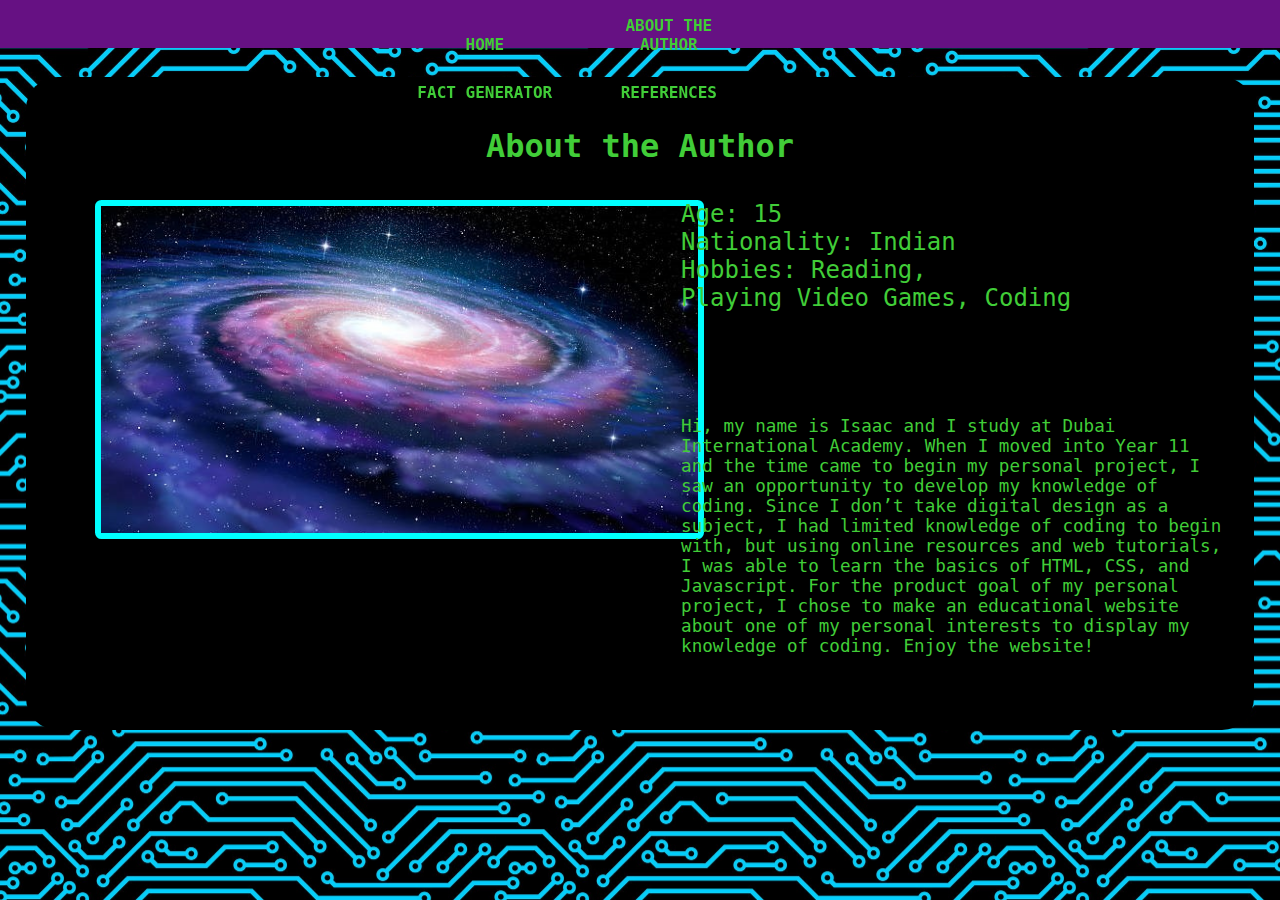
==== abttheauthor.html @ 43bef5d9 "Initial commit" ====
<!DOCTYPE html>
<html lang="en">
  <head>
    <meta charset="UTF-8">
    <meta http-equiv="X-UA-Compatible" content="IE=edge">
    <meta name="viewport" content="width=device-width, initial-scale=1.0">
    <title>About the Author</title>
    <link rel="stylesheet" href="styles.css"/>
    <link rel="preconnect" href="https://fonts.googleapis.com">
    <link rel="preconnect" href="https://fonts.gstatic.com" crossorigin>
  </head>
  <body>
    <!--Header-->
    <header>
      <!--Nav Bar-->
      <nav>
        <ul>
          <div>
            <li><a href="/index.html" class="li">Home</a></li>
            <li><a href="/abttheauthor.html" class="li">About The Author</a></li>
            <li><a href="/factgenerator;other.html" class="li">Fact Generator</a></li>
            <li><a href="/references.html" class="li">References</a></li>
          </div>
        </ul>
      </nav>
    </header>
    <!--Main Content-->
    <div class="notnavbar" id="abttheauthor_body">
      <h1>About the Author</h1>
      <div class="abttheauthorinfo">
        <img src="/Photos/istockphoto-481229372-612x612.jpg" class="profilephoto">
        <ul class="abttheauthorinfo">
          <li>Age: 15</li>
          <li>Nationality: Indian</li>
          <li>Hobbies: Reading, <br>Playing Video Games, Coding</li>
        </ul>
        <p class="abttheauthorinfo">Hi, my name is Isaac and I study at Dubai International Academy. When I moved into Year 11 and the time came to begin my personal project, I saw an opportunity to develop my knowledge of coding. Since I don’t take digital design as a subject, I had limited knowledge of coding to begin with, but using online resources and web tutorials, I was able to learn the basics of HTML, CSS, and Javascript. For the product goal of my personal project, I chose to make an educational website about one of my personal interests to display my knowledge of coding. Enjoy the website!<p>
      </div>
    </div>
  </body>
</html>
---- styles.css ----
* {
    font-family: 'Space Mono', monospace;
    text-decoration: none;
    opacity: 1;
    z-index: 3;
}

html {
    background-image: url("/Photos/circuit-board-seamless-pattern-background-vector-18170148.jpg");
    background-repeat: repeat;
    background-size: 500px 500.5px;
    margin: 0;
}

body {
    margin: 0;
    color: rgb(65, 205, 56);
    width: 100%;
    z-index: 2;
}

p {
    font-size: 1.3em;
    z-index: 2;
}

li {
    font-size: 1em;
    z-index: 2;
}

img {
    width: 75%;
    margin: 0.5em 10% 0 10%;
    z-index: 4;
    border: 0.4em solid aqua;
    border-radius: 0.4em;
    z-index: 2;
}

figcaption {
    text-align: center;
}

header {
    background-color: rgb(102, 17, 131);
    box-sizing: border-box;
    height: 3em;
    width: 100%;
    padding: 0;
    margin: 0;
    position: fixed;
    top: 0;
    right: 0;
    left: 0;
    z-index: 3;
}

header::after {
    content: '';
}

nav ul {
    padding: 0;
    border: 0;
    margin: 0;
    width: 100%;
    list-style: none;
    z-index: 6;
}

nav div {
    margin: 0 24.85em 0 24.85em;
    z-index: 6;
}

nav li {
    box-sizing: border-box;
    display: inline-block;
    text-align: center;
    box-sizing: border-box;
    height: 3em;
    width: 10.9em;
    padding: 1em 1em 1em 1em;
    margin: 0;
    font-weight: 900;
    text-transform: uppercase;
    z-index: 6;
}

nav .li {
    color: rgb(65, 205, 56);
    z-index: 6;
}

nav li:hover {
    background-color: aquamarine;
    z-index: 6;
}

nav a:hover {
    color: rgb(228, 48, 12);
    z-index: 6;
}

body .notnavbar {
    text-align: left;
    padding: 0;
    margin: 0;
    z-index: 2;
}





/*Homepage*/





#home_body h1 {
    background-color: rgb(102, 17, 131);
    color: aqua;
    text-align: center;
    font-size: 3em;
    width: max-content;
    padding: 1%;
    margin: 5% 35%;
    z-index: 2;
}

#home_body h2 {
    background-color: rgb(102, 17, 131);
    color: aqua;
    text-align: center;
    font-size: 2em;
    padding: 1.5% 0;
    margin: 5% 0 5% 0;
    z-index: 2;
}

#home_body section div {
    background-color:rgb(102, 17, 131);
    box-sizing: border-box;
    display: inline-block;
    padding: 0.5% 1% 2% 1%;
    margin: 0 2% 0 2%;
    width: 26%;
    border-radius: 1.5em;
    text-align: center;
    font-weight: 500;
    z-index: 2;
}

#home_body a {
    color: rgb(65, 205, 56);
    z-index: 2;
}

#home_body #skyhook_link {
    margin: 0 2% 0 6%;
    z-index: 2;
}

.article_links img {
    height: 10.5em;
    z-index: 2;
}

#home_body p {
    background-color: #000;
    padding: 1%;
    border-radius: 1em;
    margin: 5% 5% 5% 5%;
    z-index: 2;
}





/*About the Author*/




  
  .page-bg, .animation-wrapper {
    position: fixed;
    top: 0;
    left: 0;
    width: 100%;
    height: 100%;
    z-index: -1;
  }
  
  .page-bg {
    background: #1e1e1e;
    background-blend-mode: screen;
    background-size: cover;
    filter: grayscale(100%);
    z-index: -1;
  }
  
  .particle, .particle:after {
    background: transparent;
    z-index: -1;
  }
  
  .particle:after {
    position: absolute;
    content: "";
    top: 2560px;
    z-index: -1;
  }
  
  .particle-1 {
    animation: animParticle 60s linear infinite;
    box-shadow: 0px 0px #fff, 1566px 1085px #fff, 1029px 1738px #fff, 152px 2505px #fff, 1303px 587px #fff, 421px 1787px #fff, 1335px 1323px #fff, 2428px 531px #fff, 90px 748px #fff, 1328px 2386px #fff, 1520px 2155px #fff, 2371px 1103px #fff, 1544px 1484px #fff, 1070px 403px #fff, 486px 542px #fff, 1512px 1898px #fff, 1772px 61px #fff, 373px 1294px #fff, 569px 419px #fff, 1434px 1647px #fff, 1349px 1852px #fff, 722px 1725px #fff, 969px 640px #fff, 650px 702px #fff, 947px 1226px #fff, 738px 2542px #fff, 252px 2100px #fff, 1308px 560px #fff, 2493px 1298px #fff, 1281px 1132px #fff, 1154px 1009px #fff, 867px 656px #fff, 1607px 934px #fff, 105px 835px #fff, 2549px 976px #fff, 322px 1664px #fff, 491px 191px #fff, 633px 2322px #fff, 2055px 1206px #fff, 2359px 699px #fff, 1047px 510px #fff, 463px 347px #fff, 2546px 1138px #fff, 1707px 1278px #fff, 1548px 1037px #fff, 2436px 271px #fff, 1359px 75px #fff, 527px 2065px #fff, 1014px 2145px #fff, 1456px 1102px #fff, 1910px 72px #fff, 2507px 1140px #fff, 811px 358px #fff, 2014px 1074px #fff, 1526px 2366px #fff, 818px 1429px #fff, 2224px 1066px #fff, 1380px 1100px #fff, 729px 1790px #fff, 111px 2174px #fff, 1229px 2557px #fff, 1373px 1834px #fff, 364px 1416px #fff, 494px 1293px #fff, 1152px 1908px #fff, 294px 1921px #fff, 342px 952px #fff, 2288px 2368px #fff, 134px 2157px #fff, 1586px 1034px #fff, 921px 2007px #fff, 26px 596px #fff, 104px 857px #fff, 2176px 1718px #fff, 967px 1268px #fff, 2429px 10px #fff, 454px 2389px #fff, 2498px 907px #fff, 160px 1192px #fff, 754px 269px #fff, 2142px 1342px #fff, 683px 1532px #fff, 174px 2188px #fff, 1057px 1602px #fff, 79px 2430px #fff, 276px 2433px #fff, 2181px 1218px #fff, 2438px 429px #fff, 763px 749px #fff, 1035px 1532px #fff, 992px 1297px #fff, 1717px 597px #fff, 678px 676px #fff, 520px 2430px #fff, 300px 1332px #fff, 1415px 1379px #fff, 488px 2248px #fff, 1273px 1949px #fff, 1956px 2463px #fff, 1714px 977px #fff, 1010px 1199px #fff, 155px 2405px #fff, 1630px 1675px #fff, 1582px 1035px #fff, 2182px 1007px #fff, 1708px 941px #fff, 129px 451px #fff, 1143px 347px #fff, 193px 2236px #fff, 1835px 1175px #fff, 360px 1141px #fff, 2482px 1249px #fff, 2131px 1001px #fff, 2350px 2036px #fff, 253px 609px #fff, 2103px 281px #fff, 1643px 2289px #fff, 537px 2163px #fff, 1014px 2244px #fff, 1629px 816px #fff, 2512px 840px #fff, 1209px 1992px #fff, 184px 1139px #fff, 2353px 2080px #fff, 608px 198px #fff, 651px 1537px #fff, 740px 443px #fff, 566px 987px #fff, 1393px 2389px #fff, 542px 893px #fff, 1041px 1809px #fff, 447px 1918px #fff, 207px 62px #fff, 2187px 1190px #fff, 21px 919px #fff, 453px 2262px #fff, 65px 722px #fff, 1047px 399px #fff, 2062px 1136px #fff, 2227px 1435px #fff, 534px 210px #fff, 2088px 486px #fff, 2257px 2524px #fff, 1073px 2317px #fff, 2115px 372px #fff, 1546px 1301px #fff, 2560px 2122px #fff, 1952px 2341px #fff, 1193px 1817px #fff, 498px 598px #fff, 6px 283px #fff, 1578px 372px #fff, 2415px 1635px #fff, 2156px 1660px #fff, 84px 868px #fff, 1235px 164px #fff, 348px 283px #fff, 2502px 1155px #fff, 426px 484px #fff, 1302px 2145px #fff, 155px 1625px #fff, 1710px 288px #fff, 1587px 1964px #fff, 2469px 279px #fff, 1761px 1072px #fff, 2432px 1225px #fff, 1213px 2077px #fff, 1264px 416px #fff, 816px 1891px #fff, 1579px 1557px #fff, 1375px 419px #fff, 2001px 2268px #fff, 1282px 985px #fff, 2525px 220px #fff, 744px 1524px #fff, 680px 111px #fff, 1605px 2413px #fff, 146px 251px #fff, 1763px 1416px #fff, 2129px 574px #fff, 1196px 1715px #fff, 2385px 1234px #fff, 248px 1528px #fff, 1719px 166px #fff, 1391px 663px #fff, 865px 1667px #fff, 963px 1445px #fff, 2442px 319px #fff, 2281px 695px #fff, 1028px 1979px #fff, 1386px 980px #fff, 855px 2259px #fff, 1831px 1799px #fff, 2007px 2113px #fff, 2293px 2148px #fff, 1386px 541px #fff, 1716px 2409px #fff, 2535px 470px #fff, 1110px 201px #fff, 2378px 1640px #fff, 1740px 495px #fff, 759px 564px #fff, 898px 643px #fff, 799px 1059px #fff, 2216px 1516px #fff, 685px 1956px #fff, 193px 2335px #fff, 1647px 777px #fff, 1470px 1818px #fff, 2258px 969px #fff, 469px 157px #fff, 47px 482px #fff, 551px 1503px #fff, 1751px 287px #fff, 1140px 330px #fff, 2050px 2421px #fff, 1550px 900px #fff, 776px 1167px #fff, 1638px 508px #fff, 1524px 2491px #fff, 2547px 1853px #fff, 165px 1119px #fff, 5px 1240px #fff, 297px 55px #fff, 2542px 62px #fff, 808px 131px #fff, 1985px 2437px #fff, 2240px 377px #fff, 861px 1486px #fff, 880px 53px #fff, 1890px 1821px #fff, 1367px 2054px #fff, 1209px 2338px #fff, 920px 645px #fff, 1204px 125px #fff, 2426px 249px #fff, 134px 431px #fff, 537px 2202px #fff, 1650px 1610px #fff, 319px 2454px #fff, 959px 1223px #fff, 77px 2507px #fff, 2374px 1680px #fff, 1799px 2398px #fff, 269px 2385px #fff, 1757px 243px #fff, 2041px 2435px #fff, 1090px 428px #fff, 563px 1508px #fff, 262px 1px #fff, 2045px 2028px #fff, 1635px 1140px #fff, 2173px 1561px #fff, 2216px 1533px #fff, 1796px 2154px #fff, 575px 6px #fff, 1386px 263px #fff, 1041px 623px #fff, 1411px 2247px #fff, 1325px 2486px #fff, 867px 875px #fff, 2067px 617px #fff, 1557px 1568px #fff, 1300px 1452px #fff, 624px 670px #fff, 880px 795px #fff, 232px 1496px #fff, 1134px 2135px #fff, 980px 1439px #fff, 700px 2021px #fff, 1266px 1424px #fff, 90px 1465px #fff, 2455px 1148px #fff, 934px 2011px #fff, 1423px 41px #fff, 1530px 2062px #fff, 471px 1556px #fff, 2553px 1786px #fff, 269px 984px #fff, 1981px 2298px #fff, 863px 1966px #fff, 732px 1341px #fff, 1792px 1192px #fff, 2413px 941px #fff, 1234px 2332px #fff, 632px 1555px #fff, 2320px 2032px #fff, 226px 1644px #fff, 407px 901px #fff, 2070px 1373px #fff, 2267px 936px #fff, 303px 1016px #fff, 842px 311px #fff, 892px 2437px #fff, 457px 1557px #fff, 1124px 780px #fff, 944px 163px #fff, 462px 1924px #fff, 408px 2013px #fff, 13px 416px #fff, 617px 1270px #fff, 1278px 1183px #fff, 1000px 443px #fff, 1114px 270px #fff, 842px 1553px #fff, 435px 880px #fff, 1087px 470px #fff, 480px 1740px #fff, 2034px 1725px #fff, 1329px 2488px #fff, 2099px 1076px #fff, 2235px 1675px #fff, 2348px 917px #fff, 2006px 1991px #fff, 8px 81px #fff, 958px 2247px #fff, 1928px 1010px #fff, 1492px 474px #fff, 1606px 1479px #fff, 1924px 1855px #fff, 1603px 51px #fff, 201px 1172px #fff, 2437px 1031px #fff, 1221px 1322px #fff, 2551px 2415px #fff, 277px 2181px #fff, 72px 586px #fff, 1712px 2557px #fff, 37px 444px #fff, 1246px 1867px #fff, 1499px 953px #fff, 2486px 202px #fff, 995px 2032px #fff, 526px 2298px #fff, 346px 865px #fff, 863px 384px #fff, 951px 746px #fff, 2360px 599px #fff, 2386px 1566px #fff, 860px 668px #fff, 1281px 1628px #fff, 2213px 116px #fff, 431px 2047px #fff, 1003px 717px #fff, 491px 1125px #fff, 2146px 1100px #fff, 822px 466px #fff, 590px 1679px #fff, 83px 2213px #fff, 1894px 1733px #fff, 220px 1944px #fff, 1441px 2448px #fff, 2456px 1269px #fff, 589px 2073px #fff, 2419px 849px #fff, 1083px 1229px #fff, 1434px 1144px #fff, 2219px 972px #fff, 1554px 82px #fff, 1718px 687px #fff, 752px 1765px #fff, 1715px 1449px #fff, 325px 1332px #fff, 1808px 1504px #fff, 197px 2322px #fff, 1973px 2245px #fff, 1006px 1483px #fff, 282px 1499px #fff, 1261px 2177px #fff, 1208px 374px #fff, 1218px 441px #fff, 80px 1277px #fff, 9px 1648px #fff, 2004px 1976px #fff, 2104px 926px #fff, 2173px 2184px #fff, 1789px 1946px #fff, 1753px 2423px #fff, 2290px 1044px #fff, 378px 558px #fff, 65px 169px #fff, 678px 715px #fff, 559px 399px #fff, 2130px 1039px #fff, 2065px 2077px #fff, 800px 1042px #fff, 1645px 1965px #fff, 1688px 48px #fff, 2015px 20px #fff, 831px 1429px #fff, 2288px 366px #fff, 1138px 90px #fff, 1606px 889px #fff, 2551px 1351px #fff, 1553px 1250px #fff, 2546px 1151px #fff, 1874px 1857px #fff, 1001px 430px #fff, 744px 1295px #fff, 188px 93px #fff, 1341px 99px #fff, 1706px 1775px #fff, 89px 2444px #fff, 348px 1179px #fff, 2238px 1899px #fff, 944px 720px #fff, 77px 1452px #fff, 1233px 1593px #fff, 80px 1947px #fff, 1686px 372px #fff, 643px 4px #fff, 260px 566px #fff, 424px 1204px #fff, 2066px 482px #fff, 564px 1406px #fff, 556px 1524px #fff, 947px 1105px #fff, 1423px 1484px #fff, 582px 2364px #fff, 909px 804px #fff, 636px 77px #fff, 2296px 1703px #fff, 673px 514px #fff, 1581px 909px #fff, 2391px 1502px #fff, 2018px 902px #fff, 2292px 2235px #fff, 2178px 1959px #fff, 598px 207px #fff, 1026px 1979px #fff, 2075px 1920px #fff, 1604px 2063px #fff, 1231px 1163px #fff, 1965px 2266px #fff, 2433px 430px #fff, 1196px 369px #fff, 983px 891px #fff, 1373px 1057px #fff, 1024px 2026px #fff, 385px 2269px #fff, 90px 247px #fff, 614px 2366px #fff, 1524px 1148px #fff, 164px 1983px #fff, 1499px 1104px #fff, 2181px 1330px #fff, 992px 2089px #fff, 579px 1340px #fff, 2473px 16px #fff, 409px 1560px #fff, 885px 1068px #fff, 1079px 711px #fff, 1125px 1214px #fff, 2189px 1997px #fff, 1309px 1706px #fff, 743px 2165px #fff, 760px 608px #fff, 1068px 23px #fff, 1934px 934px #fff, 1392px 2500px #fff, 1150px 2013px #fff, 1158px 381px #fff, 141px 1644px #fff, 1525px 2243px #fff, 1174px 2552px #fff, 201px 2523px #fff, 1544px 1425px #fff, 1592px 759px #fff, 281px 1496px #fff, 392px 1380px #fff, 2512px 791px #fff, 420px 662px #fff, 1230px 1618px #fff, 1926px 249px #fff, 1831px 600px #fff, 1782px 248px #fff, 1660px 109px #fff, 1230px 482px #fff, 1705px 1466px #fff, 1710px 914px #fff, 471px 201px #fff, 848px 2363px #fff, 2362px 2189px #fff, 76px 1556px #fff, 509px 2111px #fff, 2463px 1023px #fff, 2366px 381px #fff, 75px 78px #fff, 465px 1010px #fff, 2539px 265px #fff, 1334px 491px #fff, 701px 1037px #fff, 439px 508px #fff, 273px 219px #fff, 665px 267px #fff, 1868px 439px #fff, 1327px 1752px #fff, 262px 727px #fff, 1424px 473px #fff, 1396px 237px #fff, 376px 2489px #fff, 1343px 1695px #fff, 722px 1215px #fff, 2092px 741px #fff, 904px 1023px #fff, 1581px 995px #fff, 1331px 422px #fff, 1472px 405px #fff, 1986px 1791px #fff, 1952px 46px #fff, 2187px 289px #fff, 376px 980px #fff, 1054px 1385px #fff, 569px 580px #fff, 1067px 1288px #fff, 706px 1549px #fff, 2059px 836px #fff, 2457px 2210px #fff, 847px 2493px #fff, 1883px 987px #fff, 1803px 990px #fff, 1611px 1997px #fff, 2371px 1483px #fff, 2210px 1217px #fff, 1644px 1847px #fff, 2148px 725px #fff, 2152px 1291px #fff, 748px 2130px #fff, 1136px 1584px #fff, 2014px 348px #fff, 2370px 1571px #fff, 526px 299px #fff, 113px 2330px #fff, 2105px 1863px #fff, 473px 1325px #fff, 2488px 1950px #fff, 1263px 1784px #fff, 2405px 1433px #fff, 650px 2389px #fff, 2516px 2046px #fff, 1149px 2074px #fff, 367px 2146px #fff, 2031px 1366px #fff, 1748px 346px #fff, 1055px 132px #fff, 1562px 672px #fff, 1581px 2241px #fff, 1227px 514px #fff, 626px 667px #fff, 2179px 970px #fff, 1983px 1560px #fff, 402px 317px #fff, 567px 194px #fff, 1768px 2155px #fff, 896px 2487px #fff, 1845px 1733px #fff, 717px 1069px #fff, 627px 1024px #fff, 1689px 937px #fff, 156px 977px #fff, 1115px 1170px #fff, 2259px 2091px #fff, 1457px 1183px #fff, 2048px 108px #fff, 688px 1966px #fff, 2173px 1694px #fff, 1894px 2490px #fff, 2362px 990px #fff, 1366px 201px #fff, 1956px 2113px #fff, 1089px 2214px #fff, 417px 230px #fff, 498px 2458px #fff, 1261px 2464px #fff, 1376px 1883px #fff, 1419px 1502px #fff, 857px 819px #fff, 105px 2059px #fff, 75px 1340px #fff, 2127px 20px #fff, 1547px 1621px #fff, 1452px 2378px #fff, 2540px 1151px #fff, 948px 1066px #fff, 1781px 1511px #fff, 822px 2381px #fff, 610px 882px #fff, 1373px 2044px #fff, 2060px 188px #fff, 2125px 2323px #fff, 1873px 1540px #fff, 214px 251px #fff, 2419px 1958px #fff, 25px 535px #fff, 873px 1247px #fff, 1956px 2003px #fff, 1408px 693px #fff, 1079px 1270px #fff, 255px 208px #fff, 1452px 783px #fff, 636px 1080px #fff, 289px 697px #fff, 518px 36px #fff, 2296px 2220px #fff, 538px 1833px #fff, 455px 1419px #fff, 1424px 1638px #fff, 640px 275px #fff, 2090px 1755px #fff, 1350px 819px #fff, 1068px 2142px #fff, 1347px 1447px #fff, 392px 902px #fff, 1245px 2533px #fff, 1008px 1482px #fff, 187px 264px #fff, 2169px 1044px #fff, 1823px 122px #fff, 97px 1256px #fff, 908px 533px #fff, 663px 797px #fff, 48px 336px #fff, 1890px 2509px #fff, 2115px 162px #fff, 587px 191px #fff, 1471px 1901px #fff, 327px 2489px #fff, 1450px 282px #fff, 1134px 1850px #fff, 498px 913px #fff, 2227px 14px #fff, 161px 1319px #fff, 2245px 1146px #fff, 1019px 1988px #fff, 2045px 26px #fff, 1544px 1391px #fff, 1118px 1532px #fff, 1372px 1421px #fff, 828px 2258px #fff, 2080px 269px #fff, 1304px 767px #fff, 155px 2373px #fff, 267px 522px #fff, 557px 57px #fff, 1526px 825px #fff, 2043px 2098px #fff, 630px 219px #fff, 713px 905px #fff, 343px 1954px #fff, 1080px 1143px #fff, 1637px 1561px #fff, 1830px 257px #fff, 1348px 663px #fff, 90px 2025px #fff, 420px 2074px #fff, 1188px 930px #fff, 393px 2067px #fff, 1064px 669px #fff, 462px 2221px #fff, 1262px 656px #fff, 1293px 447px #fff, 1582px 2426px #fff, 1799px 119px #fff, 1497px 91px #fff, 430px 558px #fff, 1065px 2153px #fff, 2420px 1731px #fff, 1912px 711px #fff, 2273px 806px #fff, 1540px 1746px #fff, 997px 1511px #fff, 2050px 232px #fff, 539px 993px #fff, 510px 848px #fff, 1592px 1487px #fff, 1893px 2003px #fff, 248px 1039px #fff, 1809px 1141px #fff, 1979px 448px #fff, 355px 916px #fff, 265px 1858px #fff, 68px 874px #fff, 520px 1560px #fff, 1909px 326px #fff, 1903px 2186px #fff, 2183px 1764px #fff, 39px 2324px #fff, 2409px 2446px #fff, 225px 693px #fff, 1731px 219px #fff, 2022px 1242px #fff, 1647px 591px #fff, 1263px 1696px #fff, 1233px 1811px #fff, 54px 1499px #fff, 1007px 2450px #fff, 315px 1535px #fff, 351px 380px #fff, 943px 82px #fff, 1157px 2046px #fff, 1091px 1743px #fff, 271px 1418px #fff, 1998px 592px #fff, 1059px 1379px #fff, 1489px 718px #fff, 714px 1543px #fff, 2018px 689px #fff, 359px 795px #fff, 2176px 1016px #fff, 2093px 288px #fff, 2485px 2157px #fff, 2171px 743px #fff, 1855px 2036px #fff, 2040px 1831px #fff, 1377px 324px #fff, 2387px 64px #fff, 1031px 146px #fff, 526px 412px #fff, 2282px 225px #fff, 1514px 2223px #fff, 2453px 2034px #fff, 165px 283px #fff, 296px 1869px #fff, 30px 2116px #fff, 203px 780px #fff, 1051px 2441px #fff, 634px 347px #fff, 1811px 1008px #fff, 423px 199px #fff, 1501px 426px #fff, 918px 2077px #fff, 2160px 1759px #fff, 770px 242px #fff, 1228px 320px #fff, 698px 1824px #fff, 115px 2246px #fff, 1918px 376px #fff, 2448px 671px #fff, 1971px 523px #fff, 2227px 1753px #fff, 1489px 208px #fff, 723px 94px #fff, 1309px 568px #fff, 1524px 1833px #fff, 2287px 1645px #fff, 1232px 1275px #fff, 626px 1783px #fff, 1600px 1463px #fff, 1118px 2156px #fff, 1742px 1390px #fff, 2400px 100px #fff, 265px 1809px #fff, 1323px 1803px #fff, 2242px 656px #fff, 366px 529px #fff, 1184px 2444px #fff, 1854px 1495px #fff, 524px 2518px #fff, 2505px 651px #fff, 959px 516px #fff, 569px 317px #fff, 689px 2389px #fff, 2089px 2468px #fff, 1352px 1796px #fff, 1173px 367px #fff, 1470px 2038px #fff, 53px 444px #fff, 1852px 796px #fff, 134px 1212px #fff, 1004px 625px #fff, 78px 1553px #fff, 2468px 783px #fff, 1504px 107px #fff, 2559px 490px #fff, 99px 2146px #fff, 188px 1499px #fff, 935px 1247px #fff, 1456px 2103px #fff, 1191px 2012px #fff, 1140px 2322px #fff, 1439px 543px #fff, 1210px 1381px #fff, 1684px 679px #fff, 206px 154px #fff, 841px 1755px #fff, 1433px 2450px #fff, 831px 1036px #fff, 2093px 2140px #fff, 1106px 2379px #fff, 2219px 493px #fff, 1320px 1197px #fff, 1942px 1646px #fff, 482px 1947px #fff, 1548px 1511px #fff, 60px 736px #fff, 2370px 2090px #fff, 1487px 2016px #fff, 354px 925px #fff, 2188px 1115px #fff, 1122px 861px #fff, 2276px 167px #fff, 296px 383px #fff, 865px 183px #fff, 2538px 2548px #fff, 285px 2093px #fff, 1958px 113px #fff, 1843px 1684px #fff, 877px 816px #fff, 1468px 1086px #fff, 2253px 582px #fff, 759px 1776px #fff, 401px 211px #fff, 88px 2363px #fff, 2560px 517px #fff, 2027px 578px #fff, 1262px 1821px #fff, 2125px 2016px #fff, 1561px 1378px #fff, 2316px 1570px #fff, 2098px 755px #fff, 2100px 2423px #fff, 1982px 548px #fff, 1439px 1786px #fff, 2388px 449px #fff, 853px 875px #fff, 682px 2155px #fff, 172px 1114px #fff, 1498px 1656px #fff, 666px 1681px #fff, 2554px 2274px #fff, 900px 768px #fff, 1357px 1984px #fff, 38px 605px #fff, 2379px 1154px #fff, 230px 1641px #fff, 811px 323px #fff, 964px 1002px #fff, 370px 752px #fff, 1510px 1729px #fff, 725px 1722px #fff, 2082px 44px #fff, 106px 965px #fff, 1202px 900px #fff, 1893px 1747px #fff, 2215px 550px #fff, 2501px 1257px #fff, 1852px 1508px #fff, 932px 1169px #fff, 1413px 2478px #fff, 33px 1278px #fff, 2005px 730px #fff, 1499px 1447px #fff, 800px 2486px #fff, 1256px 2249px #fff, 1206px 56px #fff, 23px 983px #fff, 337px 864px #fff, 2556px 344px #fff, 407px 1961px #fff, 1902px 241px #fff, 892px 1887px #fff, 2238px 2409px #fff, 1916px 2388px #fff, 1958px 187px #fff, 1649px 1073px #fff, 2211px 2542px #fff, 1934px 1302px #fff, 467px 882px #fff, 1165px 1087px #fff, 1673px 788px #fff, 2302px 551px #fff, 1441px 815px #fff, 481px 2222px #fff, 1432px 1249px #fff, 232px 200px #fff, 2317px 212px #fff, 1309px 2413px #fff, 1749px 479px #fff, 522px 194px #fff, 1836px 167px #fff, 981px 1176px #fff, 1552px 2236px #fff, 2400px 990px #fff, 1506px 2124px #fff, 1097px 2030px #fff, 661px 509px #fff, 111px 2px #fff, 2521px 1366px #fff, 1213px 477px #fff, 2284px 2230px #fff, 573px 173px #fff, 240px 2111px #fff, 2435px 374px #fff, 1676px 1100px #fff, 1443px 976px #fff, 486px 2079px #fff, 1578px 2323px #fff, 2339px 2280px #fff, 1593px 1159px #fff, 1484px 523px #fff, 2058px 95px #fff, 1583px 1783px #fff, 2522px 2138px #fff, 1170px 2477px #fff, 1243px 983px #fff, 1006px 317px #fff, 849px 1199px #fff, 2272px 554px #fff, 2244px 2504px #fff, 1963px 1064px #fff, 2512px 1628px #fff, 1418px 2113px #fff, 1758px 467px #fff, 1823px 1008px #fff, 1688px 423px #fff, 2135px 2379px #fff, 2264px 2262px #fff, 236px 361px #fff, 653px 655px #fff, 761px 1342px #fff, 569px 1602px #fff, 1828px 1868px #fff, 2002px 2408px #fff, 1786px 1374px #fff, 1814px 1445px #fff, 1862px 1893px #fff, 1282px 1331px #fff, 930px 604px #fff, 745px 2000px #fff, 593px 1067px #fff, 612px 1600px #fff, 268px 1537px #fff, 51px 735px #fff, 1823px 51px #fff, 2146px 75px #fff, 789px 1395px #fff, 322px 413px #fff, 1667px 2402px #fff, 1771px 2547px #fff, 888px 2326px #fff, 1293px 2007px #fff, 722px 1509px #fff, 704px 386px #fff, 1177px 2467px #fff, 1879px 416px #fff, 1331px 732px #fff, 2198px 970px #fff, 376px 2321px #fff, 304px 1358px #fff, 1255px 2364px #fff, 104px 600px #fff, 2131px 266px #fff, 2116px 1953px #fff, 1856px 686px #fff, 1873px 405px #fff, 2232px 2346px #fff, 148px 49px #fff, 1316px 1414px #fff, 415px 244px #fff, 2052px 2023px #fff, 1956px 2483px #fff, 2440px 2498px #fff, 1382px 773px #fff, 1528px 2509px #fff, 2336px 1088px #fff, 701px 2166px #fff, 1053px 2372px #fff, 176px 181px #fff, 869px 618px #fff, 277px 1295px #fff, 1626px 1569px #fff, 1734px 1586px #fff, 2198px 328px #fff, 1279px 1285px #fff, 2066px 840px #fff, 1923px 1579px #fff, 156px 1720px #fff, 738px 2244px #fff, 770px 1197px #fff, 2243px 1958px #fff, 50px 1555px #fff, 468px 1872px #fff, 2219px 985px #fff, 498px 28px #fff, 1065px 883px #fff, 505px 2042px #fff, 1930px 1856px #fff, 2061px 2055px #fff, 270px 56px #fff, 1524px 1809px #fff, 1869px 393px #fff, 2298px 2391px #fff, 743px 623px #fff, 2252px 1011px #fff, 67px 1591px #fff, 2448px 66px #fff, 1070px 819px #fff, 1px 690px #fff, 510px 1615px #fff, 730px 917px #fff, 445px 175px #fff;
    border-radius: 50%;
    height: 2px;
    width: 2px;
    z-index: -1;
  }
  
  .particle-1:after {
    box-shadow: 0px 0px #fff, 1427px 490px #fff, 129px 1438px #fff, 606px 1983px #fff, 1468px 201px #fff, 1416px 2242px #fff, 2061px 1158px #fff, 745px 492px #fff, 1592px 1506px #fff, 318px 141px #fff, 1049px 1095px #fff, 1754px 263px #fff, 430px 815px #fff, 1165px 823px #fff, 803px 2416px #fff, 596px 1042px #fff, 557px 357px #fff, 1262px 1689px #fff, 358px 1864px #fff, 2306px 1161px #fff, 1608px 1375px #fff, 2287px 357px #fff, 2351px 888px #fff, 1578px 1153px #fff, 2371px 2386px #fff, 2364px 1383px #fff, 938px 164px #fff, 769px 951px #fff, 1376px 680px #fff, 2324px 1815px #fff, 1381px 650px #fff, 1122px 1646px #fff, 2016px 2502px #fff, 1176px 1603px #fff, 2028px 2408px #fff, 2548px 598px #fff, 1901px 2293px #fff, 1084px 494px #fff, 1728px 2331px #fff, 277px 234px #fff, 1424px 1973px #fff, 1896px 1867px #fff, 1171px 1211px #fff, 472px 2216px #fff, 1324px 1437px #fff, 990px 864px #fff, 917px 2514px #fff, 83px 1037px #fff, 2191px 2387px #fff, 1466px 1405px #fff, 2521px 927px #fff, 2253px 2249px #fff, 7px 1152px #fff, 152px 1150px #fff, 2038px 622px #fff, 1250px 1974px #fff, 446px 574px #fff, 1737px 1399px #fff, 1241px 731px #fff, 2260px 588px #fff, 2542px 12px #fff, 1251px 1983px #fff, 589px 1994px #fff, 1077px 2450px #fff, 2044px 746px #fff, 931px 2061px #fff, 118px 1068px #fff, 312px 913px #fff, 2486px 1835px #fff, 1444px 1497px #fff, 1159px 201px #fff, 1223px 769px #fff, 1656px 1304px #fff, 230px 820px #fff, 2355px 2467px #fff, 1153px 2352px #fff, 2492px 1768px #fff, 2440px 79px #fff, 1113px 2545px #fff, 1687px 1152px #fff, 1113px 1317px #fff, 425px 2248px #fff, 1823px 1238px #fff, 2328px 2296px #fff, 1894px 684px #fff, 2412px 1014px #fff, 211px 2032px #fff, 2283px 459px #fff, 1720px 1777px #fff, 1984px 693px #fff, 114px 147px #fff, 2295px 2371px #fff, 1792px 2350px #fff, 738px 2192px #fff, 322px 2506px #fff, 1184px 169px #fff, 914px 314px #fff, 1830px 1402px #fff, 1540px 344px #fff, 1082px 1111px #fff, 1119px 2473px #fff, 2364px 827px #fff, 2262px 1819px #fff, 1868px 1090px #fff, 201px 2398px #fff, 1182px 1431px #fff, 2497px 2237px #fff, 2246px 1474px #fff, 586px 792px #fff, 2264px 161px #fff, 192px 1355px #fff, 1276px 1354px #fff, 19px 1029px #fff, 1220px 289px #fff, 1215px 2508px #fff, 488px 1188px #fff, 1177px 1943px #fff, 156px 679px #fff, 988px 2057px #fff, 2236px 399px #fff, 997px 54px #fff, 509px 116px #fff, 130px 1727px #fff, 2547px 1778px #fff, 770px 173px #fff, 1240px 1140px #fff, 1402px 972px #fff, 398px 1364px #fff, 891px 215px #fff, 109px 782px #fff, 1710px 918px #fff, 1263px 1392px #fff, 2207px 1584px #fff, 1734px 1880px #fff, 2195px 504px #fff, 1674px 905px #fff, 1301px 1788px #fff, 907px 1971px #fff, 151px 1944px #fff, 1808px 978px #fff, 391px 2003px #fff, 2511px 553px #fff, 2004px 875px #fff, 438px 2086px #fff, 2356px 589px #fff, 1375px 1618px #fff, 186px 2462px #fff, 1252px 577px #fff, 264px 457px #fff, 409px 1743px #fff, 1167px 1966px #fff, 2388px 1626px #fff, 288px 1018px #fff, 1321px 2327px #fff, 2548px 805px #fff, 1703px 38px #fff, 2267px 2505px #fff, 1277px 2318px #fff, 141px 2397px #fff, 1927px 2113px #fff, 2020px 1361px #fff, 2193px 2403px #fff, 1075px 1871px #fff, 1740px 329px #fff, 1905px 1092px #fff, 1225px 77px #fff, 2335px 1030px #fff, 1000px 1652px #fff, 34px 565px #fff, 2256px 1917px #fff, 2471px 2355px #fff, 2055px 2288px #fff, 42px 1747px #fff, 2131px 1263px #fff, 1011px 1666px #fff, 903px 2540px #fff, 2094px 379px #fff, 1370px 2148px #fff, 1150px 1031px #fff, 845px 1140px #fff, 394px 218px #fff, 1838px 1756px #fff, 1929px 332px #fff, 1874px 1819px #fff, 1330px 2089px #fff, 90px 1602px #fff, 2032px 833px #fff, 936px 1692px #fff, 1732px 725px #fff, 2267px 1208px #fff, 2301px 1834px #fff, 367px 307px #fff, 2547px 2478px #fff, 2292px 1609px #fff, 1881px 488px #fff, 772px 797px #fff, 55px 1643px #fff, 395px 1126px #fff, 405px 2271px #fff, 790px 471px #fff, 1568px 454px #fff, 1601px 97px #fff, 767px 1416px #fff, 1467px 390px #fff, 94px 884px #fff, 1657px 1840px #fff, 792px 1005px #fff, 1336px 1745px #fff, 353px 488px #fff, 1917px 1627px #fff, 1859px 1059px #fff, 807px 1549px #fff, 1793px 1121px #fff, 617px 1318px #fff, 2395px 1769px #fff, 1700px 2207px #fff, 324px 2338px #fff, 2551px 306px #fff, 772px 2176px #fff, 1471px 1981px #fff, 1791px 690px #fff, 1179px 2437px #fff, 813px 1480px #fff, 224px 1859px #fff, 1653px 938px #fff, 2328px 1308px #fff, 1973px 1157px #fff, 114px 1153px #fff, 2243px 26px #fff, 494px 937px #fff, 2052px 421px #fff, 189px 1293px #fff, 1656px 1463px #fff, 2171px 1323px #fff, 1447px 83px #fff, 26px 1326px #fff, 1908px 1827px #fff, 874px 991px #fff, 2248px 41px #fff, 1967px 1172px #fff, 2156px 2114px #fff, 1245px 1531px #fff, 2545px 579px #fff, 942px 1837px #fff, 695px 532px #fff, 80px 1842px #fff, 2452px 1660px #fff, 379px 2312px #fff, 74px 1430px #fff, 1166px 1279px #fff, 1125px 1362px #fff, 395px 2038px #fff, 1539px 2449px #fff, 1307px 138px #fff, 690px 1623px #fff, 1742px 820px #fff, 1370px 1295px #fff, 2231px 755px #fff, 1184px 1175px #fff, 2549px 41px #fff, 816px 1383px #fff, 522px 1409px #fff, 598px 294px #fff, 1201px 1620px #fff, 568px 1656px #fff, 9px 2136px #fff, 1217px 1339px #fff, 1149px 1114px #fff, 2497px 1405px #fff, 2078px 2499px #fff, 1501px 1862px #fff, 161px 1608px #fff, 2174px 507px #fff, 1147px 2394px #fff, 1523px 1958px #fff, 2002px 830px #fff, 632px 501px #fff, 1437px 1895px #fff, 1458px 2514px #fff, 1244px 736px #fff, 852px 1217px #fff, 886px 2326px #fff, 1125px 1620px #fff, 1962px 2284px #fff, 1340px 729px #fff, 1828px 82px #fff, 2069px 2391px #fff, 2192px 932px #fff, 807px 2388px #fff, 248px 225px #fff, 2317px 1639px #fff, 1570px 1318px #fff, 1973px 1360px #fff, 2556px 306px #fff, 2321px 1034px #fff, 2552px 2471px #fff, 1810px 1552px #fff, 1236px 2141px #fff, 763px 744px #fff, 1576px 349px #fff, 1387px 2382px #fff, 2323px 2260px #fff, 2048px 164px #fff, 1238px 1172px #fff, 1819px 695px #fff, 63px 619px #fff, 969px 2319px #fff, 1697px 1272px #fff, 687px 2049px #fff, 637px 1501px #fff, 1780px 390px #fff, 1292px 1280px #fff, 137px 783px #fff, 1692px 1878px #fff, 239px 2283px #fff, 49px 2292px #fff, 1098px 1289px #fff, 740px 1381px #fff, 1912px 838px #fff, 1213px 2320px #fff, 895px 1432px #fff, 755px 2094px #fff, 2460px 51px #fff, 867px 493px #fff, 627px 326px #fff, 719px 688px #fff, 1019px 19px #fff, 444px 2245px #fff, 1151px 977px #fff, 1370px 1439px #fff, 1058px 684px #fff, 906px 1968px #fff, 1234px 1853px #fff, 2032px 1757px #fff, 877px 144px #fff, 2112px 1783px #fff, 2065px 579px #fff, 1844px 568px #fff, 1802px 129px #fff, 782px 2414px #fff, 2482px 2053px #fff, 2408px 2171px #fff, 2532px 2298px #fff, 1734px 881px #fff, 2017px 1973px #fff, 152px 908px #fff, 200px 1176px #fff, 2237px 244px #fff, 1412px 1328px #fff, 1496px 2306px #fff, 50px 1646px #fff, 2276px 1011px #fff, 701px 474px #fff, 1912px 280px #fff, 802px 1094px #fff, 989px 1007px #fff, 1046px 2484px #fff, 1640px 1492px #fff, 1809px 1773px #fff, 507px 1961px #fff, 2505px 1793px #fff, 193px 1876px #fff, 1845px 537px #fff, 2293px 502px #fff, 2506px 2177px #fff, 958px 2461px #fff, 743px 1494px #fff, 379px 243px #fff, 2402px 1799px #fff, 1127px 1574px #fff, 2197px 2047px #fff, 68px 1849px #fff, 1102px 1255px #fff, 1375px 1948px #fff, 408px 1464px #fff, 2218px 2263px #fff, 396px 2241px #fff, 1462px 320px #fff, 1382px 10px #fff, 273px 1759px #fff, 2136px 783px #fff, 2018px 725px #fff, 715px 936px #fff, 449px 389px #fff, 1232px 1155px #fff, 2173px 2048px #fff, 2070px 1332px #fff, 2063px 106px #fff, 2305px 1196px #fff, 1173px 2256px #fff, 1477px 748px #fff, 2292px 34px #fff, 271px 528px #fff, 651px 874px #fff, 1424px 957px #fff, 233px 985px #fff, 258px 127px #fff, 2001px 1714px #fff, 74px 766px #fff, 2120px 1899px #fff, 974px 773px #fff, 1758px 897px #fff, 1684px 1371px #fff, 1216px 1012px #fff, 1590px 2338px #fff, 605px 2234px #fff, 1696px 1009px #fff, 1951px 1175px #fff, 832px 2069px #fff, 1786px 1436px #fff, 1475px 318px #fff, 2231px 1907px #fff, 2450px 2125px #fff, 1963px 1740px #fff, 1580px 2546px #fff, 263px 1645px #fff, 134px 649px #fff, 349px 2353px #fff, 1377px 2516px #fff, 631px 2357px #fff, 559px 262px #fff, 543px 2281px #fff, 2321px 1844px #fff, 2392px 1040px #fff, 1770px 1083px #fff, 562px 1430px #fff, 1460px 131px #fff, 2230px 1504px #fff, 1329px 30px #fff, 751px 1686px #fff, 2030px 1248px #fff, 305px 532px #fff, 1750px 2457px #fff, 569px 1727px #fff, 1101px 2048px #fff, 1408px 1829px #fff, 1498px 1768px #fff, 2376px 333px #fff, 844px 1868px #fff, 2499px 429px #fff, 2106px 1681px #fff, 233px 851px #fff, 497px 1297px #fff, 2123px 250px #fff, 1703px 2349px #fff, 2530px 1963px #fff, 1783px 830px #fff, 331px 480px #fff, 567px 1094px #fff, 882px 119px #fff, 662px 2555px #fff, 753px 1160px #fff, 1556px 341px #fff, 624px 1230px #fff, 1808px 715px #fff, 2392px 2080px #fff, 1734px 753px #fff, 482px 1946px #fff, 2526px 2549px #fff, 1648px 1583px #fff, 1916px 1026px #fff, 1124px 2505px #fff, 1187px 2456px #fff, 304px 2485px #fff, 1070px 1147px #fff, 847px 1961px #fff, 2122px 1215px #fff, 101px 1636px #fff, 2037px 319px #fff, 378px 1620px #fff, 2424px 1553px #fff, 2081px 76px #fff, 608px 154px #fff, 729px 554px #fff, 2120px 663px #fff, 2493px 787px #fff, 2043px 576px #fff, 2357px 908px #fff, 1705px 2103px #fff, 1837px 114px #fff, 261px 849px #fff, 392px 2239px #fff, 478px 1538px #fff, 1571px 1213px #fff, 2373px 1667px #fff, 179px 260px #fff, 840px 552px #fff, 1884px 1340px #fff, 1641px 1951px #fff, 1530px 2046px #fff, 1000px 760px #fff, 1593px 10px #fff, 1167px 1139px #fff, 949px 789px #fff, 28px 985px #fff, 569px 2021px #fff, 2383px 504px #fff, 353px 2200px #fff, 1273px 1444px #fff, 2450px 361px #fff, 1241px 581px #fff, 564px 2315px #fff, 811px 1477px #fff, 339px 951px #fff, 2535px 1946px #fff, 192px 1744px #fff, 56px 2064px #fff, 887px 1604px #fff, 1432px 15px #fff, 1563px 2027px #fff, 676px 1754px #fff, 799px 388px #fff, 1624px 2247px #fff, 1270px 1008px #fff, 1365px 908px #fff, 874px 2158px #fff, 856px 477px #fff, 1239px 879px #fff, 1136px 663px #fff, 1575px 454px #fff, 1659px 2487px #fff, 609px 1102px #fff, 1119px 518px #fff, 1695px 1142px #fff, 426px 2320px #fff, 135px 1499px #fff, 560px 2407px #fff, 1041px 2038px #fff, 128px 1899px #fff, 1462px 1424px #fff, 1756px 1430px #fff, 1572px 1304px #fff, 1360px 911px #fff, 919px 130px #fff, 2109px 2182px #fff, 997px 249px #fff, 2348px 2364px #fff, 1382px 2455px #fff, 636px 2240px #fff, 2308px 2068px #fff, 1197px 897px #fff, 1257px 1128px #fff, 988px 934px #fff, 40px 1675px #fff, 1531px 2503px #fff, 1105px 520px #fff, 2261px 2354px #fff, 1991px 1155px #fff, 988px 2065px #fff, 837px 1763px #fff, 1482px 830px #fff, 1371px 460px #fff, 985px 1057px #fff, 1138px 334px #fff, 1214px 1163px #fff, 381px 332px #fff, 1289px 1691px #fff, 469px 160px #fff, 2336px 374px #fff, 1875px 239px #fff, 2404px 2445px #fff, 2553px 1076px #fff, 2270px 626px #fff, 2136px 1071px #fff, 468px 875px #fff, 2523px 232px #fff, 1027px 217px #fff, 2083px 177px #fff, 148px 1961px #fff, 241px 324px #fff, 1914px 108px #fff, 1229px 855px #fff, 1542px 209px #fff, 1538px 505px #fff, 2419px 403px #fff, 253px 2000px #fff, 941px 2338px #fff, 368px 1272px #fff, 927px 2436px #fff, 2089px 2005px #fff, 596px 637px #fff, 1409px 1071px #fff, 754px 650px #fff, 478px 2490px #fff, 2142px 1750px #fff, 1898px 1723px #fff, 1952px 1221px #fff, 80px 1136px #fff, 1125px 1342px #fff, 1336px 2278px #fff, 548px 999px #fff, 1793px 1279px #fff, 381px 1978px #fff, 283px 1598px #fff, 697px 114px #fff, 318px 701px #fff, 2325px 2028px #fff, 84px 1583px #fff, 443px 879px #fff, 1443px 1768px #fff, 498px 556px #fff, 2124px 566px #fff, 1122px 956px #fff, 2434px 1861px #fff, 1901px 2349px #fff, 1445px 2158px #fff, 911px 20px #fff, 924px 1206px #fff, 747px 2456px #fff, 2426px 802px #fff, 444px 454px #fff, 325px 508px #fff, 1910px 981px #fff, 863px 1199px #fff, 1144px 1933px #fff, 1630px 2287px #fff, 1914px 2470px #fff, 723px 883px #fff, 2516px 1415px #fff, 2343px 1716px #fff, 735px 1604px #fff, 1650px 445px #fff, 201px 1941px #fff, 2448px 2146px #fff, 140px 1904px #fff, 2296px 1208px #fff, 2238px 850px #fff, 1555px 169px #fff, 574px 1710px #fff, 2554px 847px #fff, 1749px 912px #fff, 1738px 1024px #fff, 2107px 908px #fff, 1577px 1529px #fff, 413px 873px #fff, 1746px 1739px #fff, 1115px 818px #fff, 1705px 2021px #fff, 1054px 1192px #fff, 2075px 2089px #fff, 2412px 1347px #fff, 930px 642px #fff, 1230px 1393px #fff, 1754px 1096px #fff, 698px 1169px #fff, 2404px 1991px #fff, 2159px 894px #fff, 1992px 1255px #fff, 2074px 963px #fff, 1642px 1845px #fff, 206px 2091px #fff, 2344px 111px #fff, 519px 1280px #fff, 1812px 914px #fff, 319px 1151px #fff, 1546px 2502px #fff, 2237px 2064px #fff, 656px 942px #fff, 361px 1366px #fff, 1441px 1988px #fff, 734px 421px #fff, 715px 2512px #fff, 1098px 1147px #fff, 2146px 1668px #fff, 1865px 110px #fff, 486px 958px #fff, 2494px 480px #fff, 351px 468px #fff, 1536px 2207px #fff, 1862px 1215px #fff, 1525px 723px #fff, 2500px 1676px #fff, 1078px 2313px #fff, 1123px 1802px #fff, 1940px 2510px #fff, 2352px 2114px #fff, 1577px 426px #fff, 421px 71px #fff, 679px 319px #fff, 2352px 2482px #fff, 736px 911px #fff, 1397px 93px #fff, 1750px 1625px #fff, 903px 827px #fff, 1376px 221px #fff, 214px 1867px #fff, 1881px 1564px #fff, 1881px 1982px #fff, 2430px 1791px #fff, 1571px 2040px #fff, 1696px 993px #fff, 1991px 636px #fff, 432px 235px #fff, 1831px 1354px #fff, 2395px 2411px #fff, 1729px 1340px #fff, 1350px 903px #fff, 1307px 510px #fff, 271px 1207px #fff, 1629px 407px #fff, 1789px 1591px #fff, 400px 2264px #fff, 2305px 1139px #fff, 158px 423px #fff, 834px 183px #fff, 2214px 2094px #fff, 857px 800px #fff, 77px 818px #fff, 1144px 1399px #fff, 723px 1778px #fff, 648px 1202px #fff, 187px 1011px #fff, 1415px 955px #fff, 310px 1271px #fff, 1345px 2397px #fff, 1480px 282px #fff, 2221px 795px #fff, 481px 966px #fff, 1974px 1984px #fff, 2313px 933px #fff, 1366px 881px #fff, 320px 839px #fff, 2143px 2475px #fff, 497px 288px #fff, 703px 2475px #fff, 72px 1989px #fff, 1753px 2270px #fff, 1419px 1049px #fff, 1702px 1234px #fff, 1179px 1941px #fff, 2113px 1949px #fff, 1043px 1785px #fff, 1535px 986px #fff, 1617px 2330px #fff, 27px 845px #fff, 99px 2146px #fff, 374px 2498px #fff, 495px 1263px #fff, 2277px 62px #fff, 2073px 484px #fff, 1341px 1719px #fff, 2331px 360px #fff, 275px 931px #fff, 1726px 453px #fff, 120px 863px #fff, 521px 842px #fff, 2205px 365px #fff, 1128px 658px #fff, 1936px 1572px #fff, 1017px 1968px #fff, 1493px 1430px #fff, 2096px 1957px #fff, 2297px 1196px #fff, 1199px 2069px #fff, 1751px 258px #fff, 2064px 2312px #fff, 685px 2098px #fff, 749px 1454px #fff, 1206px 1315px #fff, 2049px 116px #fff, 1519px 2440px #fff, 1951px 1664px #fff, 1690px 2454px #fff, 2278px 1224px #fff, 2263px 1457px #fff, 202px 2112px #fff, 1085px 445px #fff, 2164px 1641px #fff, 1431px 1194px #fff, 2150px 1568px #fff, 850px 181px #fff, 2515px 2095px #fff, 276px 786px #fff, 1508px 1767px #fff, 1789px 1114px #fff, 1717px 317px #fff, 712px 1116px #fff, 1632px 1510px #fff, 125px 1544px #fff, 2055px 91px #fff, 120px 1821px #fff, 1798px 1142px #fff, 2068px 1186px #fff, 1354px 1221px #fff, 1363px 1824px #fff, 62px 886px #fff, 651px 2339px #fff, 710px 1923px #fff, 475px 971px #fff, 142px 599px #fff, 1857px 380px #fff, 2018px 766px #fff, 1800px 1546px #fff, 731px 532px #fff, 7px 593px #fff, 694px 1052px #fff, 391px 2155px #fff, 2148px 445px #fff, 408px 1077px #fff, 1028px 962px #fff, 1080px 219px #fff, 2373px 427px #fff, 398px 1678px #fff, 2394px 269px #fff, 1609px 2437px #fff, 1779px 878px #fff, 426px 68px #fff, 2008px 2082px #fff, 844px 658px #fff, 1260px 1864px #fff, 507px 2206px #fff, 266px 2355px #fff, 1669px 1536px #fff, 1710px 2502px #fff, 722px 316px #fff, 371px 69px #fff, 588px 2247px #fff, 103px 1230px #fff, 970px 2000px #fff, 2241px 2419px #fff, 1305px 1014px #fff, 1251px 982px #fff, 1273px 2458px #fff, 2192px 992px #fff, 526px 85px #fff, 1793px 781px #fff, 644px 1730px #fff, 1448px 1455px #fff, 1584px 204px #fff, 1164px 2330px #fff, 825px 1871px #fff, 767px 721px #fff, 1061px 1717px #fff, 2428px 940px #fff, 1982px 553px #fff, 2148px 362px #fff, 58px 618px #fff, 1499px 1382px #fff, 2328px 113px #fff, 743px 1393px #fff, 270px 1531px #fff, 164px 310px #fff, 1611px 2238px #fff, 1776px 1606px #fff, 393px 402px #fff, 910px 15px #fff, 780px 354px #fff, 619px 733px #fff, 197px 130px #fff, 89px 1097px #fff, 512px 2174px #fff, 66px 543px #fff, 366px 1108px #fff, 2063px 1252px #fff, 2114px 2019px #fff, 22px 795px #fff, 2133px 909px #fff, 1974px 33px #fff, 1889px 2012px #fff, 630px 330px #fff, 912px 1685px #fff, 1932px 2168px #fff, 311px 2360px #fff, 510px 371px #fff, 2285px 1901px #fff, 1288px 1336px #fff, 929px 2332px #fff, 1450px 1722px #fff, 1367px 815px #fff, 486px 2047px #fff, 636px 1185px #fff, 1378px 284px #fff, 679px 1314px #fff, 74px 70px #fff, 732px 413px #fff, 1182px 1656px #fff, 1305px 1062px #fff, 1487px 555px #fff, 2188px 2070px #fff, 1103px 365px #fff, 980px 1880px #fff, 793px 715px #fff, 474px 1366px #fff, 1486px 1554px #fff, 1031px 515px #fff, 803px 2428px #fff, 2014px 666px #fff, 854px 994px #fff, 1993px 1062px #fff, 1581px 2314px #fff, 530px 708px #fff, 970px 1459px #fff, 374px 740px #fff, 470px 2118px #fff, 154px 2290px #fff, 1723px 1802px #fff, 1350px 862px #fff, 602px 2123px #fff, 814px 1714px #fff, 1483px 822px #fff, 859px 2295px #fff;
    border-radius: 50%;
    height: 2px;
    width: 2px;
    z-index: -1;
  }
  
  .particle-2 {
    animation: animParticle 120s linear infinite;
    box-shadow: 0px 0px #fff, 1233px 1326px #fff, 794px 2528px #fff, 898px 1280px #fff, 1676px 2279px #fff, 600px 871px #fff, 1742px 1457px #fff, 756px 2236px #fff, 283px 241px #fff, 1990px 2132px #fff, 1991px 1715px #fff, 541px 1767px #fff, 1747px 2449px #fff, 2392px 2363px #fff, 507px 2063px #fff, 1502px 1649px #fff, 896px 877px #fff, 1176px 1542px #fff, 2488px 1175px #fff, 1021px 1834px #fff, 150px 1318px #fff, 2291px 2030px #fff, 2047px 2136px #fff, 262px 1602px #fff, 2051px 1px #fff, 2131px 1452px #fff, 1961px 507px #fff, 2420px 35px #fff, 1783px 926px #fff, 1927px 1159px #fff, 1959px 1159px #fff, 149px 1595px #fff, 1707px 1619px #fff, 2207px 2254px #fff, 2203px 1108px #fff, 894px 1486px #fff, 1569px 865px #fff, 71px 1888px #fff, 1584px 1520px #fff, 496px 1155px #fff, 638px 648px #fff, 675px 1260px #fff, 1251px 2339px #fff, 2154px 966px #fff, 1236px 2330px #fff, 741px 973px #fff, 1232px 1230px #fff, 1840px 1511px #fff, 921px 1735px #fff, 2208px 845px #fff, 407px 2361px #fff, 1527px 546px #fff, 1009px 1888px #fff, 64px 527px #fff, 41px 1241px #fff, 1348px 1651px #fff, 1206px 2154px #fff, 92px 1872px #fff, 773px 6px #fff, 2345px 179px #fff, 775px 296px #fff, 1101px 2036px #fff, 1545px 89px #fff, 1768px 2113px #fff, 593px 1644px #fff, 2080px 186px #fff, 47px 1039px #fff, 1585px 2448px #fff, 2075px 990px #fff, 781px 1501px #fff, 842px 1650px #fff, 1103px 1650px #fff, 1970px 1397px #fff, 1770px 2290px #fff, 1812px 1433px #fff, 103px 1744px #fff, 1146px 1692px #fff, 887px 1334px #fff, 722px 1523px #fff, 1643px 1565px #fff, 901px 2313px #fff, 1000px 973px #fff, 1619px 320px #fff, 2428px 2260px #fff, 2515px 727px #fff, 1001px 972px #fff, 819px 194px #fff, 486px 1044px #fff, 342px 2355px #fff, 637px 132px #fff, 273px 1882px #fff, 945px 1721px #fff, 935px 690px #fff, 2358px 1577px #fff, 1460px 128px #fff, 126px 252px #fff, 2079px 2474px #fff, 2140px 2166px #fff, 276px 2172px #fff, 1127px 2203px #fff, 709px 1880px #fff, 514px 1848px #fff, 1098px 2047px #fff, 2147px 1877px #fff, 1327px 2483px #fff, 2255px 878px #fff, 475px 650px #fff, 1589px 1178px #fff, 452px 1352px #fff, 511px 431px #fff, 2328px 966px #fff, 1264px 2500px #fff, 703px 947px #fff, 2200px 2030px #fff, 1129px 1184px #fff, 2096px 551px #fff, 1498px 515px #fff, 2299px 362px #fff, 1153px 1441px #fff, 623px 945px #fff, 206px 1288px #fff, 1459px 2424px #fff, 2101px 1464px #fff, 1058px 2141px #fff, 1038px 1199px #fff, 512px 2150px #fff, 29px 1842px #fff, 1330px 367px #fff, 2556px 1365px #fff, 1797px 1684px #fff, 1896px 1079px #fff, 203px 985px #fff, 1005px 1652px #fff, 2481px 2501px #fff, 2506px 1190px #fff, 1786px 346px #fff, 851px 698px #fff, 2312px 1125px #fff, 626px 483px #fff, 1541px 1410px #fff, 986px 1406px #fff, 1100px 949px #fff, 869px 2140px #fff, 2440px 2387px #fff, 2178px 214px #fff, 2382px 1755px #fff, 103px 2345px #fff, 866px 1232px #fff, 1506px 1689px #fff, 347px 920px #fff, 2548px 963px #fff, 40px 1555px #fff, 702px 2393px #fff, 1531px 21px #fff, 2187px 2214px #fff, 2543px 139px #fff, 711px 818px #fff, 2295px 2448px #fff, 1389px 2487px #fff, 448px 2207px #fff, 165px 1424px #fff, 1498px 1226px #fff, 1007px 1309px #fff, 1462px 1148px #fff, 38px 1067px #fff, 1152px 1536px #fff, 1527px 849px #fff, 2128px 1457px #fff, 1136px 627px #fff, 1642px 496px #fff, 474px 1347px #fff, 2260px 1154px #fff, 446px 2010px #fff, 1079px 267px #fff, 2531px 2038px #fff, 1951px 2507px #fff, 2029px 710px #fff, 1254px 493px #fff, 2443px 2322px #fff, 1055px 28px #fff, 553px 1083px #fff, 2375px 299px #fff, 1188px 583px #fff, 860px 11px #fff, 1028px 1582px #fff, 1477px 395px #fff, 608px 1865px #fff, 2233px 1887px #fff, 2170px 1557px #fff, 1129px 2512px #fff, 1465px 342px #fff, 277px 97px #fff, 260px 2549px #fff, 1804px 1316px #fff, 1051px 582px #fff, 1776px 1096px #fff, 1427px 1600px #fff, 117px 784px #fff, 1619px 2411px #fff, 193px 688px #fff, 1183px 593px #fff, 723px 597px #fff, 299px 9px #fff, 1526px 1532px #fff, 1407px 2402px #fff, 1313px 1292px #fff, 2179px 488px #fff, 92px 729px #fff, 380px 512px #fff, 1828px 1910px #fff, 874px 1366px #fff, 718px 1116px #fff, 421px 701px #fff, 973px 1743px #fff, 775px 1769px #fff, 510px 2536px #fff, 1199px 1107px #fff, 1801px 2448px #fff, 1358px 76px #fff, 831px 2429px #fff, 952px 621px #fff, 168px 1573px #fff, 2550px 1978px #fff, 1180px 907px #fff, 711px 2086px #fff, 1384px 905px #fff, 826px 1709px #fff, 889px 614px #fff, 861px 70px #fff, 468px 220px #fff, 2327px 273px #fff, 541px 1672px #fff, 1812px 32px #fff, 1862px 1223px #fff, 524px 36px #fff, 1020px 880px #fff, 718px 707px #fff, 992px 1782px #fff, 1561px 1408px #fff, 331px 367px #fff, 267px 1386px #fff, 2212px 2300px #fff, 1184px 2247px #fff, 1032px 169px #fff, 438px 1159px #fff, 1037px 1560px #fff, 1704px 2202px #fff, 2428px 800px #fff, 1401px 2395px #fff, 14px 1191px #fff, 256px 599px #fff, 170px 1302px #fff, 2075px 2418px #fff, 1769px 1044px #fff, 240px 1432px #fff, 1013px 416px #fff, 513px 2559px #fff, 1967px 1275px #fff, 1570px 793px #fff, 1494px 1318px #fff, 550px 607px #fff, 931px 134px #fff, 1247px 1149px #fff, 2185px 1187px #fff, 28px 1121px #fff, 2084px 719px #fff, 2074px 934px #fff, 449px 1241px #fff, 309px 2402px #fff, 2210px 478px #fff, 131px 1318px #fff, 2407px 253px #fff, 21px 2302px #fff, 50px 1995px #fff, 435px 774px #fff, 2374px 1449px #fff, 86px 356px #fff, 957px 1616px #fff, 154px 266px #fff, 2361px 1467px #fff, 964px 1691px #fff, 2500px 1194px #fff, 2181px 861px #fff, 2443px 2412px #fff, 1761px 1571px #fff, 1503px 2170px #fff, 1902px 2326px #fff, 460px 1136px #fff, 2435px 675px #fff, 160px 1393px #fff, 772px 1700px #fff, 2335px 2070px #fff, 1566px 64px #fff, 242px 43px #fff, 74px 2493px #fff, 910px 1746px #fff, 1088px 829px #fff, 1025px 2557px #fff, 826px 33px #fff, 2533px 775px #fff, 1439px 2556px #fff, 480px 235px #fff, 945px 2490px #fff, 1709px 633px #fff, 1213px 601px #fff, 771px 325px #fff, 1897px 860px #fff, 622px 1687px #fff, 1012px 1103px #fff, 2352px 257px #fff, 1632px 1565px #fff, 45px 1115px #fff, 2303px 804px #fff, 597px 1101px #fff, 1452px 2205px #fff, 2085px 1993px #fff, 1318px 2111px #fff, 698px 2430px #fff, 2449px 779px #fff, 981px 852px #fff, 1002px 1826px #fff, 2353px 291px #fff, 967px 1469px #fff, 709px 27px #fff, 1131px 1302px #fff, 1572px 2132px #fff, 681px 2202px #fff, 240px 2203px #fff, 2036px 2029px #fff, 979px 2497px #fff, 1526px 2078px #fff, 1991px 2019px #fff, 1364px 933px #fff, 2080px 259px #fff, 1903px 2034px #fff, 1782px 41px #fff, 1367px 1300px #fff, 336px 2414px #fff, 1918px 1921px #fff, 2018px 1654px #fff, 417px 1916px #fff, 85px 2275px #fff, 116px 367px #fff, 2228px 1201px #fff, 900px 1747px #fff, 1047px 218px #fff, 2500px 2538px #fff, 140px 173px #fff, 1121px 2090px #fff, 2370px 1013px #fff, 361px 2492px #fff, 1363px 360px #fff, 757px 1773px #fff, 1985px 1229px #fff, 720px 1857px #fff, 1185px 1220px #fff, 1290px 2339px #fff, 2529px 150px #fff, 1113px 1091px #fff, 382px 1143px #fff, 2071px 618px #fff, 2339px 1803px #fff, 1742px 1640px #fff, 1156px 1158px #fff, 2108px 930px #fff, 914px 1046px #fff, 636px 216px #fff, 1149px 1774px #fff, 2146px 488px #fff, 2093px 203px #fff, 508px 426px #fff, 98px 2521px #fff, 1566px 2034px #fff, 386px 791px #fff, 147px 1172px #fff, 1548px 1120px #fff, 983px 2214px #fff, 2362px 158px #fff, 2389px 933px #fff, 2154px 1482px #fff, 2530px 156px #fff, 2001px 2235px #fff, 793px 1741px #fff, 2001px 1986px #fff, 2156px 520px #fff, 785px 1004px #fff, 663px 2055px #fff, 6px 552px #fff, 1665px 1754px #fff, 1951px 647px #fff, 1137px 1718px #fff, 710px 207px #fff, 1257px 2090px #fff, 576px 1195px #fff, 1843px 594px #fff, 2073px 68px #fff, 1087px 32px #fff, 1971px 456px #fff, 1563px 943px #fff, 1309px 93px #fff, 1980px 2431px #fff, 2317px 506px #fff, 634px 1724px #fff, 1706px 477px #fff, 569px 402px #fff, 2524px 181px #fff, 491px 763px #fff, 2180px 395px #fff, 942px 34px #fff, 1556px 1663px #fff, 940px 1563px #fff, 1370px 464px #fff, 1450px 1916px #fff, 226px 618px #fff, 1871px 735px #fff, 160px 501px #fff, 948px 2320px #fff, 2003px 1379px #fff, 2236px 1542px #fff, 2166px 447px #fff, 342px 280px #fff, 274px 1172px #fff, 2361px 336px #fff, 853px 1398px #fff, 1561px 1352px #fff, 2016px 1208px #fff, 198px 1556px #fff, 1477px 305px #fff, 1808px 67px #fff, 1306px 975px #fff, 2376px 2070px #fff, 806px 1414px #fff, 282px 668px #fff, 424px 1183px #fff, 307px 2233px #fff, 1254px 1680px #fff, 209px 246px #fff, 2544px 862px #fff, 978px 634px #fff, 1402px 2003px #fff, 169px 1508px #fff, 623px 228px #fff, 1022px 1301px #fff, 302px 1922px #fff, 1148px 1229px #fff, 2199px 273px #fff, 831px 1593px #fff, 2168px 2158px #fff, 2457px 335px #fff, 122px 1473px #fff, 1466px 870px #fff, 2086px 84px #fff, 329px 1598px #fff, 129px 578px #fff, 2100px 1336px #fff, 752px 629px #fff, 1025px 2255px #fff, 1593px 211px #fff, 2329px 333px #fff, 876px 1391px #fff, 1380px 981px #fff, 893px 746px #fff, 403px 2278px #fff, 1796px 555px #fff, 2002px 81px #fff, 2132px 2036px #fff, 2317px 942px #fff, 234px 1155px #fff, 620px 461px #fff, 890px 1561px #fff, 2264px 1467px #fff, 2343px 2051px #fff, 1134px 46px #fff, 1076px 1682px #fff, 132px 2289px #fff, 551px 1123px #fff, 493px 2081px #fff, 1392px 2366px #fff, 2233px 998px #fff, 304px 2444px #fff, 1042px 1377px #fff, 970px 212px #fff, 1585px 2px #fff, 262px 2518px #fff, 2410px 1825px #fff, 2383px 488px #fff, 2500px 639px #fff, 1061px 1906px #fff, 1970px 1339px #fff, 586px 485px #fff, 1620px 156px #fff, 494px 538px #fff, 1481px 67px #fff, 1367px 1087px #fff, 422px 1366px #fff, 1197px 1665px #fff, 1629px 49px #fff, 2339px 1831px #fff, 1531px 895px #fff, 1746px 1263px #fff, 411px 2187px #fff, 1702px 1108px #fff, 2408px 1011px #fff, 1366px 1389px #fff, 1693px 946px #fff, 1610px 104px #fff, 2419px 1503px #fff, 681px 201px #fff, 2552px 216px #fff, 2421px 142px #fff, 2081px 606px #fff, 2106px 40px #fff, 2482px 2063px #fff, 2446px 1535px #fff, 593px 1905px #fff, 2351px 1671px #fff, 484px 198px #fff, 1379px 2482px #fff, 1399px 801px #fff, 89px 757px #fff, 1861px 1742px #fff, 916px 2437px #fff, 1442px 448px #fff, 441px 337px #fff, 1784px 574px #fff, 2259px 540px #fff, 2517px 166px #fff, 1881px 38px #fff, 1549px 427px #fff, 1034px 1930px #fff, 2076px 1640px #fff, 753px 541px #fff, 7px 2445px #fff, 62px 1041px #fff, 365px 973px #fff, 138px 242px #fff, 2150px 2218px #fff, 760px 957px #fff, 1679px 246px #fff, 1612px 1058px #fff, 392px 566px #fff, 920px 2378px #fff, 178px 1060px #fff, 1429px 571px #fff, 1944px 67px #fff, 2123px 1430px #fff, 1220px 316px #fff, 835px 1613px #fff, 1187px 2430px #fff, 52px 1617px #fff, 652px 931px #fff, 1508px 1187px #fff, 1681px 1841px #fff, 92px 2388px #fff, 109px 2494px #fff, 1050px 2145px #fff, 468px 518px #fff, 1233px 1360px #fff, 1533px 416px #fff, 60px 1235px #fff, 1280px 1123px #fff, 2262px 1741px #fff, 1350px 325px #fff, 2435px 1653px #fff, 1629px 1656px #fff, 1363px 2121px #fff, 1313px 175px #fff, 638px 142px #fff, 2022px 94px #fff, 1639px 1812px #fff, 245px 1272px #fff, 2557px 2421px #fff, 1604px 1859px #fff, 2438px 238px #fff, 1511px 1162px #fff, 1215px 1909px #fff, 1315px 892px #fff, 287px 208px #fff, 654px 2463px #fff, 1384px 1853px #fff, 2421px 1869px #fff, 2074px 460px #fff, 1505px 974px #fff, 1665px 1610px #fff, 2119px 553px #fff, 2222px 1445px #fff, 214px 1388px #fff, 1534px 433px #fff, 1919px 452px #fff, 2156px 1230px #fff, 2166px 1187px #fff, 98px 271px #fff, 2378px 2323px #fff, 651px 308px #fff, 1383px 2229px #fff, 1696px 1278px #fff, 762px 499px #fff, 506px 471px #fff, 2165px 800px #fff, 246px 916px #fff, 1031px 431px #fff, 316px 1232px #fff, 1754px 1273px #fff, 480px 1127px #fff, 540px 335px #fff, 982px 1617px #fff, 973px 1030px #fff, 1110px 620px #fff, 2300px 1129px #fff, 104px 2290px #fff, 604px 2081px #fff, 1726px 1810px #fff, 183px 389px #fff, 1155px 345px #fff, 2469px 1311px #fff, 510px 723px #fff, 1816px 1209px #fff, 1496px 2491px #fff, 281px 2029px #fff, 989px 1344px #fff, 1423px 1403px #fff, 1102px 1309px #fff, 49px 246px #fff, 2173px 981px #fff, 444px 1749px #fff, 47px 1px #fff, 539px 2444px #fff, 1226px 1452px #fff, 2488px 2525px #fff, 283px 189px #fff, 1897px 925px #fff, 1920px 87px #fff, 393px 721px #fff, 1558px 871px #fff, 337px 154px #fff, 1212px 111px #fff, 2369px 595px #fff, 1647px 1890px #fff, 2104px 1300px #fff, 1215px 1238px #fff, 1593px 1406px #fff, 1140px 1597px #fff, 1239px 1375px #fff, 2554px 1176px #fff, 2235px 1415px #fff, 1823px 737px #fff, 2553px 831px #fff, 379px 1228px #fff, 1837px 1577px #fff, 2388px 203px #fff, 1677px 390px #fff, 974px 1444px #fff, 132px 1266px #fff, 2442px 1013px #fff, 2053px 446px #fff, 1024px 29px #fff, 689px 647px #fff, 1158px 1293px #fff, 1412px 2468px #fff, 1361px 2114px #fff, 619px 1206px #fff, 2037px 796px #fff, 402px 1375px #fff, 2392px 1949px #fff, 2166px 1488px #fff, 404px 1071px #fff, 315px 717px #fff, 84px 1167px #fff, 1037px 1387px #fff, 2367px 2076px #fff, 2504px 624px #fff, 1825px 1923px #fff, 1329px 2178px #fff, 1146px 438px #fff, 1522px 1610px #fff, 232px 164px #fff, 76px 2255px #fff, 2330px 221px #fff, 2372px 2121px #fff, 927px 1518px #fff, 1794px 1087px #fff, 2025px 252px #fff, 1148px 605px #fff, 544px 1388px #fff, 754px 1259px #fff, 129px 970px #fff, 2076px 2310px #fff, 2559px 1447px #fff, 1033px 608px #fff, 1932px 745px #fff, 995px 889px #fff, 972px 386px #fff, 1558px 932px #fff, 1261px 1282px #fff, 1227px 891px #fff, 791px 161px #fff, 2184px 1489px #fff, 306px 1532px #fff, 582px 1574px #fff, 1700px 2468px #fff, 1203px 1772px #fff, 27px 449px #fff, 1900px 2178px #fff, 1594px 2113px #fff, 1564px 1743px #fff, 2465px 1189px #fff, 1326px 1126px #fff, 1542px 1208px #fff, 2228px 739px #fff, 538px 23px #fff, 2522px 798px #fff, 263px 2102px #fff, 1516px 1190px #fff, 706px 1035px #fff, 828px 2077px #fff, 2322px 196px #fff, 2252px 1878px #fff, 2010px 543px #fff, 1479px 1344px #fff, 163px 2357px #fff, 2354px 789px #fff, 1514px 1378px #fff, 1672px 1700px #fff, 2232px 625px #fff, 1255px 2438px #fff, 812px 1589px #fff, 1067px 325px #fff, 469px 1123px #fff, 1055px 50px #fff, 1926px 951px #fff, 1861px 1937px #fff, 1951px 1326px #fff, 2000px 1135px #fff, 138px 1316px #fff, 1398px 1188px #fff, 512px 1689px #fff, 2094px 192px #fff, 69px 626px #fff, 1911px 69px #fff, 630px 481px #fff, 1721px 388px #fff, 157px 73px #fff, 1897px 1655px #fff, 348px 2241px #fff, 1400px 2451px #fff, 1067px 681px #fff, 1483px 784px #fff, 939px 2428px #fff, 2368px 287px #fff, 2501px 415px #fff, 2333px 1541px #fff, 115px 1860px #fff, 1999px 105px #fff, 91px 2160px #fff, 949px 1271px #fff, 1558px 1052px #fff, 2202px 6px #fff, 2041px 429px #fff, 510px 2058px #fff, 22px 1426px #fff, 1132px 159px #fff, 113px 1877px #fff, 625px 609px #fff, 479px 2502px #fff, 1797px 1415px #fff, 652px 1052px #fff, 140px 1434px #fff, 1245px 1712px #fff, 2339px 1022px #fff, 560px 2222px #fff, 992px 2455px #fff, 1548px 946px #fff, 2203px 895px #fff, 1349px 938px #fff, 1541px 1079px #fff, 18px 2157px #fff, 572px 444px #fff, 290px 593px #fff, 150px 1777px #fff, 2132px 1367px #fff, 2396px 1301px #fff, 23px 1436px #fff, 1685px 260px #fff, 152px 1561px #fff, 726px 1811px #fff, 364px 1732px #fff, 2390px 41px #fff, 2004px 164px #fff, 159px 925px #fff, 499px 1441px #fff, 205px 323px #fff, 1768px 2551px #fff, 95px 436px #fff, 1440px 451px #fff, 701px 1546px #fff, 228px 1848px #fff, 503px 1482px #fff, 1848px 1652px #fff, 823px 1501px #fff, 2064px 910px #fff, 2244px 369px #fff;
    border-radius: 50%;
    height: 2px;
    width: 2px;
    z-index: -1;
  }
  
  .particle-2:after {
    box-shadow: 0px 0px #fff, 1381px 2290px #fff, 1225px 1329px #fff, 529px 2536px #fff, 284px 1536px #fff, 39px 1086px #fff, 1111px 2188px #fff, 257px 2278px #fff, 1715px 1280px #fff, 122px 2104px #fff, 1771px 1205px #fff, 1185px 2045px #fff, 2436px 1816px #fff, 1304px 1489px #fff, 663px 253px #fff, 102px 1905px #fff, 1599px 2235px #fff, 1657px 1110px #fff, 1274px 2488px #fff, 2511px 832px #fff, 1636px 1468px #fff, 1854px 492px #fff, 1252px 1894px #fff, 541px 1204px #fff, 1549px 1595px #fff, 683px 1163px #fff, 1877px 2221px #fff, 107px 1854px #fff, 1390px 1378px #fff, 2059px 447px #fff, 2497px 283px #fff, 1549px 1951px #fff, 844px 383px #fff, 2522px 862px #fff, 1285px 1980px #fff, 710px 2414px #fff, 1522px 1797px #fff, 833px 972px #fff, 338px 984px #fff, 582px 1064px #fff, 911px 2137px #fff, 1483px 724px #fff, 1521px 1427px #fff, 2120px 1865px #fff, 70px 1104px #fff, 1674px 301px #fff, 21px 2511px #fff, 645px 2137px #fff, 738px 52px #fff, 479px 798px #fff, 502px 5px #fff, 909px 287px #fff, 238px 917px #fff, 1818px 46px #fff, 738px 156px #fff, 858px 512px #fff, 2080px 283px #fff, 1129px 1489px #fff, 2327px 86px #fff, 1932px 1367px #fff, 279px 199px #fff, 1844px 448px #fff, 572px 23px #fff, 443px 571px #fff, 698px 1854px #fff, 1809px 1584px #fff, 1193px 1098px #fff, 36px 452px #fff, 341px 2174px #fff, 308px 2207px #fff, 1275px 173px #fff, 1788px 2438px #fff, 2036px 1901px #fff, 1982px 324px #fff, 1787px 2469px #fff, 831px 2234px #fff, 979px 2080px #fff, 2400px 1799px #fff, 762px 604px #fff, 788px 1028px #fff, 1928px 1297px #fff, 1326px 589px #fff, 2084px 2361px #fff, 850px 1457px #fff, 176px 1744px #fff, 682px 619px #fff, 1794px 2089px #fff, 2502px 2476px #fff, 2138px 1568px #fff, 954px 577px #fff, 271px 1662px #fff, 1075px 1761px #fff, 13px 710px #fff, 2487px 263px #fff, 1226px 1594px #fff, 1094px 608px #fff, 2002px 2396px #fff, 280px 765px #fff, 875px 1377px #fff, 1364px 94px #fff, 1920px 2257px #fff, 1275px 1447px #fff, 393px 1872px #fff, 955px 1327px #fff, 789px 642px #fff, 1780px 1125px #fff, 246px 110px #fff, 189px 45px #fff, 872px 1951px #fff, 881px 438px #fff, 2485px 859px #fff, 1633px 700px #fff, 2393px 677px #fff, 1699px 2019px #fff, 522px 790px #fff, 644px 1143px #fff, 1952px 677px #fff, 2241px 835px #fff, 882px 1467px #fff, 1672px 1685px #fff, 1010px 477px #fff, 584px 2530px #fff, 1790px 1615px #fff, 617px 654px #fff, 2125px 459px #fff, 1025px 1511px #fff, 1266px 2308px #fff, 1388px 437px #fff, 999px 38px #fff, 283px 2065px #fff, 882px 1404px #fff, 495px 2027px #fff, 526px 1059px #fff, 1072px 844px #fff, 2447px 1950px #fff, 148px 1112px #fff, 1876px 2533px #fff, 2130px 2145px #fff, 152px 2110px #fff, 1905px 1048px #fff, 1671px 398px #fff, 2331px 759px #fff, 1798px 767px #fff, 2453px 683px #fff, 73px 1418px #fff, 36px 139px #fff, 2375px 201px #fff, 853px 405px #fff, 317px 683px #fff, 2429px 1231px #fff, 701px 179px #fff, 878px 1322px #fff, 257px 1409px #fff, 1502px 493px #fff, 970px 1308px #fff, 474px 305px #fff, 2344px 339px #fff, 10px 1216px #fff, 982px 546px #fff, 242px 2203px #fff, 174px 6px #fff, 1976px 1369px #fff, 2131px 1943px #fff, 306px 25px #fff, 482px 2329px #fff, 1142px 62px #fff, 2409px 1725px #fff, 269px 1629px #fff, 2081px 2296px #fff, 605px 2044px #fff, 1797px 1238px #fff, 83px 1727px #fff, 1310px 1665px #fff, 545px 721px #fff, 203px 457px #fff, 28px 1503px #fff, 2359px 708px #fff, 1345px 480px #fff, 1438px 624px #fff, 1057px 2116px #fff, 848px 427px #fff, 53px 1154px #fff, 935px 691px #fff, 513px 1318px #fff, 703px 2445px #fff, 1580px 1129px #fff, 791px 656px #fff, 2168px 2131px #fff, 1559px 773px #fff, 673px 1369px #fff, 1107px 437px #fff, 546px 1855px #fff, 1315px 1193px #fff, 2423px 1117px #fff, 1707px 997px #fff, 417px 2394px #fff, 2289px 2390px #fff, 1068px 1417px #fff, 2412px 1815px #fff, 599px 2057px #fff, 1774px 29px #fff, 893px 311px #fff, 973px 183px #fff, 78px 1982px #fff, 2026px 61px #fff, 4px 660px #fff, 190px 423px #fff, 1456px 22px #fff, 960px 634px #fff, 300px 1443px #fff, 603px 830px #fff, 755px 813px #fff, 702px 2271px #fff, 1029px 181px #fff, 2273px 104px #fff, 320px 636px #fff, 102px 120px #fff, 392px 269px #fff, 605px 2043px #fff, 2368px 1131px #fff, 2035px 1401px #fff, 2285px 1101px #fff, 1296px 157px #fff, 1546px 1066px #fff, 86px 289px #fff, 235px 834px #fff, 1687px 337px #fff, 770px 861px #fff, 1419px 2464px #fff, 31px 1239px #fff, 394px 2240px #fff, 1396px 1892px #fff, 1370px 2389px #fff, 1280px 1998px #fff, 119px 759px #fff, 231px 1624px #fff, 2278px 477px #fff, 1597px 966px #fff, 1794px 1931px #fff, 793px 969px #fff, 2042px 2073px #fff, 135px 1899px #fff, 1596px 755px #fff, 1403px 2248px #fff, 695px 875px #fff, 1525px 325px #fff, 161px 2190px #fff, 1750px 1197px #fff, 2385px 53px #fff, 1980px 1733px #fff, 2349px 816px #fff, 1392px 1402px #fff, 1585px 33px #fff, 1400px 2120px #fff, 1702px 2009px #fff, 1603px 2547px #fff, 367px 490px #fff, 570px 1506px #fff, 2066px 776px #fff, 334px 1390px #fff, 498px 1604px #fff, 2466px 1673px #fff, 106px 1736px #fff, 668px 2061px #fff, 1925px 897px #fff, 1190px 72px #fff, 2146px 1184px #fff, 234px 2160px #fff, 296px 1432px #fff, 2168px 2313px #fff, 669px 439px #fff, 980px 6px #fff, 1278px 1994px #fff, 1741px 2035px #fff, 1939px 1020px #fff, 358px 1494px #fff, 1165px 882px #fff, 110px 921px #fff, 958px 1793px #fff, 169px 2087px #fff, 78px 319px #fff, 2131px 2045px #fff, 469px 1380px #fff, 130px 170px #fff, 2336px 1083px #fff, 1534px 835px #fff, 319px 1155px #fff, 1564px 852px #fff, 921px 1854px #fff, 1006px 713px #fff, 610px 964px #fff, 1335px 1254px #fff, 2327px 784px #fff, 1458px 1156px #fff, 830px 2041px #fff, 111px 1827px #fff, 1685px 669px #fff, 167px 2458px #fff, 488px 242px #fff, 2530px 1417px #fff, 1948px 2089px #fff, 1711px 1286px #fff, 1140px 2172px #fff, 1391px 1992px #fff, 259px 2137px #fff, 93px 891px #fff, 878px 1662px #fff, 2270px 986px #fff, 1509px 1510px #fff, 2451px 2035px #fff, 1296px 2198px #fff, 2220px 55px #fff, 834px 1387px #fff, 15px 1637px #fff, 1519px 1058px #fff, 2473px 1075px #fff, 2459px 2176px #fff, 1163px 751px #fff, 138px 1966px #fff, 1287px 1107px #fff, 194px 1246px #fff, 2441px 1078px #fff, 363px 986px #fff, 2504px 489px #fff, 1745px 1074px #fff, 371px 1491px #fff, 1208px 1426px #fff, 2473px 1283px #fff, 159px 1495px #fff, 1318px 856px #fff, 1728px 173px #fff, 1159px 93px #fff, 833px 1155px #fff, 611px 1506px #fff, 1167px 447px #fff, 2066px 767px #fff, 1546px 650px #fff, 907px 2204px #fff, 1625px 1830px #fff, 436px 1773px #fff, 284px 1333px #fff, 403px 436px #fff, 947px 843px #fff, 1461px 2428px #fff, 1502px 1478px #fff, 671px 1012px #fff, 154px 1954px #fff, 2178px 582px #fff, 576px 1145px #fff, 683px 1762px #fff, 2273px 488px #fff, 1864px 2384px #fff, 2490px 802px #fff, 605px 332px #fff, 1919px 2148px #fff, 1002px 1637px #fff, 2155px 264px #fff, 1736px 1562px #fff, 2345px 923px #fff, 1320px 1842px #fff, 2245px 1783px #fff, 2043px 704px #fff, 1865px 309px #fff, 1391px 1333px #fff, 139px 1126px #fff, 1674px 51px #fff, 685px 126px #fff, 872px 97px #fff, 2473px 2092px #fff, 275px 1650px #fff, 1888px 1705px #fff, 604px 1086px #fff, 2408px 2264px #fff, 2260px 2185px #fff, 149px 2449px #fff, 2386px 857px #fff, 694px 687px #fff, 631px 45px #fff, 1161px 1986px #fff, 1675px 1745px #fff, 2020px 782px #fff, 1847px 1038px #fff, 603px 830px #fff, 446px 495px #fff, 897px 1721px #fff, 553px 1317px #fff, 1876px 144px #fff, 196px 385px #fff, 1275px 617px #fff, 1541px 1px #fff, 938px 2268px #fff, 1760px 1198px #fff, 252px 1116px #fff, 124px 758px #fff, 2416px 602px #fff, 463px 1690px #fff, 1580px 1694px #fff, 1708px 1415px #fff, 1042px 528px #fff, 47px 1998px #fff, 860px 387px #fff, 745px 449px #fff, 1691px 1157px #fff, 459px 218px #fff, 618px 1340px #fff, 16px 1421px #fff, 71px 2179px #fff, 1583px 2268px #fff, 751px 108px #fff, 1905px 1118px #fff, 1395px 2396px #fff, 1888px 1687px #fff, 830px 152px #fff, 1498px 2468px #fff, 970px 2183px #fff, 395px 693px #fff, 1721px 2017px #fff, 48px 600px #fff, 1763px 1537px #fff, 809px 2470px #fff, 251px 1101px #fff, 534px 1106px #fff, 1163px 1630px #fff, 906px 1621px #fff, 2251px 506px #fff, 1307px 513px #fff, 368px 2302px #fff, 2206px 1823px #fff, 2523px 766px #fff, 58px 457px #fff, 378px 834px #fff, 1541px 1571px #fff, 1565px 1096px #fff, 2186px 2163px #fff, 711px 194px #fff, 530px 877px #fff, 1866px 1491px #fff, 450px 2265px #fff, 31px 380px #fff, 1197px 1833px #fff, 1265px 1274px #fff, 242px 1494px #fff, 2431px 2348px #fff, 1707px 183px #fff, 1499px 84px #fff, 2265px 2314px #fff, 2259px 1183px #fff, 1341px 1680px #fff, 1459px 440px #fff, 2204px 1560px #fff, 2335px 2253px #fff, 418px 1528px #fff, 1022px 495px #fff, 767px 1816px #fff, 2389px 19px #fff, 1265px 103px #fff, 1746px 1642px #fff, 1174px 1243px #fff, 2104px 136px #fff, 2488px 1441px #fff, 1201px 244px #fff, 1658px 61px #fff, 2489px 384px #fff, 1048px 890px #fff, 623px 2336px #fff, 760px 5px #fff, 2046px 441px #fff, 2376px 334px #fff, 1321px 2129px #fff, 1751px 1251px #fff, 84px 1607px #fff, 2225px 2433px #fff, 1715px 1777px #fff, 2544px 1824px #fff, 538px 1716px #fff, 246px 904px #fff, 1243px 778px #fff, 872px 870px #fff, 2011px 742px #fff, 2421px 245px #fff, 1091px 708px #fff, 1788px 27px #fff, 1548px 374px #fff, 211px 702px #fff, 1988px 108px #fff, 2037px 2387px #fff, 263px 1632px #fff, 1666px 2422px #fff, 1581px 2074px #fff, 2262px 1050px #fff, 1968px 466px #fff, 1417px 1300px #fff, 471px 941px #fff, 2370px 580px #fff, 1340px 363px #fff, 2416px 2307px #fff, 1704px 499px #fff, 93px 2201px #fff, 1958px 1142px #fff, 1759px 2304px #fff, 1003px 1637px #fff;
    border-radius: 50%;
    height: 3px;
    width: 3px;
    z-index: -1;
  }
  
  .particle-3:after {
    box-shadow: 0px 0px #fff, 1005px 1619px #fff, 743px 1385px #fff, 1192px 633px #fff, 2333px 2557px #fff, 1941px 1297px #fff, 388px 2171px #fff, 311px 227px #fff, 1232px 1596px #fff, 1336px 1925px #fff, 1310px 740px #fff, 1136px 1632px #fff, 421px 1868px #fff, 1574px 844px #fff, 2369px 833px #fff, 2003px 1963px #fff, 2451px 2051px #fff, 2404px 178px #fff, 832px 2129px #fff, 846px 1497px #fff, 348px 31px #fff, 2026px 859px #fff, 2025px 766px #fff, 71px 2025px #fff, 2276px 225px #fff, 972px 225px #fff, 1946px 1624px #fff, 1528px 2276px #fff, 1031px 1974px #fff, 1674px 39px #fff, 2237px 434px #fff, 1655px 1243px #fff, 673px 1622px #fff, 2522px 628px #fff, 1597px 1272px #fff, 1022px 58px #fff, 1420px 1192px #fff, 458px 744px #fff, 324px 1699px #fff, 1840px 2282px #fff, 1910px 44px #fff, 2137px 687px #fff, 2262px 1918px #fff, 505px 483px #fff, 1480px 1994px #fff, 221px 44px #fff, 1831px 2315px #fff, 1191px 2549px #fff, 546px 1218px #fff, 2094px 1937px #fff, 619px 1326px #fff, 1564px 465px #fff, 2014px 687px #fff, 1035px 623px #fff, 868px 2319px #fff, 620px 525px #fff, 26px 1628px #fff, 2370px 264px #fff, 659px 59px #fff, 934px 1936px #fff, 1118px 1663px #fff, 2560px 480px #fff, 2102px 2483px #fff, 423px 5px #fff, 1545px 119px #fff, 2258px 78px #fff, 1015px 1792px #fff, 2494px 735px #fff, 2279px 2268px #fff, 1255px 2496px #fff, 60px 589px #fff, 1523px 918px #fff, 663px 1883px #fff, 784px 1760px #fff, 1709px 483px #fff, 1512px 1017px #fff, 146px 1992px #fff, 1861px 643px #fff, 920px 1462px #fff, 947px 747px #fff, 1557px 879px #fff, 1702px 2184px #fff, 2553px 2419px #fff, 632px 2097px #fff, 2088px 2148px #fff, 1417px 2459px #fff, 2055px 2350px #fff, 1984px 2420px #fff, 69px 1089px #fff, 1725px 2137px #fff, 2501px 1114px #fff, 733px 1154px #fff, 1056px 1907px #fff, 1487px 867px #fff, 512px 772px #fff, 1723px 576px #fff, 500px 46px #fff, 621px 1482px #fff, 1850px 2107px #fff, 589px 1747px #fff, 807px 943px #fff, 2384px 695px #fff, 1690px 2052px #fff, 2292px 1444px #fff, 2460px 2119px #fff, 667px 1014px #fff, 275px 1670px #fff, 2498px 2402px #fff, 779px 1594px #fff, 1676px 111px #fff, 1699px 970px #fff, 114px 2284px #fff, 2383px 2029px #fff, 2298px 485px #fff, 988px 1701px #fff, 1795px 677px #fff, 2293px 2061px #fff, 1562px 1579px #fff, 1301px 2274px #fff, 2393px 25px #fff, 2150px 145px #fff, 2375px 1970px #fff, 422px 155px #fff, 1925px 2557px #fff, 2375px 298px #fff, 487px 1672px #fff, 1841px 112px #fff, 78px 1357px #fff, 989px 74px #fff, 2435px 234px #fff, 334px 1554px #fff, 678px 1022px #fff, 2368px 2140px #fff, 1209px 637px #fff, 1206px 666px #fff, 754px 1821px #fff, 1160px 13px #fff, 42px 1850px #fff, 1945px 1724px #fff, 1882px 1001px #fff, 30px 1514px #fff, 451px 2490px #fff, 2343px 1452px #fff, 184px 1003px #fff, 930px 1463px #fff, 1445px 1735px #fff, 1947px 796px #fff, 527px 19px #fff, 1704px 2353px #fff, 978px 2396px #fff, 1263px 2471px #fff, 2px 96px #fff, 347px 1219px #fff, 2050px 362px #fff, 2396px 230px #fff, 2067px 2278px #fff, 1643px 843px #fff, 347px 1966px #fff, 630px 1889px #fff, 2257px 1886px #fff, 2023px 1721px #fff, 29px 920px #fff, 403px 682px #fff, 933px 665px #fff, 1534px 1793px #fff, 715px 1024px #fff, 498px 2007px #fff, 1579px 376px #fff, 499px 673px #fff, 2022px 1017px #fff, 1148px 2110px #fff, 2032px 265px #fff, 753px 933px #fff, 1461px 1458px #fff, 1849px 23px #fff, 850px 1401px #fff, 2076px 1486px #fff, 50px 296px #fff, 760px 2183px #fff, 958px 1693px #fff, 2137px 1617px #fff, 2042px 2197px #fff, 2128px 2556px #fff, 1645px 1273px #fff, 2400px 2209px #fff, 1028px 314px #fff, 1070px 2120px #fff, 1004px 879px #fff, 296px 428px #fff, 442px 269px #fff, 2471px 1198px #fff, 1577px 1551px #fff, 780px 481px #fff, 1134px 381px #fff, 990px 646px #fff, 2022px 1872px #fff, 915px 1801px #fff, 2188px 162px #fff, 2218px 627px #fff, 727px 1345px #fff, 1584px 104px #fff, 119px 520px #fff, 2171px 2406px #fff, 1502px 1770px #fff, 978px 2343px #fff, 739px 2104px #fff, 2502px 1137px #fff, 1636px 1510px #fff, 959px 1048px #fff, 1384px 1186px #fff, 452px 1909px #fff, 2318px 1895px #fff, 1128px 2388px #fff, 1054px 1684px #fff, 2123px 2357px #fff, 328px 1335px #fff, 449px 2279px #fff, 391px 306px #fff, 1736px 2008px #fff, 562px 2525px #fff, 893px 1865px #fff, 1636px 457px #fff, 253px 1169px #fff, 340px 2256px #fff, 2283px 259px #fff, 654px 1482px #fff, 1215px 1709px #fff, 943px 412px #fff, 2250px 110px #fff, 1477px 166px #fff, 214px 1695px #fff, 385px 783px #fff, 892px 1707px #fff, 1594px 193px #fff, 2424px 33px #fff, 380px 1147px #fff, 2527px 1759px #fff, 2040px 1618px #fff, 1363px 1541px #fff, 8px 2340px #fff, 2200px 950px #fff, 2043px 2530px #fff, 1002px 106px #fff, 1217px 994px #fff, 2225px 212px #fff, 1675px 2524px #fff, 478px 2261px #fff, 1370px 1103px #fff, 1259px 2248px #fff, 2094px 2130px #fff, 2479px 1741px #fff, 1216px 973px #fff, 199px 1082px #fff, 696px 10px #fff, 1231px 1198px #fff, 1826px 443px #fff, 1298px 1349px #fff, 1289px 772px #fff, 1595px 1932px #fff, 955px 2471px #fff, 1053px 2043px #fff, 1949px 222px #fff, 360px 2092px #fff, 870px 1607px #fff, 2248px 2245px #fff, 1202px 565px #fff, 1929px 655px #fff, 662px 1577px #fff, 1631px 46px #fff, 953px 1366px #fff, 1343px 1643px #fff, 544px 2241px #fff, 1124px 211px #fff, 32px 760px #fff, 2399px 442px #fff, 606px 2168px #fff, 1547px 2404px #fff, 976px 1647px #fff, 1754px 1896px #fff, 1159px 814px #fff, 33px 891px #fff, 1039px 2179px #fff, 668px 730px #fff, 588px 2135px #fff, 1031px 2332px #fff, 570px 370px #fff, 361px 2074px #fff, 2236px 2128px #fff, 1239px 1172px #fff, 686px 565px #fff, 1129px 2313px #fff, 1497px 1364px #fff, 2134px 139px #fff, 921px 695px #fff, 1218px 2519px #fff, 398px 2144px #fff, 572px 146px #fff, 1299px 1837px #fff, 610px 566px #fff, 2217px 2477px #fff, 1729px 2351px #fff, 587px 2362px #fff, 1505px 38px #fff, 1599px 815px #fff, 2175px 507px #fff, 2206px 1093px #fff, 725px 2460px #fff, 42px 168px #fff, 2108px 1052px #fff, 1416px 396px #fff, 346px 1543px #fff, 2095px 546px #fff, 195px 2352px #fff, 1956px 362px #fff, 2255px 2372px #fff, 38px 273px #fff, 1419px 1543px #fff, 2232px 1509px #fff, 2309px 1526px #fff, 1431px 721px #fff, 402px 2254px #fff, 451px 762px #fff, 291px 1981px #fff, 898px 326px #fff, 2489px 717px #fff, 1969px 2494px #fff, 1359px 1375px #fff, 2526px 1276px #fff, 542px 57px #fff, 809px 1728px #fff, 249px 1476px #fff, 1339px 1930px #fff, 1148px 2470px #fff, 1616px 2343px #fff, 1961px 1100px #fff, 673px 1166px #fff, 1092px 232px #fff, 1992px 1243px #fff, 668px 1993px #fff, 1046px 2149px #fff, 616px 2307px #fff, 401px 1833px #fff, 2306px 479px #fff, 857px 1711px #fff, 386px 436px #fff, 523px 1865px #fff, 963px 645px #fff, 911px 1085px #fff, 2385px 966px #fff, 1214px 333px #fff, 997px 1769px #fff, 1654px 2096px #fff, 1896px 1293px #fff, 2356px 1211px #fff, 644px 696px #fff, 2362px 2480px #fff, 1575px 82px #fff, 1393px 1060px #fff, 326px 1546px #fff, 1210px 1976px #fff, 145px 2245px #fff, 745px 1892px #fff, 483px 1867px #fff, 707px 1098px #fff, 1736px 1759px #fff, 519px 1047px #fff, 2451px 525px #fff, 826px 2381px #fff, 2250px 263px #fff, 1119px 415px #fff, 1083px 902px #fff, 1056px 131px #fff, 2235px 1104px #fff, 1410px 2047px #fff, 1909px 1660px #fff, 697px 2379px #fff, 1084px 1868px #fff, 1231px 311px #fff, 956px 842px #fff, 1669px 245px #fff, 1135px 952px #fff, 631px 2202px #fff, 1848px 2132px #fff, 734px 1269px #fff, 998px 1669px #fff, 2560px 1919px #fff, 1295px 1509px #fff, 172px 22px #fff, 1204px 1734px #fff, 1228px 1610px #fff, 668px 1697px #fff, 1184px 1626px #fff, 253px 2160px #fff, 2414px 484px #fff, 2353px 919px #fff, 724px 1638px #fff, 1406px 1424px #fff, 2196px 36px #fff, 1291px 2166px #fff, 2311px 877px #fff, 924px 1875px #fff, 1458px 53px #fff, 1822px 2532px #fff, 1498px 1151px #fff, 51px 1770px #fff, 653px 1833px #fff, 813px 127px #fff, 1368px 175px #fff, 1718px 1929px #fff, 745px 885px #fff, 688px 650px #fff, 2309px 1756px #fff, 257px 680px #fff, 2469px 1908px #fff, 610px 781px #fff, 2359px 2318px #fff, 727px 1754px #fff, 2342px 1203px #fff, 2123px 2044px #fff, 1904px 1917px #fff, 1024px 375px #fff, 464px 1615px #fff, 1123px 1856px #fff, 1179px 2375px #fff, 1609px 991px #fff, 798px 1563px #fff, 1997px 47px #fff, 1733px 143px #fff, 1579px 709px #fff, 2477px 1914px #fff, 824px 2414px #fff, 154px 2004px #fff, 2256px 2049px #fff, 566px 85px #fff, 1068px 2078px #fff, 1341px 1922px #fff, 1561px 41px #fff, 1227px 161px #fff, 680px 971px #fff, 517px 404px #fff, 1897px 807px #fff, 1153px 994px #fff, 2332px 2348px #fff, 2338px 2536px #fff, 2023px 248px #fff, 205px 1487px #fff, 313px 294px #fff, 1601px 2375px #fff, 399px 2049px #fff, 175px 2128px #fff, 1720px 332px #fff, 1953px 2024px #fff, 621px 1607px #fff, 1556px 437px #fff, 424px 2158px #fff, 124px 1800px #fff, 2278px 1526px #fff, 226px 1658px #fff, 868px 907px #fff, 1305px 1844px #fff, 2494px 436px #fff, 1983px 1705px #fff, 1863px 541px #fff, 2153px 26px #fff, 2480px 725px #fff, 1936px 2332px #fff, 1760px 447px #fff, 1100px 1288px #fff, 454px 1702px #fff, 1856px 1730px #fff, 515px 79px #fff, 1648px 2182px #fff, 81px 975px #fff, 1735px 861px #fff, 1198px 1736px #fff, 2137px 2460px #fff, 1191px 2031px #fff, 1014px 187px #fff, 1875px 1761px #fff, 2048px 1180px #fff, 1884px 2505px #fff, 2310px 98px #fff, 2014px 797px #fff, 1882px 2066px #fff, 2075px 601px #fff, 726px 1802px #fff, 901px 2192px #fff, 2026px 2437px #fff, 969px 1555px #fff, 1539px 1732px #fff, 481px 1591px #fff, 1242px 1072px #fff, 1821px 1301px #fff, 364px 1867px #fff, 189px 1557px #fff, 1714px 1292px #fff, 817px 1134px #fff, 885px 157px #fff, 1296px 1539px #fff, 1163px 255px #fff, 1034px 62px #fff, 104px 766px #fff, 1068px 808px #fff, 2381px 269px #fff, 1081px 36px #fff, 2226px 918px #fff, 724px 730px #fff, 680px 1714px #fff, 943px 1400px #fff, 457px 1436px #fff, 523px 979px #fff, 402px 2180px #fff, 50px 2460px #fff, 2092px 1398px #fff, 2341px 1430px #fff, 2439px 14px #fff, 462px 1759px #fff, 2240px 1741px #fff, 1122px 1581px #fff, 1005px 1312px #fff, 442px 2215px #fff, 852px 236px #fff, 100px 1010px #fff, 311px 338px #fff, 1867px 1753px #fff, 1574px 2304px #fff, 572px 2372px #fff, 16px 527px #fff, 1229px 933px #fff, 2497px 2535px #fff, 727px 2502px #fff, 276px 1985px #fff, 725px 2401px #fff, 1705px 2166px #fff, 101px 1583px #fff, 1437px 35px #fff, 1053px 1075px #fff, 2547px 397px #fff, 638px 1052px #fff, 468px 474px #fff, 1328px 1347px #fff, 2281px 412px #fff, 786px 1497px #fff, 561px 152px #fff, 1663px 686px #fff, 2036px 993px #fff, 377px 1201px #fff, 689px 436px #fff, 1210px 659px #fff, 1042px 1798px #fff, 1877px 181px #fff, 2100px 758px #fff, 332px 449px #fff, 2px 66px #fff, 1289px 314px #fff, 2208px 751px #fff, 1346px 1027px #fff, 1665px 2102px #fff, 1264px 61px #fff, 2504px 837px #fff, 2197px 2291px #fff, 2251px 2488px #fff, 2182px 832px #fff, 1727px 1445px #fff, 2387px 192px #fff, 1464px 716px #fff, 1415px 1187px #fff, 1806px 2375px #fff, 1627px 377px #fff, 14px 896px #fff, 580px 606px #fff, 276px 981px #fff, 1693px 1420px #fff, 1386px 1360px #fff, 1200px 1583px #fff, 950px 2100px #fff, 2363px 1243px #fff, 1048px 233px #fff, 1860px 2367px #fff, 900px 1330px #fff, 2402px 1140px #fff, 1297px 2391px #fff, 1397px 1866px #fff, 1480px 2446px #fff, 1549px 1679px #fff, 1590px 409px #fff, 396px 1809px #fff, 491px 658px #fff, 2084px 448px #fff, 1659px 2460px #fff, 2510px 352px #fff, 1283px 1176px #fff, 1395px 578px #fff, 2121px 299px #fff, 2082px 198px #fff, 1386px 151px #fff, 32px 796px #fff, 2072px 1184px #fff, 1939px 2495px #fff, 1219px 1275px #fff, 2530px 720px #fff, 424px 2344px #fff, 2114px 1856px #fff, 1465px 1157px #fff, 1506px 2075px #fff, 1658px 377px #fff, 1067px 1321px #fff, 1368px 989px #fff, 2410px 1002px #fff, 1270px 1425px #fff, 2382px 2285px #fff, 1514px 1405px #fff, 1551px 2102px #fff, 2255px 513px #fff, 2543px 1201px #fff, 1387px 2455px #fff, 2544px 1235px #fff, 2417px 1523px #fff, 2311px 2079px #fff, 1754px 2247px #fff, 1613px 517px #fff, 894px 676px #fff, 1358px 2278px #fff, 1259px 739px #fff, 2475px 780px #fff, 1464px 315px #fff, 253px 2550px #fff, 616px 2110px #fff, 158px 1631px #fff, 1852px 350px #fff, 61px 190px #fff, 147px 1339px #fff, 1136px 1277px #fff, 2505px 566px #fff, 2041px 2362px #fff, 1401px 924px #fff, 815px 1172px #fff, 1364px 427px #fff, 330px 2396px #fff, 2283px 2379px #fff, 2161px 1426px #fff, 684px 257px #fff, 843px 1642px #fff, 2346px 69px #fff, 2220px 2499px #fff, 438px 2301px #fff, 2335px 1640px #fff, 2049px 1553px #fff, 919px 192px #fff, 64px 1204px #fff, 339px 1291px #fff, 88px 76px #fff, 1136px 1013px #fff, 1974px 981px #fff, 1538px 1122px #fff, 497px 419px #fff, 1003px 211px #fff, 1319px 2104px #fff, 1888px 2440px #fff, 2252px 2086px #fff, 425px 545px #fff, 731px 148px #fff, 2336px 2390px #fff, 1630px 457px #fff, 2248px 1707px #fff, 1387px 2025px #fff, 817px 1187px #fff, 2232px 1089px #fff, 493px 961px #fff, 1720px 1520px #fff, 342px 824px #fff, 1668px 1159px #fff, 348px 444px #fff, 2125px 986px #fff, 2137px 1278px #fff, 1345px 636px #fff, 187px 2520px #fff, 1064px 1803px #fff, 2470px 1166px #fff, 1069px 601px #fff, 1833px 900px #fff, 1915px 2030px #fff, 1626px 1585px #fff, 154px 1421px #fff, 894px 386px #fff, 222px 556px #fff, 1175px 417px #fff, 832px 477px #fff, 339px 35px #fff, 247px 68px #fff, 1302px 1232px #fff, 2253px 434px #fff, 1518px 386px #fff, 2321px 1512px #fff, 482px 187px #fff, 455px 1917px #fff, 1060px 685px #fff, 2485px 1273px #fff, 1712px 1622px #fff, 112px 121px #fff, 1222px 2454px #fff, 1015px 790px #fff, 307px 1462px #fff, 1800px 2475px #fff, 66px 1428px #fff, 138px 387px #fff, 37px 276px #fff, 1818px 158px #fff, 2035px 444px #fff, 2025px 2541px #fff, 1473px 2493px #fff, 1178px 2285px #fff, 316px 1482px #fff, 1934px 1143px #fff, 414px 1631px #fff, 809px 2128px #fff, 1507px 1868px #fff, 1882px 1572px #fff, 627px 1651px #fff, 1428px 251px #fff, 1220px 1316px #fff, 452px 204px #fff, 900px 771px #fff, 811px 2205px #fff, 1936px 2244px #fff, 228px 2515px #fff, 74px 68px #fff, 1295px 1681px #fff, 1825px 2079px #fff, 2373px 1739px #fff, 1576px 2389px #fff, 1789px 721px #fff, 1945px 1909px #fff, 2190px 648px #fff, 2314px 1095px #fff, 860px 679px #fff, 1096px 533px #fff, 566px 1216px #fff, 1113px 2296px #fff, 287px 1032px #fff, 2269px 306px #fff, 1554px 56px #fff, 89px 1688px #fff, 2211px 2387px #fff, 222px 1386px #fff, 1010px 1874px #fff, 877px 1410px #fff, 1476px 2517px #fff, 1869px 1637px #fff, 160px 2170px #fff, 2485px 1121px #fff, 500px 2337px #fff, 1523px 2430px #fff, 982px 1047px #fff, 478px 1819px #fff, 1099px 2049px #fff, 1369px 753px #fff, 1243px 1680px #fff, 1380px 1512px #fff, 877px 324px #fff, 1978px 809px #fff, 1571px 624px #fff, 2424px 2296px #fff, 193px 231px #fff, 1716px 419px #fff, 1967px 1962px #fff, 1808px 1989px #fff, 512px 1494px #fff, 2005px 531px #fff, 2189px 1247px #fff, 523px 1786px #fff, 662px 889px #fff, 1621px 2210px #fff, 1433px 2435px #fff, 123px 97px #fff, 132px 986px #fff, 1850px 304px #fff, 2480px 1815px #fff, 1822px 1888px #fff, 2030px 1742px #fff, 2158px 1775px #fff, 1386px 79px #fff, 468px 1997px #fff, 563px 717px #fff, 1094px 2177px #fff, 2027px 2266px #fff, 1362px 2461px #fff, 538px 1270px #fff, 473px 1605px #fff, 633px 465px #fff, 1586px 2495px #fff, 932px 1659px #fff, 395px 455px #fff, 2095px 48px #fff, 367px 1133px #fff, 1435px 1626px #fff, 2518px 2238px #fff, 556px 944px #fff, 1033px 2389px #fff, 1661px 2428px #fff, 368px 1670px #fff, 2214px 1291px #fff, 2234px 259px #fff, 1776px 2170px #fff, 971px 25px #fff, 425px 2093px #fff, 2410px 1982px #fff, 1796px 756px #fff, 2555px 1109px #fff, 344px 730px #fff, 151px 2290px #fff, 2176px 521px #fff, 253px 934px #fff, 446px 875px #fff, 1565px 1734px #fff, 1156px 2495px #fff, 1002px 378px #fff, 869px 475px #fff, 1921px 1648px #fff, 356px 1713px #fff, 348px 1036px #fff, 2305px 2192px #fff, 2519px 2165px #fff, 2337px 1110px #fff, 2406px 1632px #fff, 894px 641px #fff, 2337px 424px #fff, 1321px 2430px #fff, 1710px 1685px #fff, 1268px 2418px #fff, 1789px 521px #fff, 2335px 97px #fff, 1413px 620px #fff, 1881px 733px #fff, 2247px 1920px #fff, 2125px 118px #fff, 1540px 1506px #fff, 1621px 1786px #fff, 495px 394px #fff, 455px 1920px #fff, 1719px 132px #fff, 2069px 2366px #fff, 722px 151px #fff, 218px 2102px #fff, 112px 1440px #fff, 1007px 1040px #fff, 1272px 764px #fff, 1469px 1482px #fff, 496px 393px #fff, 1104px 747px #fff, 925px 210px #fff, 2382px 2251px #fff, 686px 2003px #fff, 70px 520px #fff, 1850px 556px #fff, 1743px 95px #fff, 1661px 719px #fff, 716px 602px #fff, 2278px 1456px #fff, 167px 65px #fff, 1485px 600px #fff, 1089px 1865px #fff, 1011px 1508px #fff, 1112px 1576px #fff, 672px 1816px #fff, 1439px 2516px #fff, 428px 1754px #fff, 1929px 637px #fff, 1191px 501px #fff, 2289px 487px #fff, 1352px 1194px #fff, 1035px 852px #fff, 1573px 1618px #fff, 1394px 1770px #fff, 1252px 1245px #fff, 2375px 1346px #fff, 269px 512px #fff, 1999px 1677px #fff, 1631px 1482px #fff, 1212px 652px #fff, 528px 18px #fff, 1882px 2109px #fff, 2083px 1115px #fff, 1107px 1203px #fff, 208px 118px #fff, 2073px 2238px #fff, 302px 1842px #fff, 709px 1589px #fff, 1469px 1296px #fff, 2266px 1853px #fff, 971px 1879px #fff, 1849px 2020px #fff, 197px 1300px #fff, 656px 761px #fff, 1243px 504px #fff, 323px 2129px #fff, 2102px 1323px #fff, 1341px 476px #fff, 2185px 1098px #fff, 127px 343px #fff, 1053px 846px #fff, 2093px 1241px #fff, 2317px 1667px #fff, 1802px 2176px #fff, 2116px 1706px #fff, 1334px 446px #fff, 614px 2145px #fff, 1255px 2133px #fff, 855px 212px #fff, 895px 1990px #fff, 1198px 624px #fff, 1952px 2176px #fff, 1395px 1841px #fff, 478px 1199px #fff, 2426px 911px #fff, 369px 1758px #fff, 1770px 2494px #fff, 1374px 1553px #fff, 2146px 1270px #fff, 2139px 1876px #fff, 16px 292px #fff, 968px 1700px #fff, 278px 1943px #fff, 2186px 2256px #fff, 2389px 46px #fff, 229px 418px #fff, 148px 228px #fff, 810px 1935px #fff, 777px 1920px #fff, 1071px 413px #fff, 832px 315px #fff, 502px 1994px #fff, 72px 708px #fff, 2044px 1845px #fff, 619px 1079px #fff, 114px 1717px #fff, 1110px 1948px #fff, 1316px 932px #fff, 672px 254px #fff, 1803px 1070px #fff, 194px 2067px #fff, 2210px 615px #fff, 1395px 1083px #fff, 1541px 646px #fff, 1670px 1986px #fff, 908px 1974px #fff, 1574px 1903px #fff, 126px 2321px #fff, 708px 2134px #fff, 1612px 2049px #fff, 1076px 1709px #fff, 471px 1266px #fff, 1687px 389px #fff, 2498px 1015px #fff, 2051px 1906px #fff, 1111px 1054px #fff, 977px 636px #fff, 1900px 2380px #fff, 2025px 1842px #fff, 2533px 2218px #fff, 445px 1292px #fff, 2240px 1333px #fff, 2172px 1474px #fff, 683px 653px #fff, 2342px 1724px #fff, 2389px 1907px #fff, 772px 1729px #fff, 1824px 1924px #fff, 2255px 97px #fff, 462px 2501px #fff, 1915px 2342px #fff, 1978px 1895px #fff, 803px 198px #fff, 82px 2202px #fff, 139px 322px #fff, 2027px 514px #fff, 1715px 159px #fff, 1779px 1251px #fff, 1588px 411px #fff, 1544px 1488px #fff, 925px 983px #fff, 840px 2501px #fff, 1709px 2512px #fff, 1111px 2176px #fff, 191px 2302px #fff, 128px 1691px #fff, 1230px 1542px #fff, 772px 365px #fff, 2048px 999px #fff, 1869px 2113px #fff, 1057px 1950px #fff, 714px 1173px #fff, 2470px 1078px #fff, 186px 145px #fff, 1698px 1939px #fff, 1527px 652px #fff, 1668px 1792px #fff, 229px 1229px #fff, 2179px 2103px #fff, 590px 2491px #fff, 119px 190px #fff, 2500px 23px #fff, 2356px 1381px #fff, 1126px 3px #fff, 1802px 2426px #fff, 2256px 2400px #fff, 1609px 1557px #fff, 2390px 1675px #fff, 2539px 2239px #fff, 165px 1726px #fff, 2086px 2208px #fff, 454px 1961px #fff, 752px 1689px #fff, 1613px 746px #fff, 1193px 759px #fff, 413px 1530px #fff, 2100px 795px #fff, 1429px 409px #fff, 628px 1998px #fff, 553px 1864px #fff, 1722px 1119px #fff, 400px 323px #fff, 1615px 1216px #fff, 1715px 400px #fff, 1437px 955px #fff, 1985px 1813px #fff, 2550px 1135px #fff, 2297px 1363px #fff, 17px 2157px #fff, 1046px 722px #fff, 360px 1942px #fff, 1818px 1724px #fff, 1712px 272px #fff, 259px 1600px #fff, 1851px 2312px #fff, 1551px 1627px #fff, 154px 44px #fff, 357px 2357px #fff, 4px 1071px #fff, 2472px 235px #fff, 1080px 1454px #fff, 2341px 306px #fff, 481px 800px #fff, 2008px 1770px #fff, 2176px 48px #fff, 1418px 1701px #fff, 742px 251px #fff, 794px 2135px #fff, 1326px 1207px #fff, 1062px 1211px #fff, 2344px 187px #fff, 251px 1765px #fff, 663px 939px #fff, 1253px 1467px #fff, 83px 2412px #fff, 249px 1572px #fff, 885px 2264px #fff, 1558px 2017px #fff, 735px 1778px #fff, 2535px 973px #fff, 1227px 92px #fff, 2469px 1510px #fff, 575px 87px #fff, 548px 493px #fff, 553px 2086px #fff, 233px 964px #fff, 1027px 1444px #fff, 997px 741px #fff, 2459px 901px #fff, 154px 1809px #fff, 1730px 464px #fff, 550px 1382px #fff, 808px 1788px #fff, 1530px 475px #fff, 447px 2311px #fff, 2413px 1151px #fff, 154px 2396px #fff, 2268px 576px #fff, 820px 748px #fff, 1012px 1622px #fff, 773px 1028px #fff, 1959px 517px #fff, 2353px 1240px #fff, 1565px 2232px #fff, 73px 101px #fff, 2244px 57px #fff, 852px 386px #fff, 2169px 2485px #fff, 1063px 1616px #fff, 1220px 191px #fff, 1190px 933px #fff, 951px 607px #fff, 1128px 1113px #fff, 1250px 2333px #fff, 1692px 2432px #fff, 14px 287px #fff, 323px 1542px #fff, 494px 29px #fff, 360px 1279px #fff, 1475px 569px #fff, 726px 2485px #fff;
    border-radius: 50%;
    height: 3px;
    width: 3px;
    border-radius: 50%;
    z-index: -1;
  }
  
  .particle-4 {
    animation: animParticle 200s linear infinite;
    box-shadow: 0px 0px #fff, 2549px 735px #fff, 2530px 946px #fff, 371px 1561px #fff, 1801px 356px #fff, 2296px 1509px #fff, 1488px 2438px #fff, 578px 808px #fff, 83px 707px #fff, 2229px 856px #fff, 1604px 123px #fff, 2183px 833px #fff, 1059px 1503px #fff, 1510px 2522px #fff, 1810px 348px #fff, 1781px 706px #fff, 2151px 1834px #fff, 1476px 1695px #fff, 1503px 1330px #fff, 987px 372px #fff, 1158px 594px #fff, 1500px 1779px #fff, 347px 1835px #fff, 678px 1773px #fff, 720px 1669px #fff, 566px 1518px #fff, 98px 715px #fff, 2502px 1271px #fff, 328px 1455px #fff, 1245px 2274px #fff, 1965px 1562px #fff, 1565px 13px #fff, 1043px 2099px #fff, 255px 217px #fff, 1387px 2459px #fff, 1204px 946px #fff, 1538px 615px #fff, 798px 393px #fff, 1796px 1378px #fff, 175px 649px #fff, 2087px 1981px #fff, 265px 135px #fff, 596px 1524px #fff, 458px 2286px #fff, 1387px 159px #fff, 2513px 242px #fff, 655px 1474px #fff, 1581px 409px #fff, 986px 1908px #fff, 1934px 2078px #fff, 1103px 2392px #fff, 70px 1560px #fff, 31px 2289px #fff, 506px 2417px #fff, 698px 343px #fff, 870px 1550px #fff, 1223px 1686px #fff, 1349px 1433px #fff, 962px 2047px #fff, 784px 2472px #fff, 2357px 1807px #fff, 1975px 2212px #fff, 468px 780px #fff, 982px 2148px #fff, 70px 1342px #fff, 1513px 1791px #fff, 1260px 1218px #fff, 1607px 964px #fff, 1593px 627px #fff, 1054px 1720px #fff, 690px 1406px #fff, 1131px 702px #fff, 1627px 2218px #fff, 825px 1587px #fff, 2346px 958px #fff, 1691px 1527px #fff, 2246px 266px #fff, 625px 382px #fff, 2466px 1788px #fff, 2502px 61px #fff, 366px 121px #fff, 2185px 2037px #fff, 1529px 21px #fff, 875px 726px #fff, 1092px 491px #fff, 1760px 2516px #fff, 809px 1282px #fff, 2002px 1296px #fff, 2092px 1756px #fff, 552px 2021px #fff, 649px 872px #fff, 1984px 2154px #fff, 1907px 79px #fff, 1288px 2144px #fff, 1825px 323px #fff, 2359px 1114px #fff, 493px 1860px #fff, 639px 2280px #fff, 2036px 1454px #fff, 391px 2142px #fff, 1646px 88px #fff, 1011px 962px #fff, 1835px 2211px #fff, 2093px 1378px #fff, 735px 1940px #fff, 996px 1823px #fff, 1431px 1328px #fff, 347px 1844px #fff, 462px 306px #fff, 96px 1465px #fff, 59px 1530px #fff, 1656px 998px #fff, 765px 2132px #fff, 2114px 751px #fff, 2348px 697px #fff, 1839px 783px #fff, 123px 881px #fff, 2538px 2137px #fff, 1672px 863px #fff, 1802px 2340px #fff, 909px 1846px #fff, 1425px 2003px #fff, 2199px 1804px #fff, 856px 1381px #fff, 2149px 1181px #fff, 2126px 479px #fff, 88px 1230px #fff, 2073px 1134px #fff, 1083px 2261px #fff, 181px 1140px #fff, 1003px 1436px #fff, 1255px 797px #fff, 66px 1803px #fff, 1363px 2251px #fff, 629px 1508px #fff, 2141px 1695px #fff, 591px 936px #fff, 1705px 2026px #fff, 641px 2117px #fff, 620px 2555px #fff, 1161px 1728px #fff, 669px 1401px #fff, 1332px 2229px #fff, 2267px 1135px #fff, 2531px 607px #fff, 613px 2535px #fff, 2100px 748px #fff, 806px 2500px #fff, 653px 2412px #fff, 277px 1793px #fff, 2031px 322px #fff, 1465px 1750px #fff, 1921px 342px #fff, 356px 1504px #fff, 617px 93px #fff, 401px 1799px #fff, 1797px 559px #fff, 359px 312px #fff, 158px 1677px #fff, 2317px 1971px #fff, 726px 161px #fff, 1328px 477px #fff, 852px 1084px #fff, 1876px 2493px #fff, 1916px 2132px #fff, 2144px 1932px #fff, 765px 1983px #fff, 653px 935px #fff, 2046px 959px #fff, 1955px 2245px #fff, 329px 1726px #fff, 2065px 210px #fff, 616px 2304px #fff, 1695px 1288px #fff, 2322px 2301px #fff, 197px 1712px #fff, 224px 2524px #fff, 2067px 1349px #fff, 2166px 2004px #fff, 1905px 2290px #fff, 1871px 2108px #fff, 772px 497px #fff, 2124px 1187px #fff, 904px 1336px #fff, 2511px 2368px #fff, 2461px 1445px #fff, 1322px 268px #fff, 581px 1927px #fff, 380px 781px #fff, 406px 702px #fff, 794px 326px #fff, 28px 111px #fff, 794px 651px #fff, 1192px 1977px #fff, 493px 2528px #fff, 1280px 949px #fff, 1378px 60px #fff, 429px 1828px #fff, 1155px 1813px #fff, 229px 346px #fff, 1963px 2413px #fff, 360px 459px #fff, 1187px 808px #fff, 46px 1735px #fff, 2365px 608px #fff, 1869px 1838px #fff, 2299px 1582px #fff, 806px 1061px #fff, 1800px 448px #fff, 907px 2236px #fff, 518px 1455px #fff, 1423px 758px #fff, 622px 2327px #fff, 858px 1056px #fff, 1735px 1796px #fff, 2250px 2349px #fff, 273px 2305px #fff, 54px 1893px #fff, 66px 1882px #fff, 437px 1652px #fff, 1190px 1440px #fff, 2091px 2470px #fff, 577px 1297px #fff, 2298px 1234px #fff, 1982px 1349px #fff, 311px 837px #fff, 392px 1221px #fff, 471px 257px #fff, 587px 2199px #fff, 1408px 1684px #fff, 1049px 2275px #fff, 1340px 2177px #fff, 1263px 1276px #fff, 81px 1233px #fff, 2092px 1465px #fff, 1331px 509px #fff, 2080px 738px #fff, 983px 174px #fff, 493px 1198px #fff, 958px 2508px #fff, 2086px 1388px #fff, 2131px 1150px #fff, 1919px 1427px #fff, 1053px 2070px #fff, 1586px 954px #fff, 613px 1713px #fff, 404px 450px #fff, 1669px 1428px #fff, 350px 1277px #fff, 1373px 1199px #fff, 760px 530px #fff, 2307px 1121px #fff, 2097px 381px #fff, 2234px 698px #fff, 288px 2193px #fff, 1079px 454px #fff, 1330px 1985px #fff, 2395px 280px #fff, 813px 20px #fff, 2108px 774px #fff, 2063px 1882px #fff, 631px 2442px #fff, 1585px 2446px #fff, 2329px 78px #fff, 2499px 1929px #fff, 903px 165px #fff, 574px 2442px #fff, 639px 1957px #fff, 1333px 1463px #fff, 1514px 2508px #fff, 830px 1333px #fff, 967px 1545px #fff, 2090px 1118px #fff, 1745px 119px #fff, 1103px 136px #fff, 713px 1454px #fff, 2292px 1978px #fff, 1712px 2128px #fff, 881px 2163px #fff, 2500px 1160px #fff, 995px 1589px #fff, 1519px 2441px #fff, 1542px 2338px #fff, 114px 986px #fff, 256px 2161px #fff, 608px 89px #fff, 1017px 1838px #fff, 704px 2252px #fff, 1417px 660px #fff, 783px 2015px #fff, 1446px 1360px #fff, 2111px 2003px #fff, 2209px 81px #fff, 974px 2243px #fff, 1874px 5px #fff, 2541px 2417px #fff, 2212px 254px #fff, 104px 2415px #fff, 894px 567px #fff, 2342px 142px #fff, 1457px 1473px #fff, 2040px 902px #fff, 2034px 594px #fff, 711px 2311px #fff, 1263px 1501px #fff, 2184px 1173px #fff, 1975px 1px #fff, 19px 2071px #fff, 372px 462px #fff, 2545px 2013px #fff, 1978px 2076px #fff, 417px 465px #fff, 1132px 506px #fff, 1610px 1849px #fff, 2253px 2223px #fff, 2535px 2330px #fff, 2224px 304px #fff, 624px 224px #fff, 1359px 285px #fff, 728px 224px #fff, 750px 2193px #fff, 904px 891px #fff, 1306px 1588px #fff, 632px 2396px #fff, 687px 206px #fff, 1769px 1499px #fff, 1516px 304px #fff, 1274px 670px #fff, 477px 1224px #fff, 1624px 57px #fff, 148px 1237px #fff, 287px 618px #fff, 1381px 1203px #fff, 1560px 1129px #fff, 1302px 226px #fff, 213px 1522px #fff, 332px 1276px #fff, 520px 2077px #fff, 419px 1096px #fff, 1470px 2159px #fff, 363px 1532px #fff, 293px 461px #fff, 1896px 730px #fff, 1767px 2427px #fff, 666px 2451px #fff, 2167px 1578px #fff, 1657px 2465px #fff, 1383px 315px #fff, 1188px 7px #fff, 358px 1853px #fff, 2501px 1599px #fff, 1677px 486px #fff, 659px 878px #fff, 1022px 305px #fff, 1268px 2335px #fff, 1927px 1385px #fff, 1964px 1807px #fff, 1403px 260px #fff, 668px 598px #fff, 1879px 1223px #fff, 2275px 2209px #fff, 1754px 1906px #fff, 19px 693px #fff, 1790px 2232px #fff, 450px 1299px #fff, 1488px 311px #fff, 648px 1389px #fff, 1225px 1306px #fff, 1021px 694px #fff, 688px 1208px #fff, 365px 82px #fff, 891px 1689px #fff, 231px 90px #fff, 1913px 257px #fff, 1611px 595px #fff, 1651px 1706px #fff, 593px 743px #fff, 2374px 2417px #fff, 349px 1021px #fff, 1369px 1461px #fff, 1646px 715px #fff, 1023px 565px #fff, 1468px 476px #fff, 1742px 1582px #fff, 974px 1598px #fff, 2080px 2538px #fff, 261px 1412px #fff, 123px 1762px #fff, 768px 794px #fff, 2274px 1357px #fff, 20px 1185px #fff, 933px 1233px #fff, 1760px 2268px #fff, 2225px 1971px #fff, 530px 1631px #fff, 2380px 473px #fff, 106px 740px #fff, 247px 1676px #fff, 631px 572px #fff, 499px 960px #fff, 2503px 33px #fff, 777px 736px #fff, 1903px 508px #fff, 2172px 2054px #fff, 1990px 1247px #fff, 1075px 1361px #fff, 793px 2062px #fff, 402px 498px #fff, 1980px 1988px #fff, 1786px 413px #fff, 2211px 2241px #fff, 2381px 69px #fff, 2415px 2327px #fff, 1971px 1473px #fff, 2068px 804px #fff, 2534px 1029px #fff, 1492px 1524px #fff, 1294px 116px #fff, 760px 794px #fff, 548px 445px #fff, 1805px 820px #fff, 481px 2438px #fff, 2217px 707px #fff, 593px 1900px #fff, 1979px 2265px #fff, 1575px 2325px #fff, 2165px 9px #fff, 742px 252px #fff, 1475px 635px #fff, 2192px 245px #fff, 102px 2314px #fff, 820px 2204px #fff, 524px 1042px #fff, 2477px 760px #fff, 684px 1366px #fff, 1060px 90px #fff, 1372px 1029px #fff, 1679px 600px #fff, 2143px 2138px #fff, 1395px 404px #fff, 2527px 448px #fff, 2080px 620px #fff, 2443px 1220px #fff, 1237px 1151px #fff, 1735px 2505px #fff, 2123px 1245px #fff, 2343px 419px #fff, 186px 2392px #fff, 708px 2425px #fff, 830px 671px #fff, 397px 1317px #fff, 2153px 1178px #fff, 1901px 1134px #fff, 987px 741px #fff, 1311px 926px #fff, 2190px 296px #fff, 1295px 1265px #fff, 1348px 268px #fff, 268px 2064px #fff, 1304px 714px #fff, 1847px 482px #fff, 2397px 2162px #fff, 2214px 652px #fff, 2058px 1124px #fff, 1181px 2386px #fff, 1986px 609px #fff, 2511px 784px #fff, 304px 2225px #fff, 1034px 1821px #fff, 203px 1682px #fff, 1666px 8px #fff, 247px 1132px #fff, 1192px 1435px #fff, 1646px 130px #fff, 2238px 139px #fff, 409px 447px #fff, 636px 1520px #fff, 1399px 506px #fff, 2444px 1202px #fff, 1629px 1718px #fff, 2099px 357px #fff, 1137px 221px #fff, 196px 2012px #fff, 887px 429px #fff, 2543px 2214px #fff, 436px 1903px #fff, 2355px 877px #fff, 287px 1406px #fff, 1470px 1821px #fff, 1px 2244px #fff, 1209px 1031px #fff, 530px 557px #fff, 163px 2270px #fff, 826px 1988px #fff, 184px 2042px #fff, 778px 1607px #fff, 1276px 1568px #fff, 2479px 2458px #fff, 2004px 485px #fff, 1108px 1428px #fff, 1770px 571px #fff, 452px 2216px #fff, 2258px 2356px #fff, 966px 1091px #fff, 902px 968px #fff, 1953px 2466px #fff, 154px 411px #fff, 2281px 758px #fff, 159px 681px #fff, 1988px 1821px #fff, 544px 1983px #fff, 1223px 1041px #fff, 1364px 31px #fff, 1480px 2426px #fff, 923px 2364px #fff, 281px 93px #fff, 1612px 2345px #fff, 1860px 40px #fff, 524px 2548px #fff, 1514px 1133px #fff, 2195px 543px #fff, 2465px 20px #fff, 861px 531px #fff, 1641px 87px #fff, 969px 1591px #fff, 2432px 1353px #fff, 770px 1010px #fff, 1015px 831px #fff, 1313px 1665px #fff, 513px 2553px #fff, 558px 1815px #fff, 1820px 1157px #fff, 2387px 1978px #fff, 839px 1832px #fff, 1767px 1312px #fff, 684px 115px #fff, 2404px 1160px #fff, 959px 80px #fff, 1698px 657px #fff, 1187px 248px #fff, 2458px 2162px #fff, 1073px 1191px #fff, 2535px 842px #fff, 166px 165px #fff, 1583px 145px #fff, 1607px 188px #fff, 1771px 1641px #fff, 467px 782px #fff, 1443px 663px #fff, 2314px 2341px #fff, 1736px 1436px #fff, 514px 2182px #fff, 483px 1448px #fff, 1369px 2315px #fff, 2465px 663px #fff, 1767px 542px #fff, 204px 1875px #fff, 1593px 94px #fff, 2266px 2521px #fff, 1589px 691px #fff, 2173px 2306px #fff, 1797px 2026px #fff, 176px 2077px #fff, 82px 2503px #fff, 2439px 1782px #fff, 1475px 1304px #fff, 495px 1028px #fff, 2172px 1291px #fff, 1584px 1787px #fff, 2049px 1456px #fff, 608px 437px #fff, 1634px 657px #fff, 724px 519px #fff, 1699px 4px #fff, 1577px 826px #fff, 1454px 316px #fff, 684px 1421px #fff, 1284px 1492px #fff, 306px 366px #fff, 2031px 777px #fff, 210px 1111px #fff, 2031px 383px #fff, 654px 22px #fff, 1309px 229px #fff, 1948px 2021px #fff, 388px 572px #fff, 1286px 1987px #fff, 594px 1899px #fff, 2107px 808px #fff, 1203px 1512px #fff, 1698px 657px #fff, 1701px 2405px #fff, 868px 2359px #fff, 466px 391px #fff, 1207px 1038px #fff, 2034px 1911px #fff, 24px 316px #fff, 2336px 723px #fff, 1101px 1239px #fff, 150px 1027px #fff, 526px 2034px #fff, 544px 2025px #fff, 974px 2107px #fff, 1924px 1694px #fff, 2524px 897px #fff, 344px 1642px #fff, 460px 745px #fff, 115px 1003px #fff, 1579px 400px #fff, 2458px 374px #fff, 2475px 1518px #fff, 2013px 1242px #fff, 2408px 109px #fff, 2009px 2133px #fff, 420px 1747px #fff, 129px 1333px #fff, 280px 1298px #fff, 740px 1028px #fff, 2069px 1247px #fff, 956px 232px #fff, 483px 776px #fff, 2051px 1954px #fff, 249px 1169px #fff, 596px 1874px #fff, 369px 1424px #fff, 909px 1917px #fff, 2235px 12px #fff, 926px 811px #fff, 654px 1675px #fff, 2147px 1408px #fff, 855px 2276px #fff, 2091px 1035px #fff, 1977px 981px #fff, 1195px 391px #fff, 1712px 30px #fff, 1398px 499px #fff, 991px 1532px #fff, 2078px 1379px #fff, 1434px 764px #fff, 1319px 2491px #fff, 2502px 2347px #fff, 410px 528px #fff, 2519px 1347px #fff, 1566px 2267px #fff, 1512px 2499px #fff, 2521px 1166px #fff, 1198px 1041px #fff, 1200px 121px #fff, 2463px 553px #fff, 916px 654px #fff, 2269px 1151px #fff, 110px 39px #fff, 2021px 1320px #fff, 2px 23px #fff, 1182px 1971px #fff, 1510px 2142px #fff, 701px 1863px #fff, 1924px 1596px #fff, 2513px 1037px #fff, 818px 447px #fff, 1244px 2446px #fff, 2478px 2327px #fff, 2428px 712px #fff, 1692px 1370px #fff, 552px 2534px #fff, 1758px 1744px #fff, 2142px 1295px #fff, 2012px 2538px #fff, 618px 2491px #fff, 492px 2501px #fff, 973px 721px #fff, 932px 1764px #fff, 1816px 1832px #fff, 2183px 2264px #fff, 382px 1832px #fff, 1774px 2545px #fff, 771px 2256px #fff, 861px 716px #fff, 350px 396px #fff, 631px 1887px #fff, 1557px 1863px #fff, 56px 1139px #fff, 1142px 881px #fff, 865px 2072px #fff, 2187px 342px #fff, 766px 53px #fff, 1599px 2172px #fff, 427px 262px #fff, 373px 1190px #fff, 1600px 1647px #fff, 1870px 2201px #fff, 1685px 2303px #fff, 1718px 1103px #fff, 978px 909px #fff, 864px 409px #fff, 1984px 416px #fff, 464px 441px #fff, 2396px 2494px #fff, 1180px 1544px #fff, 365px 765px #fff, 2499px 177px #fff, 71px 2158px #fff, 2352px 1704px #fff, 20px 1938px #fff, 1734px 2171px #fff, 945px 1162px #fff, 85px 998px #fff, 2304px 1372px #fff, 2199px 2057px #fff, 1932px 2537px #fff, 852px 597px #fff, 129px 2461px #fff, 1905px 314px #fff, 10px 126px #fff, 101px 1029px #fff, 2388px 580px #fff, 2226px 1717px #fff, 1888px 1416px #fff, 179px 1742px #fff, 1133px 1616px #fff, 2330px 1647px #fff, 220px 780px #fff, 104px 434px #fff, 572px 664px #fff, 2093px 1918px #fff, 801px 2013px #fff, 1669px 1495px #fff, 937px 197px #fff, 928px 1145px #fff, 1722px 2352px #fff, 994px 795px #fff, 1960px 1278px #fff, 2297px 1780px #fff, 1766px 1039px #fff, 1901px 950px #fff, 803px 1551px #fff, 2193px 1818px #fff, 925px 1429px #fff, 1029px 1068px #fff, 648px 256px #fff, 196px 1790px #fff, 2412px 2457px #fff, 1848px 106px #fff, 906px 659px #fff, 2334px 1818px #fff, 1946px 1385px #fff, 1588px 420px #fff, 59px 1115px #fff, 1986px 1985px #fff, 231px 750px #fff, 34px 518px #fff, 908px 475px #fff, 1809px 651px #fff, 2289px 1118px #fff, 1405px 119px #fff, 1313px 414px #fff, 417px 2458px #fff, 1683px 1999px #fff, 2419px 600px #fff, 434px 1481px #fff, 231px 1038px #fff, 2058px 839px #fff, 149px 10px #fff, 2251px 622px #fff, 921px 955px #fff, 1077px 1194px #fff, 494px 1878px #fff, 1732px 1364px #fff, 62px 2293px #fff, 1502px 1179px #fff, 1756px 666px #fff, 1076px 1399px #fff, 2177px 1467px #fff, 2116px 259px #fff, 1050px 1858px #fff, 796px 784px #fff, 2195px 1628px #fff, 2540px 1304px #fff, 984px 725px #fff, 1266px 792px #fff, 393px 557px #fff, 1224px 1018px #fff, 2262px 1037px #fff, 1321px 9px #fff, 2198px 2338px #fff, 2408px 645px #fff, 1123px 795px #fff, 2551px 1991px #fff, 1333px 1589px #fff, 264px 2544px #fff, 6px 2417px #fff, 2047px 736px #fff, 2031px 2053px #fff, 1081px 380px #fff, 1180px 477px #fff, 171px 2397px #fff, 19px 1011px #fff, 2075px 1222px #fff, 2245px 747px #fff, 669px 154px #fff, 1443px 1513px #fff, 1764px 2330px #fff, 233px 1407px #fff, 98px 887px #fff, 415px 895px #fff, 1262px 1698px #fff, 1867px 851px #fff, 332px 1212px #fff, 1285px 2559px #fff, 47px 2222px #fff, 1156px 1908px #fff, 1145px 1177px #fff, 1639px 184px #fff, 2006px 83px #fff, 1778px 1867px #fff, 1274px 996px #fff, 2494px 2450px #fff, 1192px 501px #fff, 87px 721px #fff, 513px 1444px #fff, 1016px 1966px #fff, 977px 795px #fff, 1543px 1264px #fff, 1623px 466px #fff, 934px 2392px #fff, 1785px 1394px #fff, 401px 2426px #fff, 1990px 1265px #fff, 94px 82px #fff, 2185px 306px #fff, 2267px 2143px #fff, 639px 1017px #fff, 2228px 170px #fff, 1077px 1499px #fff, 2111px 2223px #fff, 696px 564px #fff, 2460px 1524px #fff, 1026px 1690px #fff, 341px 1696px #fff, 682px 2446px #fff, 345px 284px #fff, 1139px 1070px #fff, 1163px 2299px #fff, 504px 2188px #fff, 2184px 1289px #fff, 1593px 1786px #fff, 959px 567px #fff, 1144px 2016px #fff, 479px 1792px #fff, 37px 1315px #fff, 1832px 1244px #fff, 1922px 628px #fff, 2208px 1258px #fff, 259px 1116px #fff, 1312px 2403px #fff, 1776px 555px #fff, 1049px 702px #fff, 352px 1534px #fff, 668px 2494px #fff, 1975px 951px #fff, 1242px 616px #fff, 155px 718px #fff, 1048px 2527px #fff, 664px 193px #fff, 105px 1383px #fff, 2419px 1774px #fff, 125px 1744px #fff, 444px 227px #fff, 1464px 1688px #fff, 1462px 1779px #fff, 1514px 676px #fff, 926px 1361px #fff, 1911px 1268px #fff, 1906px 1248px #fff, 1356px 2485px #fff, 1526px 1471px #fff, 510px 758px #fff, 2221px 1830px #fff, 1826px 1597px #fff, 199px 1032px #fff, 1748px 1966px #fff, 2453px 1992px #fff, 264px 221px #fff, 2087px 625px #fff, 56px 1903px #fff, 510px 1265px #fff, 608px 2372px #fff, 2108px 1867px #fff, 305px 297px #fff, 736px 2526px #fff, 447px 2038px #fff, 1422px 1208px #fff, 1949px 1496px #fff, 2288px 2085px #fff, 773px 856px #fff, 965px 2081px #fff, 419px 1645px #fff, 1769px 1023px #fff, 2479px 704px #fff, 2030px 515px #fff, 2260px 1404px #fff, 2488px 2388px #fff, 1067px 1357px #fff, 2074px 2177px #fff, 325px 11px #fff, 1266px 1495px #fff, 1642px 1151px #fff, 1166px 1542px #fff, 250px 961px #fff, 1288px 594px #fff, 1693px 2152px #fff, 1314px 2113px #fff, 10px 1313px #fff, 920px 498px #fff, 2221px 2544px #fff, 306px 561px #fff, 498px 1229px #fff, 2428px 158px #fff, 55px 681px #fff, 1664px 12px #fff, 1699px 459px #fff, 2493px 1762px #fff, 1307px 2263px #fff, 1899px 341px #fff, 1067px 2020px #fff, 1180px 765px #fff, 1140px 1299px #fff, 1949px 216px #fff, 488px 680px #fff, 1613px 693px #fff, 2314px 193px #fff, 2291px 535px #fff, 303px 2138px #fff, 1790px 1356px #fff, 1443px 1452px #fff, 295px 1927px #fff, 478px 1680px #fff, 2210px 838px #fff, 870px 32px #fff, 2082px 852px #fff, 1906px 1464px #fff, 527px 12px #fff, 2552px 1148px #fff, 857px 1566px #fff, 603px 1996px #fff, 1984px 1488px #fff, 1153px 1328px #fff, 2315px 2039px #fff, 2304px 373px #fff, 1405px 1551px #fff, 1013px 160px #fff, 839px 165px #fff, 1455px 2213px #fff, 1633px 1390px #fff, 371px 2538px #fff, 91px 2497px #fff, 619px 594px #fff, 1912px 373px #fff, 2465px 490px #fff, 77px 428px #fff, 718px 2074px #fff, 1912px 2376px #fff, 2183px 1386px #fff, 886px 258px #fff, 723px 2456px #fff, 2253px 438px #fff, 842px 1512px #fff, 651px 137px #fff, 524px 2225px #fff, 2054px 1602px #fff, 440px 1419px #fff, 419px 2536px #fff, 811px 1764px #fff, 2300px 1024px #fff, 553px 1926px #fff, 2255px 905px #fff, 1839px 389px #fff, 1626px 2534px #fff, 1304px 1838px #fff, 1742px 584px #fff, 794px 241px #fff, 1667px 1343px #fff, 498px 2396px #fff, 1064px 1506px #fff, 2327px 619px #fff, 1612px 830px #fff, 167px 1446px #fff, 1285px 430px #fff, 186px 1007px #fff, 1317px 1383px #fff, 2322px 2118px #fff, 1820px 1705px #fff, 2119px 1310px #fff, 1996px 1587px #fff, 1157px 107px #fff, 1342px 1089px #fff, 556px 1151px #fff, 2443px 2318px #fff, 1694px 902px #fff, 1229px 1768px #fff, 1747px 2139px #fff, 2445px 2434px #fff, 2163px 1259px #fff, 403px 1823px #fff, 1798px 2081px #fff, 2306px 1398px #fff, 2298px 1044px #fff, 298px 1188px #fff, 719px 1009px #fff, 1808px 2135px #fff, 2417px 1722px #fff, 1197px 665px #fff, 91px 972px #fff, 2375px 1277px #fff, 1544px 795px #fff, 1344px 887px #fff, 1462px 1538px #fff, 818px 1775px #fff, 1552px 1982px #fff, 1045px 1056px #fff, 780px 2137px #fff, 1923px 960px #fff, 187px 1604px #fff, 953px 1215px #fff, 2132px 389px #fff, 1993px 1801px #fff, 1615px 1143px #fff, 2262px 2125px #fff, 767px 1528px #fff, 510px 1328px #fff, 157px 1653px #fff, 819px 2105px #fff, 1183px 219px #fff, 1712px 908px #fff, 279px 95px #fff, 1744px 1869px #fff, 2118px 175px #fff, 952px 650px #fff, 1851px 1369px #fff, 2539px 1807px #fff, 97px 1463px #fff, 2083px 52px #fff, 333px 735px #fff, 318px 1795px #fff, 1594px 1247px #fff, 1223px 1701px #fff, 1901px 48px #fff, 2392px 125px #fff, 27px 2101px #fff, 2427px 969px #fff, 932px 1366px #fff, 1430px 1538px #fff, 818px 2087px #fff, 2358px 1272px #fff, 2480px 2231px #fff, 1946px 1258px #fff, 915px 379px #fff, 1913px 1856px #fff, 125px 1767px #fff, 2043px 600px #fff, 1497px 355px #fff, 381px 1766px #fff, 662px 510px #fff, 1607px 813px #fff, 496px 1651px #fff, 1883px 1564px #fff, 1870px 2188px #fff, 1580px 630px #fff, 1122px 632px #fff, 1842px 2276px #fff, 1890px 1676px #fff, 281px 426px #fff, 179px 2374px #fff, 16px 2177px #fff, 1735px 1953px #fff, 561px 2306px #fff, 763px 2328px #fff, 1172px 308px #fff, 2089px 459px #fff, 1825px 2416px #fff, 2012px 1340px #fff, 1779px 433px #fff, 1685px 1512px #fff, 2019px 2559px #fff, 2228px 681px #fff, 337px 505px #fff, 407px 434px #fff, 1443px 2214px #fff, 2431px 137px #fff, 1414px 2449px #fff, 121px 384px #fff, 1417px 436px #fff, 1450px 2024px #fff, 1635px 107px #fff, 2096px 2149px #fff, 2404px 1484px #fff, 569px 1605px #fff, 2006px 1307px #fff, 2319px 1282px #fff, 1583px 267px #fff, 1451px 1032px #fff, 2488px 1212px #fff, 1975px 1076px #fff, 1465px 638px #fff, 1590px 1001px #fff, 156px 941px #fff, 1601px 1742px #fff, 567px 448px #fff, 2300px 165px #fff, 2327px 2517px #fff, 1320px 1579px #fff, 532px 1748px #fff, 949px 787px #fff, 1014px 1057px #fff, 2435px 1065px #fff, 1474px 2013px #fff, 649px 1219px #fff, 28px 1222px #fff, 919px 886px #fff, 2108px 1399px #fff, 2533px 845px #fff, 202px 1080px #fff, 1694px 1239px #fff, 2084px 870px #fff, 1297px 2301px #fff, 493px 1758px #fff, 2273px 833px #fff, 1740px 1544px #fff, 1990px 794px #fff, 79px 2037px #fff, 464px 1588px #fff, 1713px 1491px #fff, 734px 2071px #fff, 1347px 1510px #fff, 318px 75px #fff, 625px 127px #fff, 1960px 874px #fff, 622px 896px #fff, 1638px 2541px #fff, 629px 1243px #fff, 1289px 1625px #fff, 2044px 1008px #fff, 246px 1875px #fff, 1785px 2233px #fff, 489px 598px #fff, 1671px 2166px #fff, 176px 1686px #fff, 301px 1676px #fff, 1470px 1289px #fff, 406px 1280px #fff, 2308px 704px #fff, 283px 956px #fff, 2178px 2381px #fff, 693px 1527px #fff, 57px 269px #fff, 1907px 119px #fff, 2341px 733px #fff, 1990px 2129px #fff, 2365px 2557px #fff, 1523px 1775px #fff, 1317px 992px #fff, 1249px 96px #fff, 212px 1094px #fff, 562px 2427px #fff, 871px 606px #fff, 703px 2425px #fff, 572px 494px #fff, 1487px 695px #fff, 180px 2519px #fff, 408px 1994px #fff, 1584px 1812px #fff, 6px 1706px #fff, 1342px 894px #fff, 2297px 1999px #fff, 1535px 456px #fff, 326px 195px #fff, 86px 445px #fff, 1441px 451px #fff, 268px 955px #fff, 1660px 2061px #fff, 1146px 1186px #fff, 1604px 1148px #fff, 183px 289px #fff, 1239px 228px #fff, 269px 1299px #fff, 130px 856px #fff, 682px 461px #fff, 799px 913px #fff, 411px 1147px #fff, 1162px 1365px #fff, 1422px 1783px #fff, 2146px 2148px #fff, 28px 73px #fff, 1741px 1729px #fff, 1327px 1206px #fff, 1732px 1360px #fff, 789px 1790px #fff, 295px 2118px #fff, 584px 512px #fff, 1428px 1176px #fff, 543px 941px #fff;
    border-radius: 50%;
    height: 1px;
    width: 1px;
    z-index: -1;
  }
  
  .particle-4:after {
    box-shadow: 0px 0px #fff, 2333px 1552px #fff, 1665px 585px #fff, 13px 1511px #fff, 706px 2536px #fff, 233px 642px #fff, 1245px 719px #fff, 2388px 499px #fff, 1422px 1296px #fff, 977px 473px #fff, 1872px 1379px #fff, 2172px 1851px #fff, 2189px 1360px #fff, 1066px 241px #fff, 451px 425px #fff, 1171px 222px #fff, 1459px 1963px #fff, 152px 1035px #fff, 258px 2169px #fff, 1208px 1417px #fff, 461px 1847px #fff, 2240px 2130px #fff, 278px 1011px #fff, 240px 2175px #fff, 1130px 780px #fff, 1432px 52px #fff, 1862px 507px #fff, 700px 19px #fff, 948px 2305px #fff, 1242px 2556px #fff, 2033px 780px #fff, 1756px 1071px #fff, 876px 507px #fff, 2274px 2161px #fff, 1062px 372px #fff, 1102px 885px #fff, 1354px 71px #fff, 1162px 132px #fff, 644px 1113px #fff, 1418px 880px #fff, 1391px 2305px #fff, 1299px 1813px #fff, 2453px 1781px #fff, 920px 1442px #fff, 2451px 1701px #fff, 977px 2203px #fff, 1497px 505px #fff, 878px 279px #fff, 2102px 181px #fff, 2481px 1103px #fff, 1836px 2178px #fff, 1565px 729px #fff, 626px 1209px #fff, 2019px 701px #fff, 2213px 2310px #fff, 1847px 546px #fff, 1986px 2358px #fff, 1544px 810px #fff, 876px 96px #fff, 884px 632px #fff, 1527px 1289px #fff, 181px 2489px #fff, 941px 2021px #fff, 739px 1518px #fff, 2431px 678px #fff, 177px 2105px #fff, 2306px 675px #fff, 1162px 2400px #fff, 1000px 934px #fff, 1794px 571px #fff, 2506px 2332px #fff, 617px 1653px #fff, 2534px 2485px #fff, 2057px 1585px #fff, 97px 2535px #fff, 2012px 406px #fff, 919px 44px #fff, 960px 2091px #fff, 187px 2063px #fff, 328px 1352px #fff, 1599px 1886px #fff, 1884px 426px #fff, 1923px 1940px #fff, 450px 897px #fff, 2212px 1278px #fff, 796px 835px #fff, 640px 1734px #fff, 1018px 2051px #fff, 607px 314px #fff, 149px 1235px #fff, 1201px 2245px #fff, 186px 1197px #fff, 2434px 147px #fff, 2452px 420px #fff, 491px 2325px #fff, 321px 75px #fff, 1258px 1930px #fff, 111px 1418px #fff, 2352px 1652px #fff, 1185px 2073px #fff, 404px 101px #fff, 369px 1232px #fff, 1442px 309px #fff, 2534px 1967px #fff, 407px 411px #fff, 1428px 600px #fff, 1169px 2239px #fff, 439px 38px #fff, 1114px 2068px #fff, 1033px 992px #fff, 1316px 604px #fff, 1715px 2346px #fff, 381px 1251px #fff, 1610px 1177px #fff, 2226px 945px #fff, 2151px 1216px #fff, 872px 1681px #fff, 297px 1563px #fff, 384px 2557px #fff, 2016px 990px #fff, 62px 241px #fff, 2436px 329px #fff, 1074px 1294px #fff, 1746px 302px #fff, 2000px 1824px #fff, 920px 587px #fff, 2502px 1371px #fff, 864px 1152px #fff, 2201px 1172px #fff, 2033px 1412px #fff, 1400px 1680px #fff, 768px 2308px #fff, 854px 1024px #fff, 1184px 2068px #fff, 2291px 85px #fff, 228px 2527px #fff, 2559px 839px #fff, 1208px 1063px #fff, 1453px 497px #fff, 1837px 889px #fff, 1306px 878px #fff, 1883px 1744px #fff, 2284px 1584px #fff, 2244px 774px #fff, 475px 2255px #fff, 1744px 2196px #fff, 1213px 425px #fff, 62px 1968px #fff, 237px 1914px #fff, 2281px 1498px #fff, 239px 2042px #fff, 1679px 822px #fff, 1935px 906px #fff, 1819px 460px #fff, 1146px 336px #fff, 1462px 1188px #fff, 1455px 1971px #fff, 892px 547px #fff, 1349px 1255px #fff, 69px 223px #fff, 2517px 2058px #fff, 2345px 2195px #fff, 672px 2312px #fff, 441px 1282px #fff, 291px 1667px #fff, 1208px 2443px #fff, 230px 1092px #fff, 1584px 1727px #fff, 421px 2126px #fff, 2155px 667px #fff, 1180px 480px #fff, 1885px 2435px #fff, 665px 1718px #fff, 1135px 1473px #fff, 2357px 2141px #fff, 1478px 1248px #fff, 819px 1187px #fff, 1879px 921px #fff, 1093px 187px #fff, 2250px 1298px #fff, 775px 1779px #fff, 1931px 1056px #fff, 1889px 2107px #fff, 2475px 89px #fff, 1422px 509px #fff, 762px 2493px #fff, 1053px 350px #fff, 1282px 601px #fff, 2052px 2389px #fff, 2514px 1871px #fff, 67px 2412px #fff, 1529px 1695px #fff, 968px 1458px #fff, 176px 1883px #fff, 590px 64px #fff, 217px 1445px #fff, 1558px 288px #fff, 703px 547px #fff, 1074px 2055px #fff, 1394px 565px #fff, 436px 1186px #fff, 2166px 379px #fff, 1154px 2185px #fff, 487px 742px #fff, 1753px 1768px #fff, 2527px 1035px #fff, 98px 2473px #fff, 1673px 2445px #fff, 606px 389px #fff, 1766px 1272px #fff, 2426px 2471px #fff, 223px 1418px #fff, 154px 1812px #fff, 199px 779px #fff, 1541px 2534px #fff, 2036px 2269px #fff, 1672px 46px #fff, 1572px 2092px #fff, 1124px 2297px #fff, 200px 131px #fff, 642px 2408px #fff, 785px 1598px #fff, 1336px 1057px #fff, 2539px 616px #fff, 1322px 2285px #fff, 1444px 700px #fff, 1667px 1564px #fff, 1284px 1923px #fff, 2413px 515px #fff, 669px 538px #fff, 2524px 610px #fff, 1521px 1931px #fff, 2558px 124px #fff, 854px 723px #fff, 459px 1898px #fff, 2249px 2147px #fff, 2141px 1116px #fff, 1841px 2441px #fff, 1954px 2078px #fff, 952px 1036px #fff, 841px 2464px #fff, 1913px 2559px #fff, 2249px 725px #fff, 2361px 1336px #fff, 256px 178px #fff, 875px 2157px #fff, 1435px 189px #fff, 1406px 108px #fff, 1130px 740px #fff, 331px 526px #fff, 2029px 2140px #fff, 2545px 1122px #fff, 716px 801px #fff, 1028px 1060px #fff, 72px 1978px #fff, 918px 1719px #fff, 2452px 1218px #fff, 1963px 354px #fff, 599px 1068px #fff, 539px 466px #fff, 2228px 838px #fff, 1243px 2312px #fff, 982px 79px #fff, 2012px 797px #fff, 2367px 1323px #fff, 1604px 632px #fff, 500px 2036px #fff, 2038px 326px #fff, 1104px 1966px #fff, 25px 292px #fff, 1111px 462px #fff, 344px 730px #fff, 1888px 2366px #fff, 2541px 1708px #fff, 2517px 1921px #fff, 594px 483px #fff, 1530px 870px #fff, 1826px 2410px #fff, 1478px 661px #fff, 1391px 383px #fff, 1573px 195px #fff, 1698px 1056px #fff, 820px 2119px #fff, 1153px 1301px #fff, 108px 1788px #fff, 683px 1186px #fff, 286px 994px #fff, 579px 371px #fff, 1361px 118px #fff, 2240px 652px #fff, 262px 1306px #fff, 1213px 880px #fff, 2383px 1586px #fff, 61px 2373px #fff, 332px 1923px #fff, 2013px 1252px #fff, 306px 1005px #fff, 2369px 103px #fff, 1661px 1823px #fff, 1347px 269px #fff, 1418px 84px #fff, 1894px 1882px #fff, 1226px 573px #fff, 2540px 1397px #fff, 1285px 2558px #fff, 1665px 773px #fff, 729px 1360px #fff, 480px 595px #fff, 124px 71px #fff, 1079px 2508px #fff, 856px 233px #fff, 1506px 1097px #fff, 2050px 1943px #fff, 2396px 309px #fff, 1647px 2097px #fff, 160px 1679px #fff, 1829px 1511px #fff, 1860px 1290px #fff, 2024px 1708px #fff, 1394px 2217px #fff, 199px 1238px #fff, 640px 565px #fff, 1665px 1523px #fff, 2044px 1186px #fff, 2329px 2351px #fff, 2077px 1014px #fff, 2292px 147px #fff, 1829px 675px #fff, 1793px 2303px #fff, 1696px 644px #fff, 1914px 1020px #fff, 1514px 2157px #fff, 1955px 149px #fff, 18px 982px #fff, 899px 1240px #fff, 2442px 1328px #fff, 1676px 599px #fff, 2535px 2168px #fff, 254px 349px #fff, 1586px 1008px #fff, 2441px 1886px #fff, 827px 1840px #fff, 2140px 1605px #fff, 2159px 1267px #fff, 2065px 1677px #fff, 153px 805px #fff, 1318px 1122px #fff, 328px 1357px #fff, 899px 1567px #fff, 334px 1292px #fff, 568px 186px #fff, 628px 2167px #fff, 249px 114px #fff, 1242px 2190px #fff, 1056px 704px #fff, 2224px 1202px #fff, 295px 1139px #fff, 546px 152px #fff, 479px 1451px #fff, 732px 1934px #fff, 2341px 1238px #fff, 549px 1864px #fff, 2430px 2437px #fff, 1205px 2559px #fff, 1975px 663px #fff, 992px 804px #fff, 1502px 100px #fff, 2029px 165px #fff, 1837px 1516px #fff, 2302px 2141px #fff, 2089px 1456px #fff, 1819px 2154px #fff, 1462px 675px #fff, 1521px 1253px #fff, 2038px 1033px #fff, 2241px 372px #fff, 2108px 1265px #fff, 1932px 959px #fff, 1758px 387px #fff, 2340px 1177px #fff, 2173px 268px #fff, 468px 376px #fff, 1912px 167px #fff, 611px 420px #fff, 140px 227px #fff, 2087px 187px #fff, 842px 1756px #fff, 677px 1188px #fff, 982px 2407px #fff, 1122px 487px #fff, 1267px 1925px #fff, 1327px 1079px #fff, 492px 1694px #fff, 1210px 2107px #fff, 1417px 361px #fff, 1794px 1100px #fff, 2446px 2325px #fff, 410px 140px #fff, 1887px 2202px #fff, 2391px 398px #fff, 1667px 26px #fff, 2096px 2304px #fff, 664px 258px #fff, 481px 1225px #fff, 2233px 1405px #fff, 1354px 1269px #fff, 1353px 546px #fff, 2174px 2508px #fff, 2154px 398px #fff, 2354px 1591px #fff, 377px 2443px #fff, 510px 2307px #fff, 2496px 1069px #fff, 1054px 2517px #fff, 1904px 307px #fff, 2173px 394px #fff, 1577px 1338px #fff, 2478px 2092px #fff, 1174px 306px #fff, 38px 15px #fff, 2406px 828px #fff, 2075px 241px #fff, 2049px 81px #fff, 1777px 1079px #fff, 214px 722px #fff, 598px 2036px #fff, 1297px 76px #fff, 1725px 2304px #fff, 2424px 2293px #fff, 2324px 281px #fff, 1963px 2009px #fff, 1481px 879px #fff, 2079px 1765px #fff, 602px 1275px #fff, 157px 1974px #fff, 683px 1363px #fff, 902px 83px #fff, 1250px 689px #fff, 472px 2530px #fff, 861px 629px #fff, 257px 573px #fff, 900px 2223px #fff, 391px 279px #fff, 1999px 1884px #fff, 1600px 591px #fff, 138px 1164px #fff, 637px 77px #fff, 2270px 749px #fff, 1258px 2052px #fff, 1495px 2356px #fff, 1283px 905px #fff, 1154px 2005px #fff, 1860px 193px #fff, 1568px 635px #fff, 1003px 474px #fff, 730px 1294px #fff, 2434px 790px #fff, 2354px 220px #fff, 1473px 974px #fff, 2510px 1443px #fff, 1355px 1053px #fff, 391px 452px #fff, 2147px 2315px #fff, 1271px 85px #fff, 2123px 1041px #fff, 1293px 744px #fff, 1543px 1851px #fff, 1276px 722px #fff, 370px 1183px #fff, 570px 186px #fff, 1701px 1661px #fff, 906px 1365px #fff, 473px 1859px #fff, 2459px 286px #fff, 1361px 255px #fff, 292px 2027px #fff, 935px 1191px #fff, 2537px 2011px #fff, 453px 1193px #fff, 597px 1px #fff, 1180px 3px #fff, 2364px 78px #fff, 671px 2267px #fff, 2500px 14px #fff, 2452px 1571px #fff, 401px 2039px #fff, 633px 2310px #fff, 25px 2032px #fff, 1226px 2318px #fff, 560px 2119px #fff, 1951px 1562px #fff, 328px 152px #fff, 93px 1808px #fff, 1652px 1577px #fff, 2376px 2359px #fff, 1674px 1556px #fff, 1424px 28px #fff, 115px 2139px #fff, 1003px 1616px #fff, 981px 83px #fff, 530px 640px #fff, 1703px 686px #fff, 1540px 2296px #fff, 835px 1689px #fff, 2463px 1121px #fff, 1513px 264px #fff, 2050px 1030px #fff, 2396px 916px #fff, 1400px 1088px #fff, 2547px 1276px #fff, 1202px 2488px #fff, 1959px 2500px #fff, 2213px 1822px #fff, 1093px 1054px #fff, 94px 1140px #fff, 828px 814px #fff, 1028px 2105px #fff, 865px 2373px #fff, 361px 770px #fff, 650px 1210px #fff, 2253px 991px #fff, 2094px 894px #fff, 674px 1157px #fff, 284px 690px #fff, 2353px 1688px #fff, 1024px 1719px #fff, 1036px 1619px #fff, 1730px 2353px #fff, 1679px 2019px #fff, 1840px 369px #fff, 1339px 937px #fff, 1548px 2426px #fff, 2301px 412px #fff, 1756px 350px #fff, 1941px 1580px #fff, 1991px 583px #fff, 2558px 2393px #fff, 763px 2369px #fff, 991px 2551px #fff, 583px 1550px #fff, 882px 384px #fff, 2475px 176px #fff, 261px 903px #fff, 93px 1684px #fff, 1459px 1203px #fff, 436px 1420px #fff, 592px 1168px #fff, 1736px 1693px #fff, 1200px 1575px #fff, 1349px 1104px #fff, 1070px 508px #fff, 1100px 2501px #fff, 1684px 869px #fff, 189px 111px #fff, 503px 2547px #fff, 1932px 68px #fff, 357px 840px #fff, 1391px 1715px #fff, 1636px 625px #fff, 2383px 987px #fff, 1569px 1950px #fff, 2036px 2392px #fff, 920px 1871px #fff, 2136px 1438px #fff, 380px 544px #fff, 906px 1078px #fff, 1910px 2218px #fff, 663px 766px #fff, 1833px 1996px #fff, 172px 2186px #fff, 1071px 468px #fff, 1100px 1606px #fff, 1177px 2478px #fff, 811px 760px #fff, 2560px 2080px #fff, 1352px 483px #fff, 1207px 707px #fff, 1307px 1884px #fff, 288px 342px #fff, 1045px 920px #fff, 671px 2217px #fff, 1732px 579px #fff, 933px 159px #fff, 1820px 766px #fff, 581px 1768px #fff, 96px 944px #fff, 1768px 890px #fff, 902px 2106px #fff, 1677px 1090px #fff, 1286px 86px #fff, 65px 516px #fff, 2240px 1485px #fff, 1866px 2220px #fff, 445px 1369px #fff, 1750px 1314px #fff, 798px 1369px #fff, 2314px 1237px #fff, 309px 1997px #fff, 324px 2316px #fff, 979px 305px #fff, 2083px 1235px #fff, 174px 1351px #fff, 2498px 275px #fff, 359px 1662px #fff, 853px 1223px #fff, 1444px 164px #fff, 883px 1342px #fff, 1940px 1146px #fff, 2099px 1135px #fff, 1007px 411px #fff, 2280px 443px #fff, 2323px 1928px #fff, 2211px 219px #fff, 942px 608px #fff, 2482px 639px #fff, 240px 1754px #fff, 617px 1679px #fff, 842px 2228px #fff, 200px 466px #fff, 618px 1561px #fff, 67px 404px #fff, 2530px 2069px #fff, 377px 1350px #fff, 1407px 354px #fff, 768px 1520px #fff, 411px 1621px #fff, 1941px 238px #fff, 631px 1048px #fff, 106px 1735px #fff, 2325px 1146px #fff, 646px 830px #fff, 1364px 997px #fff, 607px 626px #fff, 17px 757px #fff, 1970px 2297px #fff, 2466px 501px #fff, 220px 980px #fff, 961px 1582px #fff, 1453px 640px #fff, 1758px 2457px #fff, 1404px 49px #fff, 2324px 1537px #fff, 184px 765px #fff, 1819px 1885px #fff, 2366px 950px #fff, 2186px 127px #fff, 2081px 1px #fff, 466px 713px #fff, 1823px 720px #fff, 2196px 572px #fff, 439px 1155px #fff, 746px 320px #fff, 811px 695px #fff, 1249px 2380px #fff, 1017px 540px #fff, 2530px 2074px #fff, 1139px 2350px #fff, 361px 1757px #fff, 2060px 1968px #fff, 662px 381px #fff, 2093px 1499px #fff, 1387px 1357px #fff, 990px 1344px #fff, 1051px 979px #fff, 1332px 451px #fff, 1043px 2532px #fff, 556px 1439px #fff, 775px 2042px #fff, 1581px 460px #fff, 94px 2228px #fff, 232px 2295px #fff, 1092px 119px #fff, 272px 949px #fff, 1903px 2448px #fff, 652px 259px #fff, 2179px 129px #fff, 1763px 2176px #fff, 990px 631px #fff, 498px 1492px #fff, 238px 235px #fff, 2024px 2475px #fff, 2454px 518px #fff, 1010px 1509px #fff, 1609px 1763px #fff, 722px 40px #fff, 117px 901px #fff, 2442px 481px #fff, 2468px 1571px #fff, 809px 2225px #fff, 1041px 2076px #fff, 314px 1601px #fff, 187px 1883px #fff, 2155px 771px #fff, 485px 2532px #fff, 1958px 249px #fff, 1924px 402px #fff, 1414px 2191px #fff, 2297px 744px #fff, 1753px 1826px #fff, 1364px 768px #fff, 40px 1485px #fff;
    border-radius: 50%;
    height: 1px;
    width: 1px;
    z-index: -1;
  }
  
  @keyframes animParticle {
    from {
      transform: translateY(0px);
    }
    to {
      transform: translateY(-2560px);
    }
  }
  .page-wrapper {
    text-align: center;
    color: #fff;
    z-index: -1;
  }

#abttheauthor_body {
    background-color: #000;
    padding: 3% 2%;
    border-radius: 2em;
    margin: 6% 2% 0 2%;
}

#abttheauthor_body h1 {
    text-align: center;
    margin: 1% 0 3% 0;
}

div.abttheauthorinfo {
    display: grid;
    grid-template-columns: 1.15fr 1fr;
    grid-template-rows: 0.9fr 1fr;
    gap: 0;
    margin: 0;
}

img.profilephoto {
    display: inline-block;
    grid-column-start: 1;
    grid-column-end: 2;
    grid-row-start: 1;
    grid-row-end: 3;
    gap: 0;
    width: 37.3em;
    height: 20.4em;
    padding: 0;
    margin: 0 0 0 7%;

}

ul.abttheauthorinfo {
    display: inline-block;
    grid-column-start: 2;
    grid-column-end: 3;
    grid-row-start: 1;
    grid-row-end: 2;
    gap: 0;
    font-size: 1.5em;
    list-style: none;
    padding: 0;
    border: 0;
    margin: 0;
}

p.abttheauthorinfo {
    display: inline-block;
    grid-column-start: 2;
    grid-column-end: 3;
    grid-row-start: 2;
    grid-row-end: 3;
    grid-gap: 0;
    font-size: 1em;
    padding: 0;
    margin: 0;
}

#abttheauthor_body p {
    display: block;
    font-size: 1.1em;
}





/*Skyhook*/





#skyhook_body h1 {
    background-color: rgb(102, 17, 131);
    color: aqua;
    text-align: center;
    font-size: 3em;
    width: max-content;
    padding: 1%;
    margin: 5% 40.7% 0;
}

#skyhook_body .s1 {
    text-align: center;
}

#skyhook_body .s1 p {
    background-color: #000;
    font-size: 1.3em;
    box-sizing: border-box;
    width: 90%;
    padding: 2%;
    border-radius: 0.4em;
    margin: 5% 0 5% 0;
    display: inline-block;
}

#skyhook_body .s2 {
    width: 100%;
}

#skyhook_body .s2 #h2 {
    background-color: rgb(102, 17, 131);
    color: aqua;
    text-align: center;
    font-size: 2em;
    padding: 1.5% 0;
    margin: 0;
}

#skyhook_body .s3 {
    width: 100%;
}

#skyhook_body .s3 p {
    background-color: #000;
    font-size: 1.3em;
    box-sizing: border-box;
    width: 50%;
    padding: 2%;
    border-radius: 0.4em;
    margin: 5% 0 5% 5%;
    display: inline-block;
    position: relative;
    top: 1.25em;
}

#skyhook_body .s3 img {
    width: 30%;
    border-radius: 0.4em;
    padding: 0;
    margin: 5% 5% 5% 8%;
    display: inline-block;
    vertical-align: top;
}

#skyhook_body .s4 {
    width: 100%
}

#skyhook_body .s4 p {
    background-color: #000;
    font-size: 1.3em;
    box-sizing: border-box;
    width: 50%;
    padding: 2%;
    border-radius: 0.4em;
    margin: 5% 5% 5% 0;
    display: inline-block;
    position: relative;
    top: 4.5em;
}

#skyhook_body .s4 img {
    width: 30%;
    border-radius: 0.4em;
    margin: 5% 8% 5% 5%;
    display: inline-block;
    vertical-align: top;
}

#skyhook_body .s5 {
    text-align: center;
}

#skyhook_body .s5 p {
    background-color: #000;
    font-size: 1.3em;
    box-sizing: border-box;
    width: 90%;
    padding: 2%;
    border-radius: 0.4em;
    margin: 5% 0 5% 0;
    display: inline-block;
}

#skyhook_body .s6 {
    width: 100%;
}

#skyhook_body .s6 #h2 {
    background-color: rgb(102, 17, 131);
    color: aqua;
    text-align: center;
    font-size: 2em;
    padding: 1.5% 0;
    margin: 0;

}

#skyhook_body .s7 {
    width: 100%;
}

#skyhook_body .s7 li {
    background-color: #000;
    font-size: 1em;
    box-sizing: border-box;
    width: 50%;
    padding: 2%;
    border-radius: 0.4em;
    margin: 5% 0 5% 5%;
    display: inline-block;
    position: relative;
    top: 3.25em;
}

#skyhook_body .s7 img {
    width: 30%;
    border-radius: 0.4em;
    padding: 0;
    margin: 5% 5% 5% 8%;
    display: inline-block;
    vertical-align: top;
}

#skyhook_body .s8 {
    width: 100%
}

#skyhook_body .s8 li {
    background-color: #000;
    font-size: 1em;
    box-sizing: border-box;
    width: 50%;
    padding: 2%;
    border-radius: 0.4em;
    margin: 5% 5% 5% 0;
    display: inline-block;
}

#skyhook_body .s8 img {
    width: 30%;
    border-radius: 0.4em;
    margin: 5% 8% 5% 5%;
    display: inline-block;
    vertical-align: top;
    position: relative;
    top: 0.25em;
}

#skyhook_body .s9 {
    width: 100%;
}

#skyhook_body .s9 li {
    background-color: #000;
    font-size: 1em;
    box-sizing: border-box;
    width: 50%;
    padding: 2%;
    border-radius: 0.4em;
    margin: 5% 0 5% 5%;
    display: inline-block;
    position: relative;
    top: 2.25em;
}

#skyhook_body .s9 img {
    width: 30%;
    border-radius: 0.4em;
    padding: 0;
    margin: 5% 5% 5% 8%;
    display: inline-block;
    vertical-align: top;
}

#skyhook_body .s10 {
    text-align: center;
}

#skyhook_body .s10 p {
    background-color: #000;
    font-size: 1.3em;
    box-sizing: border-box;
    width: 90%;
    padding: 2%;
    border-radius: 0.4em;
    margin: 5% 0 5% 0;
    display: inline-block;
}





/*Dyson Sphere*/





#dysonsphere_body h1 {
    background-color: rgb(102, 17, 131);
    color: aqua;
    text-align: center;
    font-size: 3em;
    width: max-content;
    padding: 1%;
    margin: 5% 35% 0;
}

#dysonsphere_body .s1 {
    text-align: center;
}

#dysonsphere_body .s1 p {
    background-color: #000;
    font-size: 1.3em;
    box-sizing: border-box;
    width: 90%;
    padding: 2%;
    border-radius: 0.4em;
    margin: 5% 0 5% 0;
    display: inline-block;
}

#dysonsphere_body .s2 {
    width: 100%;
}

#dysonsphere_body .s2 #h2 {
    background-color: rgb(102, 17, 131);
    color: aqua;
    text-align: center;
    font-size: 2em;
    padding: 1.5% 0;
    margin: 0;

}


#dysonsphere_body .s3 {
    width: 100%;
}

#dysonsphere_body .s3 p {
    background-color: #000;
    font-size: 1.3em;
    box-sizing: border-box;
    width: 50%;
    padding: 2%;
    border-radius: 0.4em;
    margin: 5% 0 5% 5%;
    display: inline-block;
}

#dysonsphere_body .s3 img {
    width: 30%;
    border-radius: 0.4em;
    padding: 0;
    margin: 5% 5% 5% 8%;
    display: inline-block;
    vertical-align: top;
    position: relative;
    top: 1.5em;
}

#dysonsphere_body .s4 {
    width: 100%;
}

#dysonsphere_body .s4 #h2 {
    background-color: rgb(102, 17, 131);
    color: aqua;
    text-align: center;
    font-size: 2em;
    padding: 1.5% 0;
    margin: 0;

}

#dysonsphere_body .s5 {
    width: 100%
}

#dysonsphere_body .s5 p {
    background-color: #000;
    font-size: 1.3em;
    box-sizing: border-box;
    width: 50%;
    padding: 2%;
    border-radius: 0.4em;
    margin: 5% 5% 5% 0;
    display: inline-block;
}

#dysonsphere_body .s5 img {
    width: 30%;
    border-radius: 0.4em;
    margin: 5% 8% 5% 5%;
    display: inline-block;
    vertical-align: top;
    position: relative;
    top: 1em;
}

#dysonsphere_body .s6 {
    width: 100%;
}

#dysonsphere_body .s6 #h2 {
    background-color: rgb(102, 17, 131);
    color: aqua;
    text-align: center;
    font-size: 2em;
    padding: 1.5% 0;
    margin: 0;

}

#dysonsphere_body .s7 {
    width: 100%;
}

#dysonsphere_body .s7 li {
    background-color: #000;
    font-size: 1em;
    box-sizing: border-box;
    width: 50%;
    padding: 2%;
    border-radius: 0.4em;
    margin: 5% 0 5% 5%;
    display: inline-block;
    position: relative;
    top: 1.5em;
}

#dysonsphere_body .s7 img {
    width: 30%;
    border-radius: 0.4em;
    padding: 0;
    margin: 5% 5% 5% 8%;
    display: inline-block;
    vertical-align: top;
}

#dysonsphere_body .s8 {
    width: 100%
}

#dysonsphere_body .s8 li {
    background-color: #000;
    font-size: 1em;
    box-sizing: border-box;
    width: 50%;
    padding: 2%;
    border-radius: 0.4em;
    margin: 5% 5% 5% 0;
    display: inline-block;
    position: relative;
    top: 1.5em;
}

#dysonsphere_body .s8 img {
    width: 30%;
    border-radius: 0.4em;
    margin: 5% 8% 5% 5%;
    display: inline-block;
    vertical-align: top;
}

#dysonsphere_body .s9 {
    width: 100%;
}

#dysonsphere_body .s9 li {
    background-color: #000;
    font-size: 1em;
    box-sizing: border-box;
    width: 50%;
    padding: 2%;
    border-radius: 0.4em;
    margin: 5% 0 5% 5%;
    display: inline-block;
    position: relative;
    top: 4em;
}

#dysonsphere_body .s9 img {
    width: 30%;
    border-radius: 0.4em;
    padding: 0;
    margin: 5% 5% 5% 8%;
    display: inline-block;
    vertical-align: top;
}

#dysonsphere_body .s10 {
    text-align: center;
}

#dysonsphere_body .s10 p {
    background-color: #000;
    font-size: 1.3em;
    box-sizing: border-box;
    width: 90%;
    padding: 2%;
    border-radius: 0.4em;
    margin: 5% 0 5% 0;
    display: inline-block;
}





/*Warp Drive*/





#warpdrive_body h1 {
    background-color: rgb(102, 17, 131);
    color: aqua;
    text-align: center;
    font-size: 3em;
    width: max-content;
    padding: 1%;
    margin: 5% 36.8% 0;
}

#warpdrive_body .s1 {
    text-align: center;
}

#warpdrive_body .s1 p {
    background-color: #000;
    font-size: 1.3em;
    box-sizing: border-box;
    width: 90%;
    padding: 2%;
    border-radius: 0.4em;
    margin: 5% 0 5% 0;
    display: inline-block;
}

#warpdrive_body .s2 {
    width: 100%;
}

#warpdrive_body .s2 #h2 {
    background-color: rgb(102, 17, 131);
    color: aqua;
    text-align: center;
    font-size: 2em;
    padding: 1.5% 0;
    margin: 0;

}


#warpdrive_body .s3 {
    width: 100%;
}

#warpdrive_body .s3 p {
    background-color: #000;
    font-size: 1.3em;
    box-sizing: border-box;
    width: 50%;
    padding: 2%;
    border-radius: 0.4em;
    margin: 5% 0 5% 5%;
    display: inline-block;
}

#warpdrive_body .s3 img {
    width: 30%;
    border-radius: 0.4em;
    padding: 0;
    margin: 5% 5% 5% 8%;
    display: inline-block;
    vertical-align: top;
    position: relative;
    top: 5em;
}

#warpdrive_body .s4 {
    width: 100%;
}

#warpdrive_body .s4 #h2 {
    background-color: rgb(102, 17, 131);
    color: aqua;
    text-align: center;
    font-size: 2em;
    padding: 1.5% 0;
    margin: 0;

}

#warpdrive_body .s5 {
    width: 100%
}

#warpdrive_body .s5 p {
    background-color: #000;
    font-size: 1.3em;
    box-sizing: border-box;
    width: 50%;
    padding: 2%;
    border-radius: 0.4em;
    margin: 5% 5% 5% 0;
    display: inline-block;
    position: relative;
    top: 2.5em;
}

#warpdrive_body .s5 img {
    width: 30%;
    border-radius: 0.4em;
    margin: 5% 8% 5% 5%;
    display: inline-block;
    vertical-align: top;
}

#warpdrive_body .s6 {
    text-align: center;
}

#warpdrive_body .s6 p {
    background-color: #000;
    font-size: 1.3em;
    box-sizing: border-box;
    width: 90%;
    padding: 2%;
    border-radius: 0.4em;
    margin: 5% 0 5% 0;
    display: inline-block;
}





/*References*/





#references_body {
    background-color: #000;
    padding: 2%;
    border-radius: 1.5em;
    margin: 4% 5% 1% 5%;
}

#references_body h1 {
    margin: 3% 0 3% 0;
}

#references_body ul li {
    margin: 0 0 1em 0;
}

#references_body ul li a {
    text-decoration: underline;
}
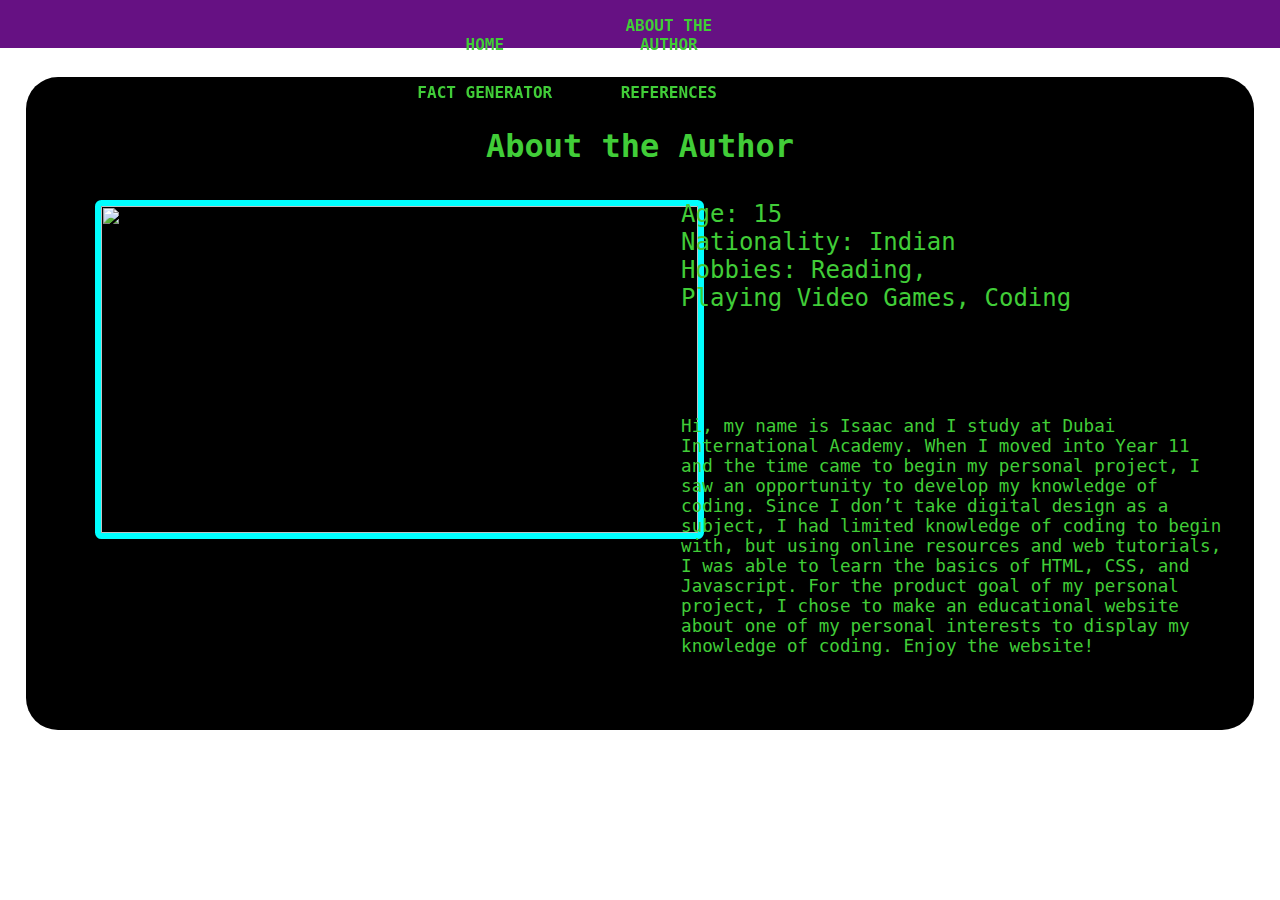
==== commit f552a285: "Update abttheauthor.html" ====
--- a/abttheauthor.html
+++ b/abttheauthor.html
@@ -1,41 +1,41 @@
-<!DOCTYPE html>
-<html lang="en">
-  <head>
-    <meta charset="UTF-8">
-    <meta http-equiv="X-UA-Compatible" content="IE=edge">
-    <meta name="viewport" content="width=device-width, initial-scale=1.0">
-    <title>About the Author</title>
-    <link rel="stylesheet" href="styles.css"/>
-    <link rel="preconnect" href="https://fonts.googleapis.com">
-    <link rel="preconnect" href="https://fonts.gstatic.com" crossorigin>
-  </head>
-  <body>
-    <!--Header-->
-    <header>
-      <!--Nav Bar-->
-      <nav>
-        <ul>
-          <div>
-            <li><a href="/index.html" class="li">Home</a></li>
-            <li><a href="/abttheauthor.html" class="li">About The Author</a></li>
-            <li><a href="/factgenerator;other.html" class="li">Fact Generator</a></li>
-            <li><a href="/references.html" class="li">References</a></li>
-          </div>
-        </ul>
-      </nav>
-    </header>
-    <!--Main Content-->
-    <div class="notnavbar" id="abttheauthor_body">
-      <h1>About the Author</h1>
-      <div class="abttheauthorinfo">
-        <img src="/Photos/istockphoto-481229372-612x612.jpg" class="profilephoto">
-        <ul class="abttheauthorinfo">
-          <li>Age: 15</li>
-          <li>Nationality: Indian</li>
-          <li>Hobbies: Reading, <br>Playing Video Games, Coding</li>
-        </ul>
-        <p class="abttheauthorinfo">Hi, my name is Isaac and I study at Dubai International Academy. When I moved into Year 11 and the time came to begin my personal project, I saw an opportunity to develop my knowledge of coding. Since I don’t take digital design as a subject, I had limited knowledge of coding to begin with, but using online resources and web tutorials, I was able to learn the basics of HTML, CSS, and Javascript. For the product goal of my personal project, I chose to make an educational website about one of my personal interests to display my knowledge of coding. Enjoy the website!<p>
-      </div>
-    </div>
-  </body>
-</html>+<!DOCTYPE html>
+<html lang="en">
+  <head>
+    <meta charset="UTF-8">
+    <meta http-equiv="X-UA-Compatible" content="IE=edge">
+    <meta name="viewport" content="width=device-width, initial-scale=1.0">
+    <title>About the Author</title>
+    <link rel="stylesheet" href="styles.css"/>
+    <link rel="preconnect" href="https://fonts.googleapis.com">
+    <link rel="preconnect" href="https://fonts.gstatic.com" crossorigin>
+  </head>
+  <body>
+    <!--Header-->
+    <header>
+      <!--Nav Bar-->
+      <nav>
+        <ul>
+          <div>
+            <li><a href="/Personal-Project-Website/index.html" class="li">Home</a></li>
+            <li><a href="/Personal-Project-Website/abttheauthor.html" class="li">About The Author</a></li>
+            <li><a href="/Personal-Project-Website/factgenerator;other.html" class="li">Fact Generator</a></li>
+            <li><a href="/Personal-Project-Website/references.html" class="li">References</a></li>
+          </div>
+        </ul>
+      </nav>
+    </header>
+    <!--Main Content-->
+    <div class="notnavbar" id="abttheauthor_body">
+      <h1>About the Author</h1>
+      <div class="abttheauthorinfo">
+        <img src="/Personal-Project-Website/Photos/istockphoto-481229372-612x612.jpg" class="profilephoto">
+        <ul class="abttheauthorinfo">
+          <li>Age: 15</li>
+          <li>Nationality: Indian</li>
+          <li>Hobbies: Reading, <br>Playing Video Games, Coding</li>
+        </ul>
+        <p class="abttheauthorinfo">Hi, my name is Isaac and I study at Dubai International Academy. When I moved into Year 11 and the time came to begin my personal project, I saw an opportunity to develop my knowledge of coding. Since I don’t take digital design as a subject, I had limited knowledge of coding to begin with, but using online resources and web tutorials, I was able to learn the basics of HTML, CSS, and Javascript. For the product goal of my personal project, I chose to make an educational website about one of my personal interests to display my knowledge of coding. Enjoy the website!<p>
+      </div>
+    </div>
+  </body>
+</html>
--- a/styles.css
+++ b/styles.css
@@ -1,956 +1,955 @@
-* {
-    font-family: 'Space Mono', monospace;
-    text-decoration: none;
-    opacity: 1;
-    z-index: 3;
-}
-
-html {
-    background-image: url("/Photos/circuit-board-seamless-pattern-background-vector-18170148.jpg");
-    background-repeat: repeat;
-    background-size: 500px 500.5px;
-    margin: 0;
-}
-
-body {
-    margin: 0;
-    color: rgb(65, 205, 56);
-    width: 100%;
-    z-index: 2;
-}
-
-p {
-    font-size: 1.3em;
-    z-index: 2;
-}
-
-li {
-    font-size: 1em;
-    z-index: 2;
-}
-
-img {
-    width: 75%;
-    margin: 0.5em 10% 0 10%;
-    z-index: 4;
-    border: 0.4em solid aqua;
-    border-radius: 0.4em;
-    z-index: 2;
-}
-
-figcaption {
-    text-align: center;
-}
-
-header {
-    background-color: rgb(102, 17, 131);
-    box-sizing: border-box;
-    height: 3em;
-    width: 100%;
-    padding: 0;
-    margin: 0;
-    position: fixed;
-    top: 0;
-    right: 0;
-    left: 0;
-    z-index: 3;
-}
-
-header::after {
-    content: '';
-}
-
-nav ul {
-    padding: 0;
-    border: 0;
-    margin: 0;
-    width: 100%;
-    list-style: none;
-    z-index: 6;
-}
-
-nav div {
-    margin: 0 24.85em 0 24.85em;
-    z-index: 6;
-}
-
-nav li {
-    box-sizing: border-box;
-    display: inline-block;
-    text-align: center;
-    box-sizing: border-box;
-    height: 3em;
-    width: 10.9em;
-    padding: 1em 1em 1em 1em;
-    margin: 0;
-    font-weight: 900;
-    text-transform: uppercase;
-    z-index: 6;
-}
-
-nav .li {
-    color: rgb(65, 205, 56);
-    z-index: 6;
-}
-
-nav li:hover {
-    background-color: aquamarine;
-    z-index: 6;
-}
-
-nav a:hover {
-    color: rgb(228, 48, 12);
-    z-index: 6;
-}
-
-body .notnavbar {
-    text-align: left;
-    padding: 0;
-    margin: 0;
-    z-index: 2;
-}
-
-
-
-
-
-/*Homepage*/
-
-
-
-
-
-#home_body h1 {
-    background-color: rgb(102, 17, 131);
-    color: aqua;
-    text-align: center;
-    font-size: 3em;
-    width: max-content;
-    padding: 1%;
-    margin: 5% 35%;
-    z-index: 2;
-}
-
-#home_body h2 {
-    background-color: rgb(102, 17, 131);
-    color: aqua;
-    text-align: center;
-    font-size: 2em;
-    padding: 1.5% 0;
-    margin: 5% 0 5% 0;
-    z-index: 2;
-}
-
-#home_body section div {
-    background-color:rgb(102, 17, 131);
-    box-sizing: border-box;
-    display: inline-block;
-    padding: 0.5% 1% 2% 1%;
-    margin: 0 2% 0 2%;
-    width: 26%;
-    border-radius: 1.5em;
-    text-align: center;
-    font-weight: 500;
-    z-index: 2;
-}
-
-#home_body a {
-    color: rgb(65, 205, 56);
-    z-index: 2;
-}
-
-#home_body #skyhook_link {
-    margin: 0 2% 0 6%;
-    z-index: 2;
-}
-
-.article_links img {
-    height: 10.5em;
-    z-index: 2;
-}
-
-#home_body p {
-    background-color: #000;
-    padding: 1%;
-    border-radius: 1em;
-    margin: 5% 5% 5% 5%;
-    z-index: 2;
-}
-
-
-
-
-
-/*About the Author*/
-
-
-
-
-  
-  .page-bg, .animation-wrapper {
-    position: fixed;
-    top: 0;
-    left: 0;
-    width: 100%;
-    height: 100%;
-    z-index: -1;
-  }
-  
-  .page-bg {
-    background: #1e1e1e;
-    background-blend-mode: screen;
-    background-size: cover;
-    filter: grayscale(100%);
-    z-index: -1;
-  }
-  
-  .particle, .particle:after {
-    background: transparent;
-    z-index: -1;
-  }
-  
-  .particle:after {
-    position: absolute;
-    content: "";
-    top: 2560px;
-    z-index: -1;
-  }
-  
-  .particle-1 {
-    animation: animParticle 60s linear infinite;
-    box-shadow: 0px 0px #fff, 1566px 1085px #fff, 1029px 1738px #fff, 152px 2505px #fff, 1303px 587px #fff, 421px 1787px #fff, 1335px 1323px #fff, 2428px 531px #fff, 90px 748px #fff, 1328px 2386px #fff, 1520px 2155px #fff, 2371px 1103px #fff, 1544px 1484px #fff, 1070px 403px #fff, 486px 542px #fff, 1512px 1898px #fff, 1772px 61px #fff, 373px 1294px #fff, 569px 419px #fff, 1434px 1647px #fff, 1349px 1852px #fff, 722px 1725px #fff, 969px 640px #fff, 650px 702px #fff, 947px 1226px #fff, 738px 2542px #fff, 252px 2100px #fff, 1308px 560px #fff, 2493px 1298px #fff, 1281px 1132px #fff, 1154px 1009px #fff, 867px 656px #fff, 1607px 934px #fff, 105px 835px #fff, 2549px 976px #fff, 322px 1664px #fff, 491px 191px #fff, 633px 2322px #fff, 2055px 1206px #fff, 2359px 699px #fff, 1047px 510px #fff, 463px 347px #fff, 2546px 1138px #fff, 1707px 1278px #fff, 1548px 1037px #fff, 2436px 271px #fff, 1359px 75px #fff, 527px 2065px #fff, 1014px 2145px #fff, 1456px 1102px #fff, 1910px 72px #fff, 2507px 1140px #fff, 811px 358px #fff, 2014px 1074px #fff, 1526px 2366px #fff, 818px 1429px #fff, 2224px 1066px #fff, 1380px 1100px #fff, 729px 1790px #fff, 111px 2174px #fff, 1229px 2557px #fff, 1373px 1834px #fff, 364px 1416px #fff, 494px 1293px #fff, 1152px 1908px #fff, 294px 1921px #fff, 342px 952px #fff, 2288px 2368px #fff, 134px 2157px #fff, 1586px 1034px #fff, 921px 2007px #fff, 26px 596px #fff, 104px 857px #fff, 2176px 1718px #fff, 967px 1268px #fff, 2429px 10px #fff, 454px 2389px #fff, 2498px 907px #fff, 160px 1192px #fff, 754px 269px #fff, 2142px 1342px #fff, 683px 1532px #fff, 174px 2188px #fff, 1057px 1602px #fff, 79px 2430px #fff, 276px 2433px #fff, 2181px 1218px #fff, 2438px 429px #fff, 763px 749px #fff, 1035px 1532px #fff, 992px 1297px #fff, 1717px 597px #fff, 678px 676px #fff, 520px 2430px #fff, 300px 1332px #fff, 1415px 1379px #fff, 488px 2248px #fff, 1273px 1949px #fff, 1956px 2463px #fff, 1714px 977px #fff, 1010px 1199px #fff, 155px 2405px #fff, 1630px 1675px #fff, 1582px 1035px #fff, 2182px 1007px #fff, 1708px 941px #fff, 129px 451px #fff, 1143px 347px #fff, 193px 2236px #fff, 1835px 1175px #fff, 360px 1141px #fff, 2482px 1249px #fff, 2131px 1001px #fff, 2350px 2036px #fff, 253px 609px #fff, 2103px 281px #fff, 1643px 2289px #fff, 537px 2163px #fff, 1014px 2244px #fff, 1629px 816px #fff, 2512px 840px #fff, 1209px 1992px #fff, 184px 1139px #fff, 2353px 2080px #fff, 608px 198px #fff, 651px 1537px #fff, 740px 443px #fff, 566px 987px #fff, 1393px 2389px #fff, 542px 893px #fff, 1041px 1809px #fff, 447px 1918px #fff, 207px 62px #fff, 2187px 1190px #fff, 21px 919px #fff, 453px 2262px #fff, 65px 722px #fff, 1047px 399px #fff, 2062px 1136px #fff, 2227px 1435px #fff, 534px 210px #fff, 2088px 486px #fff, 2257px 2524px #fff, 1073px 2317px #fff, 2115px 372px #fff, 1546px 1301px #fff, 2560px 2122px #fff, 1952px 2341px #fff, 1193px 1817px #fff, 498px 598px #fff, 6px 283px #fff, 1578px 372px #fff, 2415px 1635px #fff, 2156px 1660px #fff, 84px 868px #fff, 1235px 164px #fff, 348px 283px #fff, 2502px 1155px #fff, 426px 484px #fff, 1302px 2145px #fff, 155px 1625px #fff, 1710px 288px #fff, 1587px 1964px #fff, 2469px 279px #fff, 1761px 1072px #fff, 2432px 1225px #fff, 1213px 2077px #fff, 1264px 416px #fff, 816px 1891px #fff, 1579px 1557px #fff, 1375px 419px #fff, 2001px 2268px #fff, 1282px 985px #fff, 2525px 220px #fff, 744px 1524px #fff, 680px 111px #fff, 1605px 2413px #fff, 146px 251px #fff, 1763px 1416px #fff, 2129px 574px #fff, 1196px 1715px #fff, 2385px 1234px #fff, 248px 1528px #fff, 1719px 166px #fff, 1391px 663px #fff, 865px 1667px #fff, 963px 1445px #fff, 2442px 319px #fff, 2281px 695px #fff, 1028px 1979px #fff, 1386px 980px #fff, 855px 2259px #fff, 1831px 1799px #fff, 2007px 2113px #fff, 2293px 2148px #fff, 1386px 541px #fff, 1716px 2409px #fff, 2535px 470px #fff, 1110px 201px #fff, 2378px 1640px #fff, 1740px 495px #fff, 759px 564px #fff, 898px 643px #fff, 799px 1059px #fff, 2216px 1516px #fff, 685px 1956px #fff, 193px 2335px #fff, 1647px 777px #fff, 1470px 1818px #fff, 2258px 969px #fff, 469px 157px #fff, 47px 482px #fff, 551px 1503px #fff, 1751px 287px #fff, 1140px 330px #fff, 2050px 2421px #fff, 1550px 900px #fff, 776px 1167px #fff, 1638px 508px #fff, 1524px 2491px #fff, 2547px 1853px #fff, 165px 1119px #fff, 5px 1240px #fff, 297px 55px #fff, 2542px 62px #fff, 808px 131px #fff, 1985px 2437px #fff, 2240px 377px #fff, 861px 1486px #fff, 880px 53px #fff, 1890px 1821px #fff, 1367px 2054px #fff, 1209px 2338px #fff, 920px 645px #fff, 1204px 125px #fff, 2426px 249px #fff, 134px 431px #fff, 537px 2202px #fff, 1650px 1610px #fff, 319px 2454px #fff, 959px 1223px #fff, 77px 2507px #fff, 2374px 1680px #fff, 1799px 2398px #fff, 269px 2385px #fff, 1757px 243px #fff, 2041px 2435px #fff, 1090px 428px #fff, 563px 1508px #fff, 262px 1px #fff, 2045px 2028px #fff, 1635px 1140px #fff, 2173px 1561px #fff, 2216px 1533px #fff, 1796px 2154px #fff, 575px 6px #fff, 1386px 263px #fff, 1041px 623px #fff, 1411px 2247px #fff, 1325px 2486px #fff, 867px 875px #fff, 2067px 617px #fff, 1557px 1568px #fff, 1300px 1452px #fff, 624px 670px #fff, 880px 795px #fff, 232px 1496px #fff, 1134px 2135px #fff, 980px 1439px #fff, 700px 2021px #fff, 1266px 1424px #fff, 90px 1465px #fff, 2455px 1148px #fff, 934px 2011px #fff, 1423px 41px #fff, 1530px 2062px #fff, 471px 1556px #fff, 2553px 1786px #fff, 269px 984px #fff, 1981px 2298px #fff, 863px 1966px #fff, 732px 1341px #fff, 1792px 1192px #fff, 2413px 941px #fff, 1234px 2332px #fff, 632px 1555px #fff, 2320px 2032px #fff, 226px 1644px #fff, 407px 901px #fff, 2070px 1373px #fff, 2267px 936px #fff, 303px 1016px #fff, 842px 311px #fff, 892px 2437px #fff, 457px 1557px #fff, 1124px 780px #fff, 944px 163px #fff, 462px 1924px #fff, 408px 2013px #fff, 13px 416px #fff, 617px 1270px #fff, 1278px 1183px #fff, 1000px 443px #fff, 1114px 270px #fff, 842px 1553px #fff, 435px 880px #fff, 1087px 470px #fff, 480px 1740px #fff, 2034px 1725px #fff, 1329px 2488px #fff, 2099px 1076px #fff, 2235px 1675px #fff, 2348px 917px #fff, 2006px 1991px #fff, 8px 81px #fff, 958px 2247px #fff, 1928px 1010px #fff, 1492px 474px #fff, 1606px 1479px #fff, 1924px 1855px #fff, 1603px 51px #fff, 201px 1172px #fff, 2437px 1031px #fff, 1221px 1322px #fff, 2551px 2415px #fff, 277px 2181px #fff, 72px 586px #fff, 1712px 2557px #fff, 37px 444px #fff, 1246px 1867px #fff, 1499px 953px #fff, 2486px 202px #fff, 995px 2032px #fff, 526px 2298px #fff, 346px 865px #fff, 863px 384px #fff, 951px 746px #fff, 2360px 599px #fff, 2386px 1566px #fff, 860px 668px #fff, 1281px 1628px #fff, 2213px 116px #fff, 431px 2047px #fff, 1003px 717px #fff, 491px 1125px #fff, 2146px 1100px #fff, 822px 466px #fff, 590px 1679px #fff, 83px 2213px #fff, 1894px 1733px #fff, 220px 1944px #fff, 1441px 2448px #fff, 2456px 1269px #fff, 589px 2073px #fff, 2419px 849px #fff, 1083px 1229px #fff, 1434px 1144px #fff, 2219px 972px #fff, 1554px 82px #fff, 1718px 687px #fff, 752px 1765px #fff, 1715px 1449px #fff, 325px 1332px #fff, 1808px 1504px #fff, 197px 2322px #fff, 1973px 2245px #fff, 1006px 1483px #fff, 282px 1499px #fff, 1261px 2177px #fff, 1208px 374px #fff, 1218px 441px #fff, 80px 1277px #fff, 9px 1648px #fff, 2004px 1976px #fff, 2104px 926px #fff, 2173px 2184px #fff, 1789px 1946px #fff, 1753px 2423px #fff, 2290px 1044px #fff, 378px 558px #fff, 65px 169px #fff, 678px 715px #fff, 559px 399px #fff, 2130px 1039px #fff, 2065px 2077px #fff, 800px 1042px #fff, 1645px 1965px #fff, 1688px 48px #fff, 2015px 20px #fff, 831px 1429px #fff, 2288px 366px #fff, 1138px 90px #fff, 1606px 889px #fff, 2551px 1351px #fff, 1553px 1250px #fff, 2546px 1151px #fff, 1874px 1857px #fff, 1001px 430px #fff, 744px 1295px #fff, 188px 93px #fff, 1341px 99px #fff, 1706px 1775px #fff, 89px 2444px #fff, 348px 1179px #fff, 2238px 1899px #fff, 944px 720px #fff, 77px 1452px #fff, 1233px 1593px #fff, 80px 1947px #fff, 1686px 372px #fff, 643px 4px #fff, 260px 566px #fff, 424px 1204px #fff, 2066px 482px #fff, 564px 1406px #fff, 556px 1524px #fff, 947px 1105px #fff, 1423px 1484px #fff, 582px 2364px #fff, 909px 804px #fff, 636px 77px #fff, 2296px 1703px #fff, 673px 514px #fff, 1581px 909px #fff, 2391px 1502px #fff, 2018px 902px #fff, 2292px 2235px #fff, 2178px 1959px #fff, 598px 207px #fff, 1026px 1979px #fff, 2075px 1920px #fff, 1604px 2063px #fff, 1231px 1163px #fff, 1965px 2266px #fff, 2433px 430px #fff, 1196px 369px #fff, 983px 891px #fff, 1373px 1057px #fff, 1024px 2026px #fff, 385px 2269px #fff, 90px 247px #fff, 614px 2366px #fff, 1524px 1148px #fff, 164px 1983px #fff, 1499px 1104px #fff, 2181px 1330px #fff, 992px 2089px #fff, 579px 1340px #fff, 2473px 16px #fff, 409px 1560px #fff, 885px 1068px #fff, 1079px 711px #fff, 1125px 1214px #fff, 2189px 1997px #fff, 1309px 1706px #fff, 743px 2165px #fff, 760px 608px #fff, 1068px 23px #fff, 1934px 934px #fff, 1392px 2500px #fff, 1150px 2013px #fff, 1158px 381px #fff, 141px 1644px #fff, 1525px 2243px #fff, 1174px 2552px #fff, 201px 2523px #fff, 1544px 1425px #fff, 1592px 759px #fff, 281px 1496px #fff, 392px 1380px #fff, 2512px 791px #fff, 420px 662px #fff, 1230px 1618px #fff, 1926px 249px #fff, 1831px 600px #fff, 1782px 248px #fff, 1660px 109px #fff, 1230px 482px #fff, 1705px 1466px #fff, 1710px 914px #fff, 471px 201px #fff, 848px 2363px #fff, 2362px 2189px #fff, 76px 1556px #fff, 509px 2111px #fff, 2463px 1023px #fff, 2366px 381px #fff, 75px 78px #fff, 465px 1010px #fff, 2539px 265px #fff, 1334px 491px #fff, 701px 1037px #fff, 439px 508px #fff, 273px 219px #fff, 665px 267px #fff, 1868px 439px #fff, 1327px 1752px #fff, 262px 727px #fff, 1424px 473px #fff, 1396px 237px #fff, 376px 2489px #fff, 1343px 1695px #fff, 722px 1215px #fff, 2092px 741px #fff, 904px 1023px #fff, 1581px 995px #fff, 1331px 422px #fff, 1472px 405px #fff, 1986px 1791px #fff, 1952px 46px #fff, 2187px 289px #fff, 376px 980px #fff, 1054px 1385px #fff, 569px 580px #fff, 1067px 1288px #fff, 706px 1549px #fff, 2059px 836px #fff, 2457px 2210px #fff, 847px 2493px #fff, 1883px 987px #fff, 1803px 990px #fff, 1611px 1997px #fff, 2371px 1483px #fff, 2210px 1217px #fff, 1644px 1847px #fff, 2148px 725px #fff, 2152px 1291px #fff, 748px 2130px #fff, 1136px 1584px #fff, 2014px 348px #fff, 2370px 1571px #fff, 526px 299px #fff, 113px 2330px #fff, 2105px 1863px #fff, 473px 1325px #fff, 2488px 1950px #fff, 1263px 1784px #fff, 2405px 1433px #fff, 650px 2389px #fff, 2516px 2046px #fff, 1149px 2074px #fff, 367px 2146px #fff, 2031px 1366px #fff, 1748px 346px #fff, 1055px 132px #fff, 1562px 672px #fff, 1581px 2241px #fff, 1227px 514px #fff, 626px 667px #fff, 2179px 970px #fff, 1983px 1560px #fff, 402px 317px #fff, 567px 194px #fff, 1768px 2155px #fff, 896px 2487px #fff, 1845px 1733px #fff, 717px 1069px #fff, 627px 1024px #fff, 1689px 937px #fff, 156px 977px #fff, 1115px 1170px #fff, 2259px 2091px #fff, 1457px 1183px #fff, 2048px 108px #fff, 688px 1966px #fff, 2173px 1694px #fff, 1894px 2490px #fff, 2362px 990px #fff, 1366px 201px #fff, 1956px 2113px #fff, 1089px 2214px #fff, 417px 230px #fff, 498px 2458px #fff, 1261px 2464px #fff, 1376px 1883px #fff, 1419px 1502px #fff, 857px 819px #fff, 105px 2059px #fff, 75px 1340px #fff, 2127px 20px #fff, 1547px 1621px #fff, 1452px 2378px #fff, 2540px 1151px #fff, 948px 1066px #fff, 1781px 1511px #fff, 822px 2381px #fff, 610px 882px #fff, 1373px 2044px #fff, 2060px 188px #fff, 2125px 2323px #fff, 1873px 1540px #fff, 214px 251px #fff, 2419px 1958px #fff, 25px 535px #fff, 873px 1247px #fff, 1956px 2003px #fff, 1408px 693px #fff, 1079px 1270px #fff, 255px 208px #fff, 1452px 783px #fff, 636px 1080px #fff, 289px 697px #fff, 518px 36px #fff, 2296px 2220px #fff, 538px 1833px #fff, 455px 1419px #fff, 1424px 1638px #fff, 640px 275px #fff, 2090px 1755px #fff, 1350px 819px #fff, 1068px 2142px #fff, 1347px 1447px #fff, 392px 902px #fff, 1245px 2533px #fff, 1008px 1482px #fff, 187px 264px #fff, 2169px 1044px #fff, 1823px 122px #fff, 97px 1256px #fff, 908px 533px #fff, 663px 797px #fff, 48px 336px #fff, 1890px 2509px #fff, 2115px 162px #fff, 587px 191px #fff, 1471px 1901px #fff, 327px 2489px #fff, 1450px 282px #fff, 1134px 1850px #fff, 498px 913px #fff, 2227px 14px #fff, 161px 1319px #fff, 2245px 1146px #fff, 1019px 1988px #fff, 2045px 26px #fff, 1544px 1391px #fff, 1118px 1532px #fff, 1372px 1421px #fff, 828px 2258px #fff, 2080px 269px #fff, 1304px 767px #fff, 155px 2373px #fff, 267px 522px #fff, 557px 57px #fff, 1526px 825px #fff, 2043px 2098px #fff, 630px 219px #fff, 713px 905px #fff, 343px 1954px #fff, 1080px 1143px #fff, 1637px 1561px #fff, 1830px 257px #fff, 1348px 663px #fff, 90px 2025px #fff, 420px 2074px #fff, 1188px 930px #fff, 393px 2067px #fff, 1064px 669px #fff, 462px 2221px #fff, 1262px 656px #fff, 1293px 447px #fff, 1582px 2426px #fff, 1799px 119px #fff, 1497px 91px #fff, 430px 558px #fff, 1065px 2153px #fff, 2420px 1731px #fff, 1912px 711px #fff, 2273px 806px #fff, 1540px 1746px #fff, 997px 1511px #fff, 2050px 232px #fff, 539px 993px #fff, 510px 848px #fff, 1592px 1487px #fff, 1893px 2003px #fff, 248px 1039px #fff, 1809px 1141px #fff, 1979px 448px #fff, 355px 916px #fff, 265px 1858px #fff, 68px 874px #fff, 520px 1560px #fff, 1909px 326px #fff, 1903px 2186px #fff, 2183px 1764px #fff, 39px 2324px #fff, 2409px 2446px #fff, 225px 693px #fff, 1731px 219px #fff, 2022px 1242px #fff, 1647px 591px #fff, 1263px 1696px #fff, 1233px 1811px #fff, 54px 1499px #fff, 1007px 2450px #fff, 315px 1535px #fff, 351px 380px #fff, 943px 82px #fff, 1157px 2046px #fff, 1091px 1743px #fff, 271px 1418px #fff, 1998px 592px #fff, 1059px 1379px #fff, 1489px 718px #fff, 714px 1543px #fff, 2018px 689px #fff, 359px 795px #fff, 2176px 1016px #fff, 2093px 288px #fff, 2485px 2157px #fff, 2171px 743px #fff, 1855px 2036px #fff, 2040px 1831px #fff, 1377px 324px #fff, 2387px 64px #fff, 1031px 146px #fff, 526px 412px #fff, 2282px 225px #fff, 1514px 2223px #fff, 2453px 2034px #fff, 165px 283px #fff, 296px 1869px #fff, 30px 2116px #fff, 203px 780px #fff, 1051px 2441px #fff, 634px 347px #fff, 1811px 1008px #fff, 423px 199px #fff, 1501px 426px #fff, 918px 2077px #fff, 2160px 1759px #fff, 770px 242px #fff, 1228px 320px #fff, 698px 1824px #fff, 115px 2246px #fff, 1918px 376px #fff, 2448px 671px #fff, 1971px 523px #fff, 2227px 1753px #fff, 1489px 208px #fff, 723px 94px #fff, 1309px 568px #fff, 1524px 1833px #fff, 2287px 1645px #fff, 1232px 1275px #fff, 626px 1783px #fff, 1600px 1463px #fff, 1118px 2156px #fff, 1742px 1390px #fff, 2400px 100px #fff, 265px 1809px #fff, 1323px 1803px #fff, 2242px 656px #fff, 366px 529px #fff, 1184px 2444px #fff, 1854px 1495px #fff, 524px 2518px #fff, 2505px 651px #fff, 959px 516px #fff, 569px 317px #fff, 689px 2389px #fff, 2089px 2468px #fff, 1352px 1796px #fff, 1173px 367px #fff, 1470px 2038px #fff, 53px 444px #fff, 1852px 796px #fff, 134px 1212px #fff, 1004px 625px #fff, 78px 1553px #fff, 2468px 783px #fff, 1504px 107px #fff, 2559px 490px #fff, 99px 2146px #fff, 188px 1499px #fff, 935px 1247px #fff, 1456px 2103px #fff, 1191px 2012px #fff, 1140px 2322px #fff, 1439px 543px #fff, 1210px 1381px #fff, 1684px 679px #fff, 206px 154px #fff, 841px 1755px #fff, 1433px 2450px #fff, 831px 1036px #fff, 2093px 2140px #fff, 1106px 2379px #fff, 2219px 493px #fff, 1320px 1197px #fff, 1942px 1646px #fff, 482px 1947px #fff, 1548px 1511px #fff, 60px 736px #fff, 2370px 2090px #fff, 1487px 2016px #fff, 354px 925px #fff, 2188px 1115px #fff, 1122px 861px #fff, 2276px 167px #fff, 296px 383px #fff, 865px 183px #fff, 2538px 2548px #fff, 285px 2093px #fff, 1958px 113px #fff, 1843px 1684px #fff, 877px 816px #fff, 1468px 1086px #fff, 2253px 582px #fff, 759px 1776px #fff, 401px 211px #fff, 88px 2363px #fff, 2560px 517px #fff, 2027px 578px #fff, 1262px 1821px #fff, 2125px 2016px #fff, 1561px 1378px #fff, 2316px 1570px #fff, 2098px 755px #fff, 2100px 2423px #fff, 1982px 548px #fff, 1439px 1786px #fff, 2388px 449px #fff, 853px 875px #fff, 682px 2155px #fff, 172px 1114px #fff, 1498px 1656px #fff, 666px 1681px #fff, 2554px 2274px #fff, 900px 768px #fff, 1357px 1984px #fff, 38px 605px #fff, 2379px 1154px #fff, 230px 1641px #fff, 811px 323px #fff, 964px 1002px #fff, 370px 752px #fff, 1510px 1729px #fff, 725px 1722px #fff, 2082px 44px #fff, 106px 965px #fff, 1202px 900px #fff, 1893px 1747px #fff, 2215px 550px #fff, 2501px 1257px #fff, 1852px 1508px #fff, 932px 1169px #fff, 1413px 2478px #fff, 33px 1278px #fff, 2005px 730px #fff, 1499px 1447px #fff, 800px 2486px #fff, 1256px 2249px #fff, 1206px 56px #fff, 23px 983px #fff, 337px 864px #fff, 2556px 344px #fff, 407px 1961px #fff, 1902px 241px #fff, 892px 1887px #fff, 2238px 2409px #fff, 1916px 2388px #fff, 1958px 187px #fff, 1649px 1073px #fff, 2211px 2542px #fff, 1934px 1302px #fff, 467px 882px #fff, 1165px 1087px #fff, 1673px 788px #fff, 2302px 551px #fff, 1441px 815px #fff, 481px 2222px #fff, 1432px 1249px #fff, 232px 200px #fff, 2317px 212px #fff, 1309px 2413px #fff, 1749px 479px #fff, 522px 194px #fff, 1836px 167px #fff, 981px 1176px #fff, 1552px 2236px #fff, 2400px 990px #fff, 1506px 2124px #fff, 1097px 2030px #fff, 661px 509px #fff, 111px 2px #fff, 2521px 1366px #fff, 1213px 477px #fff, 2284px 2230px #fff, 573px 173px #fff, 240px 2111px #fff, 2435px 374px #fff, 1676px 1100px #fff, 1443px 976px #fff, 486px 2079px #fff, 1578px 2323px #fff, 2339px 2280px #fff, 1593px 1159px #fff, 1484px 523px #fff, 2058px 95px #fff, 1583px 1783px #fff, 2522px 2138px #fff, 1170px 2477px #fff, 1243px 983px #fff, 1006px 317px #fff, 849px 1199px #fff, 2272px 554px #fff, 2244px 2504px #fff, 1963px 1064px #fff, 2512px 1628px #fff, 1418px 2113px #fff, 1758px 467px #fff, 1823px 1008px #fff, 1688px 423px #fff, 2135px 2379px #fff, 2264px 2262px #fff, 236px 361px #fff, 653px 655px #fff, 761px 1342px #fff, 569px 1602px #fff, 1828px 1868px #fff, 2002px 2408px #fff, 1786px 1374px #fff, 1814px 1445px #fff, 1862px 1893px #fff, 1282px 1331px #fff, 930px 604px #fff, 745px 2000px #fff, 593px 1067px #fff, 612px 1600px #fff, 268px 1537px #fff, 51px 735px #fff, 1823px 51px #fff, 2146px 75px #fff, 789px 1395px #fff, 322px 413px #fff, 1667px 2402px #fff, 1771px 2547px #fff, 888px 2326px #fff, 1293px 2007px #fff, 722px 1509px #fff, 704px 386px #fff, 1177px 2467px #fff, 1879px 416px #fff, 1331px 732px #fff, 2198px 970px #fff, 376px 2321px #fff, 304px 1358px #fff, 1255px 2364px #fff, 104px 600px #fff, 2131px 266px #fff, 2116px 1953px #fff, 1856px 686px #fff, 1873px 405px #fff, 2232px 2346px #fff, 148px 49px #fff, 1316px 1414px #fff, 415px 244px #fff, 2052px 2023px #fff, 1956px 2483px #fff, 2440px 2498px #fff, 1382px 773px #fff, 1528px 2509px #fff, 2336px 1088px #fff, 701px 2166px #fff, 1053px 2372px #fff, 176px 181px #fff, 869px 618px #fff, 277px 1295px #fff, 1626px 1569px #fff, 1734px 1586px #fff, 2198px 328px #fff, 1279px 1285px #fff, 2066px 840px #fff, 1923px 1579px #fff, 156px 1720px #fff, 738px 2244px #fff, 770px 1197px #fff, 2243px 1958px #fff, 50px 1555px #fff, 468px 1872px #fff, 2219px 985px #fff, 498px 28px #fff, 1065px 883px #fff, 505px 2042px #fff, 1930px 1856px #fff, 2061px 2055px #fff, 270px 56px #fff, 1524px 1809px #fff, 1869px 393px #fff, 2298px 2391px #fff, 743px 623px #fff, 2252px 1011px #fff, 67px 1591px #fff, 2448px 66px #fff, 1070px 819px #fff, 1px 690px #fff, 510px 1615px #fff, 730px 917px #fff, 445px 175px #fff;
-    border-radius: 50%;
-    height: 2px;
-    width: 2px;
-    z-index: -1;
-  }
-  
-  .particle-1:after {
-    box-shadow: 0px 0px #fff, 1427px 490px #fff, 129px 1438px #fff, 606px 1983px #fff, 1468px 201px #fff, 1416px 2242px #fff, 2061px 1158px #fff, 745px 492px #fff, 1592px 1506px #fff, 318px 141px #fff, 1049px 1095px #fff, 1754px 263px #fff, 430px 815px #fff, 1165px 823px #fff, 803px 2416px #fff, 596px 1042px #fff, 557px 357px #fff, 1262px 1689px #fff, 358px 1864px #fff, 2306px 1161px #fff, 1608px 1375px #fff, 2287px 357px #fff, 2351px 888px #fff, 1578px 1153px #fff, 2371px 2386px #fff, 2364px 1383px #fff, 938px 164px #fff, 769px 951px #fff, 1376px 680px #fff, 2324px 1815px #fff, 1381px 650px #fff, 1122px 1646px #fff, 2016px 2502px #fff, 1176px 1603px #fff, 2028px 2408px #fff, 2548px 598px #fff, 1901px 2293px #fff, 1084px 494px #fff, 1728px 2331px #fff, 277px 234px #fff, 1424px 1973px #fff, 1896px 1867px #fff, 1171px 1211px #fff, 472px 2216px #fff, 1324px 1437px #fff, 990px 864px #fff, 917px 2514px #fff, 83px 1037px #fff, 2191px 2387px #fff, 1466px 1405px #fff, 2521px 927px #fff, 2253px 2249px #fff, 7px 1152px #fff, 152px 1150px #fff, 2038px 622px #fff, 1250px 1974px #fff, 446px 574px #fff, 1737px 1399px #fff, 1241px 731px #fff, 2260px 588px #fff, 2542px 12px #fff, 1251px 1983px #fff, 589px 1994px #fff, 1077px 2450px #fff, 2044px 746px #fff, 931px 2061px #fff, 118px 1068px #fff, 312px 913px #fff, 2486px 1835px #fff, 1444px 1497px #fff, 1159px 201px #fff, 1223px 769px #fff, 1656px 1304px #fff, 230px 820px #fff, 2355px 2467px #fff, 1153px 2352px #fff, 2492px 1768px #fff, 2440px 79px #fff, 1113px 2545px #fff, 1687px 1152px #fff, 1113px 1317px #fff, 425px 2248px #fff, 1823px 1238px #fff, 2328px 2296px #fff, 1894px 684px #fff, 2412px 1014px #fff, 211px 2032px #fff, 2283px 459px #fff, 1720px 1777px #fff, 1984px 693px #fff, 114px 147px #fff, 2295px 2371px #fff, 1792px 2350px #fff, 738px 2192px #fff, 322px 2506px #fff, 1184px 169px #fff, 914px 314px #fff, 1830px 1402px #fff, 1540px 344px #fff, 1082px 1111px #fff, 1119px 2473px #fff, 2364px 827px #fff, 2262px 1819px #fff, 1868px 1090px #fff, 201px 2398px #fff, 1182px 1431px #fff, 2497px 2237px #fff, 2246px 1474px #fff, 586px 792px #fff, 2264px 161px #fff, 192px 1355px #fff, 1276px 1354px #fff, 19px 1029px #fff, 1220px 289px #fff, 1215px 2508px #fff, 488px 1188px #fff, 1177px 1943px #fff, 156px 679px #fff, 988px 2057px #fff, 2236px 399px #fff, 997px 54px #fff, 509px 116px #fff, 130px 1727px #fff, 2547px 1778px #fff, 770px 173px #fff, 1240px 1140px #fff, 1402px 972px #fff, 398px 1364px #fff, 891px 215px #fff, 109px 782px #fff, 1710px 918px #fff, 1263px 1392px #fff, 2207px 1584px #fff, 1734px 1880px #fff, 2195px 504px #fff, 1674px 905px #fff, 1301px 1788px #fff, 907px 1971px #fff, 151px 1944px #fff, 1808px 978px #fff, 391px 2003px #fff, 2511px 553px #fff, 2004px 875px #fff, 438px 2086px #fff, 2356px 589px #fff, 1375px 1618px #fff, 186px 2462px #fff, 1252px 577px #fff, 264px 457px #fff, 409px 1743px #fff, 1167px 1966px #fff, 2388px 1626px #fff, 288px 1018px #fff, 1321px 2327px #fff, 2548px 805px #fff, 1703px 38px #fff, 2267px 2505px #fff, 1277px 2318px #fff, 141px 2397px #fff, 1927px 2113px #fff, 2020px 1361px #fff, 2193px 2403px #fff, 1075px 1871px #fff, 1740px 329px #fff, 1905px 1092px #fff, 1225px 77px #fff, 2335px 1030px #fff, 1000px 1652px #fff, 34px 565px #fff, 2256px 1917px #fff, 2471px 2355px #fff, 2055px 2288px #fff, 42px 1747px #fff, 2131px 1263px #fff, 1011px 1666px #fff, 903px 2540px #fff, 2094px 379px #fff, 1370px 2148px #fff, 1150px 1031px #fff, 845px 1140px #fff, 394px 218px #fff, 1838px 1756px #fff, 1929px 332px #fff, 1874px 1819px #fff, 1330px 2089px #fff, 90px 1602px #fff, 2032px 833px #fff, 936px 1692px #fff, 1732px 725px #fff, 2267px 1208px #fff, 2301px 1834px #fff, 367px 307px #fff, 2547px 2478px #fff, 2292px 1609px #fff, 1881px 488px #fff, 772px 797px #fff, 55px 1643px #fff, 395px 1126px #fff, 405px 2271px #fff, 790px 471px #fff, 1568px 454px #fff, 1601px 97px #fff, 767px 1416px #fff, 1467px 390px #fff, 94px 884px #fff, 1657px 1840px #fff, 792px 1005px #fff, 1336px 1745px #fff, 353px 488px #fff, 1917px 1627px #fff, 1859px 1059px #fff, 807px 1549px #fff, 1793px 1121px #fff, 617px 1318px #fff, 2395px 1769px #fff, 1700px 2207px #fff, 324px 2338px #fff, 2551px 306px #fff, 772px 2176px #fff, 1471px 1981px #fff, 1791px 690px #fff, 1179px 2437px #fff, 813px 1480px #fff, 224px 1859px #fff, 1653px 938px #fff, 2328px 1308px #fff, 1973px 1157px #fff, 114px 1153px #fff, 2243px 26px #fff, 494px 937px #fff, 2052px 421px #fff, 189px 1293px #fff, 1656px 1463px #fff, 2171px 1323px #fff, 1447px 83px #fff, 26px 1326px #fff, 1908px 1827px #fff, 874px 991px #fff, 2248px 41px #fff, 1967px 1172px #fff, 2156px 2114px #fff, 1245px 1531px #fff, 2545px 579px #fff, 942px 1837px #fff, 695px 532px #fff, 80px 1842px #fff, 2452px 1660px #fff, 379px 2312px #fff, 74px 1430px #fff, 1166px 1279px #fff, 1125px 1362px #fff, 395px 2038px #fff, 1539px 2449px #fff, 1307px 138px #fff, 690px 1623px #fff, 1742px 820px #fff, 1370px 1295px #fff, 2231px 755px #fff, 1184px 1175px #fff, 2549px 41px #fff, 816px 1383px #fff, 522px 1409px #fff, 598px 294px #fff, 1201px 1620px #fff, 568px 1656px #fff, 9px 2136px #fff, 1217px 1339px #fff, 1149px 1114px #fff, 2497px 1405px #fff, 2078px 2499px #fff, 1501px 1862px #fff, 161px 1608px #fff, 2174px 507px #fff, 1147px 2394px #fff, 1523px 1958px #fff, 2002px 830px #fff, 632px 501px #fff, 1437px 1895px #fff, 1458px 2514px #fff, 1244px 736px #fff, 852px 1217px #fff, 886px 2326px #fff, 1125px 1620px #fff, 1962px 2284px #fff, 1340px 729px #fff, 1828px 82px #fff, 2069px 2391px #fff, 2192px 932px #fff, 807px 2388px #fff, 248px 225px #fff, 2317px 1639px #fff, 1570px 1318px #fff, 1973px 1360px #fff, 2556px 306px #fff, 2321px 1034px #fff, 2552px 2471px #fff, 1810px 1552px #fff, 1236px 2141px #fff, 763px 744px #fff, 1576px 349px #fff, 1387px 2382px #fff, 2323px 2260px #fff, 2048px 164px #fff, 1238px 1172px #fff, 1819px 695px #fff, 63px 619px #fff, 969px 2319px #fff, 1697px 1272px #fff, 687px 2049px #fff, 637px 1501px #fff, 1780px 390px #fff, 1292px 1280px #fff, 137px 783px #fff, 1692px 1878px #fff, 239px 2283px #fff, 49px 2292px #fff, 1098px 1289px #fff, 740px 1381px #fff, 1912px 838px #fff, 1213px 2320px #fff, 895px 1432px #fff, 755px 2094px #fff, 2460px 51px #fff, 867px 493px #fff, 627px 326px #fff, 719px 688px #fff, 1019px 19px #fff, 444px 2245px #fff, 1151px 977px #fff, 1370px 1439px #fff, 1058px 684px #fff, 906px 1968px #fff, 1234px 1853px #fff, 2032px 1757px #fff, 877px 144px #fff, 2112px 1783px #fff, 2065px 579px #fff, 1844px 568px #fff, 1802px 129px #fff, 782px 2414px #fff, 2482px 2053px #fff, 2408px 2171px #fff, 2532px 2298px #fff, 1734px 881px #fff, 2017px 1973px #fff, 152px 908px #fff, 200px 1176px #fff, 2237px 244px #fff, 1412px 1328px #fff, 1496px 2306px #fff, 50px 1646px #fff, 2276px 1011px #fff, 701px 474px #fff, 1912px 280px #fff, 802px 1094px #fff, 989px 1007px #fff, 1046px 2484px #fff, 1640px 1492px #fff, 1809px 1773px #fff, 507px 1961px #fff, 2505px 1793px #fff, 193px 1876px #fff, 1845px 537px #fff, 2293px 502px #fff, 2506px 2177px #fff, 958px 2461px #fff, 743px 1494px #fff, 379px 243px #fff, 2402px 1799px #fff, 1127px 1574px #fff, 2197px 2047px #fff, 68px 1849px #fff, 1102px 1255px #fff, 1375px 1948px #fff, 408px 1464px #fff, 2218px 2263px #fff, 396px 2241px #fff, 1462px 320px #fff, 1382px 10px #fff, 273px 1759px #fff, 2136px 783px #fff, 2018px 725px #fff, 715px 936px #fff, 449px 389px #fff, 1232px 1155px #fff, 2173px 2048px #fff, 2070px 1332px #fff, 2063px 106px #fff, 2305px 1196px #fff, 1173px 2256px #fff, 1477px 748px #fff, 2292px 34px #fff, 271px 528px #fff, 651px 874px #fff, 1424px 957px #fff, 233px 985px #fff, 258px 127px #fff, 2001px 1714px #fff, 74px 766px #fff, 2120px 1899px #fff, 974px 773px #fff, 1758px 897px #fff, 1684px 1371px #fff, 1216px 1012px #fff, 1590px 2338px #fff, 605px 2234px #fff, 1696px 1009px #fff, 1951px 1175px #fff, 832px 2069px #fff, 1786px 1436px #fff, 1475px 318px #fff, 2231px 1907px #fff, 2450px 2125px #fff, 1963px 1740px #fff, 1580px 2546px #fff, 263px 1645px #fff, 134px 649px #fff, 349px 2353px #fff, 1377px 2516px #fff, 631px 2357px #fff, 559px 262px #fff, 543px 2281px #fff, 2321px 1844px #fff, 2392px 1040px #fff, 1770px 1083px #fff, 562px 1430px #fff, 1460px 131px #fff, 2230px 1504px #fff, 1329px 30px #fff, 751px 1686px #fff, 2030px 1248px #fff, 305px 532px #fff, 1750px 2457px #fff, 569px 1727px #fff, 1101px 2048px #fff, 1408px 1829px #fff, 1498px 1768px #fff, 2376px 333px #fff, 844px 1868px #fff, 2499px 429px #fff, 2106px 1681px #fff, 233px 851px #fff, 497px 1297px #fff, 2123px 250px #fff, 1703px 2349px #fff, 2530px 1963px #fff, 1783px 830px #fff, 331px 480px #fff, 567px 1094px #fff, 882px 119px #fff, 662px 2555px #fff, 753px 1160px #fff, 1556px 341px #fff, 624px 1230px #fff, 1808px 715px #fff, 2392px 2080px #fff, 1734px 753px #fff, 482px 1946px #fff, 2526px 2549px #fff, 1648px 1583px #fff, 1916px 1026px #fff, 1124px 2505px #fff, 1187px 2456px #fff, 304px 2485px #fff, 1070px 1147px #fff, 847px 1961px #fff, 2122px 1215px #fff, 101px 1636px #fff, 2037px 319px #fff, 378px 1620px #fff, 2424px 1553px #fff, 2081px 76px #fff, 608px 154px #fff, 729px 554px #fff, 2120px 663px #fff, 2493px 787px #fff, 2043px 576px #fff, 2357px 908px #fff, 1705px 2103px #fff, 1837px 114px #fff, 261px 849px #fff, 392px 2239px #fff, 478px 1538px #fff, 1571px 1213px #fff, 2373px 1667px #fff, 179px 260px #fff, 840px 552px #fff, 1884px 1340px #fff, 1641px 1951px #fff, 1530px 2046px #fff, 1000px 760px #fff, 1593px 10px #fff, 1167px 1139px #fff, 949px 789px #fff, 28px 985px #fff, 569px 2021px #fff, 2383px 504px #fff, 353px 2200px #fff, 1273px 1444px #fff, 2450px 361px #fff, 1241px 581px #fff, 564px 2315px #fff, 811px 1477px #fff, 339px 951px #fff, 2535px 1946px #fff, 192px 1744px #fff, 56px 2064px #fff, 887px 1604px #fff, 1432px 15px #fff, 1563px 2027px #fff, 676px 1754px #fff, 799px 388px #fff, 1624px 2247px #fff, 1270px 1008px #fff, 1365px 908px #fff, 874px 2158px #fff, 856px 477px #fff, 1239px 879px #fff, 1136px 663px #fff, 1575px 454px #fff, 1659px 2487px #fff, 609px 1102px #fff, 1119px 518px #fff, 1695px 1142px #fff, 426px 2320px #fff, 135px 1499px #fff, 560px 2407px #fff, 1041px 2038px #fff, 128px 1899px #fff, 1462px 1424px #fff, 1756px 1430px #fff, 1572px 1304px #fff, 1360px 911px #fff, 919px 130px #fff, 2109px 2182px #fff, 997px 249px #fff, 2348px 2364px #fff, 1382px 2455px #fff, 636px 2240px #fff, 2308px 2068px #fff, 1197px 897px #fff, 1257px 1128px #fff, 988px 934px #fff, 40px 1675px #fff, 1531px 2503px #fff, 1105px 520px #fff, 2261px 2354px #fff, 1991px 1155px #fff, 988px 2065px #fff, 837px 1763px #fff, 1482px 830px #fff, 1371px 460px #fff, 985px 1057px #fff, 1138px 334px #fff, 1214px 1163px #fff, 381px 332px #fff, 1289px 1691px #fff, 469px 160px #fff, 2336px 374px #fff, 1875px 239px #fff, 2404px 2445px #fff, 2553px 1076px #fff, 2270px 626px #fff, 2136px 1071px #fff, 468px 875px #fff, 2523px 232px #fff, 1027px 217px #fff, 2083px 177px #fff, 148px 1961px #fff, 241px 324px #fff, 1914px 108px #fff, 1229px 855px #fff, 1542px 209px #fff, 1538px 505px #fff, 2419px 403px #fff, 253px 2000px #fff, 941px 2338px #fff, 368px 1272px #fff, 927px 2436px #fff, 2089px 2005px #fff, 596px 637px #fff, 1409px 1071px #fff, 754px 650px #fff, 478px 2490px #fff, 2142px 1750px #fff, 1898px 1723px #fff, 1952px 1221px #fff, 80px 1136px #fff, 1125px 1342px #fff, 1336px 2278px #fff, 548px 999px #fff, 1793px 1279px #fff, 381px 1978px #fff, 283px 1598px #fff, 697px 114px #fff, 318px 701px #fff, 2325px 2028px #fff, 84px 1583px #fff, 443px 879px #fff, 1443px 1768px #fff, 498px 556px #fff, 2124px 566px #fff, 1122px 956px #fff, 2434px 1861px #fff, 1901px 2349px #fff, 1445px 2158px #fff, 911px 20px #fff, 924px 1206px #fff, 747px 2456px #fff, 2426px 802px #fff, 444px 454px #fff, 325px 508px #fff, 1910px 981px #fff, 863px 1199px #fff, 1144px 1933px #fff, 1630px 2287px #fff, 1914px 2470px #fff, 723px 883px #fff, 2516px 1415px #fff, 2343px 1716px #fff, 735px 1604px #fff, 1650px 445px #fff, 201px 1941px #fff, 2448px 2146px #fff, 140px 1904px #fff, 2296px 1208px #fff, 2238px 850px #fff, 1555px 169px #fff, 574px 1710px #fff, 2554px 847px #fff, 1749px 912px #fff, 1738px 1024px #fff, 2107px 908px #fff, 1577px 1529px #fff, 413px 873px #fff, 1746px 1739px #fff, 1115px 818px #fff, 1705px 2021px #fff, 1054px 1192px #fff, 2075px 2089px #fff, 2412px 1347px #fff, 930px 642px #fff, 1230px 1393px #fff, 1754px 1096px #fff, 698px 1169px #fff, 2404px 1991px #fff, 2159px 894px #fff, 1992px 1255px #fff, 2074px 963px #fff, 1642px 1845px #fff, 206px 2091px #fff, 2344px 111px #fff, 519px 1280px #fff, 1812px 914px #fff, 319px 1151px #fff, 1546px 2502px #fff, 2237px 2064px #fff, 656px 942px #fff, 361px 1366px #fff, 1441px 1988px #fff, 734px 421px #fff, 715px 2512px #fff, 1098px 1147px #fff, 2146px 1668px #fff, 1865px 110px #fff, 486px 958px #fff, 2494px 480px #fff, 351px 468px #fff, 1536px 2207px #fff, 1862px 1215px #fff, 1525px 723px #fff, 2500px 1676px #fff, 1078px 2313px #fff, 1123px 1802px #fff, 1940px 2510px #fff, 2352px 2114px #fff, 1577px 426px #fff, 421px 71px #fff, 679px 319px #fff, 2352px 2482px #fff, 736px 911px #fff, 1397px 93px #fff, 1750px 1625px #fff, 903px 827px #fff, 1376px 221px #fff, 214px 1867px #fff, 1881px 1564px #fff, 1881px 1982px #fff, 2430px 1791px #fff, 1571px 2040px #fff, 1696px 993px #fff, 1991px 636px #fff, 432px 235px #fff, 1831px 1354px #fff, 2395px 2411px #fff, 1729px 1340px #fff, 1350px 903px #fff, 1307px 510px #fff, 271px 1207px #fff, 1629px 407px #fff, 1789px 1591px #fff, 400px 2264px #fff, 2305px 1139px #fff, 158px 423px #fff, 834px 183px #fff, 2214px 2094px #fff, 857px 800px #fff, 77px 818px #fff, 1144px 1399px #fff, 723px 1778px #fff, 648px 1202px #fff, 187px 1011px #fff, 1415px 955px #fff, 310px 1271px #fff, 1345px 2397px #fff, 1480px 282px #fff, 2221px 795px #fff, 481px 966px #fff, 1974px 1984px #fff, 2313px 933px #fff, 1366px 881px #fff, 320px 839px #fff, 2143px 2475px #fff, 497px 288px #fff, 703px 2475px #fff, 72px 1989px #fff, 1753px 2270px #fff, 1419px 1049px #fff, 1702px 1234px #fff, 1179px 1941px #fff, 2113px 1949px #fff, 1043px 1785px #fff, 1535px 986px #fff, 1617px 2330px #fff, 27px 845px #fff, 99px 2146px #fff, 374px 2498px #fff, 495px 1263px #fff, 2277px 62px #fff, 2073px 484px #fff, 1341px 1719px #fff, 2331px 360px #fff, 275px 931px #fff, 1726px 453px #fff, 120px 863px #fff, 521px 842px #fff, 2205px 365px #fff, 1128px 658px #fff, 1936px 1572px #fff, 1017px 1968px #fff, 1493px 1430px #fff, 2096px 1957px #fff, 2297px 1196px #fff, 1199px 2069px #fff, 1751px 258px #fff, 2064px 2312px #fff, 685px 2098px #fff, 749px 1454px #fff, 1206px 1315px #fff, 2049px 116px #fff, 1519px 2440px #fff, 1951px 1664px #fff, 1690px 2454px #fff, 2278px 1224px #fff, 2263px 1457px #fff, 202px 2112px #fff, 1085px 445px #fff, 2164px 1641px #fff, 1431px 1194px #fff, 2150px 1568px #fff, 850px 181px #fff, 2515px 2095px #fff, 276px 786px #fff, 1508px 1767px #fff, 1789px 1114px #fff, 1717px 317px #fff, 712px 1116px #fff, 1632px 1510px #fff, 125px 1544px #fff, 2055px 91px #fff, 120px 1821px #fff, 1798px 1142px #fff, 2068px 1186px #fff, 1354px 1221px #fff, 1363px 1824px #fff, 62px 886px #fff, 651px 2339px #fff, 710px 1923px #fff, 475px 971px #fff, 142px 599px #fff, 1857px 380px #fff, 2018px 766px #fff, 1800px 1546px #fff, 731px 532px #fff, 7px 593px #fff, 694px 1052px #fff, 391px 2155px #fff, 2148px 445px #fff, 408px 1077px #fff, 1028px 962px #fff, 1080px 219px #fff, 2373px 427px #fff, 398px 1678px #fff, 2394px 269px #fff, 1609px 2437px #fff, 1779px 878px #fff, 426px 68px #fff, 2008px 2082px #fff, 844px 658px #fff, 1260px 1864px #fff, 507px 2206px #fff, 266px 2355px #fff, 1669px 1536px #fff, 1710px 2502px #fff, 722px 316px #fff, 371px 69px #fff, 588px 2247px #fff, 103px 1230px #fff, 970px 2000px #fff, 2241px 2419px #fff, 1305px 1014px #fff, 1251px 982px #fff, 1273px 2458px #fff, 2192px 992px #fff, 526px 85px #fff, 1793px 781px #fff, 644px 1730px #fff, 1448px 1455px #fff, 1584px 204px #fff, 1164px 2330px #fff, 825px 1871px #fff, 767px 721px #fff, 1061px 1717px #fff, 2428px 940px #fff, 1982px 553px #fff, 2148px 362px #fff, 58px 618px #fff, 1499px 1382px #fff, 2328px 113px #fff, 743px 1393px #fff, 270px 1531px #fff, 164px 310px #fff, 1611px 2238px #fff, 1776px 1606px #fff, 393px 402px #fff, 910px 15px #fff, 780px 354px #fff, 619px 733px #fff, 197px 130px #fff, 89px 1097px #fff, 512px 2174px #fff, 66px 543px #fff, 366px 1108px #fff, 2063px 1252px #fff, 2114px 2019px #fff, 22px 795px #fff, 2133px 909px #fff, 1974px 33px #fff, 1889px 2012px #fff, 630px 330px #fff, 912px 1685px #fff, 1932px 2168px #fff, 311px 2360px #fff, 510px 371px #fff, 2285px 1901px #fff, 1288px 1336px #fff, 929px 2332px #fff, 1450px 1722px #fff, 1367px 815px #fff, 486px 2047px #fff, 636px 1185px #fff, 1378px 284px #fff, 679px 1314px #fff, 74px 70px #fff, 732px 413px #fff, 1182px 1656px #fff, 1305px 1062px #fff, 1487px 555px #fff, 2188px 2070px #fff, 1103px 365px #fff, 980px 1880px #fff, 793px 715px #fff, 474px 1366px #fff, 1486px 1554px #fff, 1031px 515px #fff, 803px 2428px #fff, 2014px 666px #fff, 854px 994px #fff, 1993px 1062px #fff, 1581px 2314px #fff, 530px 708px #fff, 970px 1459px #fff, 374px 740px #fff, 470px 2118px #fff, 154px 2290px #fff, 1723px 1802px #fff, 1350px 862px #fff, 602px 2123px #fff, 814px 1714px #fff, 1483px 822px #fff, 859px 2295px #fff;
-    border-radius: 50%;
-    height: 2px;
-    width: 2px;
-    z-index: -1;
-  }
-  
-  .particle-2 {
-    animation: animParticle 120s linear infinite;
-    box-shadow: 0px 0px #fff, 1233px 1326px #fff, 794px 2528px #fff, 898px 1280px #fff, 1676px 2279px #fff, 600px 871px #fff, 1742px 1457px #fff, 756px 2236px #fff, 283px 241px #fff, 1990px 2132px #fff, 1991px 1715px #fff, 541px 1767px #fff, 1747px 2449px #fff, 2392px 2363px #fff, 507px 2063px #fff, 1502px 1649px #fff, 896px 877px #fff, 1176px 1542px #fff, 2488px 1175px #fff, 1021px 1834px #fff, 150px 1318px #fff, 2291px 2030px #fff, 2047px 2136px #fff, 262px 1602px #fff, 2051px 1px #fff, 2131px 1452px #fff, 1961px 507px #fff, 2420px 35px #fff, 1783px 926px #fff, 1927px 1159px #fff, 1959px 1159px #fff, 149px 1595px #fff, 1707px 1619px #fff, 2207px 2254px #fff, 2203px 1108px #fff, 894px 1486px #fff, 1569px 865px #fff, 71px 1888px #fff, 1584px 1520px #fff, 496px 1155px #fff, 638px 648px #fff, 675px 1260px #fff, 1251px 2339px #fff, 2154px 966px #fff, 1236px 2330px #fff, 741px 973px #fff, 1232px 1230px #fff, 1840px 1511px #fff, 921px 1735px #fff, 2208px 845px #fff, 407px 2361px #fff, 1527px 546px #fff, 1009px 1888px #fff, 64px 527px #fff, 41px 1241px #fff, 1348px 1651px #fff, 1206px 2154px #fff, 92px 1872px #fff, 773px 6px #fff, 2345px 179px #fff, 775px 296px #fff, 1101px 2036px #fff, 1545px 89px #fff, 1768px 2113px #fff, 593px 1644px #fff, 2080px 186px #fff, 47px 1039px #fff, 1585px 2448px #fff, 2075px 990px #fff, 781px 1501px #fff, 842px 1650px #fff, 1103px 1650px #fff, 1970px 1397px #fff, 1770px 2290px #fff, 1812px 1433px #fff, 103px 1744px #fff, 1146px 1692px #fff, 887px 1334px #fff, 722px 1523px #fff, 1643px 1565px #fff, 901px 2313px #fff, 1000px 973px #fff, 1619px 320px #fff, 2428px 2260px #fff, 2515px 727px #fff, 1001px 972px #fff, 819px 194px #fff, 486px 1044px #fff, 342px 2355px #fff, 637px 132px #fff, 273px 1882px #fff, 945px 1721px #fff, 935px 690px #fff, 2358px 1577px #fff, 1460px 128px #fff, 126px 252px #fff, 2079px 2474px #fff, 2140px 2166px #fff, 276px 2172px #fff, 1127px 2203px #fff, 709px 1880px #fff, 514px 1848px #fff, 1098px 2047px #fff, 2147px 1877px #fff, 1327px 2483px #fff, 2255px 878px #fff, 475px 650px #fff, 1589px 1178px #fff, 452px 1352px #fff, 511px 431px #fff, 2328px 966px #fff, 1264px 2500px #fff, 703px 947px #fff, 2200px 2030px #fff, 1129px 1184px #fff, 2096px 551px #fff, 1498px 515px #fff, 2299px 362px #fff, 1153px 1441px #fff, 623px 945px #fff, 206px 1288px #fff, 1459px 2424px #fff, 2101px 1464px #fff, 1058px 2141px #fff, 1038px 1199px #fff, 512px 2150px #fff, 29px 1842px #fff, 1330px 367px #fff, 2556px 1365px #fff, 1797px 1684px #fff, 1896px 1079px #fff, 203px 985px #fff, 1005px 1652px #fff, 2481px 2501px #fff, 2506px 1190px #fff, 1786px 346px #fff, 851px 698px #fff, 2312px 1125px #fff, 626px 483px #fff, 1541px 1410px #fff, 986px 1406px #fff, 1100px 949px #fff, 869px 2140px #fff, 2440px 2387px #fff, 2178px 214px #fff, 2382px 1755px #fff, 103px 2345px #fff, 866px 1232px #fff, 1506px 1689px #fff, 347px 920px #fff, 2548px 963px #fff, 40px 1555px #fff, 702px 2393px #fff, 1531px 21px #fff, 2187px 2214px #fff, 2543px 139px #fff, 711px 818px #fff, 2295px 2448px #fff, 1389px 2487px #fff, 448px 2207px #fff, 165px 1424px #fff, 1498px 1226px #fff, 1007px 1309px #fff, 1462px 1148px #fff, 38px 1067px #fff, 1152px 1536px #fff, 1527px 849px #fff, 2128px 1457px #fff, 1136px 627px #fff, 1642px 496px #fff, 474px 1347px #fff, 2260px 1154px #fff, 446px 2010px #fff, 1079px 267px #fff, 2531px 2038px #fff, 1951px 2507px #fff, 2029px 710px #fff, 1254px 493px #fff, 2443px 2322px #fff, 1055px 28px #fff, 553px 1083px #fff, 2375px 299px #fff, 1188px 583px #fff, 860px 11px #fff, 1028px 1582px #fff, 1477px 395px #fff, 608px 1865px #fff, 2233px 1887px #fff, 2170px 1557px #fff, 1129px 2512px #fff, 1465px 342px #fff, 277px 97px #fff, 260px 2549px #fff, 1804px 1316px #fff, 1051px 582px #fff, 1776px 1096px #fff, 1427px 1600px #fff, 117px 784px #fff, 1619px 2411px #fff, 193px 688px #fff, 1183px 593px #fff, 723px 597px #fff, 299px 9px #fff, 1526px 1532px #fff, 1407px 2402px #fff, 1313px 1292px #fff, 2179px 488px #fff, 92px 729px #fff, 380px 512px #fff, 1828px 1910px #fff, 874px 1366px #fff, 718px 1116px #fff, 421px 701px #fff, 973px 1743px #fff, 775px 1769px #fff, 510px 2536px #fff, 1199px 1107px #fff, 1801px 2448px #fff, 1358px 76px #fff, 831px 2429px #fff, 952px 621px #fff, 168px 1573px #fff, 2550px 1978px #fff, 1180px 907px #fff, 711px 2086px #fff, 1384px 905px #fff, 826px 1709px #fff, 889px 614px #fff, 861px 70px #fff, 468px 220px #fff, 2327px 273px #fff, 541px 1672px #fff, 1812px 32px #fff, 1862px 1223px #fff, 524px 36px #fff, 1020px 880px #fff, 718px 707px #fff, 992px 1782px #fff, 1561px 1408px #fff, 331px 367px #fff, 267px 1386px #fff, 2212px 2300px #fff, 1184px 2247px #fff, 1032px 169px #fff, 438px 1159px #fff, 1037px 1560px #fff, 1704px 2202px #fff, 2428px 800px #fff, 1401px 2395px #fff, 14px 1191px #fff, 256px 599px #fff, 170px 1302px #fff, 2075px 2418px #fff, 1769px 1044px #fff, 240px 1432px #fff, 1013px 416px #fff, 513px 2559px #fff, 1967px 1275px #fff, 1570px 793px #fff, 1494px 1318px #fff, 550px 607px #fff, 931px 134px #fff, 1247px 1149px #fff, 2185px 1187px #fff, 28px 1121px #fff, 2084px 719px #fff, 2074px 934px #fff, 449px 1241px #fff, 309px 2402px #fff, 2210px 478px #fff, 131px 1318px #fff, 2407px 253px #fff, 21px 2302px #fff, 50px 1995px #fff, 435px 774px #fff, 2374px 1449px #fff, 86px 356px #fff, 957px 1616px #fff, 154px 266px #fff, 2361px 1467px #fff, 964px 1691px #fff, 2500px 1194px #fff, 2181px 861px #fff, 2443px 2412px #fff, 1761px 1571px #fff, 1503px 2170px #fff, 1902px 2326px #fff, 460px 1136px #fff, 2435px 675px #fff, 160px 1393px #fff, 772px 1700px #fff, 2335px 2070px #fff, 1566px 64px #fff, 242px 43px #fff, 74px 2493px #fff, 910px 1746px #fff, 1088px 829px #fff, 1025px 2557px #fff, 826px 33px #fff, 2533px 775px #fff, 1439px 2556px #fff, 480px 235px #fff, 945px 2490px #fff, 1709px 633px #fff, 1213px 601px #fff, 771px 325px #fff, 1897px 860px #fff, 622px 1687px #fff, 1012px 1103px #fff, 2352px 257px #fff, 1632px 1565px #fff, 45px 1115px #fff, 2303px 804px #fff, 597px 1101px #fff, 1452px 2205px #fff, 2085px 1993px #fff, 1318px 2111px #fff, 698px 2430px #fff, 2449px 779px #fff, 981px 852px #fff, 1002px 1826px #fff, 2353px 291px #fff, 967px 1469px #fff, 709px 27px #fff, 1131px 1302px #fff, 1572px 2132px #fff, 681px 2202px #fff, 240px 2203px #fff, 2036px 2029px #fff, 979px 2497px #fff, 1526px 2078px #fff, 1991px 2019px #fff, 1364px 933px #fff, 2080px 259px #fff, 1903px 2034px #fff, 1782px 41px #fff, 1367px 1300px #fff, 336px 2414px #fff, 1918px 1921px #fff, 2018px 1654px #fff, 417px 1916px #fff, 85px 2275px #fff, 116px 367px #fff, 2228px 1201px #fff, 900px 1747px #fff, 1047px 218px #fff, 2500px 2538px #fff, 140px 173px #fff, 1121px 2090px #fff, 2370px 1013px #fff, 361px 2492px #fff, 1363px 360px #fff, 757px 1773px #fff, 1985px 1229px #fff, 720px 1857px #fff, 1185px 1220px #fff, 1290px 2339px #fff, 2529px 150px #fff, 1113px 1091px #fff, 382px 1143px #fff, 2071px 618px #fff, 2339px 1803px #fff, 1742px 1640px #fff, 1156px 1158px #fff, 2108px 930px #fff, 914px 1046px #fff, 636px 216px #fff, 1149px 1774px #fff, 2146px 488px #fff, 2093px 203px #fff, 508px 426px #fff, 98px 2521px #fff, 1566px 2034px #fff, 386px 791px #fff, 147px 1172px #fff, 1548px 1120px #fff, 983px 2214px #fff, 2362px 158px #fff, 2389px 933px #fff, 2154px 1482px #fff, 2530px 156px #fff, 2001px 2235px #fff, 793px 1741px #fff, 2001px 1986px #fff, 2156px 520px #fff, 785px 1004px #fff, 663px 2055px #fff, 6px 552px #fff, 1665px 1754px #fff, 1951px 647px #fff, 1137px 1718px #fff, 710px 207px #fff, 1257px 2090px #fff, 576px 1195px #fff, 1843px 594px #fff, 2073px 68px #fff, 1087px 32px #fff, 1971px 456px #fff, 1563px 943px #fff, 1309px 93px #fff, 1980px 2431px #fff, 2317px 506px #fff, 634px 1724px #fff, 1706px 477px #fff, 569px 402px #fff, 2524px 181px #fff, 491px 763px #fff, 2180px 395px #fff, 942px 34px #fff, 1556px 1663px #fff, 940px 1563px #fff, 1370px 464px #fff, 1450px 1916px #fff, 226px 618px #fff, 1871px 735px #fff, 160px 501px #fff, 948px 2320px #fff, 2003px 1379px #fff, 2236px 1542px #fff, 2166px 447px #fff, 342px 280px #fff, 274px 1172px #fff, 2361px 336px #fff, 853px 1398px #fff, 1561px 1352px #fff, 2016px 1208px #fff, 198px 1556px #fff, 1477px 305px #fff, 1808px 67px #fff, 1306px 975px #fff, 2376px 2070px #fff, 806px 1414px #fff, 282px 668px #fff, 424px 1183px #fff, 307px 2233px #fff, 1254px 1680px #fff, 209px 246px #fff, 2544px 862px #fff, 978px 634px #fff, 1402px 2003px #fff, 169px 1508px #fff, 623px 228px #fff, 1022px 1301px #fff, 302px 1922px #fff, 1148px 1229px #fff, 2199px 273px #fff, 831px 1593px #fff, 2168px 2158px #fff, 2457px 335px #fff, 122px 1473px #fff, 1466px 870px #fff, 2086px 84px #fff, 329px 1598px #fff, 129px 578px #fff, 2100px 1336px #fff, 752px 629px #fff, 1025px 2255px #fff, 1593px 211px #fff, 2329px 333px #fff, 876px 1391px #fff, 1380px 981px #fff, 893px 746px #fff, 403px 2278px #fff, 1796px 555px #fff, 2002px 81px #fff, 2132px 2036px #fff, 2317px 942px #fff, 234px 1155px #fff, 620px 461px #fff, 890px 1561px #fff, 2264px 1467px #fff, 2343px 2051px #fff, 1134px 46px #fff, 1076px 1682px #fff, 132px 2289px #fff, 551px 1123px #fff, 493px 2081px #fff, 1392px 2366px #fff, 2233px 998px #fff, 304px 2444px #fff, 1042px 1377px #fff, 970px 212px #fff, 1585px 2px #fff, 262px 2518px #fff, 2410px 1825px #fff, 2383px 488px #fff, 2500px 639px #fff, 1061px 1906px #fff, 1970px 1339px #fff, 586px 485px #fff, 1620px 156px #fff, 494px 538px #fff, 1481px 67px #fff, 1367px 1087px #fff, 422px 1366px #fff, 1197px 1665px #fff, 1629px 49px #fff, 2339px 1831px #fff, 1531px 895px #fff, 1746px 1263px #fff, 411px 2187px #fff, 1702px 1108px #fff, 2408px 1011px #fff, 1366px 1389px #fff, 1693px 946px #fff, 1610px 104px #fff, 2419px 1503px #fff, 681px 201px #fff, 2552px 216px #fff, 2421px 142px #fff, 2081px 606px #fff, 2106px 40px #fff, 2482px 2063px #fff, 2446px 1535px #fff, 593px 1905px #fff, 2351px 1671px #fff, 484px 198px #fff, 1379px 2482px #fff, 1399px 801px #fff, 89px 757px #fff, 1861px 1742px #fff, 916px 2437px #fff, 1442px 448px #fff, 441px 337px #fff, 1784px 574px #fff, 2259px 540px #fff, 2517px 166px #fff, 1881px 38px #fff, 1549px 427px #fff, 1034px 1930px #fff, 2076px 1640px #fff, 753px 541px #fff, 7px 2445px #fff, 62px 1041px #fff, 365px 973px #fff, 138px 242px #fff, 2150px 2218px #fff, 760px 957px #fff, 1679px 246px #fff, 1612px 1058px #fff, 392px 566px #fff, 920px 2378px #fff, 178px 1060px #fff, 1429px 571px #fff, 1944px 67px #fff, 2123px 1430px #fff, 1220px 316px #fff, 835px 1613px #fff, 1187px 2430px #fff, 52px 1617px #fff, 652px 931px #fff, 1508px 1187px #fff, 1681px 1841px #fff, 92px 2388px #fff, 109px 2494px #fff, 1050px 2145px #fff, 468px 518px #fff, 1233px 1360px #fff, 1533px 416px #fff, 60px 1235px #fff, 1280px 1123px #fff, 2262px 1741px #fff, 1350px 325px #fff, 2435px 1653px #fff, 1629px 1656px #fff, 1363px 2121px #fff, 1313px 175px #fff, 638px 142px #fff, 2022px 94px #fff, 1639px 1812px #fff, 245px 1272px #fff, 2557px 2421px #fff, 1604px 1859px #fff, 2438px 238px #fff, 1511px 1162px #fff, 1215px 1909px #fff, 1315px 892px #fff, 287px 208px #fff, 654px 2463px #fff, 1384px 1853px #fff, 2421px 1869px #fff, 2074px 460px #fff, 1505px 974px #fff, 1665px 1610px #fff, 2119px 553px #fff, 2222px 1445px #fff, 214px 1388px #fff, 1534px 433px #fff, 1919px 452px #fff, 2156px 1230px #fff, 2166px 1187px #fff, 98px 271px #fff, 2378px 2323px #fff, 651px 308px #fff, 1383px 2229px #fff, 1696px 1278px #fff, 762px 499px #fff, 506px 471px #fff, 2165px 800px #fff, 246px 916px #fff, 1031px 431px #fff, 316px 1232px #fff, 1754px 1273px #fff, 480px 1127px #fff, 540px 335px #fff, 982px 1617px #fff, 973px 1030px #fff, 1110px 620px #fff, 2300px 1129px #fff, 104px 2290px #fff, 604px 2081px #fff, 1726px 1810px #fff, 183px 389px #fff, 1155px 345px #fff, 2469px 1311px #fff, 510px 723px #fff, 1816px 1209px #fff, 1496px 2491px #fff, 281px 2029px #fff, 989px 1344px #fff, 1423px 1403px #fff, 1102px 1309px #fff, 49px 246px #fff, 2173px 981px #fff, 444px 1749px #fff, 47px 1px #fff, 539px 2444px #fff, 1226px 1452px #fff, 2488px 2525px #fff, 283px 189px #fff, 1897px 925px #fff, 1920px 87px #fff, 393px 721px #fff, 1558px 871px #fff, 337px 154px #fff, 1212px 111px #fff, 2369px 595px #fff, 1647px 1890px #fff, 2104px 1300px #fff, 1215px 1238px #fff, 1593px 1406px #fff, 1140px 1597px #fff, 1239px 1375px #fff, 2554px 1176px #fff, 2235px 1415px #fff, 1823px 737px #fff, 2553px 831px #fff, 379px 1228px #fff, 1837px 1577px #fff, 2388px 203px #fff, 1677px 390px #fff, 974px 1444px #fff, 132px 1266px #fff, 2442px 1013px #fff, 2053px 446px #fff, 1024px 29px #fff, 689px 647px #fff, 1158px 1293px #fff, 1412px 2468px #fff, 1361px 2114px #fff, 619px 1206px #fff, 2037px 796px #fff, 402px 1375px #fff, 2392px 1949px #fff, 2166px 1488px #fff, 404px 1071px #fff, 315px 717px #fff, 84px 1167px #fff, 1037px 1387px #fff, 2367px 2076px #fff, 2504px 624px #fff, 1825px 1923px #fff, 1329px 2178px #fff, 1146px 438px #fff, 1522px 1610px #fff, 232px 164px #fff, 76px 2255px #fff, 2330px 221px #fff, 2372px 2121px #fff, 927px 1518px #fff, 1794px 1087px #fff, 2025px 252px #fff, 1148px 605px #fff, 544px 1388px #fff, 754px 1259px #fff, 129px 970px #fff, 2076px 2310px #fff, 2559px 1447px #fff, 1033px 608px #fff, 1932px 745px #fff, 995px 889px #fff, 972px 386px #fff, 1558px 932px #fff, 1261px 1282px #fff, 1227px 891px #fff, 791px 161px #fff, 2184px 1489px #fff, 306px 1532px #fff, 582px 1574px #fff, 1700px 2468px #fff, 1203px 1772px #fff, 27px 449px #fff, 1900px 2178px #fff, 1594px 2113px #fff, 1564px 1743px #fff, 2465px 1189px #fff, 1326px 1126px #fff, 1542px 1208px #fff, 2228px 739px #fff, 538px 23px #fff, 2522px 798px #fff, 263px 2102px #fff, 1516px 1190px #fff, 706px 1035px #fff, 828px 2077px #fff, 2322px 196px #fff, 2252px 1878px #fff, 2010px 543px #fff, 1479px 1344px #fff, 163px 2357px #fff, 2354px 789px #fff, 1514px 1378px #fff, 1672px 1700px #fff, 2232px 625px #fff, 1255px 2438px #fff, 812px 1589px #fff, 1067px 325px #fff, 469px 1123px #fff, 1055px 50px #fff, 1926px 951px #fff, 1861px 1937px #fff, 1951px 1326px #fff, 2000px 1135px #fff, 138px 1316px #fff, 1398px 1188px #fff, 512px 1689px #fff, 2094px 192px #fff, 69px 626px #fff, 1911px 69px #fff, 630px 481px #fff, 1721px 388px #fff, 157px 73px #fff, 1897px 1655px #fff, 348px 2241px #fff, 1400px 2451px #fff, 1067px 681px #fff, 1483px 784px #fff, 939px 2428px #fff, 2368px 287px #fff, 2501px 415px #fff, 2333px 1541px #fff, 115px 1860px #fff, 1999px 105px #fff, 91px 2160px #fff, 949px 1271px #fff, 1558px 1052px #fff, 2202px 6px #fff, 2041px 429px #fff, 510px 2058px #fff, 22px 1426px #fff, 1132px 159px #fff, 113px 1877px #fff, 625px 609px #fff, 479px 2502px #fff, 1797px 1415px #fff, 652px 1052px #fff, 140px 1434px #fff, 1245px 1712px #fff, 2339px 1022px #fff, 560px 2222px #fff, 992px 2455px #fff, 1548px 946px #fff, 2203px 895px #fff, 1349px 938px #fff, 1541px 1079px #fff, 18px 2157px #fff, 572px 444px #fff, 290px 593px #fff, 150px 1777px #fff, 2132px 1367px #fff, 2396px 1301px #fff, 23px 1436px #fff, 1685px 260px #fff, 152px 1561px #fff, 726px 1811px #fff, 364px 1732px #fff, 2390px 41px #fff, 2004px 164px #fff, 159px 925px #fff, 499px 1441px #fff, 205px 323px #fff, 1768px 2551px #fff, 95px 436px #fff, 1440px 451px #fff, 701px 1546px #fff, 228px 1848px #fff, 503px 1482px #fff, 1848px 1652px #fff, 823px 1501px #fff, 2064px 910px #fff, 2244px 369px #fff;
-    border-radius: 50%;
-    height: 2px;
-    width: 2px;
-    z-index: -1;
-  }
-  
-  .particle-2:after {
-    box-shadow: 0px 0px #fff, 1381px 2290px #fff, 1225px 1329px #fff, 529px 2536px #fff, 284px 1536px #fff, 39px 1086px #fff, 1111px 2188px #fff, 257px 2278px #fff, 1715px 1280px #fff, 122px 2104px #fff, 1771px 1205px #fff, 1185px 2045px #fff, 2436px 1816px #fff, 1304px 1489px #fff, 663px 253px #fff, 102px 1905px #fff, 1599px 2235px #fff, 1657px 1110px #fff, 1274px 2488px #fff, 2511px 832px #fff, 1636px 1468px #fff, 1854px 492px #fff, 1252px 1894px #fff, 541px 1204px #fff, 1549px 1595px #fff, 683px 1163px #fff, 1877px 2221px #fff, 107px 1854px #fff, 1390px 1378px #fff, 2059px 447px #fff, 2497px 283px #fff, 1549px 1951px #fff, 844px 383px #fff, 2522px 862px #fff, 1285px 1980px #fff, 710px 2414px #fff, 1522px 1797px #fff, 833px 972px #fff, 338px 984px #fff, 582px 1064px #fff, 911px 2137px #fff, 1483px 724px #fff, 1521px 1427px #fff, 2120px 1865px #fff, 70px 1104px #fff, 1674px 301px #fff, 21px 2511px #fff, 645px 2137px #fff, 738px 52px #fff, 479px 798px #fff, 502px 5px #fff, 909px 287px #fff, 238px 917px #fff, 1818px 46px #fff, 738px 156px #fff, 858px 512px #fff, 2080px 283px #fff, 1129px 1489px #fff, 2327px 86px #fff, 1932px 1367px #fff, 279px 199px #fff, 1844px 448px #fff, 572px 23px #fff, 443px 571px #fff, 698px 1854px #fff, 1809px 1584px #fff, 1193px 1098px #fff, 36px 452px #fff, 341px 2174px #fff, 308px 2207px #fff, 1275px 173px #fff, 1788px 2438px #fff, 2036px 1901px #fff, 1982px 324px #fff, 1787px 2469px #fff, 831px 2234px #fff, 979px 2080px #fff, 2400px 1799px #fff, 762px 604px #fff, 788px 1028px #fff, 1928px 1297px #fff, 1326px 589px #fff, 2084px 2361px #fff, 850px 1457px #fff, 176px 1744px #fff, 682px 619px #fff, 1794px 2089px #fff, 2502px 2476px #fff, 2138px 1568px #fff, 954px 577px #fff, 271px 1662px #fff, 1075px 1761px #fff, 13px 710px #fff, 2487px 263px #fff, 1226px 1594px #fff, 1094px 608px #fff, 2002px 2396px #fff, 280px 765px #fff, 875px 1377px #fff, 1364px 94px #fff, 1920px 2257px #fff, 1275px 1447px #fff, 393px 1872px #fff, 955px 1327px #fff, 789px 642px #fff, 1780px 1125px #fff, 246px 110px #fff, 189px 45px #fff, 872px 1951px #fff, 881px 438px #fff, 2485px 859px #fff, 1633px 700px #fff, 2393px 677px #fff, 1699px 2019px #fff, 522px 790px #fff, 644px 1143px #fff, 1952px 677px #fff, 2241px 835px #fff, 882px 1467px #fff, 1672px 1685px #fff, 1010px 477px #fff, 584px 2530px #fff, 1790px 1615px #fff, 617px 654px #fff, 2125px 459px #fff, 1025px 1511px #fff, 1266px 2308px #fff, 1388px 437px #fff, 999px 38px #fff, 283px 2065px #fff, 882px 1404px #fff, 495px 2027px #fff, 526px 1059px #fff, 1072px 844px #fff, 2447px 1950px #fff, 148px 1112px #fff, 1876px 2533px #fff, 2130px 2145px #fff, 152px 2110px #fff, 1905px 1048px #fff, 1671px 398px #fff, 2331px 759px #fff, 1798px 767px #fff, 2453px 683px #fff, 73px 1418px #fff, 36px 139px #fff, 2375px 201px #fff, 853px 405px #fff, 317px 683px #fff, 2429px 1231px #fff, 701px 179px #fff, 878px 1322px #fff, 257px 1409px #fff, 1502px 493px #fff, 970px 1308px #fff, 474px 305px #fff, 2344px 339px #fff, 10px 1216px #fff, 982px 546px #fff, 242px 2203px #fff, 174px 6px #fff, 1976px 1369px #fff, 2131px 1943px #fff, 306px 25px #fff, 482px 2329px #fff, 1142px 62px #fff, 2409px 1725px #fff, 269px 1629px #fff, 2081px 2296px #fff, 605px 2044px #fff, 1797px 1238px #fff, 83px 1727px #fff, 1310px 1665px #fff, 545px 721px #fff, 203px 457px #fff, 28px 1503px #fff, 2359px 708px #fff, 1345px 480px #fff, 1438px 624px #fff, 1057px 2116px #fff, 848px 427px #fff, 53px 1154px #fff, 935px 691px #fff, 513px 1318px #fff, 703px 2445px #fff, 1580px 1129px #fff, 791px 656px #fff, 2168px 2131px #fff, 1559px 773px #fff, 673px 1369px #fff, 1107px 437px #fff, 546px 1855px #fff, 1315px 1193px #fff, 2423px 1117px #fff, 1707px 997px #fff, 417px 2394px #fff, 2289px 2390px #fff, 1068px 1417px #fff, 2412px 1815px #fff, 599px 2057px #fff, 1774px 29px #fff, 893px 311px #fff, 973px 183px #fff, 78px 1982px #fff, 2026px 61px #fff, 4px 660px #fff, 190px 423px #fff, 1456px 22px #fff, 960px 634px #fff, 300px 1443px #fff, 603px 830px #fff, 755px 813px #fff, 702px 2271px #fff, 1029px 181px #fff, 2273px 104px #fff, 320px 636px #fff, 102px 120px #fff, 392px 269px #fff, 605px 2043px #fff, 2368px 1131px #fff, 2035px 1401px #fff, 2285px 1101px #fff, 1296px 157px #fff, 1546px 1066px #fff, 86px 289px #fff, 235px 834px #fff, 1687px 337px #fff, 770px 861px #fff, 1419px 2464px #fff, 31px 1239px #fff, 394px 2240px #fff, 1396px 1892px #fff, 1370px 2389px #fff, 1280px 1998px #fff, 119px 759px #fff, 231px 1624px #fff, 2278px 477px #fff, 1597px 966px #fff, 1794px 1931px #fff, 793px 969px #fff, 2042px 2073px #fff, 135px 1899px #fff, 1596px 755px #fff, 1403px 2248px #fff, 695px 875px #fff, 1525px 325px #fff, 161px 2190px #fff, 1750px 1197px #fff, 2385px 53px #fff, 1980px 1733px #fff, 2349px 816px #fff, 1392px 1402px #fff, 1585px 33px #fff, 1400px 2120px #fff, 1702px 2009px #fff, 1603px 2547px #fff, 367px 490px #fff, 570px 1506px #fff, 2066px 776px #fff, 334px 1390px #fff, 498px 1604px #fff, 2466px 1673px #fff, 106px 1736px #fff, 668px 2061px #fff, 1925px 897px #fff, 1190px 72px #fff, 2146px 1184px #fff, 234px 2160px #fff, 296px 1432px #fff, 2168px 2313px #fff, 669px 439px #fff, 980px 6px #fff, 1278px 1994px #fff, 1741px 2035px #fff, 1939px 1020px #fff, 358px 1494px #fff, 1165px 882px #fff, 110px 921px #fff, 958px 1793px #fff, 169px 2087px #fff, 78px 319px #fff, 2131px 2045px #fff, 469px 1380px #fff, 130px 170px #fff, 2336px 1083px #fff, 1534px 835px #fff, 319px 1155px #fff, 1564px 852px #fff, 921px 1854px #fff, 1006px 713px #fff, 610px 964px #fff, 1335px 1254px #fff, 2327px 784px #fff, 1458px 1156px #fff, 830px 2041px #fff, 111px 1827px #fff, 1685px 669px #fff, 167px 2458px #fff, 488px 242px #fff, 2530px 1417px #fff, 1948px 2089px #fff, 1711px 1286px #fff, 1140px 2172px #fff, 1391px 1992px #fff, 259px 2137px #fff, 93px 891px #fff, 878px 1662px #fff, 2270px 986px #fff, 1509px 1510px #fff, 2451px 2035px #fff, 1296px 2198px #fff, 2220px 55px #fff, 834px 1387px #fff, 15px 1637px #fff, 1519px 1058px #fff, 2473px 1075px #fff, 2459px 2176px #fff, 1163px 751px #fff, 138px 1966px #fff, 1287px 1107px #fff, 194px 1246px #fff, 2441px 1078px #fff, 363px 986px #fff, 2504px 489px #fff, 1745px 1074px #fff, 371px 1491px #fff, 1208px 1426px #fff, 2473px 1283px #fff, 159px 1495px #fff, 1318px 856px #fff, 1728px 173px #fff, 1159px 93px #fff, 833px 1155px #fff, 611px 1506px #fff, 1167px 447px #fff, 2066px 767px #fff, 1546px 650px #fff, 907px 2204px #fff, 1625px 1830px #fff, 436px 1773px #fff, 284px 1333px #fff, 403px 436px #fff, 947px 843px #fff, 1461px 2428px #fff, 1502px 1478px #fff, 671px 1012px #fff, 154px 1954px #fff, 2178px 582px #fff, 576px 1145px #fff, 683px 1762px #fff, 2273px 488px #fff, 1864px 2384px #fff, 2490px 802px #fff, 605px 332px #fff, 1919px 2148px #fff, 1002px 1637px #fff, 2155px 264px #fff, 1736px 1562px #fff, 2345px 923px #fff, 1320px 1842px #fff, 2245px 1783px #fff, 2043px 704px #fff, 1865px 309px #fff, 1391px 1333px #fff, 139px 1126px #fff, 1674px 51px #fff, 685px 126px #fff, 872px 97px #fff, 2473px 2092px #fff, 275px 1650px #fff, 1888px 1705px #fff, 604px 1086px #fff, 2408px 2264px #fff, 2260px 2185px #fff, 149px 2449px #fff, 2386px 857px #fff, 694px 687px #fff, 631px 45px #fff, 1161px 1986px #fff, 1675px 1745px #fff, 2020px 782px #fff, 1847px 1038px #fff, 603px 830px #fff, 446px 495px #fff, 897px 1721px #fff, 553px 1317px #fff, 1876px 144px #fff, 196px 385px #fff, 1275px 617px #fff, 1541px 1px #fff, 938px 2268px #fff, 1760px 1198px #fff, 252px 1116px #fff, 124px 758px #fff, 2416px 602px #fff, 463px 1690px #fff, 1580px 1694px #fff, 1708px 1415px #fff, 1042px 528px #fff, 47px 1998px #fff, 860px 387px #fff, 745px 449px #fff, 1691px 1157px #fff, 459px 218px #fff, 618px 1340px #fff, 16px 1421px #fff, 71px 2179px #fff, 1583px 2268px #fff, 751px 108px #fff, 1905px 1118px #fff, 1395px 2396px #fff, 1888px 1687px #fff, 830px 152px #fff, 1498px 2468px #fff, 970px 2183px #fff, 395px 693px #fff, 1721px 2017px #fff, 48px 600px #fff, 1763px 1537px #fff, 809px 2470px #fff, 251px 1101px #fff, 534px 1106px #fff, 1163px 1630px #fff, 906px 1621px #fff, 2251px 506px #fff, 1307px 513px #fff, 368px 2302px #fff, 2206px 1823px #fff, 2523px 766px #fff, 58px 457px #fff, 378px 834px #fff, 1541px 1571px #fff, 1565px 1096px #fff, 2186px 2163px #fff, 711px 194px #fff, 530px 877px #fff, 1866px 1491px #fff, 450px 2265px #fff, 31px 380px #fff, 1197px 1833px #fff, 1265px 1274px #fff, 242px 1494px #fff, 2431px 2348px #fff, 1707px 183px #fff, 1499px 84px #fff, 2265px 2314px #fff, 2259px 1183px #fff, 1341px 1680px #fff, 1459px 440px #fff, 2204px 1560px #fff, 2335px 2253px #fff, 418px 1528px #fff, 1022px 495px #fff, 767px 1816px #fff, 2389px 19px #fff, 1265px 103px #fff, 1746px 1642px #fff, 1174px 1243px #fff, 2104px 136px #fff, 2488px 1441px #fff, 1201px 244px #fff, 1658px 61px #fff, 2489px 384px #fff, 1048px 890px #fff, 623px 2336px #fff, 760px 5px #fff, 2046px 441px #fff, 2376px 334px #fff, 1321px 2129px #fff, 1751px 1251px #fff, 84px 1607px #fff, 2225px 2433px #fff, 1715px 1777px #fff, 2544px 1824px #fff, 538px 1716px #fff, 246px 904px #fff, 1243px 778px #fff, 872px 870px #fff, 2011px 742px #fff, 2421px 245px #fff, 1091px 708px #fff, 1788px 27px #fff, 1548px 374px #fff, 211px 702px #fff, 1988px 108px #fff, 2037px 2387px #fff, 263px 1632px #fff, 1666px 2422px #fff, 1581px 2074px #fff, 2262px 1050px #fff, 1968px 466px #fff, 1417px 1300px #fff, 471px 941px #fff, 2370px 580px #fff, 1340px 363px #fff, 2416px 2307px #fff, 1704px 499px #fff, 93px 2201px #fff, 1958px 1142px #fff, 1759px 2304px #fff, 1003px 1637px #fff;
-    border-radius: 50%;
-    height: 3px;
-    width: 3px;
-    z-index: -1;
-  }
-  
-  .particle-3:after {
-    box-shadow: 0px 0px #fff, 1005px 1619px #fff, 743px 1385px #fff, 1192px 633px #fff, 2333px 2557px #fff, 1941px 1297px #fff, 388px 2171px #fff, 311px 227px #fff, 1232px 1596px #fff, 1336px 1925px #fff, 1310px 740px #fff, 1136px 1632px #fff, 421px 1868px #fff, 1574px 844px #fff, 2369px 833px #fff, 2003px 1963px #fff, 2451px 2051px #fff, 2404px 178px #fff, 832px 2129px #fff, 846px 1497px #fff, 348px 31px #fff, 2026px 859px #fff, 2025px 766px #fff, 71px 2025px #fff, 2276px 225px #fff, 972px 225px #fff, 1946px 1624px #fff, 1528px 2276px #fff, 1031px 1974px #fff, 1674px 39px #fff, 2237px 434px #fff, 1655px 1243px #fff, 673px 1622px #fff, 2522px 628px #fff, 1597px 1272px #fff, 1022px 58px #fff, 1420px 1192px #fff, 458px 744px #fff, 324px 1699px #fff, 1840px 2282px #fff, 1910px 44px #fff, 2137px 687px #fff, 2262px 1918px #fff, 505px 483px #fff, 1480px 1994px #fff, 221px 44px #fff, 1831px 2315px #fff, 1191px 2549px #fff, 546px 1218px #fff, 2094px 1937px #fff, 619px 1326px #fff, 1564px 465px #fff, 2014px 687px #fff, 1035px 623px #fff, 868px 2319px #fff, 620px 525px #fff, 26px 1628px #fff, 2370px 264px #fff, 659px 59px #fff, 934px 1936px #fff, 1118px 1663px #fff, 2560px 480px #fff, 2102px 2483px #fff, 423px 5px #fff, 1545px 119px #fff, 2258px 78px #fff, 1015px 1792px #fff, 2494px 735px #fff, 2279px 2268px #fff, 1255px 2496px #fff, 60px 589px #fff, 1523px 918px #fff, 663px 1883px #fff, 784px 1760px #fff, 1709px 483px #fff, 1512px 1017px #fff, 146px 1992px #fff, 1861px 643px #fff, 920px 1462px #fff, 947px 747px #fff, 1557px 879px #fff, 1702px 2184px #fff, 2553px 2419px #fff, 632px 2097px #fff, 2088px 2148px #fff, 1417px 2459px #fff, 2055px 2350px #fff, 1984px 2420px #fff, 69px 1089px #fff, 1725px 2137px #fff, 2501px 1114px #fff, 733px 1154px #fff, 1056px 1907px #fff, 1487px 867px #fff, 512px 772px #fff, 1723px 576px #fff, 500px 46px #fff, 621px 1482px #fff, 1850px 2107px #fff, 589px 1747px #fff, 807px 943px #fff, 2384px 695px #fff, 1690px 2052px #fff, 2292px 1444px #fff, 2460px 2119px #fff, 667px 1014px #fff, 275px 1670px #fff, 2498px 2402px #fff, 779px 1594px #fff, 1676px 111px #fff, 1699px 970px #fff, 114px 2284px #fff, 2383px 2029px #fff, 2298px 485px #fff, 988px 1701px #fff, 1795px 677px #fff, 2293px 2061px #fff, 1562px 1579px #fff, 1301px 2274px #fff, 2393px 25px #fff, 2150px 145px #fff, 2375px 1970px #fff, 422px 155px #fff, 1925px 2557px #fff, 2375px 298px #fff, 487px 1672px #fff, 1841px 112px #fff, 78px 1357px #fff, 989px 74px #fff, 2435px 234px #fff, 334px 1554px #fff, 678px 1022px #fff, 2368px 2140px #fff, 1209px 637px #fff, 1206px 666px #fff, 754px 1821px #fff, 1160px 13px #fff, 42px 1850px #fff, 1945px 1724px #fff, 1882px 1001px #fff, 30px 1514px #fff, 451px 2490px #fff, 2343px 1452px #fff, 184px 1003px #fff, 930px 1463px #fff, 1445px 1735px #fff, 1947px 796px #fff, 527px 19px #fff, 1704px 2353px #fff, 978px 2396px #fff, 1263px 2471px #fff, 2px 96px #fff, 347px 1219px #fff, 2050px 362px #fff, 2396px 230px #fff, 2067px 2278px #fff, 1643px 843px #fff, 347px 1966px #fff, 630px 1889px #fff, 2257px 1886px #fff, 2023px 1721px #fff, 29px 920px #fff, 403px 682px #fff, 933px 665px #fff, 1534px 1793px #fff, 715px 1024px #fff, 498px 2007px #fff, 1579px 376px #fff, 499px 673px #fff, 2022px 1017px #fff, 1148px 2110px #fff, 2032px 265px #fff, 753px 933px #fff, 1461px 1458px #fff, 1849px 23px #fff, 850px 1401px #fff, 2076px 1486px #fff, 50px 296px #fff, 760px 2183px #fff, 958px 1693px #fff, 2137px 1617px #fff, 2042px 2197px #fff, 2128px 2556px #fff, 1645px 1273px #fff, 2400px 2209px #fff, 1028px 314px #fff, 1070px 2120px #fff, 1004px 879px #fff, 296px 428px #fff, 442px 269px #fff, 2471px 1198px #fff, 1577px 1551px #fff, 780px 481px #fff, 1134px 381px #fff, 990px 646px #fff, 2022px 1872px #fff, 915px 1801px #fff, 2188px 162px #fff, 2218px 627px #fff, 727px 1345px #fff, 1584px 104px #fff, 119px 520px #fff, 2171px 2406px #fff, 1502px 1770px #fff, 978px 2343px #fff, 739px 2104px #fff, 2502px 1137px #fff, 1636px 1510px #fff, 959px 1048px #fff, 1384px 1186px #fff, 452px 1909px #fff, 2318px 1895px #fff, 1128px 2388px #fff, 1054px 1684px #fff, 2123px 2357px #fff, 328px 1335px #fff, 449px 2279px #fff, 391px 306px #fff, 1736px 2008px #fff, 562px 2525px #fff, 893px 1865px #fff, 1636px 457px #fff, 253px 1169px #fff, 340px 2256px #fff, 2283px 259px #fff, 654px 1482px #fff, 1215px 1709px #fff, 943px 412px #fff, 2250px 110px #fff, 1477px 166px #fff, 214px 1695px #fff, 385px 783px #fff, 892px 1707px #fff, 1594px 193px #fff, 2424px 33px #fff, 380px 1147px #fff, 2527px 1759px #fff, 2040px 1618px #fff, 1363px 1541px #fff, 8px 2340px #fff, 2200px 950px #fff, 2043px 2530px #fff, 1002px 106px #fff, 1217px 994px #fff, 2225px 212px #fff, 1675px 2524px #fff, 478px 2261px #fff, 1370px 1103px #fff, 1259px 2248px #fff, 2094px 2130px #fff, 2479px 1741px #fff, 1216px 973px #fff, 199px 1082px #fff, 696px 10px #fff, 1231px 1198px #fff, 1826px 443px #fff, 1298px 1349px #fff, 1289px 772px #fff, 1595px 1932px #fff, 955px 2471px #fff, 1053px 2043px #fff, 1949px 222px #fff, 360px 2092px #fff, 870px 1607px #fff, 2248px 2245px #fff, 1202px 565px #fff, 1929px 655px #fff, 662px 1577px #fff, 1631px 46px #fff, 953px 1366px #fff, 1343px 1643px #fff, 544px 2241px #fff, 1124px 211px #fff, 32px 760px #fff, 2399px 442px #fff, 606px 2168px #fff, 1547px 2404px #fff, 976px 1647px #fff, 1754px 1896px #fff, 1159px 814px #fff, 33px 891px #fff, 1039px 2179px #fff, 668px 730px #fff, 588px 2135px #fff, 1031px 2332px #fff, 570px 370px #fff, 361px 2074px #fff, 2236px 2128px #fff, 1239px 1172px #fff, 686px 565px #fff, 1129px 2313px #fff, 1497px 1364px #fff, 2134px 139px #fff, 921px 695px #fff, 1218px 2519px #fff, 398px 2144px #fff, 572px 146px #fff, 1299px 1837px #fff, 610px 566px #fff, 2217px 2477px #fff, 1729px 2351px #fff, 587px 2362px #fff, 1505px 38px #fff, 1599px 815px #fff, 2175px 507px #fff, 2206px 1093px #fff, 725px 2460px #fff, 42px 168px #fff, 2108px 1052px #fff, 1416px 396px #fff, 346px 1543px #fff, 2095px 546px #fff, 195px 2352px #fff, 1956px 362px #fff, 2255px 2372px #fff, 38px 273px #fff, 1419px 1543px #fff, 2232px 1509px #fff, 2309px 1526px #fff, 1431px 721px #fff, 402px 2254px #fff, 451px 762px #fff, 291px 1981px #fff, 898px 326px #fff, 2489px 717px #fff, 1969px 2494px #fff, 1359px 1375px #fff, 2526px 1276px #fff, 542px 57px #fff, 809px 1728px #fff, 249px 1476px #fff, 1339px 1930px #fff, 1148px 2470px #fff, 1616px 2343px #fff, 1961px 1100px #fff, 673px 1166px #fff, 1092px 232px #fff, 1992px 1243px #fff, 668px 1993px #fff, 1046px 2149px #fff, 616px 2307px #fff, 401px 1833px #fff, 2306px 479px #fff, 857px 1711px #fff, 386px 436px #fff, 523px 1865px #fff, 963px 645px #fff, 911px 1085px #fff, 2385px 966px #fff, 1214px 333px #fff, 997px 1769px #fff, 1654px 2096px #fff, 1896px 1293px #fff, 2356px 1211px #fff, 644px 696px #fff, 2362px 2480px #fff, 1575px 82px #fff, 1393px 1060px #fff, 326px 1546px #fff, 1210px 1976px #fff, 145px 2245px #fff, 745px 1892px #fff, 483px 1867px #fff, 707px 1098px #fff, 1736px 1759px #fff, 519px 1047px #fff, 2451px 525px #fff, 826px 2381px #fff, 2250px 263px #fff, 1119px 415px #fff, 1083px 902px #fff, 1056px 131px #fff, 2235px 1104px #fff, 1410px 2047px #fff, 1909px 1660px #fff, 697px 2379px #fff, 1084px 1868px #fff, 1231px 311px #fff, 956px 842px #fff, 1669px 245px #fff, 1135px 952px #fff, 631px 2202px #fff, 1848px 2132px #fff, 734px 1269px #fff, 998px 1669px #fff, 2560px 1919px #fff, 1295px 1509px #fff, 172px 22px #fff, 1204px 1734px #fff, 1228px 1610px #fff, 668px 1697px #fff, 1184px 1626px #fff, 253px 2160px #fff, 2414px 484px #fff, 2353px 919px #fff, 724px 1638px #fff, 1406px 1424px #fff, 2196px 36px #fff, 1291px 2166px #fff, 2311px 877px #fff, 924px 1875px #fff, 1458px 53px #fff, 1822px 2532px #fff, 1498px 1151px #fff, 51px 1770px #fff, 653px 1833px #fff, 813px 127px #fff, 1368px 175px #fff, 1718px 1929px #fff, 745px 885px #fff, 688px 650px #fff, 2309px 1756px #fff, 257px 680px #fff, 2469px 1908px #fff, 610px 781px #fff, 2359px 2318px #fff, 727px 1754px #fff, 2342px 1203px #fff, 2123px 2044px #fff, 1904px 1917px #fff, 1024px 375px #fff, 464px 1615px #fff, 1123px 1856px #fff, 1179px 2375px #fff, 1609px 991px #fff, 798px 1563px #fff, 1997px 47px #fff, 1733px 143px #fff, 1579px 709px #fff, 2477px 1914px #fff, 824px 2414px #fff, 154px 2004px #fff, 2256px 2049px #fff, 566px 85px #fff, 1068px 2078px #fff, 1341px 1922px #fff, 1561px 41px #fff, 1227px 161px #fff, 680px 971px #fff, 517px 404px #fff, 1897px 807px #fff, 1153px 994px #fff, 2332px 2348px #fff, 2338px 2536px #fff, 2023px 248px #fff, 205px 1487px #fff, 313px 294px #fff, 1601px 2375px #fff, 399px 2049px #fff, 175px 2128px #fff, 1720px 332px #fff, 1953px 2024px #fff, 621px 1607px #fff, 1556px 437px #fff, 424px 2158px #fff, 124px 1800px #fff, 2278px 1526px #fff, 226px 1658px #fff, 868px 907px #fff, 1305px 1844px #fff, 2494px 436px #fff, 1983px 1705px #fff, 1863px 541px #fff, 2153px 26px #fff, 2480px 725px #fff, 1936px 2332px #fff, 1760px 447px #fff, 1100px 1288px #fff, 454px 1702px #fff, 1856px 1730px #fff, 515px 79px #fff, 1648px 2182px #fff, 81px 975px #fff, 1735px 861px #fff, 1198px 1736px #fff, 2137px 2460px #fff, 1191px 2031px #fff, 1014px 187px #fff, 1875px 1761px #fff, 2048px 1180px #fff, 1884px 2505px #fff, 2310px 98px #fff, 2014px 797px #fff, 1882px 2066px #fff, 2075px 601px #fff, 726px 1802px #fff, 901px 2192px #fff, 2026px 2437px #fff, 969px 1555px #fff, 1539px 1732px #fff, 481px 1591px #fff, 1242px 1072px #fff, 1821px 1301px #fff, 364px 1867px #fff, 189px 1557px #fff, 1714px 1292px #fff, 817px 1134px #fff, 885px 157px #fff, 1296px 1539px #fff, 1163px 255px #fff, 1034px 62px #fff, 104px 766px #fff, 1068px 808px #fff, 2381px 269px #fff, 1081px 36px #fff, 2226px 918px #fff, 724px 730px #fff, 680px 1714px #fff, 943px 1400px #fff, 457px 1436px #fff, 523px 979px #fff, 402px 2180px #fff, 50px 2460px #fff, 2092px 1398px #fff, 2341px 1430px #fff, 2439px 14px #fff, 462px 1759px #fff, 2240px 1741px #fff, 1122px 1581px #fff, 1005px 1312px #fff, 442px 2215px #fff, 852px 236px #fff, 100px 1010px #fff, 311px 338px #fff, 1867px 1753px #fff, 1574px 2304px #fff, 572px 2372px #fff, 16px 527px #fff, 1229px 933px #fff, 2497px 2535px #fff, 727px 2502px #fff, 276px 1985px #fff, 725px 2401px #fff, 1705px 2166px #fff, 101px 1583px #fff, 1437px 35px #fff, 1053px 1075px #fff, 2547px 397px #fff, 638px 1052px #fff, 468px 474px #fff, 1328px 1347px #fff, 2281px 412px #fff, 786px 1497px #fff, 561px 152px #fff, 1663px 686px #fff, 2036px 993px #fff, 377px 1201px #fff, 689px 436px #fff, 1210px 659px #fff, 1042px 1798px #fff, 1877px 181px #fff, 2100px 758px #fff, 332px 449px #fff, 2px 66px #fff, 1289px 314px #fff, 2208px 751px #fff, 1346px 1027px #fff, 1665px 2102px #fff, 1264px 61px #fff, 2504px 837px #fff, 2197px 2291px #fff, 2251px 2488px #fff, 2182px 832px #fff, 1727px 1445px #fff, 2387px 192px #fff, 1464px 716px #fff, 1415px 1187px #fff, 1806px 2375px #fff, 1627px 377px #fff, 14px 896px #fff, 580px 606px #fff, 276px 981px #fff, 1693px 1420px #fff, 1386px 1360px #fff, 1200px 1583px #fff, 950px 2100px #fff, 2363px 1243px #fff, 1048px 233px #fff, 1860px 2367px #fff, 900px 1330px #fff, 2402px 1140px #fff, 1297px 2391px #fff, 1397px 1866px #fff, 1480px 2446px #fff, 1549px 1679px #fff, 1590px 409px #fff, 396px 1809px #fff, 491px 658px #fff, 2084px 448px #fff, 1659px 2460px #fff, 2510px 352px #fff, 1283px 1176px #fff, 1395px 578px #fff, 2121px 299px #fff, 2082px 198px #fff, 1386px 151px #fff, 32px 796px #fff, 2072px 1184px #fff, 1939px 2495px #fff, 1219px 1275px #fff, 2530px 720px #fff, 424px 2344px #fff, 2114px 1856px #fff, 1465px 1157px #fff, 1506px 2075px #fff, 1658px 377px #fff, 1067px 1321px #fff, 1368px 989px #fff, 2410px 1002px #fff, 1270px 1425px #fff, 2382px 2285px #fff, 1514px 1405px #fff, 1551px 2102px #fff, 2255px 513px #fff, 2543px 1201px #fff, 1387px 2455px #fff, 2544px 1235px #fff, 2417px 1523px #fff, 2311px 2079px #fff, 1754px 2247px #fff, 1613px 517px #fff, 894px 676px #fff, 1358px 2278px #fff, 1259px 739px #fff, 2475px 780px #fff, 1464px 315px #fff, 253px 2550px #fff, 616px 2110px #fff, 158px 1631px #fff, 1852px 350px #fff, 61px 190px #fff, 147px 1339px #fff, 1136px 1277px #fff, 2505px 566px #fff, 2041px 2362px #fff, 1401px 924px #fff, 815px 1172px #fff, 1364px 427px #fff, 330px 2396px #fff, 2283px 2379px #fff, 2161px 1426px #fff, 684px 257px #fff, 843px 1642px #fff, 2346px 69px #fff, 2220px 2499px #fff, 438px 2301px #fff, 2335px 1640px #fff, 2049px 1553px #fff, 919px 192px #fff, 64px 1204px #fff, 339px 1291px #fff, 88px 76px #fff, 1136px 1013px #fff, 1974px 981px #fff, 1538px 1122px #fff, 497px 419px #fff, 1003px 211px #fff, 1319px 2104px #fff, 1888px 2440px #fff, 2252px 2086px #fff, 425px 545px #fff, 731px 148px #fff, 2336px 2390px #fff, 1630px 457px #fff, 2248px 1707px #fff, 1387px 2025px #fff, 817px 1187px #fff, 2232px 1089px #fff, 493px 961px #fff, 1720px 1520px #fff, 342px 824px #fff, 1668px 1159px #fff, 348px 444px #fff, 2125px 986px #fff, 2137px 1278px #fff, 1345px 636px #fff, 187px 2520px #fff, 1064px 1803px #fff, 2470px 1166px #fff, 1069px 601px #fff, 1833px 900px #fff, 1915px 2030px #fff, 1626px 1585px #fff, 154px 1421px #fff, 894px 386px #fff, 222px 556px #fff, 1175px 417px #fff, 832px 477px #fff, 339px 35px #fff, 247px 68px #fff, 1302px 1232px #fff, 2253px 434px #fff, 1518px 386px #fff, 2321px 1512px #fff, 482px 187px #fff, 455px 1917px #fff, 1060px 685px #fff, 2485px 1273px #fff, 1712px 1622px #fff, 112px 121px #fff, 1222px 2454px #fff, 1015px 790px #fff, 307px 1462px #fff, 1800px 2475px #fff, 66px 1428px #fff, 138px 387px #fff, 37px 276px #fff, 1818px 158px #fff, 2035px 444px #fff, 2025px 2541px #fff, 1473px 2493px #fff, 1178px 2285px #fff, 316px 1482px #fff, 1934px 1143px #fff, 414px 1631px #fff, 809px 2128px #fff, 1507px 1868px #fff, 1882px 1572px #fff, 627px 1651px #fff, 1428px 251px #fff, 1220px 1316px #fff, 452px 204px #fff, 900px 771px #fff, 811px 2205px #fff, 1936px 2244px #fff, 228px 2515px #fff, 74px 68px #fff, 1295px 1681px #fff, 1825px 2079px #fff, 2373px 1739px #fff, 1576px 2389px #fff, 1789px 721px #fff, 1945px 1909px #fff, 2190px 648px #fff, 2314px 1095px #fff, 860px 679px #fff, 1096px 533px #fff, 566px 1216px #fff, 1113px 2296px #fff, 287px 1032px #fff, 2269px 306px #fff, 1554px 56px #fff, 89px 1688px #fff, 2211px 2387px #fff, 222px 1386px #fff, 1010px 1874px #fff, 877px 1410px #fff, 1476px 2517px #fff, 1869px 1637px #fff, 160px 2170px #fff, 2485px 1121px #fff, 500px 2337px #fff, 1523px 2430px #fff, 982px 1047px #fff, 478px 1819px #fff, 1099px 2049px #fff, 1369px 753px #fff, 1243px 1680px #fff, 1380px 1512px #fff, 877px 324px #fff, 1978px 809px #fff, 1571px 624px #fff, 2424px 2296px #fff, 193px 231px #fff, 1716px 419px #fff, 1967px 1962px #fff, 1808px 1989px #fff, 512px 1494px #fff, 2005px 531px #fff, 2189px 1247px #fff, 523px 1786px #fff, 662px 889px #fff, 1621px 2210px #fff, 1433px 2435px #fff, 123px 97px #fff, 132px 986px #fff, 1850px 304px #fff, 2480px 1815px #fff, 1822px 1888px #fff, 2030px 1742px #fff, 2158px 1775px #fff, 1386px 79px #fff, 468px 1997px #fff, 563px 717px #fff, 1094px 2177px #fff, 2027px 2266px #fff, 1362px 2461px #fff, 538px 1270px #fff, 473px 1605px #fff, 633px 465px #fff, 1586px 2495px #fff, 932px 1659px #fff, 395px 455px #fff, 2095px 48px #fff, 367px 1133px #fff, 1435px 1626px #fff, 2518px 2238px #fff, 556px 944px #fff, 1033px 2389px #fff, 1661px 2428px #fff, 368px 1670px #fff, 2214px 1291px #fff, 2234px 259px #fff, 1776px 2170px #fff, 971px 25px #fff, 425px 2093px #fff, 2410px 1982px #fff, 1796px 756px #fff, 2555px 1109px #fff, 344px 730px #fff, 151px 2290px #fff, 2176px 521px #fff, 253px 934px #fff, 446px 875px #fff, 1565px 1734px #fff, 1156px 2495px #fff, 1002px 378px #fff, 869px 475px #fff, 1921px 1648px #fff, 356px 1713px #fff, 348px 1036px #fff, 2305px 2192px #fff, 2519px 2165px #fff, 2337px 1110px #fff, 2406px 1632px #fff, 894px 641px #fff, 2337px 424px #fff, 1321px 2430px #fff, 1710px 1685px #fff, 1268px 2418px #fff, 1789px 521px #fff, 2335px 97px #fff, 1413px 620px #fff, 1881px 733px #fff, 2247px 1920px #fff, 2125px 118px #fff, 1540px 1506px #fff, 1621px 1786px #fff, 495px 394px #fff, 455px 1920px #fff, 1719px 132px #fff, 2069px 2366px #fff, 722px 151px #fff, 218px 2102px #fff, 112px 1440px #fff, 1007px 1040px #fff, 1272px 764px #fff, 1469px 1482px #fff, 496px 393px #fff, 1104px 747px #fff, 925px 210px #fff, 2382px 2251px #fff, 686px 2003px #fff, 70px 520px #fff, 1850px 556px #fff, 1743px 95px #fff, 1661px 719px #fff, 716px 602px #fff, 2278px 1456px #fff, 167px 65px #fff, 1485px 600px #fff, 1089px 1865px #fff, 1011px 1508px #fff, 1112px 1576px #fff, 672px 1816px #fff, 1439px 2516px #fff, 428px 1754px #fff, 1929px 637px #fff, 1191px 501px #fff, 2289px 487px #fff, 1352px 1194px #fff, 1035px 852px #fff, 1573px 1618px #fff, 1394px 1770px #fff, 1252px 1245px #fff, 2375px 1346px #fff, 269px 512px #fff, 1999px 1677px #fff, 1631px 1482px #fff, 1212px 652px #fff, 528px 18px #fff, 1882px 2109px #fff, 2083px 1115px #fff, 1107px 1203px #fff, 208px 118px #fff, 2073px 2238px #fff, 302px 1842px #fff, 709px 1589px #fff, 1469px 1296px #fff, 2266px 1853px #fff, 971px 1879px #fff, 1849px 2020px #fff, 197px 1300px #fff, 656px 761px #fff, 1243px 504px #fff, 323px 2129px #fff, 2102px 1323px #fff, 1341px 476px #fff, 2185px 1098px #fff, 127px 343px #fff, 1053px 846px #fff, 2093px 1241px #fff, 2317px 1667px #fff, 1802px 2176px #fff, 2116px 1706px #fff, 1334px 446px #fff, 614px 2145px #fff, 1255px 2133px #fff, 855px 212px #fff, 895px 1990px #fff, 1198px 624px #fff, 1952px 2176px #fff, 1395px 1841px #fff, 478px 1199px #fff, 2426px 911px #fff, 369px 1758px #fff, 1770px 2494px #fff, 1374px 1553px #fff, 2146px 1270px #fff, 2139px 1876px #fff, 16px 292px #fff, 968px 1700px #fff, 278px 1943px #fff, 2186px 2256px #fff, 2389px 46px #fff, 229px 418px #fff, 148px 228px #fff, 810px 1935px #fff, 777px 1920px #fff, 1071px 413px #fff, 832px 315px #fff, 502px 1994px #fff, 72px 708px #fff, 2044px 1845px #fff, 619px 1079px #fff, 114px 1717px #fff, 1110px 1948px #fff, 1316px 932px #fff, 672px 254px #fff, 1803px 1070px #fff, 194px 2067px #fff, 2210px 615px #fff, 1395px 1083px #fff, 1541px 646px #fff, 1670px 1986px #fff, 908px 1974px #fff, 1574px 1903px #fff, 126px 2321px #fff, 708px 2134px #fff, 1612px 2049px #fff, 1076px 1709px #fff, 471px 1266px #fff, 1687px 389px #fff, 2498px 1015px #fff, 2051px 1906px #fff, 1111px 1054px #fff, 977px 636px #fff, 1900px 2380px #fff, 2025px 1842px #fff, 2533px 2218px #fff, 445px 1292px #fff, 2240px 1333px #fff, 2172px 1474px #fff, 683px 653px #fff, 2342px 1724px #fff, 2389px 1907px #fff, 772px 1729px #fff, 1824px 1924px #fff, 2255px 97px #fff, 462px 2501px #fff, 1915px 2342px #fff, 1978px 1895px #fff, 803px 198px #fff, 82px 2202px #fff, 139px 322px #fff, 2027px 514px #fff, 1715px 159px #fff, 1779px 1251px #fff, 1588px 411px #fff, 1544px 1488px #fff, 925px 983px #fff, 840px 2501px #fff, 1709px 2512px #fff, 1111px 2176px #fff, 191px 2302px #fff, 128px 1691px #fff, 1230px 1542px #fff, 772px 365px #fff, 2048px 999px #fff, 1869px 2113px #fff, 1057px 1950px #fff, 714px 1173px #fff, 2470px 1078px #fff, 186px 145px #fff, 1698px 1939px #fff, 1527px 652px #fff, 1668px 1792px #fff, 229px 1229px #fff, 2179px 2103px #fff, 590px 2491px #fff, 119px 190px #fff, 2500px 23px #fff, 2356px 1381px #fff, 1126px 3px #fff, 1802px 2426px #fff, 2256px 2400px #fff, 1609px 1557px #fff, 2390px 1675px #fff, 2539px 2239px #fff, 165px 1726px #fff, 2086px 2208px #fff, 454px 1961px #fff, 752px 1689px #fff, 1613px 746px #fff, 1193px 759px #fff, 413px 1530px #fff, 2100px 795px #fff, 1429px 409px #fff, 628px 1998px #fff, 553px 1864px #fff, 1722px 1119px #fff, 400px 323px #fff, 1615px 1216px #fff, 1715px 400px #fff, 1437px 955px #fff, 1985px 1813px #fff, 2550px 1135px #fff, 2297px 1363px #fff, 17px 2157px #fff, 1046px 722px #fff, 360px 1942px #fff, 1818px 1724px #fff, 1712px 272px #fff, 259px 1600px #fff, 1851px 2312px #fff, 1551px 1627px #fff, 154px 44px #fff, 357px 2357px #fff, 4px 1071px #fff, 2472px 235px #fff, 1080px 1454px #fff, 2341px 306px #fff, 481px 800px #fff, 2008px 1770px #fff, 2176px 48px #fff, 1418px 1701px #fff, 742px 251px #fff, 794px 2135px #fff, 1326px 1207px #fff, 1062px 1211px #fff, 2344px 187px #fff, 251px 1765px #fff, 663px 939px #fff, 1253px 1467px #fff, 83px 2412px #fff, 249px 1572px #fff, 885px 2264px #fff, 1558px 2017px #fff, 735px 1778px #fff, 2535px 973px #fff, 1227px 92px #fff, 2469px 1510px #fff, 575px 87px #fff, 548px 493px #fff, 553px 2086px #fff, 233px 964px #fff, 1027px 1444px #fff, 997px 741px #fff, 2459px 901px #fff, 154px 1809px #fff, 1730px 464px #fff, 550px 1382px #fff, 808px 1788px #fff, 1530px 475px #fff, 447px 2311px #fff, 2413px 1151px #fff, 154px 2396px #fff, 2268px 576px #fff, 820px 748px #fff, 1012px 1622px #fff, 773px 1028px #fff, 1959px 517px #fff, 2353px 1240px #fff, 1565px 2232px #fff, 73px 101px #fff, 2244px 57px #fff, 852px 386px #fff, 2169px 2485px #fff, 1063px 1616px #fff, 1220px 191px #fff, 1190px 933px #fff, 951px 607px #fff, 1128px 1113px #fff, 1250px 2333px #fff, 1692px 2432px #fff, 14px 287px #fff, 323px 1542px #fff, 494px 29px #fff, 360px 1279px #fff, 1475px 569px #fff, 726px 2485px #fff;
-    border-radius: 50%;
-    height: 3px;
-    width: 3px;
-    border-radius: 50%;
-    z-index: -1;
-  }
-  
-  .particle-4 {
-    animation: animParticle 200s linear infinite;
-    box-shadow: 0px 0px #fff, 2549px 735px #fff, 2530px 946px #fff, 371px 1561px #fff, 1801px 356px #fff, 2296px 1509px #fff, 1488px 2438px #fff, 578px 808px #fff, 83px 707px #fff, 2229px 856px #fff, 1604px 123px #fff, 2183px 833px #fff, 1059px 1503px #fff, 1510px 2522px #fff, 1810px 348px #fff, 1781px 706px #fff, 2151px 1834px #fff, 1476px 1695px #fff, 1503px 1330px #fff, 987px 372px #fff, 1158px 594px #fff, 1500px 1779px #fff, 347px 1835px #fff, 678px 1773px #fff, 720px 1669px #fff, 566px 1518px #fff, 98px 715px #fff, 2502px 1271px #fff, 328px 1455px #fff, 1245px 2274px #fff, 1965px 1562px #fff, 1565px 13px #fff, 1043px 2099px #fff, 255px 217px #fff, 1387px 2459px #fff, 1204px 946px #fff, 1538px 615px #fff, 798px 393px #fff, 1796px 1378px #fff, 175px 649px #fff, 2087px 1981px #fff, 265px 135px #fff, 596px 1524px #fff, 458px 2286px #fff, 1387px 159px #fff, 2513px 242px #fff, 655px 1474px #fff, 1581px 409px #fff, 986px 1908px #fff, 1934px 2078px #fff, 1103px 2392px #fff, 70px 1560px #fff, 31px 2289px #fff, 506px 2417px #fff, 698px 343px #fff, 870px 1550px #fff, 1223px 1686px #fff, 1349px 1433px #fff, 962px 2047px #fff, 784px 2472px #fff, 2357px 1807px #fff, 1975px 2212px #fff, 468px 780px #fff, 982px 2148px #fff, 70px 1342px #fff, 1513px 1791px #fff, 1260px 1218px #fff, 1607px 964px #fff, 1593px 627px #fff, 1054px 1720px #fff, 690px 1406px #fff, 1131px 702px #fff, 1627px 2218px #fff, 825px 1587px #fff, 2346px 958px #fff, 1691px 1527px #fff, 2246px 266px #fff, 625px 382px #fff, 2466px 1788px #fff, 2502px 61px #fff, 366px 121px #fff, 2185px 2037px #fff, 1529px 21px #fff, 875px 726px #fff, 1092px 491px #fff, 1760px 2516px #fff, 809px 1282px #fff, 2002px 1296px #fff, 2092px 1756px #fff, 552px 2021px #fff, 649px 872px #fff, 1984px 2154px #fff, 1907px 79px #fff, 1288px 2144px #fff, 1825px 323px #fff, 2359px 1114px #fff, 493px 1860px #fff, 639px 2280px #fff, 2036px 1454px #fff, 391px 2142px #fff, 1646px 88px #fff, 1011px 962px #fff, 1835px 2211px #fff, 2093px 1378px #fff, 735px 1940px #fff, 996px 1823px #fff, 1431px 1328px #fff, 347px 1844px #fff, 462px 306px #fff, 96px 1465px #fff, 59px 1530px #fff, 1656px 998px #fff, 765px 2132px #fff, 2114px 751px #fff, 2348px 697px #fff, 1839px 783px #fff, 123px 881px #fff, 2538px 2137px #fff, 1672px 863px #fff, 1802px 2340px #fff, 909px 1846px #fff, 1425px 2003px #fff, 2199px 1804px #fff, 856px 1381px #fff, 2149px 1181px #fff, 2126px 479px #fff, 88px 1230px #fff, 2073px 1134px #fff, 1083px 2261px #fff, 181px 1140px #fff, 1003px 1436px #fff, 1255px 797px #fff, 66px 1803px #fff, 1363px 2251px #fff, 629px 1508px #fff, 2141px 1695px #fff, 591px 936px #fff, 1705px 2026px #fff, 641px 2117px #fff, 620px 2555px #fff, 1161px 1728px #fff, 669px 1401px #fff, 1332px 2229px #fff, 2267px 1135px #fff, 2531px 607px #fff, 613px 2535px #fff, 2100px 748px #fff, 806px 2500px #fff, 653px 2412px #fff, 277px 1793px #fff, 2031px 322px #fff, 1465px 1750px #fff, 1921px 342px #fff, 356px 1504px #fff, 617px 93px #fff, 401px 1799px #fff, 1797px 559px #fff, 359px 312px #fff, 158px 1677px #fff, 2317px 1971px #fff, 726px 161px #fff, 1328px 477px #fff, 852px 1084px #fff, 1876px 2493px #fff, 1916px 2132px #fff, 2144px 1932px #fff, 765px 1983px #fff, 653px 935px #fff, 2046px 959px #fff, 1955px 2245px #fff, 329px 1726px #fff, 2065px 210px #fff, 616px 2304px #fff, 1695px 1288px #fff, 2322px 2301px #fff, 197px 1712px #fff, 224px 2524px #fff, 2067px 1349px #fff, 2166px 2004px #fff, 1905px 2290px #fff, 1871px 2108px #fff, 772px 497px #fff, 2124px 1187px #fff, 904px 1336px #fff, 2511px 2368px #fff, 2461px 1445px #fff, 1322px 268px #fff, 581px 1927px #fff, 380px 781px #fff, 406px 702px #fff, 794px 326px #fff, 28px 111px #fff, 794px 651px #fff, 1192px 1977px #fff, 493px 2528px #fff, 1280px 949px #fff, 1378px 60px #fff, 429px 1828px #fff, 1155px 1813px #fff, 229px 346px #fff, 1963px 2413px #fff, 360px 459px #fff, 1187px 808px #fff, 46px 1735px #fff, 2365px 608px #fff, 1869px 1838px #fff, 2299px 1582px #fff, 806px 1061px #fff, 1800px 448px #fff, 907px 2236px #fff, 518px 1455px #fff, 1423px 758px #fff, 622px 2327px #fff, 858px 1056px #fff, 1735px 1796px #fff, 2250px 2349px #fff, 273px 2305px #fff, 54px 1893px #fff, 66px 1882px #fff, 437px 1652px #fff, 1190px 1440px #fff, 2091px 2470px #fff, 577px 1297px #fff, 2298px 1234px #fff, 1982px 1349px #fff, 311px 837px #fff, 392px 1221px #fff, 471px 257px #fff, 587px 2199px #fff, 1408px 1684px #fff, 1049px 2275px #fff, 1340px 2177px #fff, 1263px 1276px #fff, 81px 1233px #fff, 2092px 1465px #fff, 1331px 509px #fff, 2080px 738px #fff, 983px 174px #fff, 493px 1198px #fff, 958px 2508px #fff, 2086px 1388px #fff, 2131px 1150px #fff, 1919px 1427px #fff, 1053px 2070px #fff, 1586px 954px #fff, 613px 1713px #fff, 404px 450px #fff, 1669px 1428px #fff, 350px 1277px #fff, 1373px 1199px #fff, 760px 530px #fff, 2307px 1121px #fff, 2097px 381px #fff, 2234px 698px #fff, 288px 2193px #fff, 1079px 454px #fff, 1330px 1985px #fff, 2395px 280px #fff, 813px 20px #fff, 2108px 774px #fff, 2063px 1882px #fff, 631px 2442px #fff, 1585px 2446px #fff, 2329px 78px #fff, 2499px 1929px #fff, 903px 165px #fff, 574px 2442px #fff, 639px 1957px #fff, 1333px 1463px #fff, 1514px 2508px #fff, 830px 1333px #fff, 967px 1545px #fff, 2090px 1118px #fff, 1745px 119px #fff, 1103px 136px #fff, 713px 1454px #fff, 2292px 1978px #fff, 1712px 2128px #fff, 881px 2163px #fff, 2500px 1160px #fff, 995px 1589px #fff, 1519px 2441px #fff, 1542px 2338px #fff, 114px 986px #fff, 256px 2161px #fff, 608px 89px #fff, 1017px 1838px #fff, 704px 2252px #fff, 1417px 660px #fff, 783px 2015px #fff, 1446px 1360px #fff, 2111px 2003px #fff, 2209px 81px #fff, 974px 2243px #fff, 1874px 5px #fff, 2541px 2417px #fff, 2212px 254px #fff, 104px 2415px #fff, 894px 567px #fff, 2342px 142px #fff, 1457px 1473px #fff, 2040px 902px #fff, 2034px 594px #fff, 711px 2311px #fff, 1263px 1501px #fff, 2184px 1173px #fff, 1975px 1px #fff, 19px 2071px #fff, 372px 462px #fff, 2545px 2013px #fff, 1978px 2076px #fff, 417px 465px #fff, 1132px 506px #fff, 1610px 1849px #fff, 2253px 2223px #fff, 2535px 2330px #fff, 2224px 304px #fff, 624px 224px #fff, 1359px 285px #fff, 728px 224px #fff, 750px 2193px #fff, 904px 891px #fff, 1306px 1588px #fff, 632px 2396px #fff, 687px 206px #fff, 1769px 1499px #fff, 1516px 304px #fff, 1274px 670px #fff, 477px 1224px #fff, 1624px 57px #fff, 148px 1237px #fff, 287px 618px #fff, 1381px 1203px #fff, 1560px 1129px #fff, 1302px 226px #fff, 213px 1522px #fff, 332px 1276px #fff, 520px 2077px #fff, 419px 1096px #fff, 1470px 2159px #fff, 363px 1532px #fff, 293px 461px #fff, 1896px 730px #fff, 1767px 2427px #fff, 666px 2451px #fff, 2167px 1578px #fff, 1657px 2465px #fff, 1383px 315px #fff, 1188px 7px #fff, 358px 1853px #fff, 2501px 1599px #fff, 1677px 486px #fff, 659px 878px #fff, 1022px 305px #fff, 1268px 2335px #fff, 1927px 1385px #fff, 1964px 1807px #fff, 1403px 260px #fff, 668px 598px #fff, 1879px 1223px #fff, 2275px 2209px #fff, 1754px 1906px #fff, 19px 693px #fff, 1790px 2232px #fff, 450px 1299px #fff, 1488px 311px #fff, 648px 1389px #fff, 1225px 1306px #fff, 1021px 694px #fff, 688px 1208px #fff, 365px 82px #fff, 891px 1689px #fff, 231px 90px #fff, 1913px 257px #fff, 1611px 595px #fff, 1651px 1706px #fff, 593px 743px #fff, 2374px 2417px #fff, 349px 1021px #fff, 1369px 1461px #fff, 1646px 715px #fff, 1023px 565px #fff, 1468px 476px #fff, 1742px 1582px #fff, 974px 1598px #fff, 2080px 2538px #fff, 261px 1412px #fff, 123px 1762px #fff, 768px 794px #fff, 2274px 1357px #fff, 20px 1185px #fff, 933px 1233px #fff, 1760px 2268px #fff, 2225px 1971px #fff, 530px 1631px #fff, 2380px 473px #fff, 106px 740px #fff, 247px 1676px #fff, 631px 572px #fff, 499px 960px #fff, 2503px 33px #fff, 777px 736px #fff, 1903px 508px #fff, 2172px 2054px #fff, 1990px 1247px #fff, 1075px 1361px #fff, 793px 2062px #fff, 402px 498px #fff, 1980px 1988px #fff, 1786px 413px #fff, 2211px 2241px #fff, 2381px 69px #fff, 2415px 2327px #fff, 1971px 1473px #fff, 2068px 804px #fff, 2534px 1029px #fff, 1492px 1524px #fff, 1294px 116px #fff, 760px 794px #fff, 548px 445px #fff, 1805px 820px #fff, 481px 2438px #fff, 2217px 707px #fff, 593px 1900px #fff, 1979px 2265px #fff, 1575px 2325px #fff, 2165px 9px #fff, 742px 252px #fff, 1475px 635px #fff, 2192px 245px #fff, 102px 2314px #fff, 820px 2204px #fff, 524px 1042px #fff, 2477px 760px #fff, 684px 1366px #fff, 1060px 90px #fff, 1372px 1029px #fff, 1679px 600px #fff, 2143px 2138px #fff, 1395px 404px #fff, 2527px 448px #fff, 2080px 620px #fff, 2443px 1220px #fff, 1237px 1151px #fff, 1735px 2505px #fff, 2123px 1245px #fff, 2343px 419px #fff, 186px 2392px #fff, 708px 2425px #fff, 830px 671px #fff, 397px 1317px #fff, 2153px 1178px #fff, 1901px 1134px #fff, 987px 741px #fff, 1311px 926px #fff, 2190px 296px #fff, 1295px 1265px #fff, 1348px 268px #fff, 268px 2064px #fff, 1304px 714px #fff, 1847px 482px #fff, 2397px 2162px #fff, 2214px 652px #fff, 2058px 1124px #fff, 1181px 2386px #fff, 1986px 609px #fff, 2511px 784px #fff, 304px 2225px #fff, 1034px 1821px #fff, 203px 1682px #fff, 1666px 8px #fff, 247px 1132px #fff, 1192px 1435px #fff, 1646px 130px #fff, 2238px 139px #fff, 409px 447px #fff, 636px 1520px #fff, 1399px 506px #fff, 2444px 1202px #fff, 1629px 1718px #fff, 2099px 357px #fff, 1137px 221px #fff, 196px 2012px #fff, 887px 429px #fff, 2543px 2214px #fff, 436px 1903px #fff, 2355px 877px #fff, 287px 1406px #fff, 1470px 1821px #fff, 1px 2244px #fff, 1209px 1031px #fff, 530px 557px #fff, 163px 2270px #fff, 826px 1988px #fff, 184px 2042px #fff, 778px 1607px #fff, 1276px 1568px #fff, 2479px 2458px #fff, 2004px 485px #fff, 1108px 1428px #fff, 1770px 571px #fff, 452px 2216px #fff, 2258px 2356px #fff, 966px 1091px #fff, 902px 968px #fff, 1953px 2466px #fff, 154px 411px #fff, 2281px 758px #fff, 159px 681px #fff, 1988px 1821px #fff, 544px 1983px #fff, 1223px 1041px #fff, 1364px 31px #fff, 1480px 2426px #fff, 923px 2364px #fff, 281px 93px #fff, 1612px 2345px #fff, 1860px 40px #fff, 524px 2548px #fff, 1514px 1133px #fff, 2195px 543px #fff, 2465px 20px #fff, 861px 531px #fff, 1641px 87px #fff, 969px 1591px #fff, 2432px 1353px #fff, 770px 1010px #fff, 1015px 831px #fff, 1313px 1665px #fff, 513px 2553px #fff, 558px 1815px #fff, 1820px 1157px #fff, 2387px 1978px #fff, 839px 1832px #fff, 1767px 1312px #fff, 684px 115px #fff, 2404px 1160px #fff, 959px 80px #fff, 1698px 657px #fff, 1187px 248px #fff, 2458px 2162px #fff, 1073px 1191px #fff, 2535px 842px #fff, 166px 165px #fff, 1583px 145px #fff, 1607px 188px #fff, 1771px 1641px #fff, 467px 782px #fff, 1443px 663px #fff, 2314px 2341px #fff, 1736px 1436px #fff, 514px 2182px #fff, 483px 1448px #fff, 1369px 2315px #fff, 2465px 663px #fff, 1767px 542px #fff, 204px 1875px #fff, 1593px 94px #fff, 2266px 2521px #fff, 1589px 691px #fff, 2173px 2306px #fff, 1797px 2026px #fff, 176px 2077px #fff, 82px 2503px #fff, 2439px 1782px #fff, 1475px 1304px #fff, 495px 1028px #fff, 2172px 1291px #fff, 1584px 1787px #fff, 2049px 1456px #fff, 608px 437px #fff, 1634px 657px #fff, 724px 519px #fff, 1699px 4px #fff, 1577px 826px #fff, 1454px 316px #fff, 684px 1421px #fff, 1284px 1492px #fff, 306px 366px #fff, 2031px 777px #fff, 210px 1111px #fff, 2031px 383px #fff, 654px 22px #fff, 1309px 229px #fff, 1948px 2021px #fff, 388px 572px #fff, 1286px 1987px #fff, 594px 1899px #fff, 2107px 808px #fff, 1203px 1512px #fff, 1698px 657px #fff, 1701px 2405px #fff, 868px 2359px #fff, 466px 391px #fff, 1207px 1038px #fff, 2034px 1911px #fff, 24px 316px #fff, 2336px 723px #fff, 1101px 1239px #fff, 150px 1027px #fff, 526px 2034px #fff, 544px 2025px #fff, 974px 2107px #fff, 1924px 1694px #fff, 2524px 897px #fff, 344px 1642px #fff, 460px 745px #fff, 115px 1003px #fff, 1579px 400px #fff, 2458px 374px #fff, 2475px 1518px #fff, 2013px 1242px #fff, 2408px 109px #fff, 2009px 2133px #fff, 420px 1747px #fff, 129px 1333px #fff, 280px 1298px #fff, 740px 1028px #fff, 2069px 1247px #fff, 956px 232px #fff, 483px 776px #fff, 2051px 1954px #fff, 249px 1169px #fff, 596px 1874px #fff, 369px 1424px #fff, 909px 1917px #fff, 2235px 12px #fff, 926px 811px #fff, 654px 1675px #fff, 2147px 1408px #fff, 855px 2276px #fff, 2091px 1035px #fff, 1977px 981px #fff, 1195px 391px #fff, 1712px 30px #fff, 1398px 499px #fff, 991px 1532px #fff, 2078px 1379px #fff, 1434px 764px #fff, 1319px 2491px #fff, 2502px 2347px #fff, 410px 528px #fff, 2519px 1347px #fff, 1566px 2267px #fff, 1512px 2499px #fff, 2521px 1166px #fff, 1198px 1041px #fff, 1200px 121px #fff, 2463px 553px #fff, 916px 654px #fff, 2269px 1151px #fff, 110px 39px #fff, 2021px 1320px #fff, 2px 23px #fff, 1182px 1971px #fff, 1510px 2142px #fff, 701px 1863px #fff, 1924px 1596px #fff, 2513px 1037px #fff, 818px 447px #fff, 1244px 2446px #fff, 2478px 2327px #fff, 2428px 712px #fff, 1692px 1370px #fff, 552px 2534px #fff, 1758px 1744px #fff, 2142px 1295px #fff, 2012px 2538px #fff, 618px 2491px #fff, 492px 2501px #fff, 973px 721px #fff, 932px 1764px #fff, 1816px 1832px #fff, 2183px 2264px #fff, 382px 1832px #fff, 1774px 2545px #fff, 771px 2256px #fff, 861px 716px #fff, 350px 396px #fff, 631px 1887px #fff, 1557px 1863px #fff, 56px 1139px #fff, 1142px 881px #fff, 865px 2072px #fff, 2187px 342px #fff, 766px 53px #fff, 1599px 2172px #fff, 427px 262px #fff, 373px 1190px #fff, 1600px 1647px #fff, 1870px 2201px #fff, 1685px 2303px #fff, 1718px 1103px #fff, 978px 909px #fff, 864px 409px #fff, 1984px 416px #fff, 464px 441px #fff, 2396px 2494px #fff, 1180px 1544px #fff, 365px 765px #fff, 2499px 177px #fff, 71px 2158px #fff, 2352px 1704px #fff, 20px 1938px #fff, 1734px 2171px #fff, 945px 1162px #fff, 85px 998px #fff, 2304px 1372px #fff, 2199px 2057px #fff, 1932px 2537px #fff, 852px 597px #fff, 129px 2461px #fff, 1905px 314px #fff, 10px 126px #fff, 101px 1029px #fff, 2388px 580px #fff, 2226px 1717px #fff, 1888px 1416px #fff, 179px 1742px #fff, 1133px 1616px #fff, 2330px 1647px #fff, 220px 780px #fff, 104px 434px #fff, 572px 664px #fff, 2093px 1918px #fff, 801px 2013px #fff, 1669px 1495px #fff, 937px 197px #fff, 928px 1145px #fff, 1722px 2352px #fff, 994px 795px #fff, 1960px 1278px #fff, 2297px 1780px #fff, 1766px 1039px #fff, 1901px 950px #fff, 803px 1551px #fff, 2193px 1818px #fff, 925px 1429px #fff, 1029px 1068px #fff, 648px 256px #fff, 196px 1790px #fff, 2412px 2457px #fff, 1848px 106px #fff, 906px 659px #fff, 2334px 1818px #fff, 1946px 1385px #fff, 1588px 420px #fff, 59px 1115px #fff, 1986px 1985px #fff, 231px 750px #fff, 34px 518px #fff, 908px 475px #fff, 1809px 651px #fff, 2289px 1118px #fff, 1405px 119px #fff, 1313px 414px #fff, 417px 2458px #fff, 1683px 1999px #fff, 2419px 600px #fff, 434px 1481px #fff, 231px 1038px #fff, 2058px 839px #fff, 149px 10px #fff, 2251px 622px #fff, 921px 955px #fff, 1077px 1194px #fff, 494px 1878px #fff, 1732px 1364px #fff, 62px 2293px #fff, 1502px 1179px #fff, 1756px 666px #fff, 1076px 1399px #fff, 2177px 1467px #fff, 2116px 259px #fff, 1050px 1858px #fff, 796px 784px #fff, 2195px 1628px #fff, 2540px 1304px #fff, 984px 725px #fff, 1266px 792px #fff, 393px 557px #fff, 1224px 1018px #fff, 2262px 1037px #fff, 1321px 9px #fff, 2198px 2338px #fff, 2408px 645px #fff, 1123px 795px #fff, 2551px 1991px #fff, 1333px 1589px #fff, 264px 2544px #fff, 6px 2417px #fff, 2047px 736px #fff, 2031px 2053px #fff, 1081px 380px #fff, 1180px 477px #fff, 171px 2397px #fff, 19px 1011px #fff, 2075px 1222px #fff, 2245px 747px #fff, 669px 154px #fff, 1443px 1513px #fff, 1764px 2330px #fff, 233px 1407px #fff, 98px 887px #fff, 415px 895px #fff, 1262px 1698px #fff, 1867px 851px #fff, 332px 1212px #fff, 1285px 2559px #fff, 47px 2222px #fff, 1156px 1908px #fff, 1145px 1177px #fff, 1639px 184px #fff, 2006px 83px #fff, 1778px 1867px #fff, 1274px 996px #fff, 2494px 2450px #fff, 1192px 501px #fff, 87px 721px #fff, 513px 1444px #fff, 1016px 1966px #fff, 977px 795px #fff, 1543px 1264px #fff, 1623px 466px #fff, 934px 2392px #fff, 1785px 1394px #fff, 401px 2426px #fff, 1990px 1265px #fff, 94px 82px #fff, 2185px 306px #fff, 2267px 2143px #fff, 639px 1017px #fff, 2228px 170px #fff, 1077px 1499px #fff, 2111px 2223px #fff, 696px 564px #fff, 2460px 1524px #fff, 1026px 1690px #fff, 341px 1696px #fff, 682px 2446px #fff, 345px 284px #fff, 1139px 1070px #fff, 1163px 2299px #fff, 504px 2188px #fff, 2184px 1289px #fff, 1593px 1786px #fff, 959px 567px #fff, 1144px 2016px #fff, 479px 1792px #fff, 37px 1315px #fff, 1832px 1244px #fff, 1922px 628px #fff, 2208px 1258px #fff, 259px 1116px #fff, 1312px 2403px #fff, 1776px 555px #fff, 1049px 702px #fff, 352px 1534px #fff, 668px 2494px #fff, 1975px 951px #fff, 1242px 616px #fff, 155px 718px #fff, 1048px 2527px #fff, 664px 193px #fff, 105px 1383px #fff, 2419px 1774px #fff, 125px 1744px #fff, 444px 227px #fff, 1464px 1688px #fff, 1462px 1779px #fff, 1514px 676px #fff, 926px 1361px #fff, 1911px 1268px #fff, 1906px 1248px #fff, 1356px 2485px #fff, 1526px 1471px #fff, 510px 758px #fff, 2221px 1830px #fff, 1826px 1597px #fff, 199px 1032px #fff, 1748px 1966px #fff, 2453px 1992px #fff, 264px 221px #fff, 2087px 625px #fff, 56px 1903px #fff, 510px 1265px #fff, 608px 2372px #fff, 2108px 1867px #fff, 305px 297px #fff, 736px 2526px #fff, 447px 2038px #fff, 1422px 1208px #fff, 1949px 1496px #fff, 2288px 2085px #fff, 773px 856px #fff, 965px 2081px #fff, 419px 1645px #fff, 1769px 1023px #fff, 2479px 704px #fff, 2030px 515px #fff, 2260px 1404px #fff, 2488px 2388px #fff, 1067px 1357px #fff, 2074px 2177px #fff, 325px 11px #fff, 1266px 1495px #fff, 1642px 1151px #fff, 1166px 1542px #fff, 250px 961px #fff, 1288px 594px #fff, 1693px 2152px #fff, 1314px 2113px #fff, 10px 1313px #fff, 920px 498px #fff, 2221px 2544px #fff, 306px 561px #fff, 498px 1229px #fff, 2428px 158px #fff, 55px 681px #fff, 1664px 12px #fff, 1699px 459px #fff, 2493px 1762px #fff, 1307px 2263px #fff, 1899px 341px #fff, 1067px 2020px #fff, 1180px 765px #fff, 1140px 1299px #fff, 1949px 216px #fff, 488px 680px #fff, 1613px 693px #fff, 2314px 193px #fff, 2291px 535px #fff, 303px 2138px #fff, 1790px 1356px #fff, 1443px 1452px #fff, 295px 1927px #fff, 478px 1680px #fff, 2210px 838px #fff, 870px 32px #fff, 2082px 852px #fff, 1906px 1464px #fff, 527px 12px #fff, 2552px 1148px #fff, 857px 1566px #fff, 603px 1996px #fff, 1984px 1488px #fff, 1153px 1328px #fff, 2315px 2039px #fff, 2304px 373px #fff, 1405px 1551px #fff, 1013px 160px #fff, 839px 165px #fff, 1455px 2213px #fff, 1633px 1390px #fff, 371px 2538px #fff, 91px 2497px #fff, 619px 594px #fff, 1912px 373px #fff, 2465px 490px #fff, 77px 428px #fff, 718px 2074px #fff, 1912px 2376px #fff, 2183px 1386px #fff, 886px 258px #fff, 723px 2456px #fff, 2253px 438px #fff, 842px 1512px #fff, 651px 137px #fff, 524px 2225px #fff, 2054px 1602px #fff, 440px 1419px #fff, 419px 2536px #fff, 811px 1764px #fff, 2300px 1024px #fff, 553px 1926px #fff, 2255px 905px #fff, 1839px 389px #fff, 1626px 2534px #fff, 1304px 1838px #fff, 1742px 584px #fff, 794px 241px #fff, 1667px 1343px #fff, 498px 2396px #fff, 1064px 1506px #fff, 2327px 619px #fff, 1612px 830px #fff, 167px 1446px #fff, 1285px 430px #fff, 186px 1007px #fff, 1317px 1383px #fff, 2322px 2118px #fff, 1820px 1705px #fff, 2119px 1310px #fff, 1996px 1587px #fff, 1157px 107px #fff, 1342px 1089px #fff, 556px 1151px #fff, 2443px 2318px #fff, 1694px 902px #fff, 1229px 1768px #fff, 1747px 2139px #fff, 2445px 2434px #fff, 2163px 1259px #fff, 403px 1823px #fff, 1798px 2081px #fff, 2306px 1398px #fff, 2298px 1044px #fff, 298px 1188px #fff, 719px 1009px #fff, 1808px 2135px #fff, 2417px 1722px #fff, 1197px 665px #fff, 91px 972px #fff, 2375px 1277px #fff, 1544px 795px #fff, 1344px 887px #fff, 1462px 1538px #fff, 818px 1775px #fff, 1552px 1982px #fff, 1045px 1056px #fff, 780px 2137px #fff, 1923px 960px #fff, 187px 1604px #fff, 953px 1215px #fff, 2132px 389px #fff, 1993px 1801px #fff, 1615px 1143px #fff, 2262px 2125px #fff, 767px 1528px #fff, 510px 1328px #fff, 157px 1653px #fff, 819px 2105px #fff, 1183px 219px #fff, 1712px 908px #fff, 279px 95px #fff, 1744px 1869px #fff, 2118px 175px #fff, 952px 650px #fff, 1851px 1369px #fff, 2539px 1807px #fff, 97px 1463px #fff, 2083px 52px #fff, 333px 735px #fff, 318px 1795px #fff, 1594px 1247px #fff, 1223px 1701px #fff, 1901px 48px #fff, 2392px 125px #fff, 27px 2101px #fff, 2427px 969px #fff, 932px 1366px #fff, 1430px 1538px #fff, 818px 2087px #fff, 2358px 1272px #fff, 2480px 2231px #fff, 1946px 1258px #fff, 915px 379px #fff, 1913px 1856px #fff, 125px 1767px #fff, 2043px 600px #fff, 1497px 355px #fff, 381px 1766px #fff, 662px 510px #fff, 1607px 813px #fff, 496px 1651px #fff, 1883px 1564px #fff, 1870px 2188px #fff, 1580px 630px #fff, 1122px 632px #fff, 1842px 2276px #fff, 1890px 1676px #fff, 281px 426px #fff, 179px 2374px #fff, 16px 2177px #fff, 1735px 1953px #fff, 561px 2306px #fff, 763px 2328px #fff, 1172px 308px #fff, 2089px 459px #fff, 1825px 2416px #fff, 2012px 1340px #fff, 1779px 433px #fff, 1685px 1512px #fff, 2019px 2559px #fff, 2228px 681px #fff, 337px 505px #fff, 407px 434px #fff, 1443px 2214px #fff, 2431px 137px #fff, 1414px 2449px #fff, 121px 384px #fff, 1417px 436px #fff, 1450px 2024px #fff, 1635px 107px #fff, 2096px 2149px #fff, 2404px 1484px #fff, 569px 1605px #fff, 2006px 1307px #fff, 2319px 1282px #fff, 1583px 267px #fff, 1451px 1032px #fff, 2488px 1212px #fff, 1975px 1076px #fff, 1465px 638px #fff, 1590px 1001px #fff, 156px 941px #fff, 1601px 1742px #fff, 567px 448px #fff, 2300px 165px #fff, 2327px 2517px #fff, 1320px 1579px #fff, 532px 1748px #fff, 949px 787px #fff, 1014px 1057px #fff, 2435px 1065px #fff, 1474px 2013px #fff, 649px 1219px #fff, 28px 1222px #fff, 919px 886px #fff, 2108px 1399px #fff, 2533px 845px #fff, 202px 1080px #fff, 1694px 1239px #fff, 2084px 870px #fff, 1297px 2301px #fff, 493px 1758px #fff, 2273px 833px #fff, 1740px 1544px #fff, 1990px 794px #fff, 79px 2037px #fff, 464px 1588px #fff, 1713px 1491px #fff, 734px 2071px #fff, 1347px 1510px #fff, 318px 75px #fff, 625px 127px #fff, 1960px 874px #fff, 622px 896px #fff, 1638px 2541px #fff, 629px 1243px #fff, 1289px 1625px #fff, 2044px 1008px #fff, 246px 1875px #fff, 1785px 2233px #fff, 489px 598px #fff, 1671px 2166px #fff, 176px 1686px #fff, 301px 1676px #fff, 1470px 1289px #fff, 406px 1280px #fff, 2308px 704px #fff, 283px 956px #fff, 2178px 2381px #fff, 693px 1527px #fff, 57px 269px #fff, 1907px 119px #fff, 2341px 733px #fff, 1990px 2129px #fff, 2365px 2557px #fff, 1523px 1775px #fff, 1317px 992px #fff, 1249px 96px #fff, 212px 1094px #fff, 562px 2427px #fff, 871px 606px #fff, 703px 2425px #fff, 572px 494px #fff, 1487px 695px #fff, 180px 2519px #fff, 408px 1994px #fff, 1584px 1812px #fff, 6px 1706px #fff, 1342px 894px #fff, 2297px 1999px #fff, 1535px 456px #fff, 326px 195px #fff, 86px 445px #fff, 1441px 451px #fff, 268px 955px #fff, 1660px 2061px #fff, 1146px 1186px #fff, 1604px 1148px #fff, 183px 289px #fff, 1239px 228px #fff, 269px 1299px #fff, 130px 856px #fff, 682px 461px #fff, 799px 913px #fff, 411px 1147px #fff, 1162px 1365px #fff, 1422px 1783px #fff, 2146px 2148px #fff, 28px 73px #fff, 1741px 1729px #fff, 1327px 1206px #fff, 1732px 1360px #fff, 789px 1790px #fff, 295px 2118px #fff, 584px 512px #fff, 1428px 1176px #fff, 543px 941px #fff;
-    border-radius: 50%;
-    height: 1px;
-    width: 1px;
-    z-index: -1;
-  }
-  
-  .particle-4:after {
-    box-shadow: 0px 0px #fff, 2333px 1552px #fff, 1665px 585px #fff, 13px 1511px #fff, 706px 2536px #fff, 233px 642px #fff, 1245px 719px #fff, 2388px 499px #fff, 1422px 1296px #fff, 977px 473px #fff, 1872px 1379px #fff, 2172px 1851px #fff, 2189px 1360px #fff, 1066px 241px #fff, 451px 425px #fff, 1171px 222px #fff, 1459px 1963px #fff, 152px 1035px #fff, 258px 2169px #fff, 1208px 1417px #fff, 461px 1847px #fff, 2240px 2130px #fff, 278px 1011px #fff, 240px 2175px #fff, 1130px 780px #fff, 1432px 52px #fff, 1862px 507px #fff, 700px 19px #fff, 948px 2305px #fff, 1242px 2556px #fff, 2033px 780px #fff, 1756px 1071px #fff, 876px 507px #fff, 2274px 2161px #fff, 1062px 372px #fff, 1102px 885px #fff, 1354px 71px #fff, 1162px 132px #fff, 644px 1113px #fff, 1418px 880px #fff, 1391px 2305px #fff, 1299px 1813px #fff, 2453px 1781px #fff, 920px 1442px #fff, 2451px 1701px #fff, 977px 2203px #fff, 1497px 505px #fff, 878px 279px #fff, 2102px 181px #fff, 2481px 1103px #fff, 1836px 2178px #fff, 1565px 729px #fff, 626px 1209px #fff, 2019px 701px #fff, 2213px 2310px #fff, 1847px 546px #fff, 1986px 2358px #fff, 1544px 810px #fff, 876px 96px #fff, 884px 632px #fff, 1527px 1289px #fff, 181px 2489px #fff, 941px 2021px #fff, 739px 1518px #fff, 2431px 678px #fff, 177px 2105px #fff, 2306px 675px #fff, 1162px 2400px #fff, 1000px 934px #fff, 1794px 571px #fff, 2506px 2332px #fff, 617px 1653px #fff, 2534px 2485px #fff, 2057px 1585px #fff, 97px 2535px #fff, 2012px 406px #fff, 919px 44px #fff, 960px 2091px #fff, 187px 2063px #fff, 328px 1352px #fff, 1599px 1886px #fff, 1884px 426px #fff, 1923px 1940px #fff, 450px 897px #fff, 2212px 1278px #fff, 796px 835px #fff, 640px 1734px #fff, 1018px 2051px #fff, 607px 314px #fff, 149px 1235px #fff, 1201px 2245px #fff, 186px 1197px #fff, 2434px 147px #fff, 2452px 420px #fff, 491px 2325px #fff, 321px 75px #fff, 1258px 1930px #fff, 111px 1418px #fff, 2352px 1652px #fff, 1185px 2073px #fff, 404px 101px #fff, 369px 1232px #fff, 1442px 309px #fff, 2534px 1967px #fff, 407px 411px #fff, 1428px 600px #fff, 1169px 2239px #fff, 439px 38px #fff, 1114px 2068px #fff, 1033px 992px #fff, 1316px 604px #fff, 1715px 2346px #fff, 381px 1251px #fff, 1610px 1177px #fff, 2226px 945px #fff, 2151px 1216px #fff, 872px 1681px #fff, 297px 1563px #fff, 384px 2557px #fff, 2016px 990px #fff, 62px 241px #fff, 2436px 329px #fff, 1074px 1294px #fff, 1746px 302px #fff, 2000px 1824px #fff, 920px 587px #fff, 2502px 1371px #fff, 864px 1152px #fff, 2201px 1172px #fff, 2033px 1412px #fff, 1400px 1680px #fff, 768px 2308px #fff, 854px 1024px #fff, 1184px 2068px #fff, 2291px 85px #fff, 228px 2527px #fff, 2559px 839px #fff, 1208px 1063px #fff, 1453px 497px #fff, 1837px 889px #fff, 1306px 878px #fff, 1883px 1744px #fff, 2284px 1584px #fff, 2244px 774px #fff, 475px 2255px #fff, 1744px 2196px #fff, 1213px 425px #fff, 62px 1968px #fff, 237px 1914px #fff, 2281px 1498px #fff, 239px 2042px #fff, 1679px 822px #fff, 1935px 906px #fff, 1819px 460px #fff, 1146px 336px #fff, 1462px 1188px #fff, 1455px 1971px #fff, 892px 547px #fff, 1349px 1255px #fff, 69px 223px #fff, 2517px 2058px #fff, 2345px 2195px #fff, 672px 2312px #fff, 441px 1282px #fff, 291px 1667px #fff, 1208px 2443px #fff, 230px 1092px #fff, 1584px 1727px #fff, 421px 2126px #fff, 2155px 667px #fff, 1180px 480px #fff, 1885px 2435px #fff, 665px 1718px #fff, 1135px 1473px #fff, 2357px 2141px #fff, 1478px 1248px #fff, 819px 1187px #fff, 1879px 921px #fff, 1093px 187px #fff, 2250px 1298px #fff, 775px 1779px #fff, 1931px 1056px #fff, 1889px 2107px #fff, 2475px 89px #fff, 1422px 509px #fff, 762px 2493px #fff, 1053px 350px #fff, 1282px 601px #fff, 2052px 2389px #fff, 2514px 1871px #fff, 67px 2412px #fff, 1529px 1695px #fff, 968px 1458px #fff, 176px 1883px #fff, 590px 64px #fff, 217px 1445px #fff, 1558px 288px #fff, 703px 547px #fff, 1074px 2055px #fff, 1394px 565px #fff, 436px 1186px #fff, 2166px 379px #fff, 1154px 2185px #fff, 487px 742px #fff, 1753px 1768px #fff, 2527px 1035px #fff, 98px 2473px #fff, 1673px 2445px #fff, 606px 389px #fff, 1766px 1272px #fff, 2426px 2471px #fff, 223px 1418px #fff, 154px 1812px #fff, 199px 779px #fff, 1541px 2534px #fff, 2036px 2269px #fff, 1672px 46px #fff, 1572px 2092px #fff, 1124px 2297px #fff, 200px 131px #fff, 642px 2408px #fff, 785px 1598px #fff, 1336px 1057px #fff, 2539px 616px #fff, 1322px 2285px #fff, 1444px 700px #fff, 1667px 1564px #fff, 1284px 1923px #fff, 2413px 515px #fff, 669px 538px #fff, 2524px 610px #fff, 1521px 1931px #fff, 2558px 124px #fff, 854px 723px #fff, 459px 1898px #fff, 2249px 2147px #fff, 2141px 1116px #fff, 1841px 2441px #fff, 1954px 2078px #fff, 952px 1036px #fff, 841px 2464px #fff, 1913px 2559px #fff, 2249px 725px #fff, 2361px 1336px #fff, 256px 178px #fff, 875px 2157px #fff, 1435px 189px #fff, 1406px 108px #fff, 1130px 740px #fff, 331px 526px #fff, 2029px 2140px #fff, 2545px 1122px #fff, 716px 801px #fff, 1028px 1060px #fff, 72px 1978px #fff, 918px 1719px #fff, 2452px 1218px #fff, 1963px 354px #fff, 599px 1068px #fff, 539px 466px #fff, 2228px 838px #fff, 1243px 2312px #fff, 982px 79px #fff, 2012px 797px #fff, 2367px 1323px #fff, 1604px 632px #fff, 500px 2036px #fff, 2038px 326px #fff, 1104px 1966px #fff, 25px 292px #fff, 1111px 462px #fff, 344px 730px #fff, 1888px 2366px #fff, 2541px 1708px #fff, 2517px 1921px #fff, 594px 483px #fff, 1530px 870px #fff, 1826px 2410px #fff, 1478px 661px #fff, 1391px 383px #fff, 1573px 195px #fff, 1698px 1056px #fff, 820px 2119px #fff, 1153px 1301px #fff, 108px 1788px #fff, 683px 1186px #fff, 286px 994px #fff, 579px 371px #fff, 1361px 118px #fff, 2240px 652px #fff, 262px 1306px #fff, 1213px 880px #fff, 2383px 1586px #fff, 61px 2373px #fff, 332px 1923px #fff, 2013px 1252px #fff, 306px 1005px #fff, 2369px 103px #fff, 1661px 1823px #fff, 1347px 269px #fff, 1418px 84px #fff, 1894px 1882px #fff, 1226px 573px #fff, 2540px 1397px #fff, 1285px 2558px #fff, 1665px 773px #fff, 729px 1360px #fff, 480px 595px #fff, 124px 71px #fff, 1079px 2508px #fff, 856px 233px #fff, 1506px 1097px #fff, 2050px 1943px #fff, 2396px 309px #fff, 1647px 2097px #fff, 160px 1679px #fff, 1829px 1511px #fff, 1860px 1290px #fff, 2024px 1708px #fff, 1394px 2217px #fff, 199px 1238px #fff, 640px 565px #fff, 1665px 1523px #fff, 2044px 1186px #fff, 2329px 2351px #fff, 2077px 1014px #fff, 2292px 147px #fff, 1829px 675px #fff, 1793px 2303px #fff, 1696px 644px #fff, 1914px 1020px #fff, 1514px 2157px #fff, 1955px 149px #fff, 18px 982px #fff, 899px 1240px #fff, 2442px 1328px #fff, 1676px 599px #fff, 2535px 2168px #fff, 254px 349px #fff, 1586px 1008px #fff, 2441px 1886px #fff, 827px 1840px #fff, 2140px 1605px #fff, 2159px 1267px #fff, 2065px 1677px #fff, 153px 805px #fff, 1318px 1122px #fff, 328px 1357px #fff, 899px 1567px #fff, 334px 1292px #fff, 568px 186px #fff, 628px 2167px #fff, 249px 114px #fff, 1242px 2190px #fff, 1056px 704px #fff, 2224px 1202px #fff, 295px 1139px #fff, 546px 152px #fff, 479px 1451px #fff, 732px 1934px #fff, 2341px 1238px #fff, 549px 1864px #fff, 2430px 2437px #fff, 1205px 2559px #fff, 1975px 663px #fff, 992px 804px #fff, 1502px 100px #fff, 2029px 165px #fff, 1837px 1516px #fff, 2302px 2141px #fff, 2089px 1456px #fff, 1819px 2154px #fff, 1462px 675px #fff, 1521px 1253px #fff, 2038px 1033px #fff, 2241px 372px #fff, 2108px 1265px #fff, 1932px 959px #fff, 1758px 387px #fff, 2340px 1177px #fff, 2173px 268px #fff, 468px 376px #fff, 1912px 167px #fff, 611px 420px #fff, 140px 227px #fff, 2087px 187px #fff, 842px 1756px #fff, 677px 1188px #fff, 982px 2407px #fff, 1122px 487px #fff, 1267px 1925px #fff, 1327px 1079px #fff, 492px 1694px #fff, 1210px 2107px #fff, 1417px 361px #fff, 1794px 1100px #fff, 2446px 2325px #fff, 410px 140px #fff, 1887px 2202px #fff, 2391px 398px #fff, 1667px 26px #fff, 2096px 2304px #fff, 664px 258px #fff, 481px 1225px #fff, 2233px 1405px #fff, 1354px 1269px #fff, 1353px 546px #fff, 2174px 2508px #fff, 2154px 398px #fff, 2354px 1591px #fff, 377px 2443px #fff, 510px 2307px #fff, 2496px 1069px #fff, 1054px 2517px #fff, 1904px 307px #fff, 2173px 394px #fff, 1577px 1338px #fff, 2478px 2092px #fff, 1174px 306px #fff, 38px 15px #fff, 2406px 828px #fff, 2075px 241px #fff, 2049px 81px #fff, 1777px 1079px #fff, 214px 722px #fff, 598px 2036px #fff, 1297px 76px #fff, 1725px 2304px #fff, 2424px 2293px #fff, 2324px 281px #fff, 1963px 2009px #fff, 1481px 879px #fff, 2079px 1765px #fff, 602px 1275px #fff, 157px 1974px #fff, 683px 1363px #fff, 902px 83px #fff, 1250px 689px #fff, 472px 2530px #fff, 861px 629px #fff, 257px 573px #fff, 900px 2223px #fff, 391px 279px #fff, 1999px 1884px #fff, 1600px 591px #fff, 138px 1164px #fff, 637px 77px #fff, 2270px 749px #fff, 1258px 2052px #fff, 1495px 2356px #fff, 1283px 905px #fff, 1154px 2005px #fff, 1860px 193px #fff, 1568px 635px #fff, 1003px 474px #fff, 730px 1294px #fff, 2434px 790px #fff, 2354px 220px #fff, 1473px 974px #fff, 2510px 1443px #fff, 1355px 1053px #fff, 391px 452px #fff, 2147px 2315px #fff, 1271px 85px #fff, 2123px 1041px #fff, 1293px 744px #fff, 1543px 1851px #fff, 1276px 722px #fff, 370px 1183px #fff, 570px 186px #fff, 1701px 1661px #fff, 906px 1365px #fff, 473px 1859px #fff, 2459px 286px #fff, 1361px 255px #fff, 292px 2027px #fff, 935px 1191px #fff, 2537px 2011px #fff, 453px 1193px #fff, 597px 1px #fff, 1180px 3px #fff, 2364px 78px #fff, 671px 2267px #fff, 2500px 14px #fff, 2452px 1571px #fff, 401px 2039px #fff, 633px 2310px #fff, 25px 2032px #fff, 1226px 2318px #fff, 560px 2119px #fff, 1951px 1562px #fff, 328px 152px #fff, 93px 1808px #fff, 1652px 1577px #fff, 2376px 2359px #fff, 1674px 1556px #fff, 1424px 28px #fff, 115px 2139px #fff, 1003px 1616px #fff, 981px 83px #fff, 530px 640px #fff, 1703px 686px #fff, 1540px 2296px #fff, 835px 1689px #fff, 2463px 1121px #fff, 1513px 264px #fff, 2050px 1030px #fff, 2396px 916px #fff, 1400px 1088px #fff, 2547px 1276px #fff, 1202px 2488px #fff, 1959px 2500px #fff, 2213px 1822px #fff, 1093px 1054px #fff, 94px 1140px #fff, 828px 814px #fff, 1028px 2105px #fff, 865px 2373px #fff, 361px 770px #fff, 650px 1210px #fff, 2253px 991px #fff, 2094px 894px #fff, 674px 1157px #fff, 284px 690px #fff, 2353px 1688px #fff, 1024px 1719px #fff, 1036px 1619px #fff, 1730px 2353px #fff, 1679px 2019px #fff, 1840px 369px #fff, 1339px 937px #fff, 1548px 2426px #fff, 2301px 412px #fff, 1756px 350px #fff, 1941px 1580px #fff, 1991px 583px #fff, 2558px 2393px #fff, 763px 2369px #fff, 991px 2551px #fff, 583px 1550px #fff, 882px 384px #fff, 2475px 176px #fff, 261px 903px #fff, 93px 1684px #fff, 1459px 1203px #fff, 436px 1420px #fff, 592px 1168px #fff, 1736px 1693px #fff, 1200px 1575px #fff, 1349px 1104px #fff, 1070px 508px #fff, 1100px 2501px #fff, 1684px 869px #fff, 189px 111px #fff, 503px 2547px #fff, 1932px 68px #fff, 357px 840px #fff, 1391px 1715px #fff, 1636px 625px #fff, 2383px 987px #fff, 1569px 1950px #fff, 2036px 2392px #fff, 920px 1871px #fff, 2136px 1438px #fff, 380px 544px #fff, 906px 1078px #fff, 1910px 2218px #fff, 663px 766px #fff, 1833px 1996px #fff, 172px 2186px #fff, 1071px 468px #fff, 1100px 1606px #fff, 1177px 2478px #fff, 811px 760px #fff, 2560px 2080px #fff, 1352px 483px #fff, 1207px 707px #fff, 1307px 1884px #fff, 288px 342px #fff, 1045px 920px #fff, 671px 2217px #fff, 1732px 579px #fff, 933px 159px #fff, 1820px 766px #fff, 581px 1768px #fff, 96px 944px #fff, 1768px 890px #fff, 902px 2106px #fff, 1677px 1090px #fff, 1286px 86px #fff, 65px 516px #fff, 2240px 1485px #fff, 1866px 2220px #fff, 445px 1369px #fff, 1750px 1314px #fff, 798px 1369px #fff, 2314px 1237px #fff, 309px 1997px #fff, 324px 2316px #fff, 979px 305px #fff, 2083px 1235px #fff, 174px 1351px #fff, 2498px 275px #fff, 359px 1662px #fff, 853px 1223px #fff, 1444px 164px #fff, 883px 1342px #fff, 1940px 1146px #fff, 2099px 1135px #fff, 1007px 411px #fff, 2280px 443px #fff, 2323px 1928px #fff, 2211px 219px #fff, 942px 608px #fff, 2482px 639px #fff, 240px 1754px #fff, 617px 1679px #fff, 842px 2228px #fff, 200px 466px #fff, 618px 1561px #fff, 67px 404px #fff, 2530px 2069px #fff, 377px 1350px #fff, 1407px 354px #fff, 768px 1520px #fff, 411px 1621px #fff, 1941px 238px #fff, 631px 1048px #fff, 106px 1735px #fff, 2325px 1146px #fff, 646px 830px #fff, 1364px 997px #fff, 607px 626px #fff, 17px 757px #fff, 1970px 2297px #fff, 2466px 501px #fff, 220px 980px #fff, 961px 1582px #fff, 1453px 640px #fff, 1758px 2457px #fff, 1404px 49px #fff, 2324px 1537px #fff, 184px 765px #fff, 1819px 1885px #fff, 2366px 950px #fff, 2186px 127px #fff, 2081px 1px #fff, 466px 713px #fff, 1823px 720px #fff, 2196px 572px #fff, 439px 1155px #fff, 746px 320px #fff, 811px 695px #fff, 1249px 2380px #fff, 1017px 540px #fff, 2530px 2074px #fff, 1139px 2350px #fff, 361px 1757px #fff, 2060px 1968px #fff, 662px 381px #fff, 2093px 1499px #fff, 1387px 1357px #fff, 990px 1344px #fff, 1051px 979px #fff, 1332px 451px #fff, 1043px 2532px #fff, 556px 1439px #fff, 775px 2042px #fff, 1581px 460px #fff, 94px 2228px #fff, 232px 2295px #fff, 1092px 119px #fff, 272px 949px #fff, 1903px 2448px #fff, 652px 259px #fff, 2179px 129px #fff, 1763px 2176px #fff, 990px 631px #fff, 498px 1492px #fff, 238px 235px #fff, 2024px 2475px #fff, 2454px 518px #fff, 1010px 1509px #fff, 1609px 1763px #fff, 722px 40px #fff, 117px 901px #fff, 2442px 481px #fff, 2468px 1571px #fff, 809px 2225px #fff, 1041px 2076px #fff, 314px 1601px #fff, 187px 1883px #fff, 2155px 771px #fff, 485px 2532px #fff, 1958px 249px #fff, 1924px 402px #fff, 1414px 2191px #fff, 2297px 744px #fff, 1753px 1826px #fff, 1364px 768px #fff, 40px 1485px #fff;
-    border-radius: 50%;
-    height: 1px;
-    width: 1px;
-    z-index: -1;
-  }
-  
-  @keyframes animParticle {
-    from {
-      transform: translateY(0px);
-    }
-    to {
-      transform: translateY(-2560px);
-    }
-  }
-  .page-wrapper {
-    text-align: center;
-    color: #fff;
-    z-index: -1;
-  }
-
-#abttheauthor_body {
-    background-color: #000;
-    padding: 3% 2%;
-    border-radius: 2em;
-    margin: 6% 2% 0 2%;
-}
-
-#abttheauthor_body h1 {
-    text-align: center;
-    margin: 1% 0 3% 0;
-}
-
-div.abttheauthorinfo {
-    display: grid;
-    grid-template-columns: 1.15fr 1fr;
-    grid-template-rows: 0.9fr 1fr;
-    gap: 0;
-    margin: 0;
-}
-
-img.profilephoto {
-    display: inline-block;
-    grid-column-start: 1;
-    grid-column-end: 2;
-    grid-row-start: 1;
-    grid-row-end: 3;
-    gap: 0;
-    width: 37.3em;
-    height: 20.4em;
-    padding: 0;
-    margin: 0 0 0 7%;
-
-}
-
-ul.abttheauthorinfo {
-    display: inline-block;
-    grid-column-start: 2;
-    grid-column-end: 3;
-    grid-row-start: 1;
-    grid-row-end: 2;
-    gap: 0;
-    font-size: 1.5em;
-    list-style: none;
-    padding: 0;
-    border: 0;
-    margin: 0;
-}
-
-p.abttheauthorinfo {
-    display: inline-block;
-    grid-column-start: 2;
-    grid-column-end: 3;
-    grid-row-start: 2;
-    grid-row-end: 3;
-    grid-gap: 0;
-    font-size: 1em;
-    padding: 0;
-    margin: 0;
-}
-
-#abttheauthor_body p {
-    display: block;
-    font-size: 1.1em;
-}
-
-
-
-
-
-/*Skyhook*/
-
-
-
-
-
-#skyhook_body h1 {
-    background-color: rgb(102, 17, 131);
-    color: aqua;
-    text-align: center;
-    font-size: 3em;
-    width: max-content;
-    padding: 1%;
-    margin: 5% 40.7% 0;
-}
-
-#skyhook_body .s1 {
-    text-align: center;
-}
-
-#skyhook_body .s1 p {
-    background-color: #000;
-    font-size: 1.3em;
-    box-sizing: border-box;
-    width: 90%;
-    padding: 2%;
-    border-radius: 0.4em;
-    margin: 5% 0 5% 0;
-    display: inline-block;
-}
-
-#skyhook_body .s2 {
-    width: 100%;
-}
-
-#skyhook_body .s2 #h2 {
-    background-color: rgb(102, 17, 131);
-    color: aqua;
-    text-align: center;
-    font-size: 2em;
-    padding: 1.5% 0;
-    margin: 0;
-}
-
-#skyhook_body .s3 {
-    width: 100%;
-}
-
-#skyhook_body .s3 p {
-    background-color: #000;
-    font-size: 1.3em;
-    box-sizing: border-box;
-    width: 50%;
-    padding: 2%;
-    border-radius: 0.4em;
-    margin: 5% 0 5% 5%;
-    display: inline-block;
-    position: relative;
-    top: 1.25em;
-}
-
-#skyhook_body .s3 img {
-    width: 30%;
-    border-radius: 0.4em;
-    padding: 0;
-    margin: 5% 5% 5% 8%;
-    display: inline-block;
-    vertical-align: top;
-}
-
-#skyhook_body .s4 {
-    width: 100%
-}
-
-#skyhook_body .s4 p {
-    background-color: #000;
-    font-size: 1.3em;
-    box-sizing: border-box;
-    width: 50%;
-    padding: 2%;
-    border-radius: 0.4em;
-    margin: 5% 5% 5% 0;
-    display: inline-block;
-    position: relative;
-    top: 4.5em;
-}
-
-#skyhook_body .s4 img {
-    width: 30%;
-    border-radius: 0.4em;
-    margin: 5% 8% 5% 5%;
-    display: inline-block;
-    vertical-align: top;
-}
-
-#skyhook_body .s5 {
-    text-align: center;
-}
-
-#skyhook_body .s5 p {
-    background-color: #000;
-    font-size: 1.3em;
-    box-sizing: border-box;
-    width: 90%;
-    padding: 2%;
-    border-radius: 0.4em;
-    margin: 5% 0 5% 0;
-    display: inline-block;
-}
-
-#skyhook_body .s6 {
-    width: 100%;
-}
-
-#skyhook_body .s6 #h2 {
-    background-color: rgb(102, 17, 131);
-    color: aqua;
-    text-align: center;
-    font-size: 2em;
-    padding: 1.5% 0;
-    margin: 0;
-
-}
-
-#skyhook_body .s7 {
-    width: 100%;
-}
-
-#skyhook_body .s7 li {
-    background-color: #000;
-    font-size: 1em;
-    box-sizing: border-box;
-    width: 50%;
-    padding: 2%;
-    border-radius: 0.4em;
-    margin: 5% 0 5% 5%;
-    display: inline-block;
-    position: relative;
-    top: 3.25em;
-}
-
-#skyhook_body .s7 img {
-    width: 30%;
-    border-radius: 0.4em;
-    padding: 0;
-    margin: 5% 5% 5% 8%;
-    display: inline-block;
-    vertical-align: top;
-}
-
-#skyhook_body .s8 {
-    width: 100%
-}
-
-#skyhook_body .s8 li {
-    background-color: #000;
-    font-size: 1em;
-    box-sizing: border-box;
-    width: 50%;
-    padding: 2%;
-    border-radius: 0.4em;
-    margin: 5% 5% 5% 0;
-    display: inline-block;
-}
-
-#skyhook_body .s8 img {
-    width: 30%;
-    border-radius: 0.4em;
-    margin: 5% 8% 5% 5%;
-    display: inline-block;
-    vertical-align: top;
-    position: relative;
-    top: 0.25em;
-}
-
-#skyhook_body .s9 {
-    width: 100%;
-}
-
-#skyhook_body .s9 li {
-    background-color: #000;
-    font-size: 1em;
-    box-sizing: border-box;
-    width: 50%;
-    padding: 2%;
-    border-radius: 0.4em;
-    margin: 5% 0 5% 5%;
-    display: inline-block;
-    position: relative;
-    top: 2.25em;
-}
-
-#skyhook_body .s9 img {
-    width: 30%;
-    border-radius: 0.4em;
-    padding: 0;
-    margin: 5% 5% 5% 8%;
-    display: inline-block;
-    vertical-align: top;
-}
-
-#skyhook_body .s10 {
-    text-align: center;
-}
-
-#skyhook_body .s10 p {
-    background-color: #000;
-    font-size: 1.3em;
-    box-sizing: border-box;
-    width: 90%;
-    padding: 2%;
-    border-radius: 0.4em;
-    margin: 5% 0 5% 0;
-    display: inline-block;
-}
-
-
-
-
-
-/*Dyson Sphere*/
-
-
-
-
-
-#dysonsphere_body h1 {
-    background-color: rgb(102, 17, 131);
-    color: aqua;
-    text-align: center;
-    font-size: 3em;
-    width: max-content;
-    padding: 1%;
-    margin: 5% 35% 0;
-}
-
-#dysonsphere_body .s1 {
-    text-align: center;
-}
-
-#dysonsphere_body .s1 p {
-    background-color: #000;
-    font-size: 1.3em;
-    box-sizing: border-box;
-    width: 90%;
-    padding: 2%;
-    border-radius: 0.4em;
-    margin: 5% 0 5% 0;
-    display: inline-block;
-}
-
-#dysonsphere_body .s2 {
-    width: 100%;
-}
-
-#dysonsphere_body .s2 #h2 {
-    background-color: rgb(102, 17, 131);
-    color: aqua;
-    text-align: center;
-    font-size: 2em;
-    padding: 1.5% 0;
-    margin: 0;
-
-}
-
-
-#dysonsphere_body .s3 {
-    width: 100%;
-}
-
-#dysonsphere_body .s3 p {
-    background-color: #000;
-    font-size: 1.3em;
-    box-sizing: border-box;
-    width: 50%;
-    padding: 2%;
-    border-radius: 0.4em;
-    margin: 5% 0 5% 5%;
-    display: inline-block;
-}
-
-#dysonsphere_body .s3 img {
-    width: 30%;
-    border-radius: 0.4em;
-    padding: 0;
-    margin: 5% 5% 5% 8%;
-    display: inline-block;
-    vertical-align: top;
-    position: relative;
-    top: 1.5em;
-}
-
-#dysonsphere_body .s4 {
-    width: 100%;
-}
-
-#dysonsphere_body .s4 #h2 {
-    background-color: rgb(102, 17, 131);
-    color: aqua;
-    text-align: center;
-    font-size: 2em;
-    padding: 1.5% 0;
-    margin: 0;
-
-}
-
-#dysonsphere_body .s5 {
-    width: 100%
-}
-
-#dysonsphere_body .s5 p {
-    background-color: #000;
-    font-size: 1.3em;
-    box-sizing: border-box;
-    width: 50%;
-    padding: 2%;
-    border-radius: 0.4em;
-    margin: 5% 5% 5% 0;
-    display: inline-block;
-}
-
-#dysonsphere_body .s5 img {
-    width: 30%;
-    border-radius: 0.4em;
-    margin: 5% 8% 5% 5%;
-    display: inline-block;
-    vertical-align: top;
-    position: relative;
-    top: 1em;
-}
-
-#dysonsphere_body .s6 {
-    width: 100%;
-}
-
-#dysonsphere_body .s6 #h2 {
-    background-color: rgb(102, 17, 131);
-    color: aqua;
-    text-align: center;
-    font-size: 2em;
-    padding: 1.5% 0;
-    margin: 0;
-
-}
-
-#dysonsphere_body .s7 {
-    width: 100%;
-}
-
-#dysonsphere_body .s7 li {
-    background-color: #000;
-    font-size: 1em;
-    box-sizing: border-box;
-    width: 50%;
-    padding: 2%;
-    border-radius: 0.4em;
-    margin: 5% 0 5% 5%;
-    display: inline-block;
-    position: relative;
-    top: 1.5em;
-}
-
-#dysonsphere_body .s7 img {
-    width: 30%;
-    border-radius: 0.4em;
-    padding: 0;
-    margin: 5% 5% 5% 8%;
-    display: inline-block;
-    vertical-align: top;
-}
-
-#dysonsphere_body .s8 {
-    width: 100%
-}
-
-#dysonsphere_body .s8 li {
-    background-color: #000;
-    font-size: 1em;
-    box-sizing: border-box;
-    width: 50%;
-    padding: 2%;
-    border-radius: 0.4em;
-    margin: 5% 5% 5% 0;
-    display: inline-block;
-    position: relative;
-    top: 1.5em;
-}
-
-#dysonsphere_body .s8 img {
-    width: 30%;
-    border-radius: 0.4em;
-    margin: 5% 8% 5% 5%;
-    display: inline-block;
-    vertical-align: top;
-}
-
-#dysonsphere_body .s9 {
-    width: 100%;
-}
-
-#dysonsphere_body .s9 li {
-    background-color: #000;
-    font-size: 1em;
-    box-sizing: border-box;
-    width: 50%;
-    padding: 2%;
-    border-radius: 0.4em;
-    margin: 5% 0 5% 5%;
-    display: inline-block;
-    position: relative;
-    top: 4em;
-}
-
-#dysonsphere_body .s9 img {
-    width: 30%;
-    border-radius: 0.4em;
-    padding: 0;
-    margin: 5% 5% 5% 8%;
-    display: inline-block;
-    vertical-align: top;
-}
-
-#dysonsphere_body .s10 {
-    text-align: center;
-}
-
-#dysonsphere_body .s10 p {
-    background-color: #000;
-    font-size: 1.3em;
-    box-sizing: border-box;
-    width: 90%;
-    padding: 2%;
-    border-radius: 0.4em;
-    margin: 5% 0 5% 0;
-    display: inline-block;
-}
-
-
-
-
-
-/*Warp Drive*/
-
-
-
-
-
-#warpdrive_body h1 {
-    background-color: rgb(102, 17, 131);
-    color: aqua;
-    text-align: center;
-    font-size: 3em;
-    width: max-content;
-    padding: 1%;
-    margin: 5% 36.8% 0;
-}
-
-#warpdrive_body .s1 {
-    text-align: center;
-}
-
-#warpdrive_body .s1 p {
-    background-color: #000;
-    font-size: 1.3em;
-    box-sizing: border-box;
-    width: 90%;
-    padding: 2%;
-    border-radius: 0.4em;
-    margin: 5% 0 5% 0;
-    display: inline-block;
-}
-
-#warpdrive_body .s2 {
-    width: 100%;
-}
-
-#warpdrive_body .s2 #h2 {
-    background-color: rgb(102, 17, 131);
-    color: aqua;
-    text-align: center;
-    font-size: 2em;
-    padding: 1.5% 0;
-    margin: 0;
-
-}
-
-
-#warpdrive_body .s3 {
-    width: 100%;
-}
-
-#warpdrive_body .s3 p {
-    background-color: #000;
-    font-size: 1.3em;
-    box-sizing: border-box;
-    width: 50%;
-    padding: 2%;
-    border-radius: 0.4em;
-    margin: 5% 0 5% 5%;
-    display: inline-block;
-}
-
-#warpdrive_body .s3 img {
-    width: 30%;
-    border-radius: 0.4em;
-    padding: 0;
-    margin: 5% 5% 5% 8%;
-    display: inline-block;
-    vertical-align: top;
-    position: relative;
-    top: 5em;
-}
-
-#warpdrive_body .s4 {
-    width: 100%;
-}
-
-#warpdrive_body .s4 #h2 {
-    background-color: rgb(102, 17, 131);
-    color: aqua;
-    text-align: center;
-    font-size: 2em;
-    padding: 1.5% 0;
-    margin: 0;
-
-}
-
-#warpdrive_body .s5 {
-    width: 100%
-}
-
-#warpdrive_body .s5 p {
-    background-color: #000;
-    font-size: 1.3em;
-    box-sizing: border-box;
-    width: 50%;
-    padding: 2%;
-    border-radius: 0.4em;
-    margin: 5% 5% 5% 0;
-    display: inline-block;
-    position: relative;
-    top: 2.5em;
-}
-
-#warpdrive_body .s5 img {
-    width: 30%;
-    border-radius: 0.4em;
-    margin: 5% 8% 5% 5%;
-    display: inline-block;
-    vertical-align: top;
-}
-
-#warpdrive_body .s6 {
-    text-align: center;
-}
-
-#warpdrive_body .s6 p {
-    background-color: #000;
-    font-size: 1.3em;
-    box-sizing: border-box;
-    width: 90%;
-    padding: 2%;
-    border-radius: 0.4em;
-    margin: 5% 0 5% 0;
-    display: inline-block;
-}
-
-
-
-
-
-/*References*/
-
-
-
-
-
-#references_body {
-    background-color: #000;
-    padding: 2%;
-    border-radius: 1.5em;
-    margin: 4% 5% 1% 5%;
-}
-
-#references_body h1 {
-    margin: 3% 0 3% 0;
-}
-
-#references_body ul li {
-    margin: 0 0 1em 0;
-}
-
-#references_body ul li a {
-    text-decoration: underline;
-}+* {
+    font-family: 'Space Mono', monospace;
+    text-decoration: none;
+    opacity: 1;
+    z-index: 3;
+}
+
+html {
+    background-image: url("/Personal-Project-Website/Photos/circuit-board-seamless-pattern-background-vector-18170148.jpg");
+    background-repeat: repeat;
+    background-size: 500px 500.5px;
+    margin: 0;
+}
+
+body {
+    margin: 0;
+    color: rgb(65, 205, 56);
+    width: 100%;
+    z-index: 2;
+}
+
+p {
+    font-size: 1.3em;
+    z-index: 2;
+}
+
+li {
+    font-size: 1em;
+    z-index: 2;
+}
+
+img {
+    width: 75%;
+    margin: 0.5em 10% 0 10%;
+    z-index: 4;
+    border: 0.4em solid aqua;
+    border-radius: 0.4em;
+    z-index: 2;
+}
+
+figcaption {
+    text-align: center;
+}
+
+header {
+    background-color: rgb(102, 17, 131);
+    box-sizing: border-box;
+    height: 3em;
+    width: 100%;
+    padding: 0;
+    margin: 0;
+    position: fixed;
+    top: 0;
+    right: 0;
+    left: 0;
+    z-index: 3;
+}
+
+header::after {
+    content: '';
+}
+
+nav ul {
+    padding: 0;
+    border: 0;
+    margin: 0;
+    width: 100%;
+    list-style: none;
+    z-index: 6;
+}
+
+nav div {
+    margin: 0 24.85em 0 24.85em;
+    z-index: 6;
+}
+
+nav li {
+    box-sizing: border-box;
+    display: inline-block;
+    text-align: center;
+    box-sizing: border-box;
+    height: 3em;
+    width: 10.9em;
+    padding: 1em 1em 1em 1em;
+    margin: 0;
+    font-weight: 900;
+    text-transform: uppercase;
+    z-index: 6;
+}
+
+nav .li {
+    color: rgb(65, 205, 56);
+    z-index: 6;
+}
+
+nav li:hover {
+    background-color: aquamarine;
+    z-index: 6;
+}
+
+nav a:hover {
+    color: rgb(228, 48, 12);
+    z-index: 6;
+}
+
+body .notnavbar {
+    text-align: left;
+    padding: 0;
+    margin: 0;
+    z-index: 2;
+}
+
+
+
+
+
+/*Homepage*/
+
+
+
+
+
+#home_body h1 {
+    background-color: rgb(102, 17, 131);
+    color: aqua;
+    text-align: center;
+    font-size: 3em;
+    width: max-content;
+    padding: 1%;
+    margin: 5% 35%;
+    z-index: 2;
+}
+
+#home_body h2 {
+    background-color: rgb(102, 17, 131);
+    color: aqua;
+    text-align: center;
+    font-size: 2em;
+    padding: 1.5% 0;
+    margin: 5% 0 5% 0;
+    z-index: 2;
+}
+
+#home_body section div {
+    background-color:rgb(102, 17, 131);
+    box-sizing: border-box;
+    display: inline-block;
+    padding: 0.5% 1% 2% 1%;
+    margin: 0 2% 0 2%;
+    width: 26%;
+    border-radius: 1.5em;
+    text-align: center;
+    font-weight: 500;
+    z-index: 2;
+}
+
+#home_body a {
+    color: rgb(65, 205, 56);
+    z-index: 2;
+}
+
+#home_body #skyhook_link {
+    margin: 0 2% 0 6%;
+    z-index: 2;
+}
+
+.article_links img {
+    height: 10.5em;
+    z-index: 2;
+}
+
+#home_body p {
+    background-color: #000;
+    padding: 1%;
+    border-radius: 1em;
+    margin: 5% 5% 5% 5%;
+    z-index: 2;
+}
+
+
+
+
+
+/*About the Author*/
+
+
+
+
+  
+  .page-bg, .animation-wrapper {
+    position: fixed;
+    top: 0;
+    left: 0;
+    width: 100%;
+    height: 100%;
+    z-index: -1;
+  }
+  
+  .page-bg {
+    background: #1e1e1e;
+    background-blend-mode: screen;
+    background-size: cover;
+    filter: grayscale(100%);
+    z-index: -1;
+  }
+  
+  .particle, .particle:after {
+    background: transparent;
+    z-index: -1;
+  }
+  
+  .particle:after {
+    position: absolute;
+    content: "";
+    top: 2560px;
+    z-index: -1;
+  }
+  
+  .particle-1 {
+    animation: animParticle 60s linear infinite;
+    box-shadow: 0px 0px #fff, 1566px 1085px #fff, 1029px 1738px #fff, 152px 2505px #fff, 1303px 587px #fff, 421px 1787px #fff, 1335px 1323px #fff, 2428px 531px #fff, 90px 748px #fff, 1328px 2386px #fff, 1520px 2155px #fff, 2371px 1103px #fff, 1544px 1484px #fff, 1070px 403px #fff, 486px 542px #fff, 1512px 1898px #fff, 1772px 61px #fff, 373px 1294px #fff, 569px 419px #fff, 1434px 1647px #fff, 1349px 1852px #fff, 722px 1725px #fff, 969px 640px #fff, 650px 702px #fff, 947px 1226px #fff, 738px 2542px #fff, 252px 2100px #fff, 1308px 560px #fff, 2493px 1298px #fff, 1281px 1132px #fff, 1154px 1009px #fff, 867px 656px #fff, 1607px 934px #fff, 105px 835px #fff, 2549px 976px #fff, 322px 1664px #fff, 491px 191px #fff, 633px 2322px #fff, 2055px 1206px #fff, 2359px 699px #fff, 1047px 510px #fff, 463px 347px #fff, 2546px 1138px #fff, 1707px 1278px #fff, 1548px 1037px #fff, 2436px 271px #fff, 1359px 75px #fff, 527px 2065px #fff, 1014px 2145px #fff, 1456px 1102px #fff, 1910px 72px #fff, 2507px 1140px #fff, 811px 358px #fff, 2014px 1074px #fff, 1526px 2366px #fff, 818px 1429px #fff, 2224px 1066px #fff, 1380px 1100px #fff, 729px 1790px #fff, 111px 2174px #fff, 1229px 2557px #fff, 1373px 1834px #fff, 364px 1416px #fff, 494px 1293px #fff, 1152px 1908px #fff, 294px 1921px #fff, 342px 952px #fff, 2288px 2368px #fff, 134px 2157px #fff, 1586px 1034px #fff, 921px 2007px #fff, 26px 596px #fff, 104px 857px #fff, 2176px 1718px #fff, 967px 1268px #fff, 2429px 10px #fff, 454px 2389px #fff, 2498px 907px #fff, 160px 1192px #fff, 754px 269px #fff, 2142px 1342px #fff, 683px 1532px #fff, 174px 2188px #fff, 1057px 1602px #fff, 79px 2430px #fff, 276px 2433px #fff, 2181px 1218px #fff, 2438px 429px #fff, 763px 749px #fff, 1035px 1532px #fff, 992px 1297px #fff, 1717px 597px #fff, 678px 676px #fff, 520px 2430px #fff, 300px 1332px #fff, 1415px 1379px #fff, 488px 2248px #fff, 1273px 1949px #fff, 1956px 2463px #fff, 1714px 977px #fff, 1010px 1199px #fff, 155px 2405px #fff, 1630px 1675px #fff, 1582px 1035px #fff, 2182px 1007px #fff, 1708px 941px #fff, 129px 451px #fff, 1143px 347px #fff, 193px 2236px #fff, 1835px 1175px #fff, 360px 1141px #fff, 2482px 1249px #fff, 2131px 1001px #fff, 2350px 2036px #fff, 253px 609px #fff, 2103px 281px #fff, 1643px 2289px #fff, 537px 2163px #fff, 1014px 2244px #fff, 1629px 816px #fff, 2512px 840px #fff, 1209px 1992px #fff, 184px 1139px #fff, 2353px 2080px #fff, 608px 198px #fff, 651px 1537px #fff, 740px 443px #fff, 566px 987px #fff, 1393px 2389px #fff, 542px 893px #fff, 1041px 1809px #fff, 447px 1918px #fff, 207px 62px #fff, 2187px 1190px #fff, 21px 919px #fff, 453px 2262px #fff, 65px 722px #fff, 1047px 399px #fff, 2062px 1136px #fff, 2227px 1435px #fff, 534px 210px #fff, 2088px 486px #fff, 2257px 2524px #fff, 1073px 2317px #fff, 2115px 372px #fff, 1546px 1301px #fff, 2560px 2122px #fff, 1952px 2341px #fff, 1193px 1817px #fff, 498px 598px #fff, 6px 283px #fff, 1578px 372px #fff, 2415px 1635px #fff, 2156px 1660px #fff, 84px 868px #fff, 1235px 164px #fff, 348px 283px #fff, 2502px 1155px #fff, 426px 484px #fff, 1302px 2145px #fff, 155px 1625px #fff, 1710px 288px #fff, 1587px 1964px #fff, 2469px 279px #fff, 1761px 1072px #fff, 2432px 1225px #fff, 1213px 2077px #fff, 1264px 416px #fff, 816px 1891px #fff, 1579px 1557px #fff, 1375px 419px #fff, 2001px 2268px #fff, 1282px 985px #fff, 2525px 220px #fff, 744px 1524px #fff, 680px 111px #fff, 1605px 2413px #fff, 146px 251px #fff, 1763px 1416px #fff, 2129px 574px #fff, 1196px 1715px #fff, 2385px 1234px #fff, 248px 1528px #fff, 1719px 166px #fff, 1391px 663px #fff, 865px 1667px #fff, 963px 1445px #fff, 2442px 319px #fff, 2281px 695px #fff, 1028px 1979px #fff, 1386px 980px #fff, 855px 2259px #fff, 1831px 1799px #fff, 2007px 2113px #fff, 2293px 2148px #fff, 1386px 541px #fff, 1716px 2409px #fff, 2535px 470px #fff, 1110px 201px #fff, 2378px 1640px #fff, 1740px 495px #fff, 759px 564px #fff, 898px 643px #fff, 799px 1059px #fff, 2216px 1516px #fff, 685px 1956px #fff, 193px 2335px #fff, 1647px 777px #fff, 1470px 1818px #fff, 2258px 969px #fff, 469px 157px #fff, 47px 482px #fff, 551px 1503px #fff, 1751px 287px #fff, 1140px 330px #fff, 2050px 2421px #fff, 1550px 900px #fff, 776px 1167px #fff, 1638px 508px #fff, 1524px 2491px #fff, 2547px 1853px #fff, 165px 1119px #fff, 5px 1240px #fff, 297px 55px #fff, 2542px 62px #fff, 808px 131px #fff, 1985px 2437px #fff, 2240px 377px #fff, 861px 1486px #fff, 880px 53px #fff, 1890px 1821px #fff, 1367px 2054px #fff, 1209px 2338px #fff, 920px 645px #fff, 1204px 125px #fff, 2426px 249px #fff, 134px 431px #fff, 537px 2202px #fff, 1650px 1610px #fff, 319px 2454px #fff, 959px 1223px #fff, 77px 2507px #fff, 2374px 1680px #fff, 1799px 2398px #fff, 269px 2385px #fff, 1757px 243px #fff, 2041px 2435px #fff, 1090px 428px #fff, 563px 1508px #fff, 262px 1px #fff, 2045px 2028px #fff, 1635px 1140px #fff, 2173px 1561px #fff, 2216px 1533px #fff, 1796px 2154px #fff, 575px 6px #fff, 1386px 263px #fff, 1041px 623px #fff, 1411px 2247px #fff, 1325px 2486px #fff, 867px 875px #fff, 2067px 617px #fff, 1557px 1568px #fff, 1300px 1452px #fff, 624px 670px #fff, 880px 795px #fff, 232px 1496px #fff, 1134px 2135px #fff, 980px 1439px #fff, 700px 2021px #fff, 1266px 1424px #fff, 90px 1465px #fff, 2455px 1148px #fff, 934px 2011px #fff, 1423px 41px #fff, 1530px 2062px #fff, 471px 1556px #fff, 2553px 1786px #fff, 269px 984px #fff, 1981px 2298px #fff, 863px 1966px #fff, 732px 1341px #fff, 1792px 1192px #fff, 2413px 941px #fff, 1234px 2332px #fff, 632px 1555px #fff, 2320px 2032px #fff, 226px 1644px #fff, 407px 901px #fff, 2070px 1373px #fff, 2267px 936px #fff, 303px 1016px #fff, 842px 311px #fff, 892px 2437px #fff, 457px 1557px #fff, 1124px 780px #fff, 944px 163px #fff, 462px 1924px #fff, 408px 2013px #fff, 13px 416px #fff, 617px 1270px #fff, 1278px 1183px #fff, 1000px 443px #fff, 1114px 270px #fff, 842px 1553px #fff, 435px 880px #fff, 1087px 470px #fff, 480px 1740px #fff, 2034px 1725px #fff, 1329px 2488px #fff, 2099px 1076px #fff, 2235px 1675px #fff, 2348px 917px #fff, 2006px 1991px #fff, 8px 81px #fff, 958px 2247px #fff, 1928px 1010px #fff, 1492px 474px #fff, 1606px 1479px #fff, 1924px 1855px #fff, 1603px 51px #fff, 201px 1172px #fff, 2437px 1031px #fff, 1221px 1322px #fff, 2551px 2415px #fff, 277px 2181px #fff, 72px 586px #fff, 1712px 2557px #fff, 37px 444px #fff, 1246px 1867px #fff, 1499px 953px #fff, 2486px 202px #fff, 995px 2032px #fff, 526px 2298px #fff, 346px 865px #fff, 863px 384px #fff, 951px 746px #fff, 2360px 599px #fff, 2386px 1566px #fff, 860px 668px #fff, 1281px 1628px #fff, 2213px 116px #fff, 431px 2047px #fff, 1003px 717px #fff, 491px 1125px #fff, 2146px 1100px #fff, 822px 466px #fff, 590px 1679px #fff, 83px 2213px #fff, 1894px 1733px #fff, 220px 1944px #fff, 1441px 2448px #fff, 2456px 1269px #fff, 589px 2073px #fff, 2419px 849px #fff, 1083px 1229px #fff, 1434px 1144px #fff, 2219px 972px #fff, 1554px 82px #fff, 1718px 687px #fff, 752px 1765px #fff, 1715px 1449px #fff, 325px 1332px #fff, 1808px 1504px #fff, 197px 2322px #fff, 1973px 2245px #fff, 1006px 1483px #fff, 282px 1499px #fff, 1261px 2177px #fff, 1208px 374px #fff, 1218px 441px #fff, 80px 1277px #fff, 9px 1648px #fff, 2004px 1976px #fff, 2104px 926px #fff, 2173px 2184px #fff, 1789px 1946px #fff, 1753px 2423px #fff, 2290px 1044px #fff, 378px 558px #fff, 65px 169px #fff, 678px 715px #fff, 559px 399px #fff, 2130px 1039px #fff, 2065px 2077px #fff, 800px 1042px #fff, 1645px 1965px #fff, 1688px 48px #fff, 2015px 20px #fff, 831px 1429px #fff, 2288px 366px #fff, 1138px 90px #fff, 1606px 889px #fff, 2551px 1351px #fff, 1553px 1250px #fff, 2546px 1151px #fff, 1874px 1857px #fff, 1001px 430px #fff, 744px 1295px #fff, 188px 93px #fff, 1341px 99px #fff, 1706px 1775px #fff, 89px 2444px #fff, 348px 1179px #fff, 2238px 1899px #fff, 944px 720px #fff, 77px 1452px #fff, 1233px 1593px #fff, 80px 1947px #fff, 1686px 372px #fff, 643px 4px #fff, 260px 566px #fff, 424px 1204px #fff, 2066px 482px #fff, 564px 1406px #fff, 556px 1524px #fff, 947px 1105px #fff, 1423px 1484px #fff, 582px 2364px #fff, 909px 804px #fff, 636px 77px #fff, 2296px 1703px #fff, 673px 514px #fff, 1581px 909px #fff, 2391px 1502px #fff, 2018px 902px #fff, 2292px 2235px #fff, 2178px 1959px #fff, 598px 207px #fff, 1026px 1979px #fff, 2075px 1920px #fff, 1604px 2063px #fff, 1231px 1163px #fff, 1965px 2266px #fff, 2433px 430px #fff, 1196px 369px #fff, 983px 891px #fff, 1373px 1057px #fff, 1024px 2026px #fff, 385px 2269px #fff, 90px 247px #fff, 614px 2366px #fff, 1524px 1148px #fff, 164px 1983px #fff, 1499px 1104px #fff, 2181px 1330px #fff, 992px 2089px #fff, 579px 1340px #fff, 2473px 16px #fff, 409px 1560px #fff, 885px 1068px #fff, 1079px 711px #fff, 1125px 1214px #fff, 2189px 1997px #fff, 1309px 1706px #fff, 743px 2165px #fff, 760px 608px #fff, 1068px 23px #fff, 1934px 934px #fff, 1392px 2500px #fff, 1150px 2013px #fff, 1158px 381px #fff, 141px 1644px #fff, 1525px 2243px #fff, 1174px 2552px #fff, 201px 2523px #fff, 1544px 1425px #fff, 1592px 759px #fff, 281px 1496px #fff, 392px 1380px #fff, 2512px 791px #fff, 420px 662px #fff, 1230px 1618px #fff, 1926px 249px #fff, 1831px 600px #fff, 1782px 248px #fff, 1660px 109px #fff, 1230px 482px #fff, 1705px 1466px #fff, 1710px 914px #fff, 471px 201px #fff, 848px 2363px #fff, 2362px 2189px #fff, 76px 1556px #fff, 509px 2111px #fff, 2463px 1023px #fff, 2366px 381px #fff, 75px 78px #fff, 465px 1010px #fff, 2539px 265px #fff, 1334px 491px #fff, 701px 1037px #fff, 439px 508px #fff, 273px 219px #fff, 665px 267px #fff, 1868px 439px #fff, 1327px 1752px #fff, 262px 727px #fff, 1424px 473px #fff, 1396px 237px #fff, 376px 2489px #fff, 1343px 1695px #fff, 722px 1215px #fff, 2092px 741px #fff, 904px 1023px #fff, 1581px 995px #fff, 1331px 422px #fff, 1472px 405px #fff, 1986px 1791px #fff, 1952px 46px #fff, 2187px 289px #fff, 376px 980px #fff, 1054px 1385px #fff, 569px 580px #fff, 1067px 1288px #fff, 706px 1549px #fff, 2059px 836px #fff, 2457px 2210px #fff, 847px 2493px #fff, 1883px 987px #fff, 1803px 990px #fff, 1611px 1997px #fff, 2371px 1483px #fff, 2210px 1217px #fff, 1644px 1847px #fff, 2148px 725px #fff, 2152px 1291px #fff, 748px 2130px #fff, 1136px 1584px #fff, 2014px 348px #fff, 2370px 1571px #fff, 526px 299px #fff, 113px 2330px #fff, 2105px 1863px #fff, 473px 1325px #fff, 2488px 1950px #fff, 1263px 1784px #fff, 2405px 1433px #fff, 650px 2389px #fff, 2516px 2046px #fff, 1149px 2074px #fff, 367px 2146px #fff, 2031px 1366px #fff, 1748px 346px #fff, 1055px 132px #fff, 1562px 672px #fff, 1581px 2241px #fff, 1227px 514px #fff, 626px 667px #fff, 2179px 970px #fff, 1983px 1560px #fff, 402px 317px #fff, 567px 194px #fff, 1768px 2155px #fff, 896px 2487px #fff, 1845px 1733px #fff, 717px 1069px #fff, 627px 1024px #fff, 1689px 937px #fff, 156px 977px #fff, 1115px 1170px #fff, 2259px 2091px #fff, 1457px 1183px #fff, 2048px 108px #fff, 688px 1966px #fff, 2173px 1694px #fff, 1894px 2490px #fff, 2362px 990px #fff, 1366px 201px #fff, 1956px 2113px #fff, 1089px 2214px #fff, 417px 230px #fff, 498px 2458px #fff, 1261px 2464px #fff, 1376px 1883px #fff, 1419px 1502px #fff, 857px 819px #fff, 105px 2059px #fff, 75px 1340px #fff, 2127px 20px #fff, 1547px 1621px #fff, 1452px 2378px #fff, 2540px 1151px #fff, 948px 1066px #fff, 1781px 1511px #fff, 822px 2381px #fff, 610px 882px #fff, 1373px 2044px #fff, 2060px 188px #fff, 2125px 2323px #fff, 1873px 1540px #fff, 214px 251px #fff, 2419px 1958px #fff, 25px 535px #fff, 873px 1247px #fff, 1956px 2003px #fff, 1408px 693px #fff, 1079px 1270px #fff, 255px 208px #fff, 1452px 783px #fff, 636px 1080px #fff, 289px 697px #fff, 518px 36px #fff, 2296px 2220px #fff, 538px 1833px #fff, 455px 1419px #fff, 1424px 1638px #fff, 640px 275px #fff, 2090px 1755px #fff, 1350px 819px #fff, 1068px 2142px #fff, 1347px 1447px #fff, 392px 902px #fff, 1245px 2533px #fff, 1008px 1482px #fff, 187px 264px #fff, 2169px 1044px #fff, 1823px 122px #fff, 97px 1256px #fff, 908px 533px #fff, 663px 797px #fff, 48px 336px #fff, 1890px 2509px #fff, 2115px 162px #fff, 587px 191px #fff, 1471px 1901px #fff, 327px 2489px #fff, 1450px 282px #fff, 1134px 1850px #fff, 498px 913px #fff, 2227px 14px #fff, 161px 1319px #fff, 2245px 1146px #fff, 1019px 1988px #fff, 2045px 26px #fff, 1544px 1391px #fff, 1118px 1532px #fff, 1372px 1421px #fff, 828px 2258px #fff, 2080px 269px #fff, 1304px 767px #fff, 155px 2373px #fff, 267px 522px #fff, 557px 57px #fff, 1526px 825px #fff, 2043px 2098px #fff, 630px 219px #fff, 713px 905px #fff, 343px 1954px #fff, 1080px 1143px #fff, 1637px 1561px #fff, 1830px 257px #fff, 1348px 663px #fff, 90px 2025px #fff, 420px 2074px #fff, 1188px 930px #fff, 393px 2067px #fff, 1064px 669px #fff, 462px 2221px #fff, 1262px 656px #fff, 1293px 447px #fff, 1582px 2426px #fff, 1799px 119px #fff, 1497px 91px #fff, 430px 558px #fff, 1065px 2153px #fff, 2420px 1731px #fff, 1912px 711px #fff, 2273px 806px #fff, 1540px 1746px #fff, 997px 1511px #fff, 2050px 232px #fff, 539px 993px #fff, 510px 848px #fff, 1592px 1487px #fff, 1893px 2003px #fff, 248px 1039px #fff, 1809px 1141px #fff, 1979px 448px #fff, 355px 916px #fff, 265px 1858px #fff, 68px 874px #fff, 520px 1560px #fff, 1909px 326px #fff, 1903px 2186px #fff, 2183px 1764px #fff, 39px 2324px #fff, 2409px 2446px #fff, 225px 693px #fff, 1731px 219px #fff, 2022px 1242px #fff, 1647px 591px #fff, 1263px 1696px #fff, 1233px 1811px #fff, 54px 1499px #fff, 1007px 2450px #fff, 315px 1535px #fff, 351px 380px #fff, 943px 82px #fff, 1157px 2046px #fff, 1091px 1743px #fff, 271px 1418px #fff, 1998px 592px #fff, 1059px 1379px #fff, 1489px 718px #fff, 714px 1543px #fff, 2018px 689px #fff, 359px 795px #fff, 2176px 1016px #fff, 2093px 288px #fff, 2485px 2157px #fff, 2171px 743px #fff, 1855px 2036px #fff, 2040px 1831px #fff, 1377px 324px #fff, 2387px 64px #fff, 1031px 146px #fff, 526px 412px #fff, 2282px 225px #fff, 1514px 2223px #fff, 2453px 2034px #fff, 165px 283px #fff, 296px 1869px #fff, 30px 2116px #fff, 203px 780px #fff, 1051px 2441px #fff, 634px 347px #fff, 1811px 1008px #fff, 423px 199px #fff, 1501px 426px #fff, 918px 2077px #fff, 2160px 1759px #fff, 770px 242px #fff, 1228px 320px #fff, 698px 1824px #fff, 115px 2246px #fff, 1918px 376px #fff, 2448px 671px #fff, 1971px 523px #fff, 2227px 1753px #fff, 1489px 208px #fff, 723px 94px #fff, 1309px 568px #fff, 1524px 1833px #fff, 2287px 1645px #fff, 1232px 1275px #fff, 626px 1783px #fff, 1600px 1463px #fff, 1118px 2156px #fff, 1742px 1390px #fff, 2400px 100px #fff, 265px 1809px #fff, 1323px 1803px #fff, 2242px 656px #fff, 366px 529px #fff, 1184px 2444px #fff, 1854px 1495px #fff, 524px 2518px #fff, 2505px 651px #fff, 959px 516px #fff, 569px 317px #fff, 689px 2389px #fff, 2089px 2468px #fff, 1352px 1796px #fff, 1173px 367px #fff, 1470px 2038px #fff, 53px 444px #fff, 1852px 796px #fff, 134px 1212px #fff, 1004px 625px #fff, 78px 1553px #fff, 2468px 783px #fff, 1504px 107px #fff, 2559px 490px #fff, 99px 2146px #fff, 188px 1499px #fff, 935px 1247px #fff, 1456px 2103px #fff, 1191px 2012px #fff, 1140px 2322px #fff, 1439px 543px #fff, 1210px 1381px #fff, 1684px 679px #fff, 206px 154px #fff, 841px 1755px #fff, 1433px 2450px #fff, 831px 1036px #fff, 2093px 2140px #fff, 1106px 2379px #fff, 2219px 493px #fff, 1320px 1197px #fff, 1942px 1646px #fff, 482px 1947px #fff, 1548px 1511px #fff, 60px 736px #fff, 2370px 2090px #fff, 1487px 2016px #fff, 354px 925px #fff, 2188px 1115px #fff, 1122px 861px #fff, 2276px 167px #fff, 296px 383px #fff, 865px 183px #fff, 2538px 2548px #fff, 285px 2093px #fff, 1958px 113px #fff, 1843px 1684px #fff, 877px 816px #fff, 1468px 1086px #fff, 2253px 582px #fff, 759px 1776px #fff, 401px 211px #fff, 88px 2363px #fff, 2560px 517px #fff, 2027px 578px #fff, 1262px 1821px #fff, 2125px 2016px #fff, 1561px 1378px #fff, 2316px 1570px #fff, 2098px 755px #fff, 2100px 2423px #fff, 1982px 548px #fff, 1439px 1786px #fff, 2388px 449px #fff, 853px 875px #fff, 682px 2155px #fff, 172px 1114px #fff, 1498px 1656px #fff, 666px 1681px #fff, 2554px 2274px #fff, 900px 768px #fff, 1357px 1984px #fff, 38px 605px #fff, 2379px 1154px #fff, 230px 1641px #fff, 811px 323px #fff, 964px 1002px #fff, 370px 752px #fff, 1510px 1729px #fff, 725px 1722px #fff, 2082px 44px #fff, 106px 965px #fff, 1202px 900px #fff, 1893px 1747px #fff, 2215px 550px #fff, 2501px 1257px #fff, 1852px 1508px #fff, 932px 1169px #fff, 1413px 2478px #fff, 33px 1278px #fff, 2005px 730px #fff, 1499px 1447px #fff, 800px 2486px #fff, 1256px 2249px #fff, 1206px 56px #fff, 23px 983px #fff, 337px 864px #fff, 2556px 344px #fff, 407px 1961px #fff, 1902px 241px #fff, 892px 1887px #fff, 2238px 2409px #fff, 1916px 2388px #fff, 1958px 187px #fff, 1649px 1073px #fff, 2211px 2542px #fff, 1934px 1302px #fff, 467px 882px #fff, 1165px 1087px #fff, 1673px 788px #fff, 2302px 551px #fff, 1441px 815px #fff, 481px 2222px #fff, 1432px 1249px #fff, 232px 200px #fff, 2317px 212px #fff, 1309px 2413px #fff, 1749px 479px #fff, 522px 194px #fff, 1836px 167px #fff, 981px 1176px #fff, 1552px 2236px #fff, 2400px 990px #fff, 1506px 2124px #fff, 1097px 2030px #fff, 661px 509px #fff, 111px 2px #fff, 2521px 1366px #fff, 1213px 477px #fff, 2284px 2230px #fff, 573px 173px #fff, 240px 2111px #fff, 2435px 374px #fff, 1676px 1100px #fff, 1443px 976px #fff, 486px 2079px #fff, 1578px 2323px #fff, 2339px 2280px #fff, 1593px 1159px #fff, 1484px 523px #fff, 2058px 95px #fff, 1583px 1783px #fff, 2522px 2138px #fff, 1170px 2477px #fff, 1243px 983px #fff, 1006px 317px #fff, 849px 1199px #fff, 2272px 554px #fff, 2244px 2504px #fff, 1963px 1064px #fff, 2512px 1628px #fff, 1418px 2113px #fff, 1758px 467px #fff, 1823px 1008px #fff, 1688px 423px #fff, 2135px 2379px #fff, 2264px 2262px #fff, 236px 361px #fff, 653px 655px #fff, 761px 1342px #fff, 569px 1602px #fff, 1828px 1868px #fff, 2002px 2408px #fff, 1786px 1374px #fff, 1814px 1445px #fff, 1862px 1893px #fff, 1282px 1331px #fff, 930px 604px #fff, 745px 2000px #fff, 593px 1067px #fff, 612px 1600px #fff, 268px 1537px #fff, 51px 735px #fff, 1823px 51px #fff, 2146px 75px #fff, 789px 1395px #fff, 322px 413px #fff, 1667px 2402px #fff, 1771px 2547px #fff, 888px 2326px #fff, 1293px 2007px #fff, 722px 1509px #fff, 704px 386px #fff, 1177px 2467px #fff, 1879px 416px #fff, 1331px 732px #fff, 2198px 970px #fff, 376px 2321px #fff, 304px 1358px #fff, 1255px 2364px #fff, 104px 600px #fff, 2131px 266px #fff, 2116px 1953px #fff, 1856px 686px #fff, 1873px 405px #fff, 2232px 2346px #fff, 148px 49px #fff, 1316px 1414px #fff, 415px 244px #fff, 2052px 2023px #fff, 1956px 2483px #fff, 2440px 2498px #fff, 1382px 773px #fff, 1528px 2509px #fff, 2336px 1088px #fff, 701px 2166px #fff, 1053px 2372px #fff, 176px 181px #fff, 869px 618px #fff, 277px 1295px #fff, 1626px 1569px #fff, 1734px 1586px #fff, 2198px 328px #fff, 1279px 1285px #fff, 2066px 840px #fff, 1923px 1579px #fff, 156px 1720px #fff, 738px 2244px #fff, 770px 1197px #fff, 2243px 1958px #fff, 50px 1555px #fff, 468px 1872px #fff, 2219px 985px #fff, 498px 28px #fff, 1065px 883px #fff, 505px 2042px #fff, 1930px 1856px #fff, 2061px 2055px #fff, 270px 56px #fff, 1524px 1809px #fff, 1869px 393px #fff, 2298px 2391px #fff, 743px 623px #fff, 2252px 1011px #fff, 67px 1591px #fff, 2448px 66px #fff, 1070px 819px #fff, 1px 690px #fff, 510px 1615px #fff, 730px 917px #fff, 445px 175px #fff;
+    border-radius: 50%;
+    height: 2px;
+    width: 2px;
+    z-index: -1;
+  }
+  
+  .particle-1:after {
+    box-shadow: 0px 0px #fff, 1427px 490px #fff, 129px 1438px #fff, 606px 1983px #fff, 1468px 201px #fff, 1416px 2242px #fff, 2061px 1158px #fff, 745px 492px #fff, 1592px 1506px #fff, 318px 141px #fff, 1049px 1095px #fff, 1754px 263px #fff, 430px 815px #fff, 1165px 823px #fff, 803px 2416px #fff, 596px 1042px #fff, 557px 357px #fff, 1262px 1689px #fff, 358px 1864px #fff, 2306px 1161px #fff, 1608px 1375px #fff, 2287px 357px #fff, 2351px 888px #fff, 1578px 1153px #fff, 2371px 2386px #fff, 2364px 1383px #fff, 938px 164px #fff, 769px 951px #fff, 1376px 680px #fff, 2324px 1815px #fff, 1381px 650px #fff, 1122px 1646px #fff, 2016px 2502px #fff, 1176px 1603px #fff, 2028px 2408px #fff, 2548px 598px #fff, 1901px 2293px #fff, 1084px 494px #fff, 1728px 2331px #fff, 277px 234px #fff, 1424px 1973px #fff, 1896px 1867px #fff, 1171px 1211px #fff, 472px 2216px #fff, 1324px 1437px #fff, 990px 864px #fff, 917px 2514px #fff, 83px 1037px #fff, 2191px 2387px #fff, 1466px 1405px #fff, 2521px 927px #fff, 2253px 2249px #fff, 7px 1152px #fff, 152px 1150px #fff, 2038px 622px #fff, 1250px 1974px #fff, 446px 574px #fff, 1737px 1399px #fff, 1241px 731px #fff, 2260px 588px #fff, 2542px 12px #fff, 1251px 1983px #fff, 589px 1994px #fff, 1077px 2450px #fff, 2044px 746px #fff, 931px 2061px #fff, 118px 1068px #fff, 312px 913px #fff, 2486px 1835px #fff, 1444px 1497px #fff, 1159px 201px #fff, 1223px 769px #fff, 1656px 1304px #fff, 230px 820px #fff, 2355px 2467px #fff, 1153px 2352px #fff, 2492px 1768px #fff, 2440px 79px #fff, 1113px 2545px #fff, 1687px 1152px #fff, 1113px 1317px #fff, 425px 2248px #fff, 1823px 1238px #fff, 2328px 2296px #fff, 1894px 684px #fff, 2412px 1014px #fff, 211px 2032px #fff, 2283px 459px #fff, 1720px 1777px #fff, 1984px 693px #fff, 114px 147px #fff, 2295px 2371px #fff, 1792px 2350px #fff, 738px 2192px #fff, 322px 2506px #fff, 1184px 169px #fff, 914px 314px #fff, 1830px 1402px #fff, 1540px 344px #fff, 1082px 1111px #fff, 1119px 2473px #fff, 2364px 827px #fff, 2262px 1819px #fff, 1868px 1090px #fff, 201px 2398px #fff, 1182px 1431px #fff, 2497px 2237px #fff, 2246px 1474px #fff, 586px 792px #fff, 2264px 161px #fff, 192px 1355px #fff, 1276px 1354px #fff, 19px 1029px #fff, 1220px 289px #fff, 1215px 2508px #fff, 488px 1188px #fff, 1177px 1943px #fff, 156px 679px #fff, 988px 2057px #fff, 2236px 399px #fff, 997px 54px #fff, 509px 116px #fff, 130px 1727px #fff, 2547px 1778px #fff, 770px 173px #fff, 1240px 1140px #fff, 1402px 972px #fff, 398px 1364px #fff, 891px 215px #fff, 109px 782px #fff, 1710px 918px #fff, 1263px 1392px #fff, 2207px 1584px #fff, 1734px 1880px #fff, 2195px 504px #fff, 1674px 905px #fff, 1301px 1788px #fff, 907px 1971px #fff, 151px 1944px #fff, 1808px 978px #fff, 391px 2003px #fff, 2511px 553px #fff, 2004px 875px #fff, 438px 2086px #fff, 2356px 589px #fff, 1375px 1618px #fff, 186px 2462px #fff, 1252px 577px #fff, 264px 457px #fff, 409px 1743px #fff, 1167px 1966px #fff, 2388px 1626px #fff, 288px 1018px #fff, 1321px 2327px #fff, 2548px 805px #fff, 1703px 38px #fff, 2267px 2505px #fff, 1277px 2318px #fff, 141px 2397px #fff, 1927px 2113px #fff, 2020px 1361px #fff, 2193px 2403px #fff, 1075px 1871px #fff, 1740px 329px #fff, 1905px 1092px #fff, 1225px 77px #fff, 2335px 1030px #fff, 1000px 1652px #fff, 34px 565px #fff, 2256px 1917px #fff, 2471px 2355px #fff, 2055px 2288px #fff, 42px 1747px #fff, 2131px 1263px #fff, 1011px 1666px #fff, 903px 2540px #fff, 2094px 379px #fff, 1370px 2148px #fff, 1150px 1031px #fff, 845px 1140px #fff, 394px 218px #fff, 1838px 1756px #fff, 1929px 332px #fff, 1874px 1819px #fff, 1330px 2089px #fff, 90px 1602px #fff, 2032px 833px #fff, 936px 1692px #fff, 1732px 725px #fff, 2267px 1208px #fff, 2301px 1834px #fff, 367px 307px #fff, 2547px 2478px #fff, 2292px 1609px #fff, 1881px 488px #fff, 772px 797px #fff, 55px 1643px #fff, 395px 1126px #fff, 405px 2271px #fff, 790px 471px #fff, 1568px 454px #fff, 1601px 97px #fff, 767px 1416px #fff, 1467px 390px #fff, 94px 884px #fff, 1657px 1840px #fff, 792px 1005px #fff, 1336px 1745px #fff, 353px 488px #fff, 1917px 1627px #fff, 1859px 1059px #fff, 807px 1549px #fff, 1793px 1121px #fff, 617px 1318px #fff, 2395px 1769px #fff, 1700px 2207px #fff, 324px 2338px #fff, 2551px 306px #fff, 772px 2176px #fff, 1471px 1981px #fff, 1791px 690px #fff, 1179px 2437px #fff, 813px 1480px #fff, 224px 1859px #fff, 1653px 938px #fff, 2328px 1308px #fff, 1973px 1157px #fff, 114px 1153px #fff, 2243px 26px #fff, 494px 937px #fff, 2052px 421px #fff, 189px 1293px #fff, 1656px 1463px #fff, 2171px 1323px #fff, 1447px 83px #fff, 26px 1326px #fff, 1908px 1827px #fff, 874px 991px #fff, 2248px 41px #fff, 1967px 1172px #fff, 2156px 2114px #fff, 1245px 1531px #fff, 2545px 579px #fff, 942px 1837px #fff, 695px 532px #fff, 80px 1842px #fff, 2452px 1660px #fff, 379px 2312px #fff, 74px 1430px #fff, 1166px 1279px #fff, 1125px 1362px #fff, 395px 2038px #fff, 1539px 2449px #fff, 1307px 138px #fff, 690px 1623px #fff, 1742px 820px #fff, 1370px 1295px #fff, 2231px 755px #fff, 1184px 1175px #fff, 2549px 41px #fff, 816px 1383px #fff, 522px 1409px #fff, 598px 294px #fff, 1201px 1620px #fff, 568px 1656px #fff, 9px 2136px #fff, 1217px 1339px #fff, 1149px 1114px #fff, 2497px 1405px #fff, 2078px 2499px #fff, 1501px 1862px #fff, 161px 1608px #fff, 2174px 507px #fff, 1147px 2394px #fff, 1523px 1958px #fff, 2002px 830px #fff, 632px 501px #fff, 1437px 1895px #fff, 1458px 2514px #fff, 1244px 736px #fff, 852px 1217px #fff, 886px 2326px #fff, 1125px 1620px #fff, 1962px 2284px #fff, 1340px 729px #fff, 1828px 82px #fff, 2069px 2391px #fff, 2192px 932px #fff, 807px 2388px #fff, 248px 225px #fff, 2317px 1639px #fff, 1570px 1318px #fff, 1973px 1360px #fff, 2556px 306px #fff, 2321px 1034px #fff, 2552px 2471px #fff, 1810px 1552px #fff, 1236px 2141px #fff, 763px 744px #fff, 1576px 349px #fff, 1387px 2382px #fff, 2323px 2260px #fff, 2048px 164px #fff, 1238px 1172px #fff, 1819px 695px #fff, 63px 619px #fff, 969px 2319px #fff, 1697px 1272px #fff, 687px 2049px #fff, 637px 1501px #fff, 1780px 390px #fff, 1292px 1280px #fff, 137px 783px #fff, 1692px 1878px #fff, 239px 2283px #fff, 49px 2292px #fff, 1098px 1289px #fff, 740px 1381px #fff, 1912px 838px #fff, 1213px 2320px #fff, 895px 1432px #fff, 755px 2094px #fff, 2460px 51px #fff, 867px 493px #fff, 627px 326px #fff, 719px 688px #fff, 1019px 19px #fff, 444px 2245px #fff, 1151px 977px #fff, 1370px 1439px #fff, 1058px 684px #fff, 906px 1968px #fff, 1234px 1853px #fff, 2032px 1757px #fff, 877px 144px #fff, 2112px 1783px #fff, 2065px 579px #fff, 1844px 568px #fff, 1802px 129px #fff, 782px 2414px #fff, 2482px 2053px #fff, 2408px 2171px #fff, 2532px 2298px #fff, 1734px 881px #fff, 2017px 1973px #fff, 152px 908px #fff, 200px 1176px #fff, 2237px 244px #fff, 1412px 1328px #fff, 1496px 2306px #fff, 50px 1646px #fff, 2276px 1011px #fff, 701px 474px #fff, 1912px 280px #fff, 802px 1094px #fff, 989px 1007px #fff, 1046px 2484px #fff, 1640px 1492px #fff, 1809px 1773px #fff, 507px 1961px #fff, 2505px 1793px #fff, 193px 1876px #fff, 1845px 537px #fff, 2293px 502px #fff, 2506px 2177px #fff, 958px 2461px #fff, 743px 1494px #fff, 379px 243px #fff, 2402px 1799px #fff, 1127px 1574px #fff, 2197px 2047px #fff, 68px 1849px #fff, 1102px 1255px #fff, 1375px 1948px #fff, 408px 1464px #fff, 2218px 2263px #fff, 396px 2241px #fff, 1462px 320px #fff, 1382px 10px #fff, 273px 1759px #fff, 2136px 783px #fff, 2018px 725px #fff, 715px 936px #fff, 449px 389px #fff, 1232px 1155px #fff, 2173px 2048px #fff, 2070px 1332px #fff, 2063px 106px #fff, 2305px 1196px #fff, 1173px 2256px #fff, 1477px 748px #fff, 2292px 34px #fff, 271px 528px #fff, 651px 874px #fff, 1424px 957px #fff, 233px 985px #fff, 258px 127px #fff, 2001px 1714px #fff, 74px 766px #fff, 2120px 1899px #fff, 974px 773px #fff, 1758px 897px #fff, 1684px 1371px #fff, 1216px 1012px #fff, 1590px 2338px #fff, 605px 2234px #fff, 1696px 1009px #fff, 1951px 1175px #fff, 832px 2069px #fff, 1786px 1436px #fff, 1475px 318px #fff, 2231px 1907px #fff, 2450px 2125px #fff, 1963px 1740px #fff, 1580px 2546px #fff, 263px 1645px #fff, 134px 649px #fff, 349px 2353px #fff, 1377px 2516px #fff, 631px 2357px #fff, 559px 262px #fff, 543px 2281px #fff, 2321px 1844px #fff, 2392px 1040px #fff, 1770px 1083px #fff, 562px 1430px #fff, 1460px 131px #fff, 2230px 1504px #fff, 1329px 30px #fff, 751px 1686px #fff, 2030px 1248px #fff, 305px 532px #fff, 1750px 2457px #fff, 569px 1727px #fff, 1101px 2048px #fff, 1408px 1829px #fff, 1498px 1768px #fff, 2376px 333px #fff, 844px 1868px #fff, 2499px 429px #fff, 2106px 1681px #fff, 233px 851px #fff, 497px 1297px #fff, 2123px 250px #fff, 1703px 2349px #fff, 2530px 1963px #fff, 1783px 830px #fff, 331px 480px #fff, 567px 1094px #fff, 882px 119px #fff, 662px 2555px #fff, 753px 1160px #fff, 1556px 341px #fff, 624px 1230px #fff, 1808px 715px #fff, 2392px 2080px #fff, 1734px 753px #fff, 482px 1946px #fff, 2526px 2549px #fff, 1648px 1583px #fff, 1916px 1026px #fff, 1124px 2505px #fff, 1187px 2456px #fff, 304px 2485px #fff, 1070px 1147px #fff, 847px 1961px #fff, 2122px 1215px #fff, 101px 1636px #fff, 2037px 319px #fff, 378px 1620px #fff, 2424px 1553px #fff, 2081px 76px #fff, 608px 154px #fff, 729px 554px #fff, 2120px 663px #fff, 2493px 787px #fff, 2043px 576px #fff, 2357px 908px #fff, 1705px 2103px #fff, 1837px 114px #fff, 261px 849px #fff, 392px 2239px #fff, 478px 1538px #fff, 1571px 1213px #fff, 2373px 1667px #fff, 179px 260px #fff, 840px 552px #fff, 1884px 1340px #fff, 1641px 1951px #fff, 1530px 2046px #fff, 1000px 760px #fff, 1593px 10px #fff, 1167px 1139px #fff, 949px 789px #fff, 28px 985px #fff, 569px 2021px #fff, 2383px 504px #fff, 353px 2200px #fff, 1273px 1444px #fff, 2450px 361px #fff, 1241px 581px #fff, 564px 2315px #fff, 811px 1477px #fff, 339px 951px #fff, 2535px 1946px #fff, 192px 1744px #fff, 56px 2064px #fff, 887px 1604px #fff, 1432px 15px #fff, 1563px 2027px #fff, 676px 1754px #fff, 799px 388px #fff, 1624px 2247px #fff, 1270px 1008px #fff, 1365px 908px #fff, 874px 2158px #fff, 856px 477px #fff, 1239px 879px #fff, 1136px 663px #fff, 1575px 454px #fff, 1659px 2487px #fff, 609px 1102px #fff, 1119px 518px #fff, 1695px 1142px #fff, 426px 2320px #fff, 135px 1499px #fff, 560px 2407px #fff, 1041px 2038px #fff, 128px 1899px #fff, 1462px 1424px #fff, 1756px 1430px #fff, 1572px 1304px #fff, 1360px 911px #fff, 919px 130px #fff, 2109px 2182px #fff, 997px 249px #fff, 2348px 2364px #fff, 1382px 2455px #fff, 636px 2240px #fff, 2308px 2068px #fff, 1197px 897px #fff, 1257px 1128px #fff, 988px 934px #fff, 40px 1675px #fff, 1531px 2503px #fff, 1105px 520px #fff, 2261px 2354px #fff, 1991px 1155px #fff, 988px 2065px #fff, 837px 1763px #fff, 1482px 830px #fff, 1371px 460px #fff, 985px 1057px #fff, 1138px 334px #fff, 1214px 1163px #fff, 381px 332px #fff, 1289px 1691px #fff, 469px 160px #fff, 2336px 374px #fff, 1875px 239px #fff, 2404px 2445px #fff, 2553px 1076px #fff, 2270px 626px #fff, 2136px 1071px #fff, 468px 875px #fff, 2523px 232px #fff, 1027px 217px #fff, 2083px 177px #fff, 148px 1961px #fff, 241px 324px #fff, 1914px 108px #fff, 1229px 855px #fff, 1542px 209px #fff, 1538px 505px #fff, 2419px 403px #fff, 253px 2000px #fff, 941px 2338px #fff, 368px 1272px #fff, 927px 2436px #fff, 2089px 2005px #fff, 596px 637px #fff, 1409px 1071px #fff, 754px 650px #fff, 478px 2490px #fff, 2142px 1750px #fff, 1898px 1723px #fff, 1952px 1221px #fff, 80px 1136px #fff, 1125px 1342px #fff, 1336px 2278px #fff, 548px 999px #fff, 1793px 1279px #fff, 381px 1978px #fff, 283px 1598px #fff, 697px 114px #fff, 318px 701px #fff, 2325px 2028px #fff, 84px 1583px #fff, 443px 879px #fff, 1443px 1768px #fff, 498px 556px #fff, 2124px 566px #fff, 1122px 956px #fff, 2434px 1861px #fff, 1901px 2349px #fff, 1445px 2158px #fff, 911px 20px #fff, 924px 1206px #fff, 747px 2456px #fff, 2426px 802px #fff, 444px 454px #fff, 325px 508px #fff, 1910px 981px #fff, 863px 1199px #fff, 1144px 1933px #fff, 1630px 2287px #fff, 1914px 2470px #fff, 723px 883px #fff, 2516px 1415px #fff, 2343px 1716px #fff, 735px 1604px #fff, 1650px 445px #fff, 201px 1941px #fff, 2448px 2146px #fff, 140px 1904px #fff, 2296px 1208px #fff, 2238px 850px #fff, 1555px 169px #fff, 574px 1710px #fff, 2554px 847px #fff, 1749px 912px #fff, 1738px 1024px #fff, 2107px 908px #fff, 1577px 1529px #fff, 413px 873px #fff, 1746px 1739px #fff, 1115px 818px #fff, 1705px 2021px #fff, 1054px 1192px #fff, 2075px 2089px #fff, 2412px 1347px #fff, 930px 642px #fff, 1230px 1393px #fff, 1754px 1096px #fff, 698px 1169px #fff, 2404px 1991px #fff, 2159px 894px #fff, 1992px 1255px #fff, 2074px 963px #fff, 1642px 1845px #fff, 206px 2091px #fff, 2344px 111px #fff, 519px 1280px #fff, 1812px 914px #fff, 319px 1151px #fff, 1546px 2502px #fff, 2237px 2064px #fff, 656px 942px #fff, 361px 1366px #fff, 1441px 1988px #fff, 734px 421px #fff, 715px 2512px #fff, 1098px 1147px #fff, 2146px 1668px #fff, 1865px 110px #fff, 486px 958px #fff, 2494px 480px #fff, 351px 468px #fff, 1536px 2207px #fff, 1862px 1215px #fff, 1525px 723px #fff, 2500px 1676px #fff, 1078px 2313px #fff, 1123px 1802px #fff, 1940px 2510px #fff, 2352px 2114px #fff, 1577px 426px #fff, 421px 71px #fff, 679px 319px #fff, 2352px 2482px #fff, 736px 911px #fff, 1397px 93px #fff, 1750px 1625px #fff, 903px 827px #fff, 1376px 221px #fff, 214px 1867px #fff, 1881px 1564px #fff, 1881px 1982px #fff, 2430px 1791px #fff, 1571px 2040px #fff, 1696px 993px #fff, 1991px 636px #fff, 432px 235px #fff, 1831px 1354px #fff, 2395px 2411px #fff, 1729px 1340px #fff, 1350px 903px #fff, 1307px 510px #fff, 271px 1207px #fff, 1629px 407px #fff, 1789px 1591px #fff, 400px 2264px #fff, 2305px 1139px #fff, 158px 423px #fff, 834px 183px #fff, 2214px 2094px #fff, 857px 800px #fff, 77px 818px #fff, 1144px 1399px #fff, 723px 1778px #fff, 648px 1202px #fff, 187px 1011px #fff, 1415px 955px #fff, 310px 1271px #fff, 1345px 2397px #fff, 1480px 282px #fff, 2221px 795px #fff, 481px 966px #fff, 1974px 1984px #fff, 2313px 933px #fff, 1366px 881px #fff, 320px 839px #fff, 2143px 2475px #fff, 497px 288px #fff, 703px 2475px #fff, 72px 1989px #fff, 1753px 2270px #fff, 1419px 1049px #fff, 1702px 1234px #fff, 1179px 1941px #fff, 2113px 1949px #fff, 1043px 1785px #fff, 1535px 986px #fff, 1617px 2330px #fff, 27px 845px #fff, 99px 2146px #fff, 374px 2498px #fff, 495px 1263px #fff, 2277px 62px #fff, 2073px 484px #fff, 1341px 1719px #fff, 2331px 360px #fff, 275px 931px #fff, 1726px 453px #fff, 120px 863px #fff, 521px 842px #fff, 2205px 365px #fff, 1128px 658px #fff, 1936px 1572px #fff, 1017px 1968px #fff, 1493px 1430px #fff, 2096px 1957px #fff, 2297px 1196px #fff, 1199px 2069px #fff, 1751px 258px #fff, 2064px 2312px #fff, 685px 2098px #fff, 749px 1454px #fff, 1206px 1315px #fff, 2049px 116px #fff, 1519px 2440px #fff, 1951px 1664px #fff, 1690px 2454px #fff, 2278px 1224px #fff, 2263px 1457px #fff, 202px 2112px #fff, 1085px 445px #fff, 2164px 1641px #fff, 1431px 1194px #fff, 2150px 1568px #fff, 850px 181px #fff, 2515px 2095px #fff, 276px 786px #fff, 1508px 1767px #fff, 1789px 1114px #fff, 1717px 317px #fff, 712px 1116px #fff, 1632px 1510px #fff, 125px 1544px #fff, 2055px 91px #fff, 120px 1821px #fff, 1798px 1142px #fff, 2068px 1186px #fff, 1354px 1221px #fff, 1363px 1824px #fff, 62px 886px #fff, 651px 2339px #fff, 710px 1923px #fff, 475px 971px #fff, 142px 599px #fff, 1857px 380px #fff, 2018px 766px #fff, 1800px 1546px #fff, 731px 532px #fff, 7px 593px #fff, 694px 1052px #fff, 391px 2155px #fff, 2148px 445px #fff, 408px 1077px #fff, 1028px 962px #fff, 1080px 219px #fff, 2373px 427px #fff, 398px 1678px #fff, 2394px 269px #fff, 1609px 2437px #fff, 1779px 878px #fff, 426px 68px #fff, 2008px 2082px #fff, 844px 658px #fff, 1260px 1864px #fff, 507px 2206px #fff, 266px 2355px #fff, 1669px 1536px #fff, 1710px 2502px #fff, 722px 316px #fff, 371px 69px #fff, 588px 2247px #fff, 103px 1230px #fff, 970px 2000px #fff, 2241px 2419px #fff, 1305px 1014px #fff, 1251px 982px #fff, 1273px 2458px #fff, 2192px 992px #fff, 526px 85px #fff, 1793px 781px #fff, 644px 1730px #fff, 1448px 1455px #fff, 1584px 204px #fff, 1164px 2330px #fff, 825px 1871px #fff, 767px 721px #fff, 1061px 1717px #fff, 2428px 940px #fff, 1982px 553px #fff, 2148px 362px #fff, 58px 618px #fff, 1499px 1382px #fff, 2328px 113px #fff, 743px 1393px #fff, 270px 1531px #fff, 164px 310px #fff, 1611px 2238px #fff, 1776px 1606px #fff, 393px 402px #fff, 910px 15px #fff, 780px 354px #fff, 619px 733px #fff, 197px 130px #fff, 89px 1097px #fff, 512px 2174px #fff, 66px 543px #fff, 366px 1108px #fff, 2063px 1252px #fff, 2114px 2019px #fff, 22px 795px #fff, 2133px 909px #fff, 1974px 33px #fff, 1889px 2012px #fff, 630px 330px #fff, 912px 1685px #fff, 1932px 2168px #fff, 311px 2360px #fff, 510px 371px #fff, 2285px 1901px #fff, 1288px 1336px #fff, 929px 2332px #fff, 1450px 1722px #fff, 1367px 815px #fff, 486px 2047px #fff, 636px 1185px #fff, 1378px 284px #fff, 679px 1314px #fff, 74px 70px #fff, 732px 413px #fff, 1182px 1656px #fff, 1305px 1062px #fff, 1487px 555px #fff, 2188px 2070px #fff, 1103px 365px #fff, 980px 1880px #fff, 793px 715px #fff, 474px 1366px #fff, 1486px 1554px #fff, 1031px 515px #fff, 803px 2428px #fff, 2014px 666px #fff, 854px 994px #fff, 1993px 1062px #fff, 1581px 2314px #fff, 530px 708px #fff, 970px 1459px #fff, 374px 740px #fff, 470px 2118px #fff, 154px 2290px #fff, 1723px 1802px #fff, 1350px 862px #fff, 602px 2123px #fff, 814px 1714px #fff, 1483px 822px #fff, 859px 2295px #fff;
+    border-radius: 50%;
+    height: 2px;
+    width: 2px;
+    z-index: -1;
+  }
+  
+  .particle-2 {
+    animation: animParticle 120s linear infinite;
+    box-shadow: 0px 0px #fff, 1233px 1326px #fff, 794px 2528px #fff, 898px 1280px #fff, 1676px 2279px #fff, 600px 871px #fff, 1742px 1457px #fff, 756px 2236px #fff, 283px 241px #fff, 1990px 2132px #fff, 1991px 1715px #fff, 541px 1767px #fff, 1747px 2449px #fff, 2392px 2363px #fff, 507px 2063px #fff, 1502px 1649px #fff, 896px 877px #fff, 1176px 1542px #fff, 2488px 1175px #fff, 1021px 1834px #fff, 150px 1318px #fff, 2291px 2030px #fff, 2047px 2136px #fff, 262px 1602px #fff, 2051px 1px #fff, 2131px 1452px #fff, 1961px 507px #fff, 2420px 35px #fff, 1783px 926px #fff, 1927px 1159px #fff, 1959px 1159px #fff, 149px 1595px #fff, 1707px 1619px #fff, 2207px 2254px #fff, 2203px 1108px #fff, 894px 1486px #fff, 1569px 865px #fff, 71px 1888px #fff, 1584px 1520px #fff, 496px 1155px #fff, 638px 648px #fff, 675px 1260px #fff, 1251px 2339px #fff, 2154px 966px #fff, 1236px 2330px #fff, 741px 973px #fff, 1232px 1230px #fff, 1840px 1511px #fff, 921px 1735px #fff, 2208px 845px #fff, 407px 2361px #fff, 1527px 546px #fff, 1009px 1888px #fff, 64px 527px #fff, 41px 1241px #fff, 1348px 1651px #fff, 1206px 2154px #fff, 92px 1872px #fff, 773px 6px #fff, 2345px 179px #fff, 775px 296px #fff, 1101px 2036px #fff, 1545px 89px #fff, 1768px 2113px #fff, 593px 1644px #fff, 2080px 186px #fff, 47px 1039px #fff, 1585px 2448px #fff, 2075px 990px #fff, 781px 1501px #fff, 842px 1650px #fff, 1103px 1650px #fff, 1970px 1397px #fff, 1770px 2290px #fff, 1812px 1433px #fff, 103px 1744px #fff, 1146px 1692px #fff, 887px 1334px #fff, 722px 1523px #fff, 1643px 1565px #fff, 901px 2313px #fff, 1000px 973px #fff, 1619px 320px #fff, 2428px 2260px #fff, 2515px 727px #fff, 1001px 972px #fff, 819px 194px #fff, 486px 1044px #fff, 342px 2355px #fff, 637px 132px #fff, 273px 1882px #fff, 945px 1721px #fff, 935px 690px #fff, 2358px 1577px #fff, 1460px 128px #fff, 126px 252px #fff, 2079px 2474px #fff, 2140px 2166px #fff, 276px 2172px #fff, 1127px 2203px #fff, 709px 1880px #fff, 514px 1848px #fff, 1098px 2047px #fff, 2147px 1877px #fff, 1327px 2483px #fff, 2255px 878px #fff, 475px 650px #fff, 1589px 1178px #fff, 452px 1352px #fff, 511px 431px #fff, 2328px 966px #fff, 1264px 2500px #fff, 703px 947px #fff, 2200px 2030px #fff, 1129px 1184px #fff, 2096px 551px #fff, 1498px 515px #fff, 2299px 362px #fff, 1153px 1441px #fff, 623px 945px #fff, 206px 1288px #fff, 1459px 2424px #fff, 2101px 1464px #fff, 1058px 2141px #fff, 1038px 1199px #fff, 512px 2150px #fff, 29px 1842px #fff, 1330px 367px #fff, 2556px 1365px #fff, 1797px 1684px #fff, 1896px 1079px #fff, 203px 985px #fff, 1005px 1652px #fff, 2481px 2501px #fff, 2506px 1190px #fff, 1786px 346px #fff, 851px 698px #fff, 2312px 1125px #fff, 626px 483px #fff, 1541px 1410px #fff, 986px 1406px #fff, 1100px 949px #fff, 869px 2140px #fff, 2440px 2387px #fff, 2178px 214px #fff, 2382px 1755px #fff, 103px 2345px #fff, 866px 1232px #fff, 1506px 1689px #fff, 347px 920px #fff, 2548px 963px #fff, 40px 1555px #fff, 702px 2393px #fff, 1531px 21px #fff, 2187px 2214px #fff, 2543px 139px #fff, 711px 818px #fff, 2295px 2448px #fff, 1389px 2487px #fff, 448px 2207px #fff, 165px 1424px #fff, 1498px 1226px #fff, 1007px 1309px #fff, 1462px 1148px #fff, 38px 1067px #fff, 1152px 1536px #fff, 1527px 849px #fff, 2128px 1457px #fff, 1136px 627px #fff, 1642px 496px #fff, 474px 1347px #fff, 2260px 1154px #fff, 446px 2010px #fff, 1079px 267px #fff, 2531px 2038px #fff, 1951px 2507px #fff, 2029px 710px #fff, 1254px 493px #fff, 2443px 2322px #fff, 1055px 28px #fff, 553px 1083px #fff, 2375px 299px #fff, 1188px 583px #fff, 860px 11px #fff, 1028px 1582px #fff, 1477px 395px #fff, 608px 1865px #fff, 2233px 1887px #fff, 2170px 1557px #fff, 1129px 2512px #fff, 1465px 342px #fff, 277px 97px #fff, 260px 2549px #fff, 1804px 1316px #fff, 1051px 582px #fff, 1776px 1096px #fff, 1427px 1600px #fff, 117px 784px #fff, 1619px 2411px #fff, 193px 688px #fff, 1183px 593px #fff, 723px 597px #fff, 299px 9px #fff, 1526px 1532px #fff, 1407px 2402px #fff, 1313px 1292px #fff, 2179px 488px #fff, 92px 729px #fff, 380px 512px #fff, 1828px 1910px #fff, 874px 1366px #fff, 718px 1116px #fff, 421px 701px #fff, 973px 1743px #fff, 775px 1769px #fff, 510px 2536px #fff, 1199px 1107px #fff, 1801px 2448px #fff, 1358px 76px #fff, 831px 2429px #fff, 952px 621px #fff, 168px 1573px #fff, 2550px 1978px #fff, 1180px 907px #fff, 711px 2086px #fff, 1384px 905px #fff, 826px 1709px #fff, 889px 614px #fff, 861px 70px #fff, 468px 220px #fff, 2327px 273px #fff, 541px 1672px #fff, 1812px 32px #fff, 1862px 1223px #fff, 524px 36px #fff, 1020px 880px #fff, 718px 707px #fff, 992px 1782px #fff, 1561px 1408px #fff, 331px 367px #fff, 267px 1386px #fff, 2212px 2300px #fff, 1184px 2247px #fff, 1032px 169px #fff, 438px 1159px #fff, 1037px 1560px #fff, 1704px 2202px #fff, 2428px 800px #fff, 1401px 2395px #fff, 14px 1191px #fff, 256px 599px #fff, 170px 1302px #fff, 2075px 2418px #fff, 1769px 1044px #fff, 240px 1432px #fff, 1013px 416px #fff, 513px 2559px #fff, 1967px 1275px #fff, 1570px 793px #fff, 1494px 1318px #fff, 550px 607px #fff, 931px 134px #fff, 1247px 1149px #fff, 2185px 1187px #fff, 28px 1121px #fff, 2084px 719px #fff, 2074px 934px #fff, 449px 1241px #fff, 309px 2402px #fff, 2210px 478px #fff, 131px 1318px #fff, 2407px 253px #fff, 21px 2302px #fff, 50px 1995px #fff, 435px 774px #fff, 2374px 1449px #fff, 86px 356px #fff, 957px 1616px #fff, 154px 266px #fff, 2361px 1467px #fff, 964px 1691px #fff, 2500px 1194px #fff, 2181px 861px #fff, 2443px 2412px #fff, 1761px 1571px #fff, 1503px 2170px #fff, 1902px 2326px #fff, 460px 1136px #fff, 2435px 675px #fff, 160px 1393px #fff, 772px 1700px #fff, 2335px 2070px #fff, 1566px 64px #fff, 242px 43px #fff, 74px 2493px #fff, 910px 1746px #fff, 1088px 829px #fff, 1025px 2557px #fff, 826px 33px #fff, 2533px 775px #fff, 1439px 2556px #fff, 480px 235px #fff, 945px 2490px #fff, 1709px 633px #fff, 1213px 601px #fff, 771px 325px #fff, 1897px 860px #fff, 622px 1687px #fff, 1012px 1103px #fff, 2352px 257px #fff, 1632px 1565px #fff, 45px 1115px #fff, 2303px 804px #fff, 597px 1101px #fff, 1452px 2205px #fff, 2085px 1993px #fff, 1318px 2111px #fff, 698px 2430px #fff, 2449px 779px #fff, 981px 852px #fff, 1002px 1826px #fff, 2353px 291px #fff, 967px 1469px #fff, 709px 27px #fff, 1131px 1302px #fff, 1572px 2132px #fff, 681px 2202px #fff, 240px 2203px #fff, 2036px 2029px #fff, 979px 2497px #fff, 1526px 2078px #fff, 1991px 2019px #fff, 1364px 933px #fff, 2080px 259px #fff, 1903px 2034px #fff, 1782px 41px #fff, 1367px 1300px #fff, 336px 2414px #fff, 1918px 1921px #fff, 2018px 1654px #fff, 417px 1916px #fff, 85px 2275px #fff, 116px 367px #fff, 2228px 1201px #fff, 900px 1747px #fff, 1047px 218px #fff, 2500px 2538px #fff, 140px 173px #fff, 1121px 2090px #fff, 2370px 1013px #fff, 361px 2492px #fff, 1363px 360px #fff, 757px 1773px #fff, 1985px 1229px #fff, 720px 1857px #fff, 1185px 1220px #fff, 1290px 2339px #fff, 2529px 150px #fff, 1113px 1091px #fff, 382px 1143px #fff, 2071px 618px #fff, 2339px 1803px #fff, 1742px 1640px #fff, 1156px 1158px #fff, 2108px 930px #fff, 914px 1046px #fff, 636px 216px #fff, 1149px 1774px #fff, 2146px 488px #fff, 2093px 203px #fff, 508px 426px #fff, 98px 2521px #fff, 1566px 2034px #fff, 386px 791px #fff, 147px 1172px #fff, 1548px 1120px #fff, 983px 2214px #fff, 2362px 158px #fff, 2389px 933px #fff, 2154px 1482px #fff, 2530px 156px #fff, 2001px 2235px #fff, 793px 1741px #fff, 2001px 1986px #fff, 2156px 520px #fff, 785px 1004px #fff, 663px 2055px #fff, 6px 552px #fff, 1665px 1754px #fff, 1951px 647px #fff, 1137px 1718px #fff, 710px 207px #fff, 1257px 2090px #fff, 576px 1195px #fff, 1843px 594px #fff, 2073px 68px #fff, 1087px 32px #fff, 1971px 456px #fff, 1563px 943px #fff, 1309px 93px #fff, 1980px 2431px #fff, 2317px 506px #fff, 634px 1724px #fff, 1706px 477px #fff, 569px 402px #fff, 2524px 181px #fff, 491px 763px #fff, 2180px 395px #fff, 942px 34px #fff, 1556px 1663px #fff, 940px 1563px #fff, 1370px 464px #fff, 1450px 1916px #fff, 226px 618px #fff, 1871px 735px #fff, 160px 501px #fff, 948px 2320px #fff, 2003px 1379px #fff, 2236px 1542px #fff, 2166px 447px #fff, 342px 280px #fff, 274px 1172px #fff, 2361px 336px #fff, 853px 1398px #fff, 1561px 1352px #fff, 2016px 1208px #fff, 198px 1556px #fff, 1477px 305px #fff, 1808px 67px #fff, 1306px 975px #fff, 2376px 2070px #fff, 806px 1414px #fff, 282px 668px #fff, 424px 1183px #fff, 307px 2233px #fff, 1254px 1680px #fff, 209px 246px #fff, 2544px 862px #fff, 978px 634px #fff, 1402px 2003px #fff, 169px 1508px #fff, 623px 228px #fff, 1022px 1301px #fff, 302px 1922px #fff, 1148px 1229px #fff, 2199px 273px #fff, 831px 1593px #fff, 2168px 2158px #fff, 2457px 335px #fff, 122px 1473px #fff, 1466px 870px #fff, 2086px 84px #fff, 329px 1598px #fff, 129px 578px #fff, 2100px 1336px #fff, 752px 629px #fff, 1025px 2255px #fff, 1593px 211px #fff, 2329px 333px #fff, 876px 1391px #fff, 1380px 981px #fff, 893px 746px #fff, 403px 2278px #fff, 1796px 555px #fff, 2002px 81px #fff, 2132px 2036px #fff, 2317px 942px #fff, 234px 1155px #fff, 620px 461px #fff, 890px 1561px #fff, 2264px 1467px #fff, 2343px 2051px #fff, 1134px 46px #fff, 1076px 1682px #fff, 132px 2289px #fff, 551px 1123px #fff, 493px 2081px #fff, 1392px 2366px #fff, 2233px 998px #fff, 304px 2444px #fff, 1042px 1377px #fff, 970px 212px #fff, 1585px 2px #fff, 262px 2518px #fff, 2410px 1825px #fff, 2383px 488px #fff, 2500px 639px #fff, 1061px 1906px #fff, 1970px 1339px #fff, 586px 485px #fff, 1620px 156px #fff, 494px 538px #fff, 1481px 67px #fff, 1367px 1087px #fff, 422px 1366px #fff, 1197px 1665px #fff, 1629px 49px #fff, 2339px 1831px #fff, 1531px 895px #fff, 1746px 1263px #fff, 411px 2187px #fff, 1702px 1108px #fff, 2408px 1011px #fff, 1366px 1389px #fff, 1693px 946px #fff, 1610px 104px #fff, 2419px 1503px #fff, 681px 201px #fff, 2552px 216px #fff, 2421px 142px #fff, 2081px 606px #fff, 2106px 40px #fff, 2482px 2063px #fff, 2446px 1535px #fff, 593px 1905px #fff, 2351px 1671px #fff, 484px 198px #fff, 1379px 2482px #fff, 1399px 801px #fff, 89px 757px #fff, 1861px 1742px #fff, 916px 2437px #fff, 1442px 448px #fff, 441px 337px #fff, 1784px 574px #fff, 2259px 540px #fff, 2517px 166px #fff, 1881px 38px #fff, 1549px 427px #fff, 1034px 1930px #fff, 2076px 1640px #fff, 753px 541px #fff, 7px 2445px #fff, 62px 1041px #fff, 365px 973px #fff, 138px 242px #fff, 2150px 2218px #fff, 760px 957px #fff, 1679px 246px #fff, 1612px 1058px #fff, 392px 566px #fff, 920px 2378px #fff, 178px 1060px #fff, 1429px 571px #fff, 1944px 67px #fff, 2123px 1430px #fff, 1220px 316px #fff, 835px 1613px #fff, 1187px 2430px #fff, 52px 1617px #fff, 652px 931px #fff, 1508px 1187px #fff, 1681px 1841px #fff, 92px 2388px #fff, 109px 2494px #fff, 1050px 2145px #fff, 468px 518px #fff, 1233px 1360px #fff, 1533px 416px #fff, 60px 1235px #fff, 1280px 1123px #fff, 2262px 1741px #fff, 1350px 325px #fff, 2435px 1653px #fff, 1629px 1656px #fff, 1363px 2121px #fff, 1313px 175px #fff, 638px 142px #fff, 2022px 94px #fff, 1639px 1812px #fff, 245px 1272px #fff, 2557px 2421px #fff, 1604px 1859px #fff, 2438px 238px #fff, 1511px 1162px #fff, 1215px 1909px #fff, 1315px 892px #fff, 287px 208px #fff, 654px 2463px #fff, 1384px 1853px #fff, 2421px 1869px #fff, 2074px 460px #fff, 1505px 974px #fff, 1665px 1610px #fff, 2119px 553px #fff, 2222px 1445px #fff, 214px 1388px #fff, 1534px 433px #fff, 1919px 452px #fff, 2156px 1230px #fff, 2166px 1187px #fff, 98px 271px #fff, 2378px 2323px #fff, 651px 308px #fff, 1383px 2229px #fff, 1696px 1278px #fff, 762px 499px #fff, 506px 471px #fff, 2165px 800px #fff, 246px 916px #fff, 1031px 431px #fff, 316px 1232px #fff, 1754px 1273px #fff, 480px 1127px #fff, 540px 335px #fff, 982px 1617px #fff, 973px 1030px #fff, 1110px 620px #fff, 2300px 1129px #fff, 104px 2290px #fff, 604px 2081px #fff, 1726px 1810px #fff, 183px 389px #fff, 1155px 345px #fff, 2469px 1311px #fff, 510px 723px #fff, 1816px 1209px #fff, 1496px 2491px #fff, 281px 2029px #fff, 989px 1344px #fff, 1423px 1403px #fff, 1102px 1309px #fff, 49px 246px #fff, 2173px 981px #fff, 444px 1749px #fff, 47px 1px #fff, 539px 2444px #fff, 1226px 1452px #fff, 2488px 2525px #fff, 283px 189px #fff, 1897px 925px #fff, 1920px 87px #fff, 393px 721px #fff, 1558px 871px #fff, 337px 154px #fff, 1212px 111px #fff, 2369px 595px #fff, 1647px 1890px #fff, 2104px 1300px #fff, 1215px 1238px #fff, 1593px 1406px #fff, 1140px 1597px #fff, 1239px 1375px #fff, 2554px 1176px #fff, 2235px 1415px #fff, 1823px 737px #fff, 2553px 831px #fff, 379px 1228px #fff, 1837px 1577px #fff, 2388px 203px #fff, 1677px 390px #fff, 974px 1444px #fff, 132px 1266px #fff, 2442px 1013px #fff, 2053px 446px #fff, 1024px 29px #fff, 689px 647px #fff, 1158px 1293px #fff, 1412px 2468px #fff, 1361px 2114px #fff, 619px 1206px #fff, 2037px 796px #fff, 402px 1375px #fff, 2392px 1949px #fff, 2166px 1488px #fff, 404px 1071px #fff, 315px 717px #fff, 84px 1167px #fff, 1037px 1387px #fff, 2367px 2076px #fff, 2504px 624px #fff, 1825px 1923px #fff, 1329px 2178px #fff, 1146px 438px #fff, 1522px 1610px #fff, 232px 164px #fff, 76px 2255px #fff, 2330px 221px #fff, 2372px 2121px #fff, 927px 1518px #fff, 1794px 1087px #fff, 2025px 252px #fff, 1148px 605px #fff, 544px 1388px #fff, 754px 1259px #fff, 129px 970px #fff, 2076px 2310px #fff, 2559px 1447px #fff, 1033px 608px #fff, 1932px 745px #fff, 995px 889px #fff, 972px 386px #fff, 1558px 932px #fff, 1261px 1282px #fff, 1227px 891px #fff, 791px 161px #fff, 2184px 1489px #fff, 306px 1532px #fff, 582px 1574px #fff, 1700px 2468px #fff, 1203px 1772px #fff, 27px 449px #fff, 1900px 2178px #fff, 1594px 2113px #fff, 1564px 1743px #fff, 2465px 1189px #fff, 1326px 1126px #fff, 1542px 1208px #fff, 2228px 739px #fff, 538px 23px #fff, 2522px 798px #fff, 263px 2102px #fff, 1516px 1190px #fff, 706px 1035px #fff, 828px 2077px #fff, 2322px 196px #fff, 2252px 1878px #fff, 2010px 543px #fff, 1479px 1344px #fff, 163px 2357px #fff, 2354px 789px #fff, 1514px 1378px #fff, 1672px 1700px #fff, 2232px 625px #fff, 1255px 2438px #fff, 812px 1589px #fff, 1067px 325px #fff, 469px 1123px #fff, 1055px 50px #fff, 1926px 951px #fff, 1861px 1937px #fff, 1951px 1326px #fff, 2000px 1135px #fff, 138px 1316px #fff, 1398px 1188px #fff, 512px 1689px #fff, 2094px 192px #fff, 69px 626px #fff, 1911px 69px #fff, 630px 481px #fff, 1721px 388px #fff, 157px 73px #fff, 1897px 1655px #fff, 348px 2241px #fff, 1400px 2451px #fff, 1067px 681px #fff, 1483px 784px #fff, 939px 2428px #fff, 2368px 287px #fff, 2501px 415px #fff, 2333px 1541px #fff, 115px 1860px #fff, 1999px 105px #fff, 91px 2160px #fff, 949px 1271px #fff, 1558px 1052px #fff, 2202px 6px #fff, 2041px 429px #fff, 510px 2058px #fff, 22px 1426px #fff, 1132px 159px #fff, 113px 1877px #fff, 625px 609px #fff, 479px 2502px #fff, 1797px 1415px #fff, 652px 1052px #fff, 140px 1434px #fff, 1245px 1712px #fff, 2339px 1022px #fff, 560px 2222px #fff, 992px 2455px #fff, 1548px 946px #fff, 2203px 895px #fff, 1349px 938px #fff, 1541px 1079px #fff, 18px 2157px #fff, 572px 444px #fff, 290px 593px #fff, 150px 1777px #fff, 2132px 1367px #fff, 2396px 1301px #fff, 23px 1436px #fff, 1685px 260px #fff, 152px 1561px #fff, 726px 1811px #fff, 364px 1732px #fff, 2390px 41px #fff, 2004px 164px #fff, 159px 925px #fff, 499px 1441px #fff, 205px 323px #fff, 1768px 2551px #fff, 95px 436px #fff, 1440px 451px #fff, 701px 1546px #fff, 228px 1848px #fff, 503px 1482px #fff, 1848px 1652px #fff, 823px 1501px #fff, 2064px 910px #fff, 2244px 369px #fff;
+    border-radius: 50%;
+    height: 2px;
+    width: 2px;
+    z-index: -1;
+  }
+  
+  .particle-2:after {
+    box-shadow: 0px 0px #fff, 1381px 2290px #fff, 1225px 1329px #fff, 529px 2536px #fff, 284px 1536px #fff, 39px 1086px #fff, 1111px 2188px #fff, 257px 2278px #fff, 1715px 1280px #fff, 122px 2104px #fff, 1771px 1205px #fff, 1185px 2045px #fff, 2436px 1816px #fff, 1304px 1489px #fff, 663px 253px #fff, 102px 1905px #fff, 1599px 2235px #fff, 1657px 1110px #fff, 1274px 2488px #fff, 2511px 832px #fff, 1636px 1468px #fff, 1854px 492px #fff, 1252px 1894px #fff, 541px 1204px #fff, 1549px 1595px #fff, 683px 1163px #fff, 1877px 2221px #fff, 107px 1854px #fff, 1390px 1378px #fff, 2059px 447px #fff, 2497px 283px #fff, 1549px 1951px #fff, 844px 383px #fff, 2522px 862px #fff, 1285px 1980px #fff, 710px 2414px #fff, 1522px 1797px #fff, 833px 972px #fff, 338px 984px #fff, 582px 1064px #fff, 911px 2137px #fff, 1483px 724px #fff, 1521px 1427px #fff, 2120px 1865px #fff, 70px 1104px #fff, 1674px 301px #fff, 21px 2511px #fff, 645px 2137px #fff, 738px 52px #fff, 479px 798px #fff, 502px 5px #fff, 909px 287px #fff, 238px 917px #fff, 1818px 46px #fff, 738px 156px #fff, 858px 512px #fff, 2080px 283px #fff, 1129px 1489px #fff, 2327px 86px #fff, 1932px 1367px #fff, 279px 199px #fff, 1844px 448px #fff, 572px 23px #fff, 443px 571px #fff, 698px 1854px #fff, 1809px 1584px #fff, 1193px 1098px #fff, 36px 452px #fff, 341px 2174px #fff, 308px 2207px #fff, 1275px 173px #fff, 1788px 2438px #fff, 2036px 1901px #fff, 1982px 324px #fff, 1787px 2469px #fff, 831px 2234px #fff, 979px 2080px #fff, 2400px 1799px #fff, 762px 604px #fff, 788px 1028px #fff, 1928px 1297px #fff, 1326px 589px #fff, 2084px 2361px #fff, 850px 1457px #fff, 176px 1744px #fff, 682px 619px #fff, 1794px 2089px #fff, 2502px 2476px #fff, 2138px 1568px #fff, 954px 577px #fff, 271px 1662px #fff, 1075px 1761px #fff, 13px 710px #fff, 2487px 263px #fff, 1226px 1594px #fff, 1094px 608px #fff, 2002px 2396px #fff, 280px 765px #fff, 875px 1377px #fff, 1364px 94px #fff, 1920px 2257px #fff, 1275px 1447px #fff, 393px 1872px #fff, 955px 1327px #fff, 789px 642px #fff, 1780px 1125px #fff, 246px 110px #fff, 189px 45px #fff, 872px 1951px #fff, 881px 438px #fff, 2485px 859px #fff, 1633px 700px #fff, 2393px 677px #fff, 1699px 2019px #fff, 522px 790px #fff, 644px 1143px #fff, 1952px 677px #fff, 2241px 835px #fff, 882px 1467px #fff, 1672px 1685px #fff, 1010px 477px #fff, 584px 2530px #fff, 1790px 1615px #fff, 617px 654px #fff, 2125px 459px #fff, 1025px 1511px #fff, 1266px 2308px #fff, 1388px 437px #fff, 999px 38px #fff, 283px 2065px #fff, 882px 1404px #fff, 495px 2027px #fff, 526px 1059px #fff, 1072px 844px #fff, 2447px 1950px #fff, 148px 1112px #fff, 1876px 2533px #fff, 2130px 2145px #fff, 152px 2110px #fff, 1905px 1048px #fff, 1671px 398px #fff, 2331px 759px #fff, 1798px 767px #fff, 2453px 683px #fff, 73px 1418px #fff, 36px 139px #fff, 2375px 201px #fff, 853px 405px #fff, 317px 683px #fff, 2429px 1231px #fff, 701px 179px #fff, 878px 1322px #fff, 257px 1409px #fff, 1502px 493px #fff, 970px 1308px #fff, 474px 305px #fff, 2344px 339px #fff, 10px 1216px #fff, 982px 546px #fff, 242px 2203px #fff, 174px 6px #fff, 1976px 1369px #fff, 2131px 1943px #fff, 306px 25px #fff, 482px 2329px #fff, 1142px 62px #fff, 2409px 1725px #fff, 269px 1629px #fff, 2081px 2296px #fff, 605px 2044px #fff, 1797px 1238px #fff, 83px 1727px #fff, 1310px 1665px #fff, 545px 721px #fff, 203px 457px #fff, 28px 1503px #fff, 2359px 708px #fff, 1345px 480px #fff, 1438px 624px #fff, 1057px 2116px #fff, 848px 427px #fff, 53px 1154px #fff, 935px 691px #fff, 513px 1318px #fff, 703px 2445px #fff, 1580px 1129px #fff, 791px 656px #fff, 2168px 2131px #fff, 1559px 773px #fff, 673px 1369px #fff, 1107px 437px #fff, 546px 1855px #fff, 1315px 1193px #fff, 2423px 1117px #fff, 1707px 997px #fff, 417px 2394px #fff, 2289px 2390px #fff, 1068px 1417px #fff, 2412px 1815px #fff, 599px 2057px #fff, 1774px 29px #fff, 893px 311px #fff, 973px 183px #fff, 78px 1982px #fff, 2026px 61px #fff, 4px 660px #fff, 190px 423px #fff, 1456px 22px #fff, 960px 634px #fff, 300px 1443px #fff, 603px 830px #fff, 755px 813px #fff, 702px 2271px #fff, 1029px 181px #fff, 2273px 104px #fff, 320px 636px #fff, 102px 120px #fff, 392px 269px #fff, 605px 2043px #fff, 2368px 1131px #fff, 2035px 1401px #fff, 2285px 1101px #fff, 1296px 157px #fff, 1546px 1066px #fff, 86px 289px #fff, 235px 834px #fff, 1687px 337px #fff, 770px 861px #fff, 1419px 2464px #fff, 31px 1239px #fff, 394px 2240px #fff, 1396px 1892px #fff, 1370px 2389px #fff, 1280px 1998px #fff, 119px 759px #fff, 231px 1624px #fff, 2278px 477px #fff, 1597px 966px #fff, 1794px 1931px #fff, 793px 969px #fff, 2042px 2073px #fff, 135px 1899px #fff, 1596px 755px #fff, 1403px 2248px #fff, 695px 875px #fff, 1525px 325px #fff, 161px 2190px #fff, 1750px 1197px #fff, 2385px 53px #fff, 1980px 1733px #fff, 2349px 816px #fff, 1392px 1402px #fff, 1585px 33px #fff, 1400px 2120px #fff, 1702px 2009px #fff, 1603px 2547px #fff, 367px 490px #fff, 570px 1506px #fff, 2066px 776px #fff, 334px 1390px #fff, 498px 1604px #fff, 2466px 1673px #fff, 106px 1736px #fff, 668px 2061px #fff, 1925px 897px #fff, 1190px 72px #fff, 2146px 1184px #fff, 234px 2160px #fff, 296px 1432px #fff, 2168px 2313px #fff, 669px 439px #fff, 980px 6px #fff, 1278px 1994px #fff, 1741px 2035px #fff, 1939px 1020px #fff, 358px 1494px #fff, 1165px 882px #fff, 110px 921px #fff, 958px 1793px #fff, 169px 2087px #fff, 78px 319px #fff, 2131px 2045px #fff, 469px 1380px #fff, 130px 170px #fff, 2336px 1083px #fff, 1534px 835px #fff, 319px 1155px #fff, 1564px 852px #fff, 921px 1854px #fff, 1006px 713px #fff, 610px 964px #fff, 1335px 1254px #fff, 2327px 784px #fff, 1458px 1156px #fff, 830px 2041px #fff, 111px 1827px #fff, 1685px 669px #fff, 167px 2458px #fff, 488px 242px #fff, 2530px 1417px #fff, 1948px 2089px #fff, 1711px 1286px #fff, 1140px 2172px #fff, 1391px 1992px #fff, 259px 2137px #fff, 93px 891px #fff, 878px 1662px #fff, 2270px 986px #fff, 1509px 1510px #fff, 2451px 2035px #fff, 1296px 2198px #fff, 2220px 55px #fff, 834px 1387px #fff, 15px 1637px #fff, 1519px 1058px #fff, 2473px 1075px #fff, 2459px 2176px #fff, 1163px 751px #fff, 138px 1966px #fff, 1287px 1107px #fff, 194px 1246px #fff, 2441px 1078px #fff, 363px 986px #fff, 2504px 489px #fff, 1745px 1074px #fff, 371px 1491px #fff, 1208px 1426px #fff, 2473px 1283px #fff, 159px 1495px #fff, 1318px 856px #fff, 1728px 173px #fff, 1159px 93px #fff, 833px 1155px #fff, 611px 1506px #fff, 1167px 447px #fff, 2066px 767px #fff, 1546px 650px #fff, 907px 2204px #fff, 1625px 1830px #fff, 436px 1773px #fff, 284px 1333px #fff, 403px 436px #fff, 947px 843px #fff, 1461px 2428px #fff, 1502px 1478px #fff, 671px 1012px #fff, 154px 1954px #fff, 2178px 582px #fff, 576px 1145px #fff, 683px 1762px #fff, 2273px 488px #fff, 1864px 2384px #fff, 2490px 802px #fff, 605px 332px #fff, 1919px 2148px #fff, 1002px 1637px #fff, 2155px 264px #fff, 1736px 1562px #fff, 2345px 923px #fff, 1320px 1842px #fff, 2245px 1783px #fff, 2043px 704px #fff, 1865px 309px #fff, 1391px 1333px #fff, 139px 1126px #fff, 1674px 51px #fff, 685px 126px #fff, 872px 97px #fff, 2473px 2092px #fff, 275px 1650px #fff, 1888px 1705px #fff, 604px 1086px #fff, 2408px 2264px #fff, 2260px 2185px #fff, 149px 2449px #fff, 2386px 857px #fff, 694px 687px #fff, 631px 45px #fff, 1161px 1986px #fff, 1675px 1745px #fff, 2020px 782px #fff, 1847px 1038px #fff, 603px 830px #fff, 446px 495px #fff, 897px 1721px #fff, 553px 1317px #fff, 1876px 144px #fff, 196px 385px #fff, 1275px 617px #fff, 1541px 1px #fff, 938px 2268px #fff, 1760px 1198px #fff, 252px 1116px #fff, 124px 758px #fff, 2416px 602px #fff, 463px 1690px #fff, 1580px 1694px #fff, 1708px 1415px #fff, 1042px 528px #fff, 47px 1998px #fff, 860px 387px #fff, 745px 449px #fff, 1691px 1157px #fff, 459px 218px #fff, 618px 1340px #fff, 16px 1421px #fff, 71px 2179px #fff, 1583px 2268px #fff, 751px 108px #fff, 1905px 1118px #fff, 1395px 2396px #fff, 1888px 1687px #fff, 830px 152px #fff, 1498px 2468px #fff, 970px 2183px #fff, 395px 693px #fff, 1721px 2017px #fff, 48px 600px #fff, 1763px 1537px #fff, 809px 2470px #fff, 251px 1101px #fff, 534px 1106px #fff, 1163px 1630px #fff, 906px 1621px #fff, 2251px 506px #fff, 1307px 513px #fff, 368px 2302px #fff, 2206px 1823px #fff, 2523px 766px #fff, 58px 457px #fff, 378px 834px #fff, 1541px 1571px #fff, 1565px 1096px #fff, 2186px 2163px #fff, 711px 194px #fff, 530px 877px #fff, 1866px 1491px #fff, 450px 2265px #fff, 31px 380px #fff, 1197px 1833px #fff, 1265px 1274px #fff, 242px 1494px #fff, 2431px 2348px #fff, 1707px 183px #fff, 1499px 84px #fff, 2265px 2314px #fff, 2259px 1183px #fff, 1341px 1680px #fff, 1459px 440px #fff, 2204px 1560px #fff, 2335px 2253px #fff, 418px 1528px #fff, 1022px 495px #fff, 767px 1816px #fff, 2389px 19px #fff, 1265px 103px #fff, 1746px 1642px #fff, 1174px 1243px #fff, 2104px 136px #fff, 2488px 1441px #fff, 1201px 244px #fff, 1658px 61px #fff, 2489px 384px #fff, 1048px 890px #fff, 623px 2336px #fff, 760px 5px #fff, 2046px 441px #fff, 2376px 334px #fff, 1321px 2129px #fff, 1751px 1251px #fff, 84px 1607px #fff, 2225px 2433px #fff, 1715px 1777px #fff, 2544px 1824px #fff, 538px 1716px #fff, 246px 904px #fff, 1243px 778px #fff, 872px 870px #fff, 2011px 742px #fff, 2421px 245px #fff, 1091px 708px #fff, 1788px 27px #fff, 1548px 374px #fff, 211px 702px #fff, 1988px 108px #fff, 2037px 2387px #fff, 263px 1632px #fff, 1666px 2422px #fff, 1581px 2074px #fff, 2262px 1050px #fff, 1968px 466px #fff, 1417px 1300px #fff, 471px 941px #fff, 2370px 580px #fff, 1340px 363px #fff, 2416px 2307px #fff, 1704px 499px #fff, 93px 2201px #fff, 1958px 1142px #fff, 1759px 2304px #fff, 1003px 1637px #fff;
+    border-radius: 50%;
+    height: 3px;
+    width: 3px;
+    z-index: -1;
+  }
+  
+  .particle-3:after {
+    box-shadow: 0px 0px #fff, 1005px 1619px #fff, 743px 1385px #fff, 1192px 633px #fff, 2333px 2557px #fff, 1941px 1297px #fff, 388px 2171px #fff, 311px 227px #fff, 1232px 1596px #fff, 1336px 1925px #fff, 1310px 740px #fff, 1136px 1632px #fff, 421px 1868px #fff, 1574px 844px #fff, 2369px 833px #fff, 2003px 1963px #fff, 2451px 2051px #fff, 2404px 178px #fff, 832px 2129px #fff, 846px 1497px #fff, 348px 31px #fff, 2026px 859px #fff, 2025px 766px #fff, 71px 2025px #fff, 2276px 225px #fff, 972px 225px #fff, 1946px 1624px #fff, 1528px 2276px #fff, 1031px 1974px #fff, 1674px 39px #fff, 2237px 434px #fff, 1655px 1243px #fff, 673px 1622px #fff, 2522px 628px #fff, 1597px 1272px #fff, 1022px 58px #fff, 1420px 1192px #fff, 458px 744px #fff, 324px 1699px #fff, 1840px 2282px #fff, 1910px 44px #fff, 2137px 687px #fff, 2262px 1918px #fff, 505px 483px #fff, 1480px 1994px #fff, 221px 44px #fff, 1831px 2315px #fff, 1191px 2549px #fff, 546px 1218px #fff, 2094px 1937px #fff, 619px 1326px #fff, 1564px 465px #fff, 2014px 687px #fff, 1035px 623px #fff, 868px 2319px #fff, 620px 525px #fff, 26px 1628px #fff, 2370px 264px #fff, 659px 59px #fff, 934px 1936px #fff, 1118px 1663px #fff, 2560px 480px #fff, 2102px 2483px #fff, 423px 5px #fff, 1545px 119px #fff, 2258px 78px #fff, 1015px 1792px #fff, 2494px 735px #fff, 2279px 2268px #fff, 1255px 2496px #fff, 60px 589px #fff, 1523px 918px #fff, 663px 1883px #fff, 784px 1760px #fff, 1709px 483px #fff, 1512px 1017px #fff, 146px 1992px #fff, 1861px 643px #fff, 920px 1462px #fff, 947px 747px #fff, 1557px 879px #fff, 1702px 2184px #fff, 2553px 2419px #fff, 632px 2097px #fff, 2088px 2148px #fff, 1417px 2459px #fff, 2055px 2350px #fff, 1984px 2420px #fff, 69px 1089px #fff, 1725px 2137px #fff, 2501px 1114px #fff, 733px 1154px #fff, 1056px 1907px #fff, 1487px 867px #fff, 512px 772px #fff, 1723px 576px #fff, 500px 46px #fff, 621px 1482px #fff, 1850px 2107px #fff, 589px 1747px #fff, 807px 943px #fff, 2384px 695px #fff, 1690px 2052px #fff, 2292px 1444px #fff, 2460px 2119px #fff, 667px 1014px #fff, 275px 1670px #fff, 2498px 2402px #fff, 779px 1594px #fff, 1676px 111px #fff, 1699px 970px #fff, 114px 2284px #fff, 2383px 2029px #fff, 2298px 485px #fff, 988px 1701px #fff, 1795px 677px #fff, 2293px 2061px #fff, 1562px 1579px #fff, 1301px 2274px #fff, 2393px 25px #fff, 2150px 145px #fff, 2375px 1970px #fff, 422px 155px #fff, 1925px 2557px #fff, 2375px 298px #fff, 487px 1672px #fff, 1841px 112px #fff, 78px 1357px #fff, 989px 74px #fff, 2435px 234px #fff, 334px 1554px #fff, 678px 1022px #fff, 2368px 2140px #fff, 1209px 637px #fff, 1206px 666px #fff, 754px 1821px #fff, 1160px 13px #fff, 42px 1850px #fff, 1945px 1724px #fff, 1882px 1001px #fff, 30px 1514px #fff, 451px 2490px #fff, 2343px 1452px #fff, 184px 1003px #fff, 930px 1463px #fff, 1445px 1735px #fff, 1947px 796px #fff, 527px 19px #fff, 1704px 2353px #fff, 978px 2396px #fff, 1263px 2471px #fff, 2px 96px #fff, 347px 1219px #fff, 2050px 362px #fff, 2396px 230px #fff, 2067px 2278px #fff, 1643px 843px #fff, 347px 1966px #fff, 630px 1889px #fff, 2257px 1886px #fff, 2023px 1721px #fff, 29px 920px #fff, 403px 682px #fff, 933px 665px #fff, 1534px 1793px #fff, 715px 1024px #fff, 498px 2007px #fff, 1579px 376px #fff, 499px 673px #fff, 2022px 1017px #fff, 1148px 2110px #fff, 2032px 265px #fff, 753px 933px #fff, 1461px 1458px #fff, 1849px 23px #fff, 850px 1401px #fff, 2076px 1486px #fff, 50px 296px #fff, 760px 2183px #fff, 958px 1693px #fff, 2137px 1617px #fff, 2042px 2197px #fff, 2128px 2556px #fff, 1645px 1273px #fff, 2400px 2209px #fff, 1028px 314px #fff, 1070px 2120px #fff, 1004px 879px #fff, 296px 428px #fff, 442px 269px #fff, 2471px 1198px #fff, 1577px 1551px #fff, 780px 481px #fff, 1134px 381px #fff, 990px 646px #fff, 2022px 1872px #fff, 915px 1801px #fff, 2188px 162px #fff, 2218px 627px #fff, 727px 1345px #fff, 1584px 104px #fff, 119px 520px #fff, 2171px 2406px #fff, 1502px 1770px #fff, 978px 2343px #fff, 739px 2104px #fff, 2502px 1137px #fff, 1636px 1510px #fff, 959px 1048px #fff, 1384px 1186px #fff, 452px 1909px #fff, 2318px 1895px #fff, 1128px 2388px #fff, 1054px 1684px #fff, 2123px 2357px #fff, 328px 1335px #fff, 449px 2279px #fff, 391px 306px #fff, 1736px 2008px #fff, 562px 2525px #fff, 893px 1865px #fff, 1636px 457px #fff, 253px 1169px #fff, 340px 2256px #fff, 2283px 259px #fff, 654px 1482px #fff, 1215px 1709px #fff, 943px 412px #fff, 2250px 110px #fff, 1477px 166px #fff, 214px 1695px #fff, 385px 783px #fff, 892px 1707px #fff, 1594px 193px #fff, 2424px 33px #fff, 380px 1147px #fff, 2527px 1759px #fff, 2040px 1618px #fff, 1363px 1541px #fff, 8px 2340px #fff, 2200px 950px #fff, 2043px 2530px #fff, 1002px 106px #fff, 1217px 994px #fff, 2225px 212px #fff, 1675px 2524px #fff, 478px 2261px #fff, 1370px 1103px #fff, 1259px 2248px #fff, 2094px 2130px #fff, 2479px 1741px #fff, 1216px 973px #fff, 199px 1082px #fff, 696px 10px #fff, 1231px 1198px #fff, 1826px 443px #fff, 1298px 1349px #fff, 1289px 772px #fff, 1595px 1932px #fff, 955px 2471px #fff, 1053px 2043px #fff, 1949px 222px #fff, 360px 2092px #fff, 870px 1607px #fff, 2248px 2245px #fff, 1202px 565px #fff, 1929px 655px #fff, 662px 1577px #fff, 1631px 46px #fff, 953px 1366px #fff, 1343px 1643px #fff, 544px 2241px #fff, 1124px 211px #fff, 32px 760px #fff, 2399px 442px #fff, 606px 2168px #fff, 1547px 2404px #fff, 976px 1647px #fff, 1754px 1896px #fff, 1159px 814px #fff, 33px 891px #fff, 1039px 2179px #fff, 668px 730px #fff, 588px 2135px #fff, 1031px 2332px #fff, 570px 370px #fff, 361px 2074px #fff, 2236px 2128px #fff, 1239px 1172px #fff, 686px 565px #fff, 1129px 2313px #fff, 1497px 1364px #fff, 2134px 139px #fff, 921px 695px #fff, 1218px 2519px #fff, 398px 2144px #fff, 572px 146px #fff, 1299px 1837px #fff, 610px 566px #fff, 2217px 2477px #fff, 1729px 2351px #fff, 587px 2362px #fff, 1505px 38px #fff, 1599px 815px #fff, 2175px 507px #fff, 2206px 1093px #fff, 725px 2460px #fff, 42px 168px #fff, 2108px 1052px #fff, 1416px 396px #fff, 346px 1543px #fff, 2095px 546px #fff, 195px 2352px #fff, 1956px 362px #fff, 2255px 2372px #fff, 38px 273px #fff, 1419px 1543px #fff, 2232px 1509px #fff, 2309px 1526px #fff, 1431px 721px #fff, 402px 2254px #fff, 451px 762px #fff, 291px 1981px #fff, 898px 326px #fff, 2489px 717px #fff, 1969px 2494px #fff, 1359px 1375px #fff, 2526px 1276px #fff, 542px 57px #fff, 809px 1728px #fff, 249px 1476px #fff, 1339px 1930px #fff, 1148px 2470px #fff, 1616px 2343px #fff, 1961px 1100px #fff, 673px 1166px #fff, 1092px 232px #fff, 1992px 1243px #fff, 668px 1993px #fff, 1046px 2149px #fff, 616px 2307px #fff, 401px 1833px #fff, 2306px 479px #fff, 857px 1711px #fff, 386px 436px #fff, 523px 1865px #fff, 963px 645px #fff, 911px 1085px #fff, 2385px 966px #fff, 1214px 333px #fff, 997px 1769px #fff, 1654px 2096px #fff, 1896px 1293px #fff, 2356px 1211px #fff, 644px 696px #fff, 2362px 2480px #fff, 1575px 82px #fff, 1393px 1060px #fff, 326px 1546px #fff, 1210px 1976px #fff, 145px 2245px #fff, 745px 1892px #fff, 483px 1867px #fff, 707px 1098px #fff, 1736px 1759px #fff, 519px 1047px #fff, 2451px 525px #fff, 826px 2381px #fff, 2250px 263px #fff, 1119px 415px #fff, 1083px 902px #fff, 1056px 131px #fff, 2235px 1104px #fff, 1410px 2047px #fff, 1909px 1660px #fff, 697px 2379px #fff, 1084px 1868px #fff, 1231px 311px #fff, 956px 842px #fff, 1669px 245px #fff, 1135px 952px #fff, 631px 2202px #fff, 1848px 2132px #fff, 734px 1269px #fff, 998px 1669px #fff, 2560px 1919px #fff, 1295px 1509px #fff, 172px 22px #fff, 1204px 1734px #fff, 1228px 1610px #fff, 668px 1697px #fff, 1184px 1626px #fff, 253px 2160px #fff, 2414px 484px #fff, 2353px 919px #fff, 724px 1638px #fff, 1406px 1424px #fff, 2196px 36px #fff, 1291px 2166px #fff, 2311px 877px #fff, 924px 1875px #fff, 1458px 53px #fff, 1822px 2532px #fff, 1498px 1151px #fff, 51px 1770px #fff, 653px 1833px #fff, 813px 127px #fff, 1368px 175px #fff, 1718px 1929px #fff, 745px 885px #fff, 688px 650px #fff, 2309px 1756px #fff, 257px 680px #fff, 2469px 1908px #fff, 610px 781px #fff, 2359px 2318px #fff, 727px 1754px #fff, 2342px 1203px #fff, 2123px 2044px #fff, 1904px 1917px #fff, 1024px 375px #fff, 464px 1615px #fff, 1123px 1856px #fff, 1179px 2375px #fff, 1609px 991px #fff, 798px 1563px #fff, 1997px 47px #fff, 1733px 143px #fff, 1579px 709px #fff, 2477px 1914px #fff, 824px 2414px #fff, 154px 2004px #fff, 2256px 2049px #fff, 566px 85px #fff, 1068px 2078px #fff, 1341px 1922px #fff, 1561px 41px #fff, 1227px 161px #fff, 680px 971px #fff, 517px 404px #fff, 1897px 807px #fff, 1153px 994px #fff, 2332px 2348px #fff, 2338px 2536px #fff, 2023px 248px #fff, 205px 1487px #fff, 313px 294px #fff, 1601px 2375px #fff, 399px 2049px #fff, 175px 2128px #fff, 1720px 332px #fff, 1953px 2024px #fff, 621px 1607px #fff, 1556px 437px #fff, 424px 2158px #fff, 124px 1800px #fff, 2278px 1526px #fff, 226px 1658px #fff, 868px 907px #fff, 1305px 1844px #fff, 2494px 436px #fff, 1983px 1705px #fff, 1863px 541px #fff, 2153px 26px #fff, 2480px 725px #fff, 1936px 2332px #fff, 1760px 447px #fff, 1100px 1288px #fff, 454px 1702px #fff, 1856px 1730px #fff, 515px 79px #fff, 1648px 2182px #fff, 81px 975px #fff, 1735px 861px #fff, 1198px 1736px #fff, 2137px 2460px #fff, 1191px 2031px #fff, 1014px 187px #fff, 1875px 1761px #fff, 2048px 1180px #fff, 1884px 2505px #fff, 2310px 98px #fff, 2014px 797px #fff, 1882px 2066px #fff, 2075px 601px #fff, 726px 1802px #fff, 901px 2192px #fff, 2026px 2437px #fff, 969px 1555px #fff, 1539px 1732px #fff, 481px 1591px #fff, 1242px 1072px #fff, 1821px 1301px #fff, 364px 1867px #fff, 189px 1557px #fff, 1714px 1292px #fff, 817px 1134px #fff, 885px 157px #fff, 1296px 1539px #fff, 1163px 255px #fff, 1034px 62px #fff, 104px 766px #fff, 1068px 808px #fff, 2381px 269px #fff, 1081px 36px #fff, 2226px 918px #fff, 724px 730px #fff, 680px 1714px #fff, 943px 1400px #fff, 457px 1436px #fff, 523px 979px #fff, 402px 2180px #fff, 50px 2460px #fff, 2092px 1398px #fff, 2341px 1430px #fff, 2439px 14px #fff, 462px 1759px #fff, 2240px 1741px #fff, 1122px 1581px #fff, 1005px 1312px #fff, 442px 2215px #fff, 852px 236px #fff, 100px 1010px #fff, 311px 338px #fff, 1867px 1753px #fff, 1574px 2304px #fff, 572px 2372px #fff, 16px 527px #fff, 1229px 933px #fff, 2497px 2535px #fff, 727px 2502px #fff, 276px 1985px #fff, 725px 2401px #fff, 1705px 2166px #fff, 101px 1583px #fff, 1437px 35px #fff, 1053px 1075px #fff, 2547px 397px #fff, 638px 1052px #fff, 468px 474px #fff, 1328px 1347px #fff, 2281px 412px #fff, 786px 1497px #fff, 561px 152px #fff, 1663px 686px #fff, 2036px 993px #fff, 377px 1201px #fff, 689px 436px #fff, 1210px 659px #fff, 1042px 1798px #fff, 1877px 181px #fff, 2100px 758px #fff, 332px 449px #fff, 2px 66px #fff, 1289px 314px #fff, 2208px 751px #fff, 1346px 1027px #fff, 1665px 2102px #fff, 1264px 61px #fff, 2504px 837px #fff, 2197px 2291px #fff, 2251px 2488px #fff, 2182px 832px #fff, 1727px 1445px #fff, 2387px 192px #fff, 1464px 716px #fff, 1415px 1187px #fff, 1806px 2375px #fff, 1627px 377px #fff, 14px 896px #fff, 580px 606px #fff, 276px 981px #fff, 1693px 1420px #fff, 1386px 1360px #fff, 1200px 1583px #fff, 950px 2100px #fff, 2363px 1243px #fff, 1048px 233px #fff, 1860px 2367px #fff, 900px 1330px #fff, 2402px 1140px #fff, 1297px 2391px #fff, 1397px 1866px #fff, 1480px 2446px #fff, 1549px 1679px #fff, 1590px 409px #fff, 396px 1809px #fff, 491px 658px #fff, 2084px 448px #fff, 1659px 2460px #fff, 2510px 352px #fff, 1283px 1176px #fff, 1395px 578px #fff, 2121px 299px #fff, 2082px 198px #fff, 1386px 151px #fff, 32px 796px #fff, 2072px 1184px #fff, 1939px 2495px #fff, 1219px 1275px #fff, 2530px 720px #fff, 424px 2344px #fff, 2114px 1856px #fff, 1465px 1157px #fff, 1506px 2075px #fff, 1658px 377px #fff, 1067px 1321px #fff, 1368px 989px #fff, 2410px 1002px #fff, 1270px 1425px #fff, 2382px 2285px #fff, 1514px 1405px #fff, 1551px 2102px #fff, 2255px 513px #fff, 2543px 1201px #fff, 1387px 2455px #fff, 2544px 1235px #fff, 2417px 1523px #fff, 2311px 2079px #fff, 1754px 2247px #fff, 1613px 517px #fff, 894px 676px #fff, 1358px 2278px #fff, 1259px 739px #fff, 2475px 780px #fff, 1464px 315px #fff, 253px 2550px #fff, 616px 2110px #fff, 158px 1631px #fff, 1852px 350px #fff, 61px 190px #fff, 147px 1339px #fff, 1136px 1277px #fff, 2505px 566px #fff, 2041px 2362px #fff, 1401px 924px #fff, 815px 1172px #fff, 1364px 427px #fff, 330px 2396px #fff, 2283px 2379px #fff, 2161px 1426px #fff, 684px 257px #fff, 843px 1642px #fff, 2346px 69px #fff, 2220px 2499px #fff, 438px 2301px #fff, 2335px 1640px #fff, 2049px 1553px #fff, 919px 192px #fff, 64px 1204px #fff, 339px 1291px #fff, 88px 76px #fff, 1136px 1013px #fff, 1974px 981px #fff, 1538px 1122px #fff, 497px 419px #fff, 1003px 211px #fff, 1319px 2104px #fff, 1888px 2440px #fff, 2252px 2086px #fff, 425px 545px #fff, 731px 148px #fff, 2336px 2390px #fff, 1630px 457px #fff, 2248px 1707px #fff, 1387px 2025px #fff, 817px 1187px #fff, 2232px 1089px #fff, 493px 961px #fff, 1720px 1520px #fff, 342px 824px #fff, 1668px 1159px #fff, 348px 444px #fff, 2125px 986px #fff, 2137px 1278px #fff, 1345px 636px #fff, 187px 2520px #fff, 1064px 1803px #fff, 2470px 1166px #fff, 1069px 601px #fff, 1833px 900px #fff, 1915px 2030px #fff, 1626px 1585px #fff, 154px 1421px #fff, 894px 386px #fff, 222px 556px #fff, 1175px 417px #fff, 832px 477px #fff, 339px 35px #fff, 247px 68px #fff, 1302px 1232px #fff, 2253px 434px #fff, 1518px 386px #fff, 2321px 1512px #fff, 482px 187px #fff, 455px 1917px #fff, 1060px 685px #fff, 2485px 1273px #fff, 1712px 1622px #fff, 112px 121px #fff, 1222px 2454px #fff, 1015px 790px #fff, 307px 1462px #fff, 1800px 2475px #fff, 66px 1428px #fff, 138px 387px #fff, 37px 276px #fff, 1818px 158px #fff, 2035px 444px #fff, 2025px 2541px #fff, 1473px 2493px #fff, 1178px 2285px #fff, 316px 1482px #fff, 1934px 1143px #fff, 414px 1631px #fff, 809px 2128px #fff, 1507px 1868px #fff, 1882px 1572px #fff, 627px 1651px #fff, 1428px 251px #fff, 1220px 1316px #fff, 452px 204px #fff, 900px 771px #fff, 811px 2205px #fff, 1936px 2244px #fff, 228px 2515px #fff, 74px 68px #fff, 1295px 1681px #fff, 1825px 2079px #fff, 2373px 1739px #fff, 1576px 2389px #fff, 1789px 721px #fff, 1945px 1909px #fff, 2190px 648px #fff, 2314px 1095px #fff, 860px 679px #fff, 1096px 533px #fff, 566px 1216px #fff, 1113px 2296px #fff, 287px 1032px #fff, 2269px 306px #fff, 1554px 56px #fff, 89px 1688px #fff, 2211px 2387px #fff, 222px 1386px #fff, 1010px 1874px #fff, 877px 1410px #fff, 1476px 2517px #fff, 1869px 1637px #fff, 160px 2170px #fff, 2485px 1121px #fff, 500px 2337px #fff, 1523px 2430px #fff, 982px 1047px #fff, 478px 1819px #fff, 1099px 2049px #fff, 1369px 753px #fff, 1243px 1680px #fff, 1380px 1512px #fff, 877px 324px #fff, 1978px 809px #fff, 1571px 624px #fff, 2424px 2296px #fff, 193px 231px #fff, 1716px 419px #fff, 1967px 1962px #fff, 1808px 1989px #fff, 512px 1494px #fff, 2005px 531px #fff, 2189px 1247px #fff, 523px 1786px #fff, 662px 889px #fff, 1621px 2210px #fff, 1433px 2435px #fff, 123px 97px #fff, 132px 986px #fff, 1850px 304px #fff, 2480px 1815px #fff, 1822px 1888px #fff, 2030px 1742px #fff, 2158px 1775px #fff, 1386px 79px #fff, 468px 1997px #fff, 563px 717px #fff, 1094px 2177px #fff, 2027px 2266px #fff, 1362px 2461px #fff, 538px 1270px #fff, 473px 1605px #fff, 633px 465px #fff, 1586px 2495px #fff, 932px 1659px #fff, 395px 455px #fff, 2095px 48px #fff, 367px 1133px #fff, 1435px 1626px #fff, 2518px 2238px #fff, 556px 944px #fff, 1033px 2389px #fff, 1661px 2428px #fff, 368px 1670px #fff, 2214px 1291px #fff, 2234px 259px #fff, 1776px 2170px #fff, 971px 25px #fff, 425px 2093px #fff, 2410px 1982px #fff, 1796px 756px #fff, 2555px 1109px #fff, 344px 730px #fff, 151px 2290px #fff, 2176px 521px #fff, 253px 934px #fff, 446px 875px #fff, 1565px 1734px #fff, 1156px 2495px #fff, 1002px 378px #fff, 869px 475px #fff, 1921px 1648px #fff, 356px 1713px #fff, 348px 1036px #fff, 2305px 2192px #fff, 2519px 2165px #fff, 2337px 1110px #fff, 2406px 1632px #fff, 894px 641px #fff, 2337px 424px #fff, 1321px 2430px #fff, 1710px 1685px #fff, 1268px 2418px #fff, 1789px 521px #fff, 2335px 97px #fff, 1413px 620px #fff, 1881px 733px #fff, 2247px 1920px #fff, 2125px 118px #fff, 1540px 1506px #fff, 1621px 1786px #fff, 495px 394px #fff, 455px 1920px #fff, 1719px 132px #fff, 2069px 2366px #fff, 722px 151px #fff, 218px 2102px #fff, 112px 1440px #fff, 1007px 1040px #fff, 1272px 764px #fff, 1469px 1482px #fff, 496px 393px #fff, 1104px 747px #fff, 925px 210px #fff, 2382px 2251px #fff, 686px 2003px #fff, 70px 520px #fff, 1850px 556px #fff, 1743px 95px #fff, 1661px 719px #fff, 716px 602px #fff, 2278px 1456px #fff, 167px 65px #fff, 1485px 600px #fff, 1089px 1865px #fff, 1011px 1508px #fff, 1112px 1576px #fff, 672px 1816px #fff, 1439px 2516px #fff, 428px 1754px #fff, 1929px 637px #fff, 1191px 501px #fff, 2289px 487px #fff, 1352px 1194px #fff, 1035px 852px #fff, 1573px 1618px #fff, 1394px 1770px #fff, 1252px 1245px #fff, 2375px 1346px #fff, 269px 512px #fff, 1999px 1677px #fff, 1631px 1482px #fff, 1212px 652px #fff, 528px 18px #fff, 1882px 2109px #fff, 2083px 1115px #fff, 1107px 1203px #fff, 208px 118px #fff, 2073px 2238px #fff, 302px 1842px #fff, 709px 1589px #fff, 1469px 1296px #fff, 2266px 1853px #fff, 971px 1879px #fff, 1849px 2020px #fff, 197px 1300px #fff, 656px 761px #fff, 1243px 504px #fff, 323px 2129px #fff, 2102px 1323px #fff, 1341px 476px #fff, 2185px 1098px #fff, 127px 343px #fff, 1053px 846px #fff, 2093px 1241px #fff, 2317px 1667px #fff, 1802px 2176px #fff, 2116px 1706px #fff, 1334px 446px #fff, 614px 2145px #fff, 1255px 2133px #fff, 855px 212px #fff, 895px 1990px #fff, 1198px 624px #fff, 1952px 2176px #fff, 1395px 1841px #fff, 478px 1199px #fff, 2426px 911px #fff, 369px 1758px #fff, 1770px 2494px #fff, 1374px 1553px #fff, 2146px 1270px #fff, 2139px 1876px #fff, 16px 292px #fff, 968px 1700px #fff, 278px 1943px #fff, 2186px 2256px #fff, 2389px 46px #fff, 229px 418px #fff, 148px 228px #fff, 810px 1935px #fff, 777px 1920px #fff, 1071px 413px #fff, 832px 315px #fff, 502px 1994px #fff, 72px 708px #fff, 2044px 1845px #fff, 619px 1079px #fff, 114px 1717px #fff, 1110px 1948px #fff, 1316px 932px #fff, 672px 254px #fff, 1803px 1070px #fff, 194px 2067px #fff, 2210px 615px #fff, 1395px 1083px #fff, 1541px 646px #fff, 1670px 1986px #fff, 908px 1974px #fff, 1574px 1903px #fff, 126px 2321px #fff, 708px 2134px #fff, 1612px 2049px #fff, 1076px 1709px #fff, 471px 1266px #fff, 1687px 389px #fff, 2498px 1015px #fff, 2051px 1906px #fff, 1111px 1054px #fff, 977px 636px #fff, 1900px 2380px #fff, 2025px 1842px #fff, 2533px 2218px #fff, 445px 1292px #fff, 2240px 1333px #fff, 2172px 1474px #fff, 683px 653px #fff, 2342px 1724px #fff, 2389px 1907px #fff, 772px 1729px #fff, 1824px 1924px #fff, 2255px 97px #fff, 462px 2501px #fff, 1915px 2342px #fff, 1978px 1895px #fff, 803px 198px #fff, 82px 2202px #fff, 139px 322px #fff, 2027px 514px #fff, 1715px 159px #fff, 1779px 1251px #fff, 1588px 411px #fff, 1544px 1488px #fff, 925px 983px #fff, 840px 2501px #fff, 1709px 2512px #fff, 1111px 2176px #fff, 191px 2302px #fff, 128px 1691px #fff, 1230px 1542px #fff, 772px 365px #fff, 2048px 999px #fff, 1869px 2113px #fff, 1057px 1950px #fff, 714px 1173px #fff, 2470px 1078px #fff, 186px 145px #fff, 1698px 1939px #fff, 1527px 652px #fff, 1668px 1792px #fff, 229px 1229px #fff, 2179px 2103px #fff, 590px 2491px #fff, 119px 190px #fff, 2500px 23px #fff, 2356px 1381px #fff, 1126px 3px #fff, 1802px 2426px #fff, 2256px 2400px #fff, 1609px 1557px #fff, 2390px 1675px #fff, 2539px 2239px #fff, 165px 1726px #fff, 2086px 2208px #fff, 454px 1961px #fff, 752px 1689px #fff, 1613px 746px #fff, 1193px 759px #fff, 413px 1530px #fff, 2100px 795px #fff, 1429px 409px #fff, 628px 1998px #fff, 553px 1864px #fff, 1722px 1119px #fff, 400px 323px #fff, 1615px 1216px #fff, 1715px 400px #fff, 1437px 955px #fff, 1985px 1813px #fff, 2550px 1135px #fff, 2297px 1363px #fff, 17px 2157px #fff, 1046px 722px #fff, 360px 1942px #fff, 1818px 1724px #fff, 1712px 272px #fff, 259px 1600px #fff, 1851px 2312px #fff, 1551px 1627px #fff, 154px 44px #fff, 357px 2357px #fff, 4px 1071px #fff, 2472px 235px #fff, 1080px 1454px #fff, 2341px 306px #fff, 481px 800px #fff, 2008px 1770px #fff, 2176px 48px #fff, 1418px 1701px #fff, 742px 251px #fff, 794px 2135px #fff, 1326px 1207px #fff, 1062px 1211px #fff, 2344px 187px #fff, 251px 1765px #fff, 663px 939px #fff, 1253px 1467px #fff, 83px 2412px #fff, 249px 1572px #fff, 885px 2264px #fff, 1558px 2017px #fff, 735px 1778px #fff, 2535px 973px #fff, 1227px 92px #fff, 2469px 1510px #fff, 575px 87px #fff, 548px 493px #fff, 553px 2086px #fff, 233px 964px #fff, 1027px 1444px #fff, 997px 741px #fff, 2459px 901px #fff, 154px 1809px #fff, 1730px 464px #fff, 550px 1382px #fff, 808px 1788px #fff, 1530px 475px #fff, 447px 2311px #fff, 2413px 1151px #fff, 154px 2396px #fff, 2268px 576px #fff, 820px 748px #fff, 1012px 1622px #fff, 773px 1028px #fff, 1959px 517px #fff, 2353px 1240px #fff, 1565px 2232px #fff, 73px 101px #fff, 2244px 57px #fff, 852px 386px #fff, 2169px 2485px #fff, 1063px 1616px #fff, 1220px 191px #fff, 1190px 933px #fff, 951px 607px #fff, 1128px 1113px #fff, 1250px 2333px #fff, 1692px 2432px #fff, 14px 287px #fff, 323px 1542px #fff, 494px 29px #fff, 360px 1279px #fff, 1475px 569px #fff, 726px 2485px #fff;
+    border-radius: 50%;
+    height: 3px;
+    width: 3px;
+    border-radius: 50%;
+    z-index: -1;
+  }
+  
+  .particle-4 {
+    animation: animParticle 200s linear infinite;
+    box-shadow: 0px 0px #fff, 2549px 735px #fff, 2530px 946px #fff, 371px 1561px #fff, 1801px 356px #fff, 2296px 1509px #fff, 1488px 2438px #fff, 578px 808px #fff, 83px 707px #fff, 2229px 856px #fff, 1604px 123px #fff, 2183px 833px #fff, 1059px 1503px #fff, 1510px 2522px #fff, 1810px 348px #fff, 1781px 706px #fff, 2151px 1834px #fff, 1476px 1695px #fff, 1503px 1330px #fff, 987px 372px #fff, 1158px 594px #fff, 1500px 1779px #fff, 347px 1835px #fff, 678px 1773px #fff, 720px 1669px #fff, 566px 1518px #fff, 98px 715px #fff, 2502px 1271px #fff, 328px 1455px #fff, 1245px 2274px #fff, 1965px 1562px #fff, 1565px 13px #fff, 1043px 2099px #fff, 255px 217px #fff, 1387px 2459px #fff, 1204px 946px #fff, 1538px 615px #fff, 798px 393px #fff, 1796px 1378px #fff, 175px 649px #fff, 2087px 1981px #fff, 265px 135px #fff, 596px 1524px #fff, 458px 2286px #fff, 1387px 159px #fff, 2513px 242px #fff, 655px 1474px #fff, 1581px 409px #fff, 986px 1908px #fff, 1934px 2078px #fff, 1103px 2392px #fff, 70px 1560px #fff, 31px 2289px #fff, 506px 2417px #fff, 698px 343px #fff, 870px 1550px #fff, 1223px 1686px #fff, 1349px 1433px #fff, 962px 2047px #fff, 784px 2472px #fff, 2357px 1807px #fff, 1975px 2212px #fff, 468px 780px #fff, 982px 2148px #fff, 70px 1342px #fff, 1513px 1791px #fff, 1260px 1218px #fff, 1607px 964px #fff, 1593px 627px #fff, 1054px 1720px #fff, 690px 1406px #fff, 1131px 702px #fff, 1627px 2218px #fff, 825px 1587px #fff, 2346px 958px #fff, 1691px 1527px #fff, 2246px 266px #fff, 625px 382px #fff, 2466px 1788px #fff, 2502px 61px #fff, 366px 121px #fff, 2185px 2037px #fff, 1529px 21px #fff, 875px 726px #fff, 1092px 491px #fff, 1760px 2516px #fff, 809px 1282px #fff, 2002px 1296px #fff, 2092px 1756px #fff, 552px 2021px #fff, 649px 872px #fff, 1984px 2154px #fff, 1907px 79px #fff, 1288px 2144px #fff, 1825px 323px #fff, 2359px 1114px #fff, 493px 1860px #fff, 639px 2280px #fff, 2036px 1454px #fff, 391px 2142px #fff, 1646px 88px #fff, 1011px 962px #fff, 1835px 2211px #fff, 2093px 1378px #fff, 735px 1940px #fff, 996px 1823px #fff, 1431px 1328px #fff, 347px 1844px #fff, 462px 306px #fff, 96px 1465px #fff, 59px 1530px #fff, 1656px 998px #fff, 765px 2132px #fff, 2114px 751px #fff, 2348px 697px #fff, 1839px 783px #fff, 123px 881px #fff, 2538px 2137px #fff, 1672px 863px #fff, 1802px 2340px #fff, 909px 1846px #fff, 1425px 2003px #fff, 2199px 1804px #fff, 856px 1381px #fff, 2149px 1181px #fff, 2126px 479px #fff, 88px 1230px #fff, 2073px 1134px #fff, 1083px 2261px #fff, 181px 1140px #fff, 1003px 1436px #fff, 1255px 797px #fff, 66px 1803px #fff, 1363px 2251px #fff, 629px 1508px #fff, 2141px 1695px #fff, 591px 936px #fff, 1705px 2026px #fff, 641px 2117px #fff, 620px 2555px #fff, 1161px 1728px #fff, 669px 1401px #fff, 1332px 2229px #fff, 2267px 1135px #fff, 2531px 607px #fff, 613px 2535px #fff, 2100px 748px #fff, 806px 2500px #fff, 653px 2412px #fff, 277px 1793px #fff, 2031px 322px #fff, 1465px 1750px #fff, 1921px 342px #fff, 356px 1504px #fff, 617px 93px #fff, 401px 1799px #fff, 1797px 559px #fff, 359px 312px #fff, 158px 1677px #fff, 2317px 1971px #fff, 726px 161px #fff, 1328px 477px #fff, 852px 1084px #fff, 1876px 2493px #fff, 1916px 2132px #fff, 2144px 1932px #fff, 765px 1983px #fff, 653px 935px #fff, 2046px 959px #fff, 1955px 2245px #fff, 329px 1726px #fff, 2065px 210px #fff, 616px 2304px #fff, 1695px 1288px #fff, 2322px 2301px #fff, 197px 1712px #fff, 224px 2524px #fff, 2067px 1349px #fff, 2166px 2004px #fff, 1905px 2290px #fff, 1871px 2108px #fff, 772px 497px #fff, 2124px 1187px #fff, 904px 1336px #fff, 2511px 2368px #fff, 2461px 1445px #fff, 1322px 268px #fff, 581px 1927px #fff, 380px 781px #fff, 406px 702px #fff, 794px 326px #fff, 28px 111px #fff, 794px 651px #fff, 1192px 1977px #fff, 493px 2528px #fff, 1280px 949px #fff, 1378px 60px #fff, 429px 1828px #fff, 1155px 1813px #fff, 229px 346px #fff, 1963px 2413px #fff, 360px 459px #fff, 1187px 808px #fff, 46px 1735px #fff, 2365px 608px #fff, 1869px 1838px #fff, 2299px 1582px #fff, 806px 1061px #fff, 1800px 448px #fff, 907px 2236px #fff, 518px 1455px #fff, 1423px 758px #fff, 622px 2327px #fff, 858px 1056px #fff, 1735px 1796px #fff, 2250px 2349px #fff, 273px 2305px #fff, 54px 1893px #fff, 66px 1882px #fff, 437px 1652px #fff, 1190px 1440px #fff, 2091px 2470px #fff, 577px 1297px #fff, 2298px 1234px #fff, 1982px 1349px #fff, 311px 837px #fff, 392px 1221px #fff, 471px 257px #fff, 587px 2199px #fff, 1408px 1684px #fff, 1049px 2275px #fff, 1340px 2177px #fff, 1263px 1276px #fff, 81px 1233px #fff, 2092px 1465px #fff, 1331px 509px #fff, 2080px 738px #fff, 983px 174px #fff, 493px 1198px #fff, 958px 2508px #fff, 2086px 1388px #fff, 2131px 1150px #fff, 1919px 1427px #fff, 1053px 2070px #fff, 1586px 954px #fff, 613px 1713px #fff, 404px 450px #fff, 1669px 1428px #fff, 350px 1277px #fff, 1373px 1199px #fff, 760px 530px #fff, 2307px 1121px #fff, 2097px 381px #fff, 2234px 698px #fff, 288px 2193px #fff, 1079px 454px #fff, 1330px 1985px #fff, 2395px 280px #fff, 813px 20px #fff, 2108px 774px #fff, 2063px 1882px #fff, 631px 2442px #fff, 1585px 2446px #fff, 2329px 78px #fff, 2499px 1929px #fff, 903px 165px #fff, 574px 2442px #fff, 639px 1957px #fff, 1333px 1463px #fff, 1514px 2508px #fff, 830px 1333px #fff, 967px 1545px #fff, 2090px 1118px #fff, 1745px 119px #fff, 1103px 136px #fff, 713px 1454px #fff, 2292px 1978px #fff, 1712px 2128px #fff, 881px 2163px #fff, 2500px 1160px #fff, 995px 1589px #fff, 1519px 2441px #fff, 1542px 2338px #fff, 114px 986px #fff, 256px 2161px #fff, 608px 89px #fff, 1017px 1838px #fff, 704px 2252px #fff, 1417px 660px #fff, 783px 2015px #fff, 1446px 1360px #fff, 2111px 2003px #fff, 2209px 81px #fff, 974px 2243px #fff, 1874px 5px #fff, 2541px 2417px #fff, 2212px 254px #fff, 104px 2415px #fff, 894px 567px #fff, 2342px 142px #fff, 1457px 1473px #fff, 2040px 902px #fff, 2034px 594px #fff, 711px 2311px #fff, 1263px 1501px #fff, 2184px 1173px #fff, 1975px 1px #fff, 19px 2071px #fff, 372px 462px #fff, 2545px 2013px #fff, 1978px 2076px #fff, 417px 465px #fff, 1132px 506px #fff, 1610px 1849px #fff, 2253px 2223px #fff, 2535px 2330px #fff, 2224px 304px #fff, 624px 224px #fff, 1359px 285px #fff, 728px 224px #fff, 750px 2193px #fff, 904px 891px #fff, 1306px 1588px #fff, 632px 2396px #fff, 687px 206px #fff, 1769px 1499px #fff, 1516px 304px #fff, 1274px 670px #fff, 477px 1224px #fff, 1624px 57px #fff, 148px 1237px #fff, 287px 618px #fff, 1381px 1203px #fff, 1560px 1129px #fff, 1302px 226px #fff, 213px 1522px #fff, 332px 1276px #fff, 520px 2077px #fff, 419px 1096px #fff, 1470px 2159px #fff, 363px 1532px #fff, 293px 461px #fff, 1896px 730px #fff, 1767px 2427px #fff, 666px 2451px #fff, 2167px 1578px #fff, 1657px 2465px #fff, 1383px 315px #fff, 1188px 7px #fff, 358px 1853px #fff, 2501px 1599px #fff, 1677px 486px #fff, 659px 878px #fff, 1022px 305px #fff, 1268px 2335px #fff, 1927px 1385px #fff, 1964px 1807px #fff, 1403px 260px #fff, 668px 598px #fff, 1879px 1223px #fff, 2275px 2209px #fff, 1754px 1906px #fff, 19px 693px #fff, 1790px 2232px #fff, 450px 1299px #fff, 1488px 311px #fff, 648px 1389px #fff, 1225px 1306px #fff, 1021px 694px #fff, 688px 1208px #fff, 365px 82px #fff, 891px 1689px #fff, 231px 90px #fff, 1913px 257px #fff, 1611px 595px #fff, 1651px 1706px #fff, 593px 743px #fff, 2374px 2417px #fff, 349px 1021px #fff, 1369px 1461px #fff, 1646px 715px #fff, 1023px 565px #fff, 1468px 476px #fff, 1742px 1582px #fff, 974px 1598px #fff, 2080px 2538px #fff, 261px 1412px #fff, 123px 1762px #fff, 768px 794px #fff, 2274px 1357px #fff, 20px 1185px #fff, 933px 1233px #fff, 1760px 2268px #fff, 2225px 1971px #fff, 530px 1631px #fff, 2380px 473px #fff, 106px 740px #fff, 247px 1676px #fff, 631px 572px #fff, 499px 960px #fff, 2503px 33px #fff, 777px 736px #fff, 1903px 508px #fff, 2172px 2054px #fff, 1990px 1247px #fff, 1075px 1361px #fff, 793px 2062px #fff, 402px 498px #fff, 1980px 1988px #fff, 1786px 413px #fff, 2211px 2241px #fff, 2381px 69px #fff, 2415px 2327px #fff, 1971px 1473px #fff, 2068px 804px #fff, 2534px 1029px #fff, 1492px 1524px #fff, 1294px 116px #fff, 760px 794px #fff, 548px 445px #fff, 1805px 820px #fff, 481px 2438px #fff, 2217px 707px #fff, 593px 1900px #fff, 1979px 2265px #fff, 1575px 2325px #fff, 2165px 9px #fff, 742px 252px #fff, 1475px 635px #fff, 2192px 245px #fff, 102px 2314px #fff, 820px 2204px #fff, 524px 1042px #fff, 2477px 760px #fff, 684px 1366px #fff, 1060px 90px #fff, 1372px 1029px #fff, 1679px 600px #fff, 2143px 2138px #fff, 1395px 404px #fff, 2527px 448px #fff, 2080px 620px #fff, 2443px 1220px #fff, 1237px 1151px #fff, 1735px 2505px #fff, 2123px 1245px #fff, 2343px 419px #fff, 186px 2392px #fff, 708px 2425px #fff, 830px 671px #fff, 397px 1317px #fff, 2153px 1178px #fff, 1901px 1134px #fff, 987px 741px #fff, 1311px 926px #fff, 2190px 296px #fff, 1295px 1265px #fff, 1348px 268px #fff, 268px 2064px #fff, 1304px 714px #fff, 1847px 482px #fff, 2397px 2162px #fff, 2214px 652px #fff, 2058px 1124px #fff, 1181px 2386px #fff, 1986px 609px #fff, 2511px 784px #fff, 304px 2225px #fff, 1034px 1821px #fff, 203px 1682px #fff, 1666px 8px #fff, 247px 1132px #fff, 1192px 1435px #fff, 1646px 130px #fff, 2238px 139px #fff, 409px 447px #fff, 636px 1520px #fff, 1399px 506px #fff, 2444px 1202px #fff, 1629px 1718px #fff, 2099px 357px #fff, 1137px 221px #fff, 196px 2012px #fff, 887px 429px #fff, 2543px 2214px #fff, 436px 1903px #fff, 2355px 877px #fff, 287px 1406px #fff, 1470px 1821px #fff, 1px 2244px #fff, 1209px 1031px #fff, 530px 557px #fff, 163px 2270px #fff, 826px 1988px #fff, 184px 2042px #fff, 778px 1607px #fff, 1276px 1568px #fff, 2479px 2458px #fff, 2004px 485px #fff, 1108px 1428px #fff, 1770px 571px #fff, 452px 2216px #fff, 2258px 2356px #fff, 966px 1091px #fff, 902px 968px #fff, 1953px 2466px #fff, 154px 411px #fff, 2281px 758px #fff, 159px 681px #fff, 1988px 1821px #fff, 544px 1983px #fff, 1223px 1041px #fff, 1364px 31px #fff, 1480px 2426px #fff, 923px 2364px #fff, 281px 93px #fff, 1612px 2345px #fff, 1860px 40px #fff, 524px 2548px #fff, 1514px 1133px #fff, 2195px 543px #fff, 2465px 20px #fff, 861px 531px #fff, 1641px 87px #fff, 969px 1591px #fff, 2432px 1353px #fff, 770px 1010px #fff, 1015px 831px #fff, 1313px 1665px #fff, 513px 2553px #fff, 558px 1815px #fff, 1820px 1157px #fff, 2387px 1978px #fff, 839px 1832px #fff, 1767px 1312px #fff, 684px 115px #fff, 2404px 1160px #fff, 959px 80px #fff, 1698px 657px #fff, 1187px 248px #fff, 2458px 2162px #fff, 1073px 1191px #fff, 2535px 842px #fff, 166px 165px #fff, 1583px 145px #fff, 1607px 188px #fff, 1771px 1641px #fff, 467px 782px #fff, 1443px 663px #fff, 2314px 2341px #fff, 1736px 1436px #fff, 514px 2182px #fff, 483px 1448px #fff, 1369px 2315px #fff, 2465px 663px #fff, 1767px 542px #fff, 204px 1875px #fff, 1593px 94px #fff, 2266px 2521px #fff, 1589px 691px #fff, 2173px 2306px #fff, 1797px 2026px #fff, 176px 2077px #fff, 82px 2503px #fff, 2439px 1782px #fff, 1475px 1304px #fff, 495px 1028px #fff, 2172px 1291px #fff, 1584px 1787px #fff, 2049px 1456px #fff, 608px 437px #fff, 1634px 657px #fff, 724px 519px #fff, 1699px 4px #fff, 1577px 826px #fff, 1454px 316px #fff, 684px 1421px #fff, 1284px 1492px #fff, 306px 366px #fff, 2031px 777px #fff, 210px 1111px #fff, 2031px 383px #fff, 654px 22px #fff, 1309px 229px #fff, 1948px 2021px #fff, 388px 572px #fff, 1286px 1987px #fff, 594px 1899px #fff, 2107px 808px #fff, 1203px 1512px #fff, 1698px 657px #fff, 1701px 2405px #fff, 868px 2359px #fff, 466px 391px #fff, 1207px 1038px #fff, 2034px 1911px #fff, 24px 316px #fff, 2336px 723px #fff, 1101px 1239px #fff, 150px 1027px #fff, 526px 2034px #fff, 544px 2025px #fff, 974px 2107px #fff, 1924px 1694px #fff, 2524px 897px #fff, 344px 1642px #fff, 460px 745px #fff, 115px 1003px #fff, 1579px 400px #fff, 2458px 374px #fff, 2475px 1518px #fff, 2013px 1242px #fff, 2408px 109px #fff, 2009px 2133px #fff, 420px 1747px #fff, 129px 1333px #fff, 280px 1298px #fff, 740px 1028px #fff, 2069px 1247px #fff, 956px 232px #fff, 483px 776px #fff, 2051px 1954px #fff, 249px 1169px #fff, 596px 1874px #fff, 369px 1424px #fff, 909px 1917px #fff, 2235px 12px #fff, 926px 811px #fff, 654px 1675px #fff, 2147px 1408px #fff, 855px 2276px #fff, 2091px 1035px #fff, 1977px 981px #fff, 1195px 391px #fff, 1712px 30px #fff, 1398px 499px #fff, 991px 1532px #fff, 2078px 1379px #fff, 1434px 764px #fff, 1319px 2491px #fff, 2502px 2347px #fff, 410px 528px #fff, 2519px 1347px #fff, 1566px 2267px #fff, 1512px 2499px #fff, 2521px 1166px #fff, 1198px 1041px #fff, 1200px 121px #fff, 2463px 553px #fff, 916px 654px #fff, 2269px 1151px #fff, 110px 39px #fff, 2021px 1320px #fff, 2px 23px #fff, 1182px 1971px #fff, 1510px 2142px #fff, 701px 1863px #fff, 1924px 1596px #fff, 2513px 1037px #fff, 818px 447px #fff, 1244px 2446px #fff, 2478px 2327px #fff, 2428px 712px #fff, 1692px 1370px #fff, 552px 2534px #fff, 1758px 1744px #fff, 2142px 1295px #fff, 2012px 2538px #fff, 618px 2491px #fff, 492px 2501px #fff, 973px 721px #fff, 932px 1764px #fff, 1816px 1832px #fff, 2183px 2264px #fff, 382px 1832px #fff, 1774px 2545px #fff, 771px 2256px #fff, 861px 716px #fff, 350px 396px #fff, 631px 1887px #fff, 1557px 1863px #fff, 56px 1139px #fff, 1142px 881px #fff, 865px 2072px #fff, 2187px 342px #fff, 766px 53px #fff, 1599px 2172px #fff, 427px 262px #fff, 373px 1190px #fff, 1600px 1647px #fff, 1870px 2201px #fff, 1685px 2303px #fff, 1718px 1103px #fff, 978px 909px #fff, 864px 409px #fff, 1984px 416px #fff, 464px 441px #fff, 2396px 2494px #fff, 1180px 1544px #fff, 365px 765px #fff, 2499px 177px #fff, 71px 2158px #fff, 2352px 1704px #fff, 20px 1938px #fff, 1734px 2171px #fff, 945px 1162px #fff, 85px 998px #fff, 2304px 1372px #fff, 2199px 2057px #fff, 1932px 2537px #fff, 852px 597px #fff, 129px 2461px #fff, 1905px 314px #fff, 10px 126px #fff, 101px 1029px #fff, 2388px 580px #fff, 2226px 1717px #fff, 1888px 1416px #fff, 179px 1742px #fff, 1133px 1616px #fff, 2330px 1647px #fff, 220px 780px #fff, 104px 434px #fff, 572px 664px #fff, 2093px 1918px #fff, 801px 2013px #fff, 1669px 1495px #fff, 937px 197px #fff, 928px 1145px #fff, 1722px 2352px #fff, 994px 795px #fff, 1960px 1278px #fff, 2297px 1780px #fff, 1766px 1039px #fff, 1901px 950px #fff, 803px 1551px #fff, 2193px 1818px #fff, 925px 1429px #fff, 1029px 1068px #fff, 648px 256px #fff, 196px 1790px #fff, 2412px 2457px #fff, 1848px 106px #fff, 906px 659px #fff, 2334px 1818px #fff, 1946px 1385px #fff, 1588px 420px #fff, 59px 1115px #fff, 1986px 1985px #fff, 231px 750px #fff, 34px 518px #fff, 908px 475px #fff, 1809px 651px #fff, 2289px 1118px #fff, 1405px 119px #fff, 1313px 414px #fff, 417px 2458px #fff, 1683px 1999px #fff, 2419px 600px #fff, 434px 1481px #fff, 231px 1038px #fff, 2058px 839px #fff, 149px 10px #fff, 2251px 622px #fff, 921px 955px #fff, 1077px 1194px #fff, 494px 1878px #fff, 1732px 1364px #fff, 62px 2293px #fff, 1502px 1179px #fff, 1756px 666px #fff, 1076px 1399px #fff, 2177px 1467px #fff, 2116px 259px #fff, 1050px 1858px #fff, 796px 784px #fff, 2195px 1628px #fff, 2540px 1304px #fff, 984px 725px #fff, 1266px 792px #fff, 393px 557px #fff, 1224px 1018px #fff, 2262px 1037px #fff, 1321px 9px #fff, 2198px 2338px #fff, 2408px 645px #fff, 1123px 795px #fff, 2551px 1991px #fff, 1333px 1589px #fff, 264px 2544px #fff, 6px 2417px #fff, 2047px 736px #fff, 2031px 2053px #fff, 1081px 380px #fff, 1180px 477px #fff, 171px 2397px #fff, 19px 1011px #fff, 2075px 1222px #fff, 2245px 747px #fff, 669px 154px #fff, 1443px 1513px #fff, 1764px 2330px #fff, 233px 1407px #fff, 98px 887px #fff, 415px 895px #fff, 1262px 1698px #fff, 1867px 851px #fff, 332px 1212px #fff, 1285px 2559px #fff, 47px 2222px #fff, 1156px 1908px #fff, 1145px 1177px #fff, 1639px 184px #fff, 2006px 83px #fff, 1778px 1867px #fff, 1274px 996px #fff, 2494px 2450px #fff, 1192px 501px #fff, 87px 721px #fff, 513px 1444px #fff, 1016px 1966px #fff, 977px 795px #fff, 1543px 1264px #fff, 1623px 466px #fff, 934px 2392px #fff, 1785px 1394px #fff, 401px 2426px #fff, 1990px 1265px #fff, 94px 82px #fff, 2185px 306px #fff, 2267px 2143px #fff, 639px 1017px #fff, 2228px 170px #fff, 1077px 1499px #fff, 2111px 2223px #fff, 696px 564px #fff, 2460px 1524px #fff, 1026px 1690px #fff, 341px 1696px #fff, 682px 2446px #fff, 345px 284px #fff, 1139px 1070px #fff, 1163px 2299px #fff, 504px 2188px #fff, 2184px 1289px #fff, 1593px 1786px #fff, 959px 567px #fff, 1144px 2016px #fff, 479px 1792px #fff, 37px 1315px #fff, 1832px 1244px #fff, 1922px 628px #fff, 2208px 1258px #fff, 259px 1116px #fff, 1312px 2403px #fff, 1776px 555px #fff, 1049px 702px #fff, 352px 1534px #fff, 668px 2494px #fff, 1975px 951px #fff, 1242px 616px #fff, 155px 718px #fff, 1048px 2527px #fff, 664px 193px #fff, 105px 1383px #fff, 2419px 1774px #fff, 125px 1744px #fff, 444px 227px #fff, 1464px 1688px #fff, 1462px 1779px #fff, 1514px 676px #fff, 926px 1361px #fff, 1911px 1268px #fff, 1906px 1248px #fff, 1356px 2485px #fff, 1526px 1471px #fff, 510px 758px #fff, 2221px 1830px #fff, 1826px 1597px #fff, 199px 1032px #fff, 1748px 1966px #fff, 2453px 1992px #fff, 264px 221px #fff, 2087px 625px #fff, 56px 1903px #fff, 510px 1265px #fff, 608px 2372px #fff, 2108px 1867px #fff, 305px 297px #fff, 736px 2526px #fff, 447px 2038px #fff, 1422px 1208px #fff, 1949px 1496px #fff, 2288px 2085px #fff, 773px 856px #fff, 965px 2081px #fff, 419px 1645px #fff, 1769px 1023px #fff, 2479px 704px #fff, 2030px 515px #fff, 2260px 1404px #fff, 2488px 2388px #fff, 1067px 1357px #fff, 2074px 2177px #fff, 325px 11px #fff, 1266px 1495px #fff, 1642px 1151px #fff, 1166px 1542px #fff, 250px 961px #fff, 1288px 594px #fff, 1693px 2152px #fff, 1314px 2113px #fff, 10px 1313px #fff, 920px 498px #fff, 2221px 2544px #fff, 306px 561px #fff, 498px 1229px #fff, 2428px 158px #fff, 55px 681px #fff, 1664px 12px #fff, 1699px 459px #fff, 2493px 1762px #fff, 1307px 2263px #fff, 1899px 341px #fff, 1067px 2020px #fff, 1180px 765px #fff, 1140px 1299px #fff, 1949px 216px #fff, 488px 680px #fff, 1613px 693px #fff, 2314px 193px #fff, 2291px 535px #fff, 303px 2138px #fff, 1790px 1356px #fff, 1443px 1452px #fff, 295px 1927px #fff, 478px 1680px #fff, 2210px 838px #fff, 870px 32px #fff, 2082px 852px #fff, 1906px 1464px #fff, 527px 12px #fff, 2552px 1148px #fff, 857px 1566px #fff, 603px 1996px #fff, 1984px 1488px #fff, 1153px 1328px #fff, 2315px 2039px #fff, 2304px 373px #fff, 1405px 1551px #fff, 1013px 160px #fff, 839px 165px #fff, 1455px 2213px #fff, 1633px 1390px #fff, 371px 2538px #fff, 91px 2497px #fff, 619px 594px #fff, 1912px 373px #fff, 2465px 490px #fff, 77px 428px #fff, 718px 2074px #fff, 1912px 2376px #fff, 2183px 1386px #fff, 886px 258px #fff, 723px 2456px #fff, 2253px 438px #fff, 842px 1512px #fff, 651px 137px #fff, 524px 2225px #fff, 2054px 1602px #fff, 440px 1419px #fff, 419px 2536px #fff, 811px 1764px #fff, 2300px 1024px #fff, 553px 1926px #fff, 2255px 905px #fff, 1839px 389px #fff, 1626px 2534px #fff, 1304px 1838px #fff, 1742px 584px #fff, 794px 241px #fff, 1667px 1343px #fff, 498px 2396px #fff, 1064px 1506px #fff, 2327px 619px #fff, 1612px 830px #fff, 167px 1446px #fff, 1285px 430px #fff, 186px 1007px #fff, 1317px 1383px #fff, 2322px 2118px #fff, 1820px 1705px #fff, 2119px 1310px #fff, 1996px 1587px #fff, 1157px 107px #fff, 1342px 1089px #fff, 556px 1151px #fff, 2443px 2318px #fff, 1694px 902px #fff, 1229px 1768px #fff, 1747px 2139px #fff, 2445px 2434px #fff, 2163px 1259px #fff, 403px 1823px #fff, 1798px 2081px #fff, 2306px 1398px #fff, 2298px 1044px #fff, 298px 1188px #fff, 719px 1009px #fff, 1808px 2135px #fff, 2417px 1722px #fff, 1197px 665px #fff, 91px 972px #fff, 2375px 1277px #fff, 1544px 795px #fff, 1344px 887px #fff, 1462px 1538px #fff, 818px 1775px #fff, 1552px 1982px #fff, 1045px 1056px #fff, 780px 2137px #fff, 1923px 960px #fff, 187px 1604px #fff, 953px 1215px #fff, 2132px 389px #fff, 1993px 1801px #fff, 1615px 1143px #fff, 2262px 2125px #fff, 767px 1528px #fff, 510px 1328px #fff, 157px 1653px #fff, 819px 2105px #fff, 1183px 219px #fff, 1712px 908px #fff, 279px 95px #fff, 1744px 1869px #fff, 2118px 175px #fff, 952px 650px #fff, 1851px 1369px #fff, 2539px 1807px #fff, 97px 1463px #fff, 2083px 52px #fff, 333px 735px #fff, 318px 1795px #fff, 1594px 1247px #fff, 1223px 1701px #fff, 1901px 48px #fff, 2392px 125px #fff, 27px 2101px #fff, 2427px 969px #fff, 932px 1366px #fff, 1430px 1538px #fff, 818px 2087px #fff, 2358px 1272px #fff, 2480px 2231px #fff, 1946px 1258px #fff, 915px 379px #fff, 1913px 1856px #fff, 125px 1767px #fff, 2043px 600px #fff, 1497px 355px #fff, 381px 1766px #fff, 662px 510px #fff, 1607px 813px #fff, 496px 1651px #fff, 1883px 1564px #fff, 1870px 2188px #fff, 1580px 630px #fff, 1122px 632px #fff, 1842px 2276px #fff, 1890px 1676px #fff, 281px 426px #fff, 179px 2374px #fff, 16px 2177px #fff, 1735px 1953px #fff, 561px 2306px #fff, 763px 2328px #fff, 1172px 308px #fff, 2089px 459px #fff, 1825px 2416px #fff, 2012px 1340px #fff, 1779px 433px #fff, 1685px 1512px #fff, 2019px 2559px #fff, 2228px 681px #fff, 337px 505px #fff, 407px 434px #fff, 1443px 2214px #fff, 2431px 137px #fff, 1414px 2449px #fff, 121px 384px #fff, 1417px 436px #fff, 1450px 2024px #fff, 1635px 107px #fff, 2096px 2149px #fff, 2404px 1484px #fff, 569px 1605px #fff, 2006px 1307px #fff, 2319px 1282px #fff, 1583px 267px #fff, 1451px 1032px #fff, 2488px 1212px #fff, 1975px 1076px #fff, 1465px 638px #fff, 1590px 1001px #fff, 156px 941px #fff, 1601px 1742px #fff, 567px 448px #fff, 2300px 165px #fff, 2327px 2517px #fff, 1320px 1579px #fff, 532px 1748px #fff, 949px 787px #fff, 1014px 1057px #fff, 2435px 1065px #fff, 1474px 2013px #fff, 649px 1219px #fff, 28px 1222px #fff, 919px 886px #fff, 2108px 1399px #fff, 2533px 845px #fff, 202px 1080px #fff, 1694px 1239px #fff, 2084px 870px #fff, 1297px 2301px #fff, 493px 1758px #fff, 2273px 833px #fff, 1740px 1544px #fff, 1990px 794px #fff, 79px 2037px #fff, 464px 1588px #fff, 1713px 1491px #fff, 734px 2071px #fff, 1347px 1510px #fff, 318px 75px #fff, 625px 127px #fff, 1960px 874px #fff, 622px 896px #fff, 1638px 2541px #fff, 629px 1243px #fff, 1289px 1625px #fff, 2044px 1008px #fff, 246px 1875px #fff, 1785px 2233px #fff, 489px 598px #fff, 1671px 2166px #fff, 176px 1686px #fff, 301px 1676px #fff, 1470px 1289px #fff, 406px 1280px #fff, 2308px 704px #fff, 283px 956px #fff, 2178px 2381px #fff, 693px 1527px #fff, 57px 269px #fff, 1907px 119px #fff, 2341px 733px #fff, 1990px 2129px #fff, 2365px 2557px #fff, 1523px 1775px #fff, 1317px 992px #fff, 1249px 96px #fff, 212px 1094px #fff, 562px 2427px #fff, 871px 606px #fff, 703px 2425px #fff, 572px 494px #fff, 1487px 695px #fff, 180px 2519px #fff, 408px 1994px #fff, 1584px 1812px #fff, 6px 1706px #fff, 1342px 894px #fff, 2297px 1999px #fff, 1535px 456px #fff, 326px 195px #fff, 86px 445px #fff, 1441px 451px #fff, 268px 955px #fff, 1660px 2061px #fff, 1146px 1186px #fff, 1604px 1148px #fff, 183px 289px #fff, 1239px 228px #fff, 269px 1299px #fff, 130px 856px #fff, 682px 461px #fff, 799px 913px #fff, 411px 1147px #fff, 1162px 1365px #fff, 1422px 1783px #fff, 2146px 2148px #fff, 28px 73px #fff, 1741px 1729px #fff, 1327px 1206px #fff, 1732px 1360px #fff, 789px 1790px #fff, 295px 2118px #fff, 584px 512px #fff, 1428px 1176px #fff, 543px 941px #fff;
+    border-radius: 50%;
+    height: 1px;
+    width: 1px;
+    z-index: -1;
+  }
+  
+  .particle-4:after {
+    box-shadow: 0px 0px #fff, 2333px 1552px #fff, 1665px 585px #fff, 13px 1511px #fff, 706px 2536px #fff, 233px 642px #fff, 1245px 719px #fff, 2388px 499px #fff, 1422px 1296px #fff, 977px 473px #fff, 1872px 1379px #fff, 2172px 1851px #fff, 2189px 1360px #fff, 1066px 241px #fff, 451px 425px #fff, 1171px 222px #fff, 1459px 1963px #fff, 152px 1035px #fff, 258px 2169px #fff, 1208px 1417px #fff, 461px 1847px #fff, 2240px 2130px #fff, 278px 1011px #fff, 240px 2175px #fff, 1130px 780px #fff, 1432px 52px #fff, 1862px 507px #fff, 700px 19px #fff, 948px 2305px #fff, 1242px 2556px #fff, 2033px 780px #fff, 1756px 1071px #fff, 876px 507px #fff, 2274px 2161px #fff, 1062px 372px #fff, 1102px 885px #fff, 1354px 71px #fff, 1162px 132px #fff, 644px 1113px #fff, 1418px 880px #fff, 1391px 2305px #fff, 1299px 1813px #fff, 2453px 1781px #fff, 920px 1442px #fff, 2451px 1701px #fff, 977px 2203px #fff, 1497px 505px #fff, 878px 279px #fff, 2102px 181px #fff, 2481px 1103px #fff, 1836px 2178px #fff, 1565px 729px #fff, 626px 1209px #fff, 2019px 701px #fff, 2213px 2310px #fff, 1847px 546px #fff, 1986px 2358px #fff, 1544px 810px #fff, 876px 96px #fff, 884px 632px #fff, 1527px 1289px #fff, 181px 2489px #fff, 941px 2021px #fff, 739px 1518px #fff, 2431px 678px #fff, 177px 2105px #fff, 2306px 675px #fff, 1162px 2400px #fff, 1000px 934px #fff, 1794px 571px #fff, 2506px 2332px #fff, 617px 1653px #fff, 2534px 2485px #fff, 2057px 1585px #fff, 97px 2535px #fff, 2012px 406px #fff, 919px 44px #fff, 960px 2091px #fff, 187px 2063px #fff, 328px 1352px #fff, 1599px 1886px #fff, 1884px 426px #fff, 1923px 1940px #fff, 450px 897px #fff, 2212px 1278px #fff, 796px 835px #fff, 640px 1734px #fff, 1018px 2051px #fff, 607px 314px #fff, 149px 1235px #fff, 1201px 2245px #fff, 186px 1197px #fff, 2434px 147px #fff, 2452px 420px #fff, 491px 2325px #fff, 321px 75px #fff, 1258px 1930px #fff, 111px 1418px #fff, 2352px 1652px #fff, 1185px 2073px #fff, 404px 101px #fff, 369px 1232px #fff, 1442px 309px #fff, 2534px 1967px #fff, 407px 411px #fff, 1428px 600px #fff, 1169px 2239px #fff, 439px 38px #fff, 1114px 2068px #fff, 1033px 992px #fff, 1316px 604px #fff, 1715px 2346px #fff, 381px 1251px #fff, 1610px 1177px #fff, 2226px 945px #fff, 2151px 1216px #fff, 872px 1681px #fff, 297px 1563px #fff, 384px 2557px #fff, 2016px 990px #fff, 62px 241px #fff, 2436px 329px #fff, 1074px 1294px #fff, 1746px 302px #fff, 2000px 1824px #fff, 920px 587px #fff, 2502px 1371px #fff, 864px 1152px #fff, 2201px 1172px #fff, 2033px 1412px #fff, 1400px 1680px #fff, 768px 2308px #fff, 854px 1024px #fff, 1184px 2068px #fff, 2291px 85px #fff, 228px 2527px #fff, 2559px 839px #fff, 1208px 1063px #fff, 1453px 497px #fff, 1837px 889px #fff, 1306px 878px #fff, 1883px 1744px #fff, 2284px 1584px #fff, 2244px 774px #fff, 475px 2255px #fff, 1744px 2196px #fff, 1213px 425px #fff, 62px 1968px #fff, 237px 1914px #fff, 2281px 1498px #fff, 239px 2042px #fff, 1679px 822px #fff, 1935px 906px #fff, 1819px 460px #fff, 1146px 336px #fff, 1462px 1188px #fff, 1455px 1971px #fff, 892px 547px #fff, 1349px 1255px #fff, 69px 223px #fff, 2517px 2058px #fff, 2345px 2195px #fff, 672px 2312px #fff, 441px 1282px #fff, 291px 1667px #fff, 1208px 2443px #fff, 230px 1092px #fff, 1584px 1727px #fff, 421px 2126px #fff, 2155px 667px #fff, 1180px 480px #fff, 1885px 2435px #fff, 665px 1718px #fff, 1135px 1473px #fff, 2357px 2141px #fff, 1478px 1248px #fff, 819px 1187px #fff, 1879px 921px #fff, 1093px 187px #fff, 2250px 1298px #fff, 775px 1779px #fff, 1931px 1056px #fff, 1889px 2107px #fff, 2475px 89px #fff, 1422px 509px #fff, 762px 2493px #fff, 1053px 350px #fff, 1282px 601px #fff, 2052px 2389px #fff, 2514px 1871px #fff, 67px 2412px #fff, 1529px 1695px #fff, 968px 1458px #fff, 176px 1883px #fff, 590px 64px #fff, 217px 1445px #fff, 1558px 288px #fff, 703px 547px #fff, 1074px 2055px #fff, 1394px 565px #fff, 436px 1186px #fff, 2166px 379px #fff, 1154px 2185px #fff, 487px 742px #fff, 1753px 1768px #fff, 2527px 1035px #fff, 98px 2473px #fff, 1673px 2445px #fff, 606px 389px #fff, 1766px 1272px #fff, 2426px 2471px #fff, 223px 1418px #fff, 154px 1812px #fff, 199px 779px #fff, 1541px 2534px #fff, 2036px 2269px #fff, 1672px 46px #fff, 1572px 2092px #fff, 1124px 2297px #fff, 200px 131px #fff, 642px 2408px #fff, 785px 1598px #fff, 1336px 1057px #fff, 2539px 616px #fff, 1322px 2285px #fff, 1444px 700px #fff, 1667px 1564px #fff, 1284px 1923px #fff, 2413px 515px #fff, 669px 538px #fff, 2524px 610px #fff, 1521px 1931px #fff, 2558px 124px #fff, 854px 723px #fff, 459px 1898px #fff, 2249px 2147px #fff, 2141px 1116px #fff, 1841px 2441px #fff, 1954px 2078px #fff, 952px 1036px #fff, 841px 2464px #fff, 1913px 2559px #fff, 2249px 725px #fff, 2361px 1336px #fff, 256px 178px #fff, 875px 2157px #fff, 1435px 189px #fff, 1406px 108px #fff, 1130px 740px #fff, 331px 526px #fff, 2029px 2140px #fff, 2545px 1122px #fff, 716px 801px #fff, 1028px 1060px #fff, 72px 1978px #fff, 918px 1719px #fff, 2452px 1218px #fff, 1963px 354px #fff, 599px 1068px #fff, 539px 466px #fff, 2228px 838px #fff, 1243px 2312px #fff, 982px 79px #fff, 2012px 797px #fff, 2367px 1323px #fff, 1604px 632px #fff, 500px 2036px #fff, 2038px 326px #fff, 1104px 1966px #fff, 25px 292px #fff, 1111px 462px #fff, 344px 730px #fff, 1888px 2366px #fff, 2541px 1708px #fff, 2517px 1921px #fff, 594px 483px #fff, 1530px 870px #fff, 1826px 2410px #fff, 1478px 661px #fff, 1391px 383px #fff, 1573px 195px #fff, 1698px 1056px #fff, 820px 2119px #fff, 1153px 1301px #fff, 108px 1788px #fff, 683px 1186px #fff, 286px 994px #fff, 579px 371px #fff, 1361px 118px #fff, 2240px 652px #fff, 262px 1306px #fff, 1213px 880px #fff, 2383px 1586px #fff, 61px 2373px #fff, 332px 1923px #fff, 2013px 1252px #fff, 306px 1005px #fff, 2369px 103px #fff, 1661px 1823px #fff, 1347px 269px #fff, 1418px 84px #fff, 1894px 1882px #fff, 1226px 573px #fff, 2540px 1397px #fff, 1285px 2558px #fff, 1665px 773px #fff, 729px 1360px #fff, 480px 595px #fff, 124px 71px #fff, 1079px 2508px #fff, 856px 233px #fff, 1506px 1097px #fff, 2050px 1943px #fff, 2396px 309px #fff, 1647px 2097px #fff, 160px 1679px #fff, 1829px 1511px #fff, 1860px 1290px #fff, 2024px 1708px #fff, 1394px 2217px #fff, 199px 1238px #fff, 640px 565px #fff, 1665px 1523px #fff, 2044px 1186px #fff, 2329px 2351px #fff, 2077px 1014px #fff, 2292px 147px #fff, 1829px 675px #fff, 1793px 2303px #fff, 1696px 644px #fff, 1914px 1020px #fff, 1514px 2157px #fff, 1955px 149px #fff, 18px 982px #fff, 899px 1240px #fff, 2442px 1328px #fff, 1676px 599px #fff, 2535px 2168px #fff, 254px 349px #fff, 1586px 1008px #fff, 2441px 1886px #fff, 827px 1840px #fff, 2140px 1605px #fff, 2159px 1267px #fff, 2065px 1677px #fff, 153px 805px #fff, 1318px 1122px #fff, 328px 1357px #fff, 899px 1567px #fff, 334px 1292px #fff, 568px 186px #fff, 628px 2167px #fff, 249px 114px #fff, 1242px 2190px #fff, 1056px 704px #fff, 2224px 1202px #fff, 295px 1139px #fff, 546px 152px #fff, 479px 1451px #fff, 732px 1934px #fff, 2341px 1238px #fff, 549px 1864px #fff, 2430px 2437px #fff, 1205px 2559px #fff, 1975px 663px #fff, 992px 804px #fff, 1502px 100px #fff, 2029px 165px #fff, 1837px 1516px #fff, 2302px 2141px #fff, 2089px 1456px #fff, 1819px 2154px #fff, 1462px 675px #fff, 1521px 1253px #fff, 2038px 1033px #fff, 2241px 372px #fff, 2108px 1265px #fff, 1932px 959px #fff, 1758px 387px #fff, 2340px 1177px #fff, 2173px 268px #fff, 468px 376px #fff, 1912px 167px #fff, 611px 420px #fff, 140px 227px #fff, 2087px 187px #fff, 842px 1756px #fff, 677px 1188px #fff, 982px 2407px #fff, 1122px 487px #fff, 1267px 1925px #fff, 1327px 1079px #fff, 492px 1694px #fff, 1210px 2107px #fff, 1417px 361px #fff, 1794px 1100px #fff, 2446px 2325px #fff, 410px 140px #fff, 1887px 2202px #fff, 2391px 398px #fff, 1667px 26px #fff, 2096px 2304px #fff, 664px 258px #fff, 481px 1225px #fff, 2233px 1405px #fff, 1354px 1269px #fff, 1353px 546px #fff, 2174px 2508px #fff, 2154px 398px #fff, 2354px 1591px #fff, 377px 2443px #fff, 510px 2307px #fff, 2496px 1069px #fff, 1054px 2517px #fff, 1904px 307px #fff, 2173px 394px #fff, 1577px 1338px #fff, 2478px 2092px #fff, 1174px 306px #fff, 38px 15px #fff, 2406px 828px #fff, 2075px 241px #fff, 2049px 81px #fff, 1777px 1079px #fff, 214px 722px #fff, 598px 2036px #fff, 1297px 76px #fff, 1725px 2304px #fff, 2424px 2293px #fff, 2324px 281px #fff, 1963px 2009px #fff, 1481px 879px #fff, 2079px 1765px #fff, 602px 1275px #fff, 157px 1974px #fff, 683px 1363px #fff, 902px 83px #fff, 1250px 689px #fff, 472px 2530px #fff, 861px 629px #fff, 257px 573px #fff, 900px 2223px #fff, 391px 279px #fff, 1999px 1884px #fff, 1600px 591px #fff, 138px 1164px #fff, 637px 77px #fff, 2270px 749px #fff, 1258px 2052px #fff, 1495px 2356px #fff, 1283px 905px #fff, 1154px 2005px #fff, 1860px 193px #fff, 1568px 635px #fff, 1003px 474px #fff, 730px 1294px #fff, 2434px 790px #fff, 2354px 220px #fff, 1473px 974px #fff, 2510px 1443px #fff, 1355px 1053px #fff, 391px 452px #fff, 2147px 2315px #fff, 1271px 85px #fff, 2123px 1041px #fff, 1293px 744px #fff, 1543px 1851px #fff, 1276px 722px #fff, 370px 1183px #fff, 570px 186px #fff, 1701px 1661px #fff, 906px 1365px #fff, 473px 1859px #fff, 2459px 286px #fff, 1361px 255px #fff, 292px 2027px #fff, 935px 1191px #fff, 2537px 2011px #fff, 453px 1193px #fff, 597px 1px #fff, 1180px 3px #fff, 2364px 78px #fff, 671px 2267px #fff, 2500px 14px #fff, 2452px 1571px #fff, 401px 2039px #fff, 633px 2310px #fff, 25px 2032px #fff, 1226px 2318px #fff, 560px 2119px #fff, 1951px 1562px #fff, 328px 152px #fff, 93px 1808px #fff, 1652px 1577px #fff, 2376px 2359px #fff, 1674px 1556px #fff, 1424px 28px #fff, 115px 2139px #fff, 1003px 1616px #fff, 981px 83px #fff, 530px 640px #fff, 1703px 686px #fff, 1540px 2296px #fff, 835px 1689px #fff, 2463px 1121px #fff, 1513px 264px #fff, 2050px 1030px #fff, 2396px 916px #fff, 1400px 1088px #fff, 2547px 1276px #fff, 1202px 2488px #fff, 1959px 2500px #fff, 2213px 1822px #fff, 1093px 1054px #fff, 94px 1140px #fff, 828px 814px #fff, 1028px 2105px #fff, 865px 2373px #fff, 361px 770px #fff, 650px 1210px #fff, 2253px 991px #fff, 2094px 894px #fff, 674px 1157px #fff, 284px 690px #fff, 2353px 1688px #fff, 1024px 1719px #fff, 1036px 1619px #fff, 1730px 2353px #fff, 1679px 2019px #fff, 1840px 369px #fff, 1339px 937px #fff, 1548px 2426px #fff, 2301px 412px #fff, 1756px 350px #fff, 1941px 1580px #fff, 1991px 583px #fff, 2558px 2393px #fff, 763px 2369px #fff, 991px 2551px #fff, 583px 1550px #fff, 882px 384px #fff, 2475px 176px #fff, 261px 903px #fff, 93px 1684px #fff, 1459px 1203px #fff, 436px 1420px #fff, 592px 1168px #fff, 1736px 1693px #fff, 1200px 1575px #fff, 1349px 1104px #fff, 1070px 508px #fff, 1100px 2501px #fff, 1684px 869px #fff, 189px 111px #fff, 503px 2547px #fff, 1932px 68px #fff, 357px 840px #fff, 1391px 1715px #fff, 1636px 625px #fff, 2383px 987px #fff, 1569px 1950px #fff, 2036px 2392px #fff, 920px 1871px #fff, 2136px 1438px #fff, 380px 544px #fff, 906px 1078px #fff, 1910px 2218px #fff, 663px 766px #fff, 1833px 1996px #fff, 172px 2186px #fff, 1071px 468px #fff, 1100px 1606px #fff, 1177px 2478px #fff, 811px 760px #fff, 2560px 2080px #fff, 1352px 483px #fff, 1207px 707px #fff, 1307px 1884px #fff, 288px 342px #fff, 1045px 920px #fff, 671px 2217px #fff, 1732px 579px #fff, 933px 159px #fff, 1820px 766px #fff, 581px 1768px #fff, 96px 944px #fff, 1768px 890px #fff, 902px 2106px #fff, 1677px 1090px #fff, 1286px 86px #fff, 65px 516px #fff, 2240px 1485px #fff, 1866px 2220px #fff, 445px 1369px #fff, 1750px 1314px #fff, 798px 1369px #fff, 2314px 1237px #fff, 309px 1997px #fff, 324px 2316px #fff, 979px 305px #fff, 2083px 1235px #fff, 174px 1351px #fff, 2498px 275px #fff, 359px 1662px #fff, 853px 1223px #fff, 1444px 164px #fff, 883px 1342px #fff, 1940px 1146px #fff, 2099px 1135px #fff, 1007px 411px #fff, 2280px 443px #fff, 2323px 1928px #fff, 2211px 219px #fff, 942px 608px #fff, 2482px 639px #fff, 240px 1754px #fff, 617px 1679px #fff, 842px 2228px #fff, 200px 466px #fff, 618px 1561px #fff, 67px 404px #fff, 2530px 2069px #fff, 377px 1350px #fff, 1407px 354px #fff, 768px 1520px #fff, 411px 1621px #fff, 1941px 238px #fff, 631px 1048px #fff, 106px 1735px #fff, 2325px 1146px #fff, 646px 830px #fff, 1364px 997px #fff, 607px 626px #fff, 17px 757px #fff, 1970px 2297px #fff, 2466px 501px #fff, 220px 980px #fff, 961px 1582px #fff, 1453px 640px #fff, 1758px 2457px #fff, 1404px 49px #fff, 2324px 1537px #fff, 184px 765px #fff, 1819px 1885px #fff, 2366px 950px #fff, 2186px 127px #fff, 2081px 1px #fff, 466px 713px #fff, 1823px 720px #fff, 2196px 572px #fff, 439px 1155px #fff, 746px 320px #fff, 811px 695px #fff, 1249px 2380px #fff, 1017px 540px #fff, 2530px 2074px #fff, 1139px 2350px #fff, 361px 1757px #fff, 2060px 1968px #fff, 662px 381px #fff, 2093px 1499px #fff, 1387px 1357px #fff, 990px 1344px #fff, 1051px 979px #fff, 1332px 451px #fff, 1043px 2532px #fff, 556px 1439px #fff, 775px 2042px #fff, 1581px 460px #fff, 94px 2228px #fff, 232px 2295px #fff, 1092px 119px #fff, 272px 949px #fff, 1903px 2448px #fff, 652px 259px #fff, 2179px 129px #fff, 1763px 2176px #fff, 990px 631px #fff, 498px 1492px #fff, 238px 235px #fff, 2024px 2475px #fff, 2454px 518px #fff, 1010px 1509px #fff, 1609px 1763px #fff, 722px 40px #fff, 117px 901px #fff, 2442px 481px #fff, 2468px 1571px #fff, 809px 2225px #fff, 1041px 2076px #fff, 314px 1601px #fff, 187px 1883px #fff, 2155px 771px #fff, 485px 2532px #fff, 1958px 249px #fff, 1924px 402px #fff, 1414px 2191px #fff, 2297px 744px #fff, 1753px 1826px #fff, 1364px 768px #fff, 40px 1485px #fff;
+    border-radius: 50%;
+    height: 1px;
+    width: 1px;
+    z-index: -1;
+  }
+  
+  @keyframes animParticle {
+    from {
+      transform: translateY(0px);
+    }
+    to {
+      transform: translateY(-2560px);
+    }
+  }
+  .page-wrapper {
+    text-align: center;
+    color: #fff;
+    z-index: -1;
+  }
+
+#abttheauthor_body {
+    background-color: #000;
+    padding: 3% 2%;
+    border-radius: 2em;
+    margin: 6% 2% 0 2%;
+}
+
+#abttheauthor_body h1 {
+    text-align: center;
+    margin: 1% 0 3% 0;
+}
+
+div.abttheauthorinfo {
+    display: grid;
+    grid-template-columns: 1.15fr 1fr;
+    grid-template-rows: 0.9fr 1fr;
+    gap: 0;
+    margin: 0;
+}
+
+img.profilephoto {
+    display: inline-block;
+    grid-column-start: 1;
+    grid-column-end: 2;
+    grid-row-start: 1;
+    grid-row-end: 3;
+    gap: 0;
+    width: 37.3em;
+    height: 20.4em;
+    padding: 0;
+    margin: 0 0 0 7%;
+
+}
+
+ul.abttheauthorinfo {
+    display: inline-block;
+    grid-column-start: 2;
+    grid-column-end: 3;
+    grid-row-start: 1;
+    grid-row-end: 2;
+    gap: 0;
+    font-size: 1.5em;
+    list-style: none;
+    padding: 0;
+    border: 0;
+    margin: 0;
+}
+
+p.abttheauthorinfo {
+    display: inline-block;
+    grid-column-start: 2;
+    grid-column-end: 3;
+    grid-row-start: 2;
+    grid-row-end: 3;
+    grid-gap: 0;
+    font-size: 1em;
+    padding: 0;
+    margin: 0;
+}
+
+#abttheauthor_body p {
+    display: block;
+    font-size: 1.1em;
+}
+
+
+
+
+
+/*Skyhook*/
+
+
+
+
+#skyhook_body h1 {
+    background-color: rgb(102, 17, 131);
+    color: aqua;
+    text-align: center;
+    font-size: 3em;
+    width: max-content;
+    padding: 1%;
+    margin: 5% 40.7% 0;
+}
+
+#skyhook_body .s1 {
+    text-align: center;
+}
+
+#skyhook_body .s1 p {
+    background-color: #000;
+    font-size: 1.3em;
+    box-sizing: border-box;
+    width: 90%;
+    padding: 2%;
+    border-radius: 0.4em;
+    margin: 5% 0 5% 0;
+    display: inline-block;
+}
+
+#skyhook_body .s2 {
+    width: 100%;
+}
+
+#skyhook_body .s2 #h2 {
+    background-color: rgb(102, 17, 131);
+    color: aqua;
+    text-align: center;
+    font-size: 2em;
+    padding: 1.5% 0;
+    margin: 0;
+}
+
+#skyhook_body .s3 {
+    width: 100%;
+}
+
+#skyhook_body .s3 p {
+    background-color: #000;
+    font-size: 1.3em;
+    box-sizing: border-box;
+    width: 50%;
+    padding: 2%;
+    border-radius: 0.4em;
+    margin: 5% 0 5% 5%;
+    display: inline-block;
+    position: relative;
+    top: 1.25em;
+}
+
+#skyhook_body .s3 img {
+    width: 30%;
+    border-radius: 0.4em;
+    padding: 0;
+    margin: 5% 5% 5% 8%;
+    display: inline-block;
+    vertical-align: top;
+}
+
+#skyhook_body .s4 {
+    width: 100%
+}
+
+#skyhook_body .s4 p {
+    background-color: #000;
+    font-size: 1.3em;
+    box-sizing: border-box;
+    width: 50%;
+    padding: 2%;
+    border-radius: 0.4em;
+    margin: 5% 5% 5% 0;
+    display: inline-block;
+    position: relative;
+    top: 4.5em;
+}
+
+#skyhook_body .s4 img {
+    width: 30%;
+    border-radius: 0.4em;
+    margin: 5% 8% 5% 5%;
+    display: inline-block;
+    vertical-align: top;
+}
+
+#skyhook_body .s5 {
+    text-align: center;
+}
+
+#skyhook_body .s5 p {
+    background-color: #000;
+    font-size: 1.3em;
+    box-sizing: border-box;
+    width: 90%;
+    padding: 2%;
+    border-radius: 0.4em;
+    margin: 5% 0 5% 0;
+    display: inline-block;
+}
+
+#skyhook_body .s6 {
+    width: 100%;
+}
+
+#skyhook_body .s6 #h2 {
+    background-color: rgb(102, 17, 131);
+    color: aqua;
+    text-align: center;
+    font-size: 2em;
+    padding: 1.5% 0;
+    margin: 0;
+
+}
+
+#skyhook_body .s7 {
+    width: 100%;
+}
+
+#skyhook_body .s7 li {
+    background-color: #000;
+    font-size: 1em;
+    box-sizing: border-box;
+    width: 50%;
+    padding: 2%;
+    border-radius: 0.4em;
+    margin: 5% 0 5% 5%;
+    display: inline-block;
+    position: relative;
+    top: 3.25em;
+}
+
+#skyhook_body .s7 img {
+    width: 30%;
+    border-radius: 0.4em;
+    padding: 0;
+    margin: 5% 5% 5% 8%;
+    display: inline-block;
+    vertical-align: top;
+}
+
+#skyhook_body .s8 {
+    width: 100%
+}
+
+#skyhook_body .s8 li {
+    background-color: #000;
+    font-size: 1em;
+    box-sizing: border-box;
+    width: 50%;
+    padding: 2%;
+    border-radius: 0.4em;
+    margin: 5% 5% 5% 0;
+    display: inline-block;
+}
+
+#skyhook_body .s8 img {
+    width: 30%;
+    border-radius: 0.4em;
+    margin: 5% 8% 5% 5%;
+    display: inline-block;
+    vertical-align: top;
+    position: relative;
+    top: 0.25em;
+}
+
+#skyhook_body .s9 {
+    width: 100%;
+}
+
+#skyhook_body .s9 li {
+    background-color: #000;
+    font-size: 1em;
+    box-sizing: border-box;
+    width: 50%;
+    padding: 2%;
+    border-radius: 0.4em;
+    margin: 5% 0 5% 5%;
+    display: inline-block;
+    position: relative;
+    top: 2.25em;
+}
+
+#skyhook_body .s9 img {
+    width: 30%;
+    border-radius: 0.4em;
+    padding: 0;
+    margin: 5% 5% 5% 8%;
+    display: inline-block;
+    vertical-align: top;
+}
+
+#skyhook_body .s10 {
+    text-align: center;
+}
+
+#skyhook_body .s10 p {
+    background-color: #000;
+    font-size: 1.3em;
+    box-sizing: border-box;
+    width: 90%;
+    padding: 2%;
+    border-radius: 0.4em;
+    margin: 5% 0 5% 0;
+    display: inline-block;
+}
+
+
+
+
+
+/*Dyson Sphere*/
+
+
+
+
+
+#dysonsphere_body h1 {
+    background-color: rgb(102, 17, 131);
+    color: aqua;
+    text-align: center;
+    font-size: 3em;
+    width: max-content;
+    padding: 1%;
+    margin: 5% 35% 0;
+}
+
+#dysonsphere_body .s1 {
+    text-align: center;
+}
+
+#dysonsphere_body .s1 p {
+    background-color: #000;
+    font-size: 1.3em;
+    box-sizing: border-box;
+    width: 90%;
+    padding: 2%;
+    border-radius: 0.4em;
+    margin: 5% 0 5% 0;
+    display: inline-block;
+}
+
+#dysonsphere_body .s2 {
+    width: 100%;
+}
+
+#dysonsphere_body .s2 #h2 {
+    background-color: rgb(102, 17, 131);
+    color: aqua;
+    text-align: center;
+    font-size: 2em;
+    padding: 1.5% 0;
+    margin: 0;
+
+}
+
+
+#dysonsphere_body .s3 {
+    width: 100%;
+}
+
+#dysonsphere_body .s3 p {
+    background-color: #000;
+    font-size: 1.3em;
+    box-sizing: border-box;
+    width: 50%;
+    padding: 2%;
+    border-radius: 0.4em;
+    margin: 5% 0 5% 5%;
+    display: inline-block;
+}
+
+#dysonsphere_body .s3 img {
+    width: 30%;
+    border-radius: 0.4em;
+    padding: 0;
+    margin: 5% 5% 5% 8%;
+    display: inline-block;
+    vertical-align: top;
+    position: relative;
+    top: 1.5em;
+}
+
+#dysonsphere_body .s4 {
+    width: 100%;
+}
+
+#dysonsphere_body .s4 #h2 {
+    background-color: rgb(102, 17, 131);
+    color: aqua;
+    text-align: center;
+    font-size: 2em;
+    padding: 1.5% 0;
+    margin: 0;
+
+}
+
+#dysonsphere_body .s5 {
+    width: 100%
+}
+
+#dysonsphere_body .s5 p {
+    background-color: #000;
+    font-size: 1.3em;
+    box-sizing: border-box;
+    width: 50%;
+    padding: 2%;
+    border-radius: 0.4em;
+    margin: 5% 5% 5% 0;
+    display: inline-block;
+}
+
+#dysonsphere_body .s5 img {
+    width: 30%;
+    border-radius: 0.4em;
+    margin: 5% 8% 5% 5%;
+    display: inline-block;
+    vertical-align: top;
+    position: relative;
+    top: 1em;
+}
+
+#dysonsphere_body .s6 {
+    width: 100%;
+}
+
+#dysonsphere_body .s6 #h2 {
+    background-color: rgb(102, 17, 131);
+    color: aqua;
+    text-align: center;
+    font-size: 2em;
+    padding: 1.5% 0;
+    margin: 0;
+
+}
+
+#dysonsphere_body .s7 {
+    width: 100%;
+}
+
+#dysonsphere_body .s7 li {
+    background-color: #000;
+    font-size: 1em;
+    box-sizing: border-box;
+    width: 50%;
+    padding: 2%;
+    border-radius: 0.4em;
+    margin: 5% 0 5% 5%;
+    display: inline-block;
+    position: relative;
+    top: 1.5em;
+}
+
+#dysonsphere_body .s7 img {
+    width: 30%;
+    border-radius: 0.4em;
+    padding: 0;
+    margin: 5% 5% 5% 8%;
+    display: inline-block;
+    vertical-align: top;
+}
+
+#dysonsphere_body .s8 {
+    width: 100%
+}
+
+#dysonsphere_body .s8 li {
+    background-color: #000;
+    font-size: 1em;
+    box-sizing: border-box;
+    width: 50%;
+    padding: 2%;
+    border-radius: 0.4em;
+    margin: 5% 5% 5% 0;
+    display: inline-block;
+    position: relative;
+    top: 1.5em;
+}
+
+#dysonsphere_body .s8 img {
+    width: 30%;
+    border-radius: 0.4em;
+    margin: 5% 8% 5% 5%;
+    display: inline-block;
+    vertical-align: top;
+}
+
+#dysonsphere_body .s9 {
+    width: 100%;
+}
+
+#dysonsphere_body .s9 li {
+    background-color: #000;
+    font-size: 1em;
+    box-sizing: border-box;
+    width: 50%;
+    padding: 2%;
+    border-radius: 0.4em;
+    margin: 5% 0 5% 5%;
+    display: inline-block;
+    position: relative;
+    top: 4em;
+}
+
+#dysonsphere_body .s9 img {
+    width: 30%;
+    border-radius: 0.4em;
+    padding: 0;
+    margin: 5% 5% 5% 8%;
+    display: inline-block;
+    vertical-align: top;
+}
+
+#dysonsphere_body .s10 {
+    text-align: center;
+}
+
+#dysonsphere_body .s10 p {
+    background-color: #000;
+    font-size: 1.3em;
+    box-sizing: border-box;
+    width: 90%;
+    padding: 2%;
+    border-radius: 0.4em;
+    margin: 5% 0 5% 0;
+    display: inline-block;
+}
+
+
+
+
+
+/*Warp Drive*/
+
+
+
+
+
+#warpdrive_body h1 {
+    background-color: rgb(102, 17, 131);
+    color: aqua;
+    text-align: center;
+    font-size: 3em;
+    width: max-content;
+    padding: 1%;
+    margin: 5% 36.8% 0;
+}
+
+#warpdrive_body .s1 {
+    text-align: center;
+}
+
+#warpdrive_body .s1 p {
+    background-color: #000;
+    font-size: 1.3em;
+    box-sizing: border-box;
+    width: 90%;
+    padding: 2%;
+    border-radius: 0.4em;
+    margin: 5% 0 5% 0;
+    display: inline-block;
+}
+
+#warpdrive_body .s2 {
+    width: 100%;
+}
+
+#warpdrive_body .s2 #h2 {
+    background-color: rgb(102, 17, 131);
+    color: aqua;
+    text-align: center;
+    font-size: 2em;
+    padding: 1.5% 0;
+    margin: 0;
+
+}
+
+
+#warpdrive_body .s3 {
+    width: 100%;
+}
+
+#warpdrive_body .s3 p {
+    background-color: #000;
+    font-size: 1.3em;
+    box-sizing: border-box;
+    width: 50%;
+    padding: 2%;
+    border-radius: 0.4em;
+    margin: 5% 0 5% 5%;
+    display: inline-block;
+}
+
+#warpdrive_body .s3 img {
+    width: 30%;
+    border-radius: 0.4em;
+    padding: 0;
+    margin: 5% 5% 5% 8%;
+    display: inline-block;
+    vertical-align: top;
+    position: relative;
+    top: 5em;
+}
+
+#warpdrive_body .s4 {
+    width: 100%;
+}
+
+#warpdrive_body .s4 #h2 {
+    background-color: rgb(102, 17, 131);
+    color: aqua;
+    text-align: center;
+    font-size: 2em;
+    padding: 1.5% 0;
+    margin: 0;
+
+}
+
+#warpdrive_body .s5 {
+    width: 100%
+}
+
+#warpdrive_body .s5 p {
+    background-color: #000;
+    font-size: 1.3em;
+    box-sizing: border-box;
+    width: 50%;
+    padding: 2%;
+    border-radius: 0.4em;
+    margin: 5% 5% 5% 0;
+    display: inline-block;
+    position: relative;
+    top: 2.5em;
+}
+
+#warpdrive_body .s5 img {
+    width: 30%;
+    border-radius: 0.4em;
+    margin: 5% 8% 5% 5%;
+    display: inline-block;
+    vertical-align: top;
+}
+
+#warpdrive_body .s6 {
+    text-align: center;
+}
+
+#warpdrive_body .s6 p {
+    background-color: #000;
+    font-size: 1.3em;
+    box-sizing: border-box;
+    width: 90%;
+    padding: 2%;
+    border-radius: 0.4em;
+    margin: 5% 0 5% 0;
+    display: inline-block;
+}
+
+
+
+
+
+/*References*/
+
+
+
+
+
+#references_body {
+    background-color: #000;
+    padding: 2%;
+    border-radius: 1.5em;
+    margin: 4% 5% 1% 5%;
+}
+
+#references_body h1 {
+    margin: 3% 0 3% 0;
+}
+
+#references_body ul li {
+    margin: 0 0 1em 0;
+}
+
+#references_body ul li a {
+    text-decoration: underline;
+}
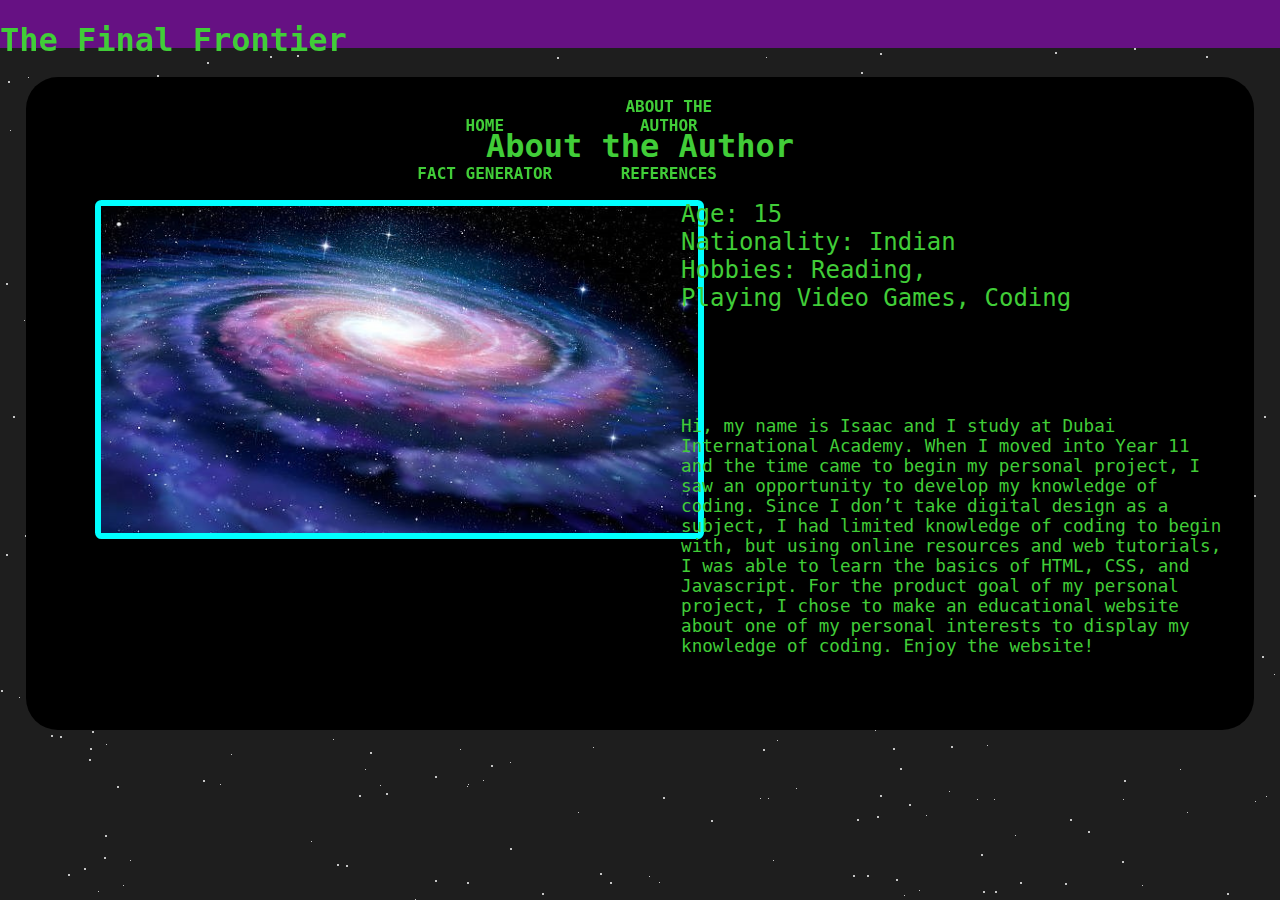
==== commit 1afb4910: "Update abttheauthor.html" ====
--- a/abttheauthor.html
+++ b/abttheauthor.html
@@ -14,21 +14,30 @@
     <header>
       <!--Nav Bar-->
       <nav>
+        <h1 id="logo">The Final Frontier</h1>
         <ul>
           <div>
-            <li><a href="/Personal-Project-Website/index.html" class="li">Home</a></li>
-            <li><a href="/Personal-Project-Website/abttheauthor.html" class="li">About The Author</a></li>
-            <li><a href="/Personal-Project-Website/factgenerator;other.html" class="li">Fact Generator</a></li>
-            <li><a href="/Personal-Project-Website/references.html" class="li">References</a></li>
+            <li><a href="/index.html" class="li">Home</a></li>
+            <li><a href="/abttheauthor.html" class="li">About The Author</a></li>
+            <li><a href="/factgenerator;other.html" class="li">Fact Generator</a></li>
+            <li><a href="/references.html" class="li">References</a></li>
           </div>
         </ul>
       </nav>
     </header>
     <!--Main Content-->
     <div class="notnavbar" id="abttheauthor_body">
+      <div class="page-bg"></div>
+
+      <div class="animation-wrapper">
+        <div class="particle particle-1"></div>
+        <div class="particle particle-2"></div>
+        <div class="particle particle-3"></div>
+        <div class="particle particle-4"></div>
+      </div>
       <h1>About the Author</h1>
       <div class="abttheauthorinfo">
-        <img src="/Personal-Project-Website/Photos/istockphoto-481229372-612x612.jpg" class="profilephoto">
+        <img src="/Photos/istockphoto-481229372-612x612.jpg" class="profilephoto">
         <ul class="abttheauthorinfo">
           <li>Age: 15</li>
           <li>Nationality: Indian</li>
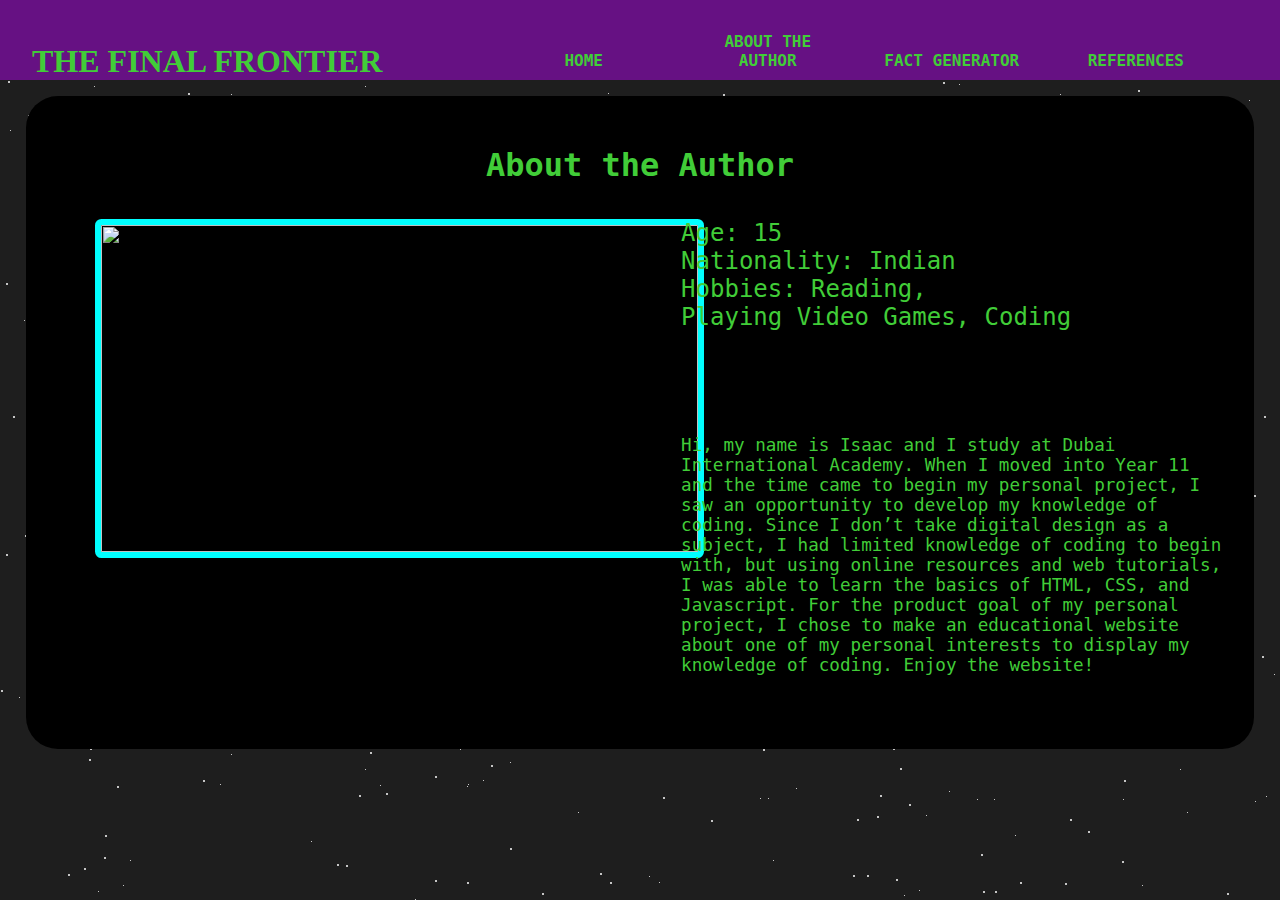
==== commit 2efb4fac: "Update abttheauthor.html" ====
--- a/abttheauthor.html
+++ b/abttheauthor.html
@@ -17,10 +17,10 @@
         <h1 id="logo">The Final Frontier</h1>
         <ul>
           <div>
-            <li><a href="/index.html" class="li">Home</a></li>
-            <li><a href="/abttheauthor.html" class="li">About The Author</a></li>
-            <li><a href="/factgenerator;other.html" class="li">Fact Generator</a></li>
-            <li><a href="/references.html" class="li">References</a></li>
+            <li><a href="/Personal-Project-Website/index.html" class="li">Home</a></li>
+            <li><a href="/Personal-Project-Website/abttheauthor.html" class="li">About The Author</a></li>
+            <li><a href="/Personal-Project-Website/factgenerator;other.html" class="li">Fact Generator</a></li>
+            <li><a href="/Personal-Project-Website/references.html" class="li">References</a></li>
           </div>
         </ul>
       </nav>
@@ -37,7 +37,7 @@
       </div>
       <h1>About the Author</h1>
       <div class="abttheauthorinfo">
-        <img src="/Photos/istockphoto-481229372-612x612.jpg" class="profilephoto">
+        <img src="/Personal-Project-Website/Photos/istockphoto-481229372-612x612.jpg" class="profilephoto">
         <ul class="abttheauthorinfo">
           <li>Age: 15</li>
           <li>Nationality: Indian</li>
--- a/styles.css
+++ b/styles.css
@@ -1,15 +1,30 @@
+@font-face {
+    font-family: 'Space Ranger';
+    src: url(Fonts/space_ranger/spaceranger.ttf);
+}
+
+@font-face {
+    font-family: 'Abnes';
+    src: url(Fonts/abnes/abnes.ttf);
+}
+
+@font-face {
+    font-family: 'Nulshock';
+    src: url(Fonts/nulshock/nulshock\ bd.otf);
+}
+
 * {
-    font-family: 'Space Mono', monospace;
     text-decoration: none;
     opacity: 1;
     z-index: 3;
 }
 
 html {
-    background-image: url("/Personal-Project-Website/Photos/circuit-board-seamless-pattern-background-vector-18170148.jpg");
+    background-image: url("/Photos/circuit-board-seamless-pattern-background-vector-18170148.jpg");
     background-repeat: repeat;
     background-size: 500px 500.5px;
     margin: 0;
+    font-family: 'Space Mono', monospace, sans-serif;
 }
 
 body {
@@ -17,6 +32,14 @@
     color: rgb(65, 205, 56);
     width: 100%;
     z-index: 2;
+}
+
+h1 {
+    font-family: 'Nulshock', 'Space Mono', monospace, sans-serif;
+}
+
+h2 {
+    font-family: 'Nulshock', 'Space Mono', monospace, sans-serif;
 }
 
 p {
@@ -27,6 +50,7 @@
 li {
     font-size: 1em;
     z-index: 2;
+    margin: 0;
 }
 
 img {
@@ -45,7 +69,7 @@
 header {
     background-color: rgb(102, 17, 131);
     box-sizing: border-box;
-    height: 3em;
+    height: 5em;
     width: 100%;
     padding: 0;
     margin: 0;
@@ -60,37 +84,61 @@
     content: '';
 }
 
-nav ul {
-    padding: 0;
-    border: 0;
-    margin: 0;
-    width: 100%;
-    list-style: none;
-    z-index: 6;
-}
-
-nav div {
-    margin: 0 24.85em 0 24.85em;
-    z-index: 6;
-}
-
-nav li {
-    box-sizing: border-box;
-    display: inline-block;
-    text-align: center;
-    box-sizing: border-box;
-    height: 3em;
-    width: 10.9em;
-    padding: 1em 1em 1em 1em;
-    margin: 0;
+#logo {
+    box-sizing: border-box;
+    display: inline-block;
+    text-align: center;
+    box-sizing: border-box;
+    font-size: 2em;
+    font-family: 'Abnes';
+    height: max-content;
+    width: max-content;
+    margin: 0em 1em 0 1em;
     font-weight: 900;
     text-transform: uppercase;
     z-index: 6;
+    position: relative;
+    top: 0.2em;
+}
+
+#logo:hover {
+    background-color: none;
+}
+
+nav ul {
+    display: inline-block;
+    padding: 0;
+    border: 0;
+    margin: 0;
+    list-style: none;
+    z-index: 6;
+    position: relative;
+    top: 0px;
+}
+
+nav div {
+    margin: 0 0 0 4.537em;
+    z-index: 6;
+}
+
+nav li {
+    box-sizing: border-box;
+    display: inline-block;
+    text-align: center;
+    box-sizing: border-box;
+    height: 5em;
+    width: 10.9em;
+    padding: 2em 1em 2em 1em;
+    margin: 0;
+    font-weight: 900;
+    text-transform: uppercase;
+    z-index: 6;
 }
 
 nav .li {
     color: rgb(65, 205, 56);
     z-index: 6;
+    margin: 0;
 }
 
 nav li:hover {
@@ -121,28 +169,37 @@
 
 
 #home_body h1 {
-    background-color: rgb(102, 17, 131);
-    color: aqua;
+    color: #fff;
+    text-align: center;
+    font-size: 5em;
+    font-family: 'Space Ranger', 'Space Mono', monospace, sans-serif;
+    margin: 23% 0;
+    z-index: 2;
+}
+
+#home_body #spaceinventionarticles {
+    color: #fff;
     text-align: center;
     font-size: 3em;
     width: max-content;
-    padding: 1%;
-    margin: 5% 35%;
-    z-index: 2;
-}
-
-#home_body h2 {
-    background-color: rgb(102, 17, 131);
-    color: aqua;
-    text-align: center;
-    font-size: 2em;
-    padding: 1.5% 0;
-    margin: 5% 0 5% 0;
+    padding: 1.5%;
+    margin: 5% 20.5% 5% 20.5%;
+    z-index: 2;
+}
+
+#home_body #ourgoal {
+    color: #fff;
+    text-align: center;
+    font-size: 3em;
+    width: max-content;
+    padding: 1.5%;
+    margin: 5% 38.75% 5% 38.75%;
     z-index: 2;
 }
 
 #home_body section div {
     background-color:rgb(102, 17, 131);
+    font-size: 1.1em;
     box-sizing: border-box;
     display: inline-block;
     padding: 0.5% 1% 2% 1%;
@@ -181,12 +238,12 @@
 
 
 
-/*About the Author*/
-
-
-
-
-  
+/*Cool Moving Background and Neon Stuff*/
+
+
+
+
+
   .page-bg, .animation-wrapper {
     position: fixed;
     top: 0;
@@ -290,11 +347,45 @@
     z-index: -1;
   }
 
+  .page-wrapper h1 {
+    color: #fff;
+    font-family: Monoton;
+    -webkit-animation: neon1 1.5s ease-in-out infinite alternate;
+    -moz-animation: neon1 1.5s ease-in-out infinite alternate;
+    animation: neon1 1.5s ease-in-out infinite alternate;
+  }
+  
+  .page-wrapper h1:hover {
+    color: #FF1177;
+    -webkit-animation: none;
+    -moz-animation: none;
+    animation: none;
+  }
+
+  @keyframes neon1 {
+    from {
+      text-shadow: 0;
+    }
+    to {
+      text-shadow: 0 0 5px #fff, 0 0 10px #fff, 0 0 15px #fff, 0 0 20px rgb(5, 9, 248), 0 0 35px rgb(5, 9, 248), 0 0 40px rgb(5, 9, 248), 0 0 50px rgb(5, 9, 248), 0 0 75px rgb(5, 9, 248);
+    }
+  }
+
+
+
+
+
+/*About the Author*/
+
+
+
+
+
 #abttheauthor_body {
     background-color: #000;
     padding: 3% 2%;
     border-radius: 2em;
-    margin: 6% 2% 0 2%;
+    margin: 7.5% 2% 0 2%;
 }
 
 #abttheauthor_body h1 {
@@ -364,6 +455,7 @@
 
 
 
+
 #skyhook_body h1 {
     background-color: rgb(102, 17, 131);
     color: aqua;
@@ -371,7 +463,7 @@
     font-size: 3em;
     width: max-content;
     padding: 1%;
-    margin: 5% 40.7% 0;
+    margin: 7% 35% 0;
 }
 
 #skyhook_body .s1 {
@@ -383,7 +475,7 @@
     font-size: 1.3em;
     box-sizing: border-box;
     width: 90%;
-    padding: 2%;
+    padding: 1.5%;
     border-radius: 0.4em;
     margin: 5% 0 5% 0;
     display: inline-block;
@@ -411,7 +503,7 @@
     font-size: 1.3em;
     box-sizing: border-box;
     width: 50%;
-    padding: 2%;
+    padding: 1.5%;
     border-radius: 0.4em;
     margin: 5% 0 5% 5%;
     display: inline-block;
@@ -437,7 +529,7 @@
     font-size: 1.3em;
     box-sizing: border-box;
     width: 50%;
-    padding: 2%;
+    padding: 1.5%;
     border-radius: 0.4em;
     margin: 5% 5% 5% 0;
     display: inline-block;
@@ -462,7 +554,7 @@
     font-size: 1.3em;
     box-sizing: border-box;
     width: 90%;
-    padding: 2%;
+    padding: 1.5%;
     border-radius: 0.4em;
     margin: 5% 0 5% 0;
     display: inline-block;
@@ -491,12 +583,10 @@
     font-size: 1em;
     box-sizing: border-box;
     width: 50%;
-    padding: 2%;
+    padding: 1.5%;
     border-radius: 0.4em;
     margin: 5% 0 5% 5%;
     display: inline-block;
-    position: relative;
-    top: 3.25em;
 }
 
 #skyhook_body .s7 img {
@@ -506,6 +596,8 @@
     margin: 5% 5% 5% 8%;
     display: inline-block;
     vertical-align: top;
+    position: relative;
+    top: 2.25em;
 }
 
 #skyhook_body .s8 {
@@ -517,7 +609,7 @@
     font-size: 1em;
     box-sizing: border-box;
     width: 50%;
-    padding: 2%;
+    padding: 1.5%;
     border-radius: 0.4em;
     margin: 5% 5% 5% 0;
     display: inline-block;
@@ -530,7 +622,7 @@
     display: inline-block;
     vertical-align: top;
     position: relative;
-    top: 0.25em;
+    top: 3.25em;
 }
 
 #skyhook_body .s9 {
@@ -542,12 +634,10 @@
     font-size: 1em;
     box-sizing: border-box;
     width: 50%;
-    padding: 2%;
+    padding: 1.5%;
     border-radius: 0.4em;
     margin: 5% 0 5% 5%;
     display: inline-block;
-    position: relative;
-    top: 2.25em;
 }
 
 #skyhook_body .s9 img {
@@ -557,6 +647,8 @@
     margin: 5% 5% 5% 8%;
     display: inline-block;
     vertical-align: top;
+    position: relative;
+    top: 1.25em;
 }
 
 #skyhook_body .s10 {
@@ -568,7 +660,7 @@
     font-size: 1.3em;
     box-sizing: border-box;
     width: 90%;
-    padding: 2%;
+    padding: 1.5%;
     border-radius: 0.4em;
     margin: 5% 0 5% 0;
     display: inline-block;
@@ -591,7 +683,7 @@
     font-size: 3em;
     width: max-content;
     padding: 1%;
-    margin: 5% 35% 0;
+    margin: 7% 29% 0;
 }
 
 #dysonsphere_body .s1 {
@@ -603,7 +695,7 @@
     font-size: 1.3em;
     box-sizing: border-box;
     width: 90%;
-    padding: 2%;
+    padding: 1.5%;
     border-radius: 0.4em;
     margin: 5% 0 5% 0;
     display: inline-block;
@@ -633,7 +725,7 @@
     font-size: 1.3em;
     box-sizing: border-box;
     width: 50%;
-    padding: 2%;
+    padding: 1.5%;
     border-radius: 0.4em;
     margin: 5% 0 5% 5%;
     display: inline-block;
@@ -673,7 +765,7 @@
     font-size: 1.3em;
     box-sizing: border-box;
     width: 50%;
-    padding: 2%;
+    padding: 1.5%;
     border-radius: 0.4em;
     margin: 5% 5% 5% 0;
     display: inline-block;
@@ -704,23 +796,89 @@
 }
 
 #dysonsphere_body .s7 {
-    width: 100%;
-}
-
-#dysonsphere_body .s7 li {
+    text-align: center;
+}
+
+#dysonsphere_body .s7 p {
+    background-color: #000;
+    font-size: 1.3em;
+    box-sizing: border-box;
+    width: 70%;
+    padding: 1.5%;
+    border-radius: 0.4em;
+    margin: 5% 0 5% 0;
+    display: inline-block;
+}
+
+#dysonsphere_body .s8 {
+    width: 100%;
+}
+
+#dysonsphere_body .s8 li {
     background-color: #000;
     font-size: 1em;
     box-sizing: border-box;
     width: 50%;
-    padding: 2%;
+    padding: 1.5%;
     border-radius: 0.4em;
     margin: 5% 0 5% 5%;
     display: inline-block;
     position: relative;
+    top: 1.25em;
+}
+
+#dysonsphere_body .s8 img {
+    width: 30%;
+    border-radius: 0.4em;
+    padding: 0;
+    margin: 5% 5% 5% 8%;
+    display: inline-block;
+    vertical-align: top;
+}
+
+#dysonsphere_body .s9 {
+    width: 100%
+}
+
+#dysonsphere_body .s9 li {
+    background-color: #000;
+    font-size: 1em;
+    box-sizing: border-box;
+    width: 50%;
+    padding: 1.5%;
+    border-radius: 0.4em;
+    margin: 5% 5% 5% 0;
+    display: inline-block;
+    position: relative;
     top: 1.5em;
 }
 
-#dysonsphere_body .s7 img {
+#dysonsphere_body .s9 img {
+    width: 30%;
+    border-radius: 0.4em;
+    margin: 5% 8% 5% 5%;
+    display: inline-block;
+    vertical-align: top;
+}
+
+#dysonsphere_body .s10 {
+    width: 100%;
+}
+
+#dysonsphere_body .s10 li {
+    background-color: #000;
+    font-size: 1em;
+    box-sizing: border-box;
+    width: 50%;
+    padding: 1.5%;
+    border-radius: 0.4em;
+    margin: 5% 0 5% 5%;
+    display: inline-block;
+    position: relative;
+    top: 0.75em;
+}
+
+#dysonsphere_body .s10 img {
     width: 30%;
     border-radius: 0.4em;
     padding: 0;
@@ -729,67 +887,16 @@
     vertical-align: top;
 }
 
-#dysonsphere_body .s8 {
-    width: 100%
-}
-
-#dysonsphere_body .s8 li {
-    background-color: #000;
-    font-size: 1em;
-    box-sizing: border-box;
-    width: 50%;
-    padding: 2%;
-    border-radius: 0.4em;
-    margin: 5% 5% 5% 0;
-    display: inline-block;
-    position: relative;
-    top: 1.5em;
-}
-
-#dysonsphere_body .s8 img {
-    width: 30%;
-    border-radius: 0.4em;
-    margin: 5% 8% 5% 5%;
-    display: inline-block;
-    vertical-align: top;
-}
-
-#dysonsphere_body .s9 {
-    width: 100%;
-}
-
-#dysonsphere_body .s9 li {
-    background-color: #000;
-    font-size: 1em;
-    box-sizing: border-box;
-    width: 50%;
-    padding: 2%;
-    border-radius: 0.4em;
-    margin: 5% 0 5% 5%;
-    display: inline-block;
-    position: relative;
-    top: 4em;
-}
-
-#dysonsphere_body .s9 img {
-    width: 30%;
-    border-radius: 0.4em;
-    padding: 0;
-    margin: 5% 5% 5% 8%;
-    display: inline-block;
-    vertical-align: top;
-}
-
-#dysonsphere_body .s10 {
-    text-align: center;
-}
-
-#dysonsphere_body .s10 p {
+#dysonsphere_body .s11 {
+    text-align: center;
+}
+
+#dysonsphere_body .s11 p {
     background-color: #000;
     font-size: 1.3em;
     box-sizing: border-box;
     width: 90%;
-    padding: 2%;
+    padding: 1.5%;
     border-radius: 0.4em;
     margin: 5% 0 5% 0;
     display: inline-block;
@@ -812,7 +919,7 @@
     font-size: 3em;
     width: max-content;
     padding: 1%;
-    margin: 5% 36.8% 0;
+    margin: 7% 32% 0;
 }
 
 #warpdrive_body .s1 {
@@ -824,7 +931,7 @@
     font-size: 1.3em;
     box-sizing: border-box;
     width: 90%;
-    padding: 2%;
+    padding: 1.5%;
     border-radius: 0.4em;
     margin: 5% 0 5% 0;
     display: inline-block;
@@ -854,7 +961,7 @@
     font-size: 1.3em;
     box-sizing: border-box;
     width: 50%;
-    padding: 2%;
+    padding: 1.5%;
     border-radius: 0.4em;
     margin: 5% 0 5% 5%;
     display: inline-block;
@@ -868,7 +975,7 @@
     display: inline-block;
     vertical-align: top;
     position: relative;
-    top: 5em;
+    top: 2.25em;
 }
 
 #warpdrive_body .s4 {
@@ -894,12 +1001,12 @@
     font-size: 1.3em;
     box-sizing: border-box;
     width: 50%;
-    padding: 2%;
+    padding: 1.5%;
     border-radius: 0.4em;
     margin: 5% 5% 5% 0;
     display: inline-block;
     position: relative;
-    top: 2.5em;
+    top: 0.15em;
 }
 
 #warpdrive_body .s5 img {
@@ -911,15 +1018,79 @@
 }
 
 #warpdrive_body .s6 {
-    text-align: center;
-}
-
-#warpdrive_body .s6 p {
+    width: 100%;
+}
+
+#warpdrive_body .s6 #h2 {
+    background-color: rgb(102, 17, 131);
+    color: aqua;
+    text-align: center;
+    font-size: 2em;
+    padding: 1.5% 0;
+    margin: 2% 0 0 0;
+
+}
+
+#warpdrive_body .s7 {
+    text-align: center;
+}
+
+#warpdrive_body .s7 img {
+    width: 30%;
+    border-radius: 0.4em;
+    margin: 5% 8% 5% 5%;
+    display: inline-block;
+    vertical-align: top;
+}
+
+#warpdrive_body .s7 p {
+    background-color: #000;
+    font-size: 1.3em;
+    box-sizing: border-box;
+    width: 50%;
+    padding: 1.5%;
+    border-radius: 0.4em;
+    margin: 5% 5% 5% 0;
+    display: inline-block;
+    position: relative;
+    top: 3.5em;
+}
+
+#warpdrive_body .s8 {
+    text-align: center;
+}
+
+#warpdrive_body .s8 p {
+    background-color: #000;
+    font-size: 1.3em;
+    box-sizing: border-box;
+    width: 50%;
+    padding: 1.5%;
+    border-radius: 0.4em;
+    margin: 5% 0 5% 5%;
+    display: inline-block;
+}
+
+#warpdrive_body .s8 img {
+    width: 30%;
+    border-radius: 0.4em;
+    margin: 5% 5% 5% 8%;
+    display: inline-block;
+    vertical-align: top;
+    position: relative;
+    top: 6em;
+}
+
+#warpdrive_body .s9 {
+    text-align: center;
+}
+
+#warpdrive_body .s9 p {
     background-color: #000;
     font-size: 1.3em;
     box-sizing: border-box;
     width: 90%;
-    padding: 2%;
+    padding: 1.5%;
     border-radius: 0.4em;
     margin: 5% 0 5% 0;
     display: inline-block;
@@ -939,7 +1110,7 @@
     background-color: #000;
     padding: 2%;
     border-radius: 1.5em;
-    margin: 4% 5% 1% 5%;
+    margin: 6% 5% 1% 5%;
 }
 
 #references_body h1 {
@@ -953,3 +1124,49 @@
 #references_body ul li a {
     text-decoration: underline;
 }
+
+
+
+
+
+/*Fact Generator*/
+
+
+
+
+
+#factgenerator {
+    width: 38%;
+    height: 50%;
+    padding: 15.5% 0 13.5%;
+    margin: auto;
+}
+
+#container {
+    width: auto;
+    background-color: #000;
+    text-align: center;
+    padding: 5% 3% 5% 3%;
+    border-radius: 0.5em;
+}
+
+#factgenerator h1 {
+    color: rgb(65, 205, 56);
+    padding: 0;
+    margin: 0 0 4% 0;
+}
+
+#btn {
+    background-color: aqua;
+    width: max-content;
+    height: max-content;
+}
+
+#scrollbar {
+    box-sizing: border-box;
+    width: 60%;
+    height: 10%;
+    padding: 0;
+    border: 2px solid aqua;
+    margin: 5% 20% 4% 20%;
+}
